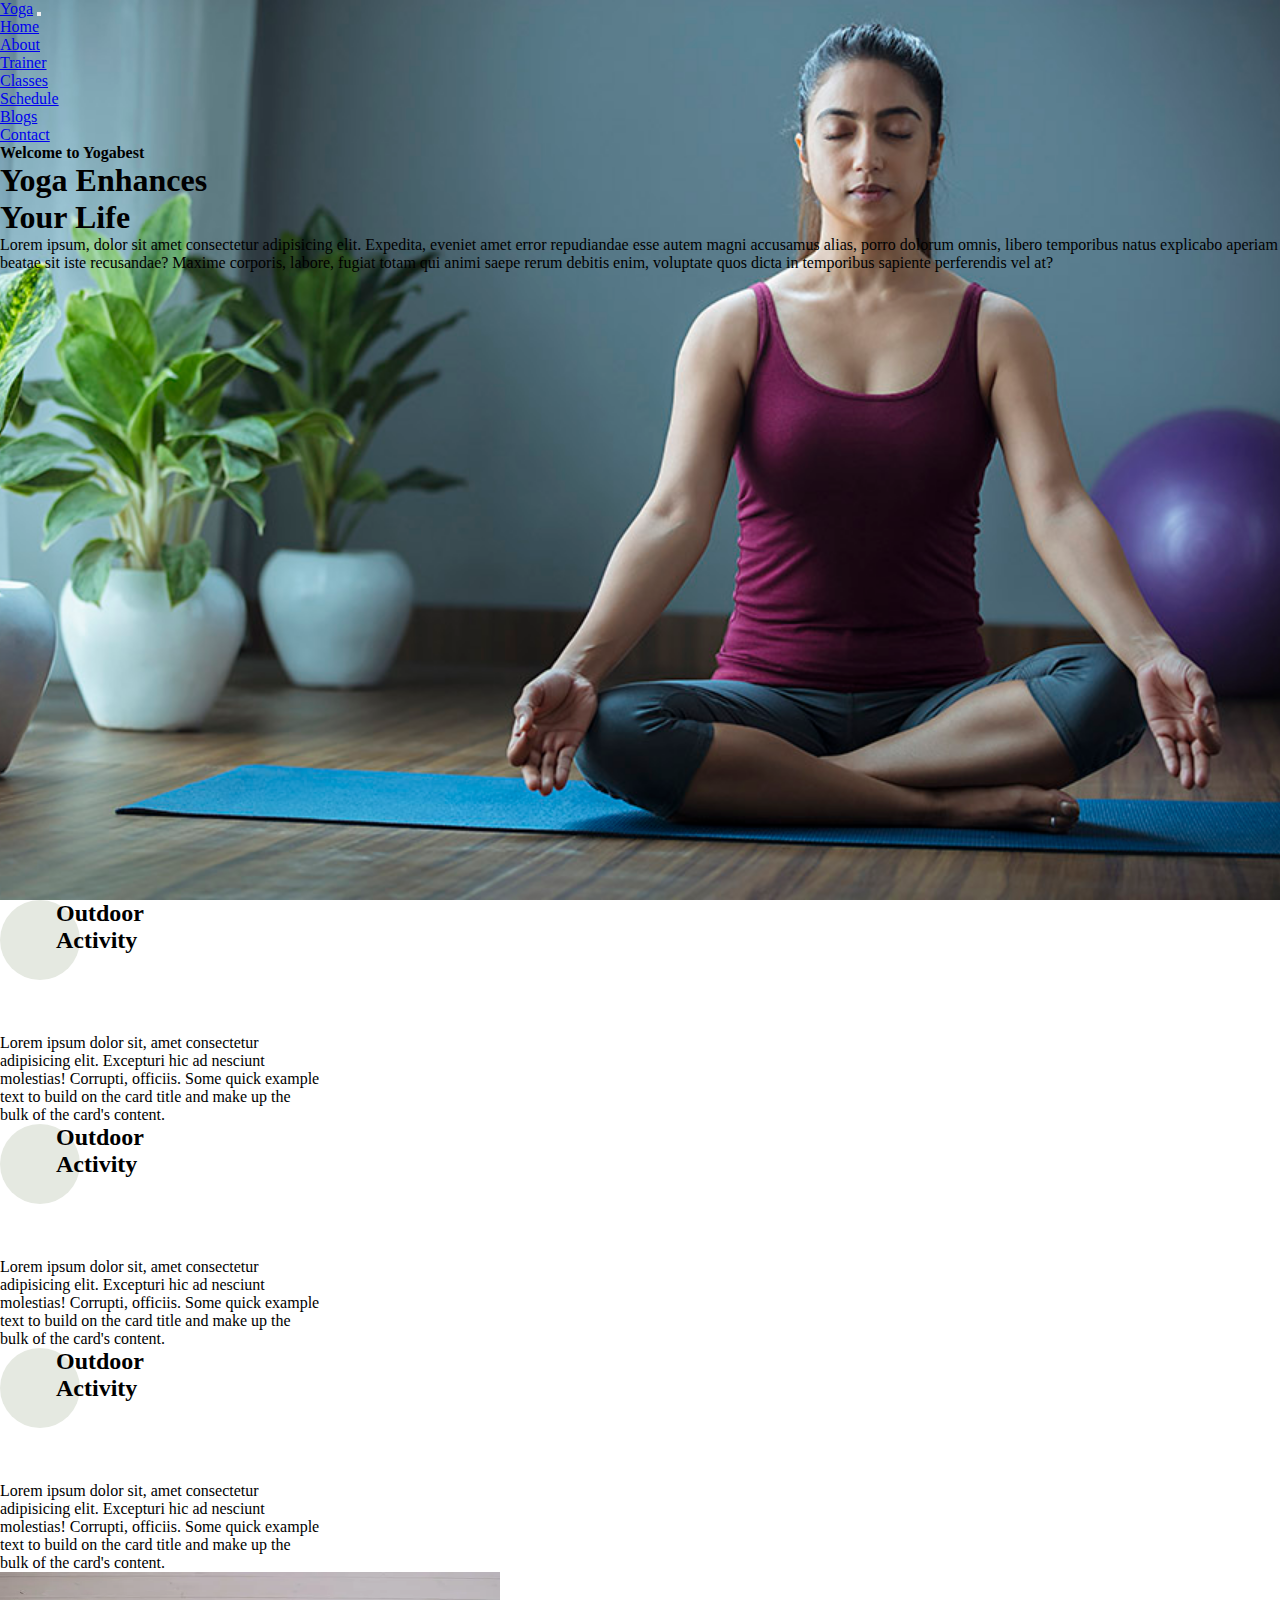
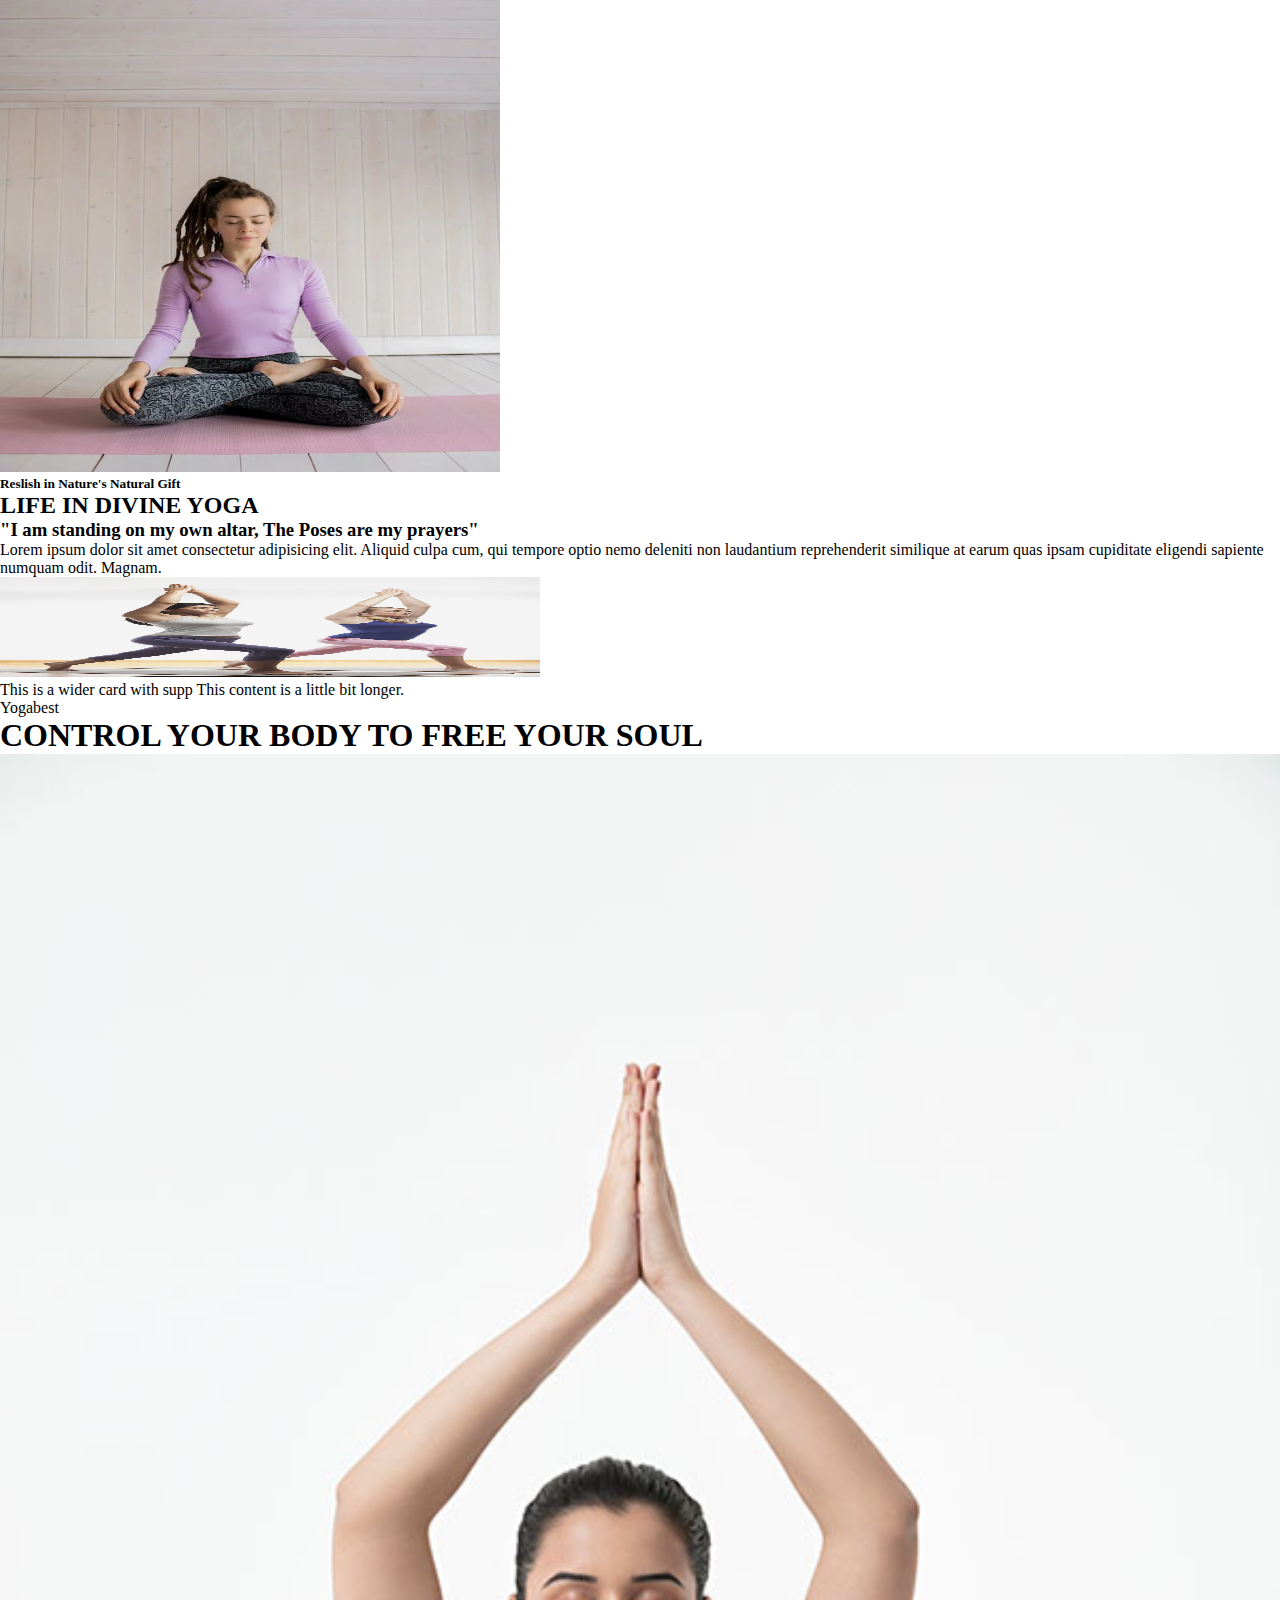
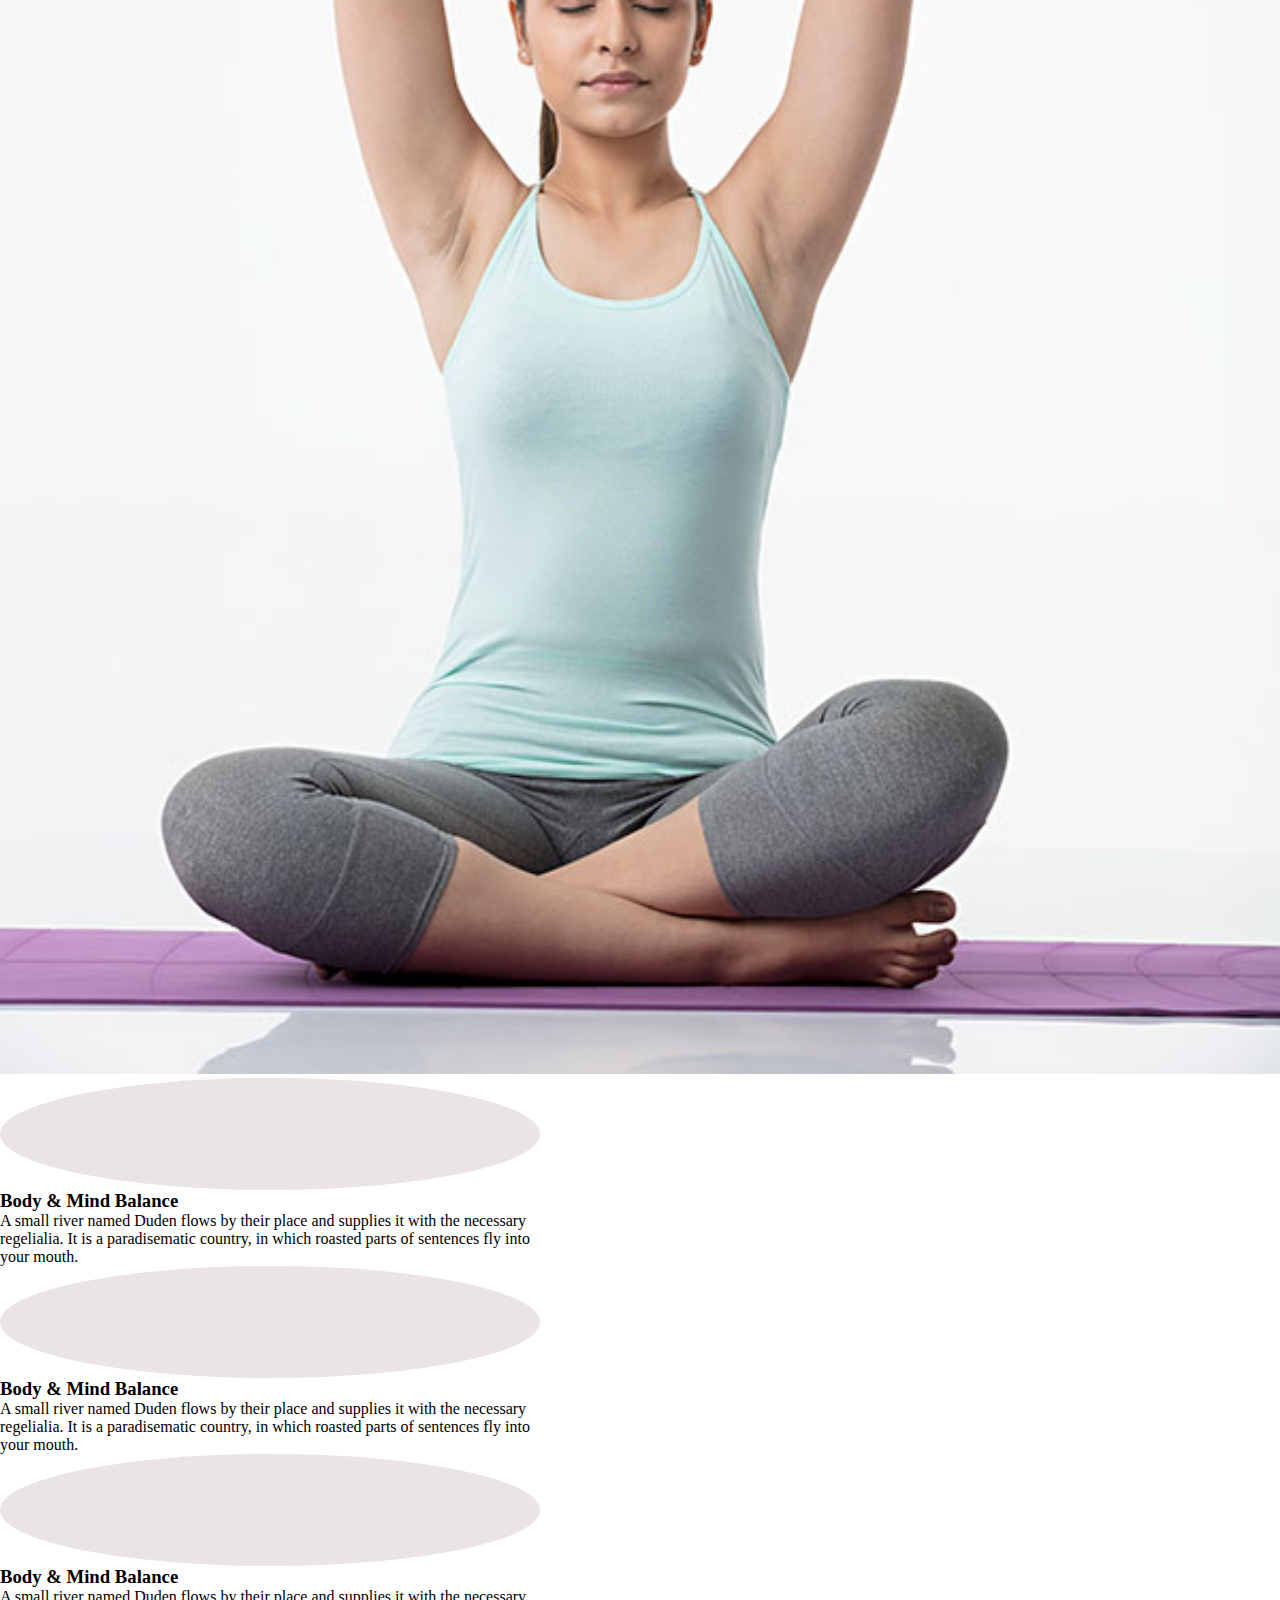
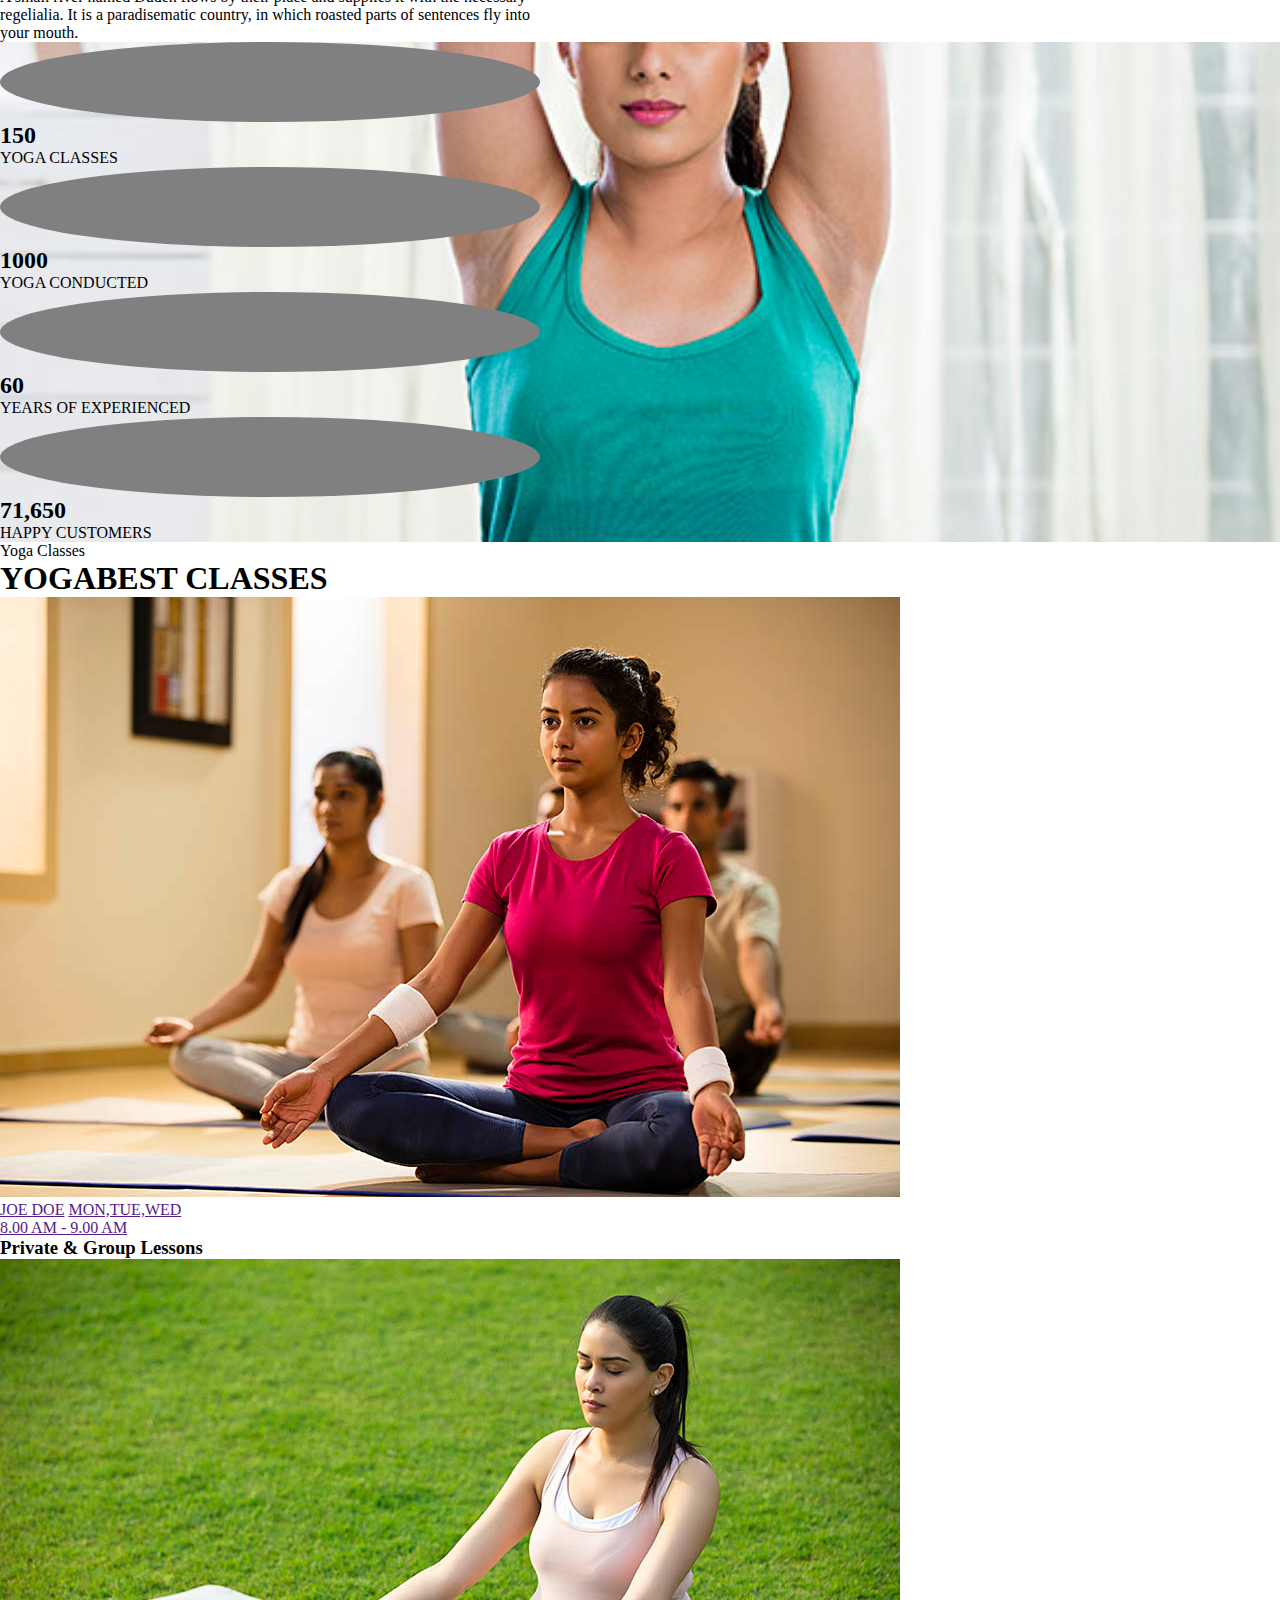
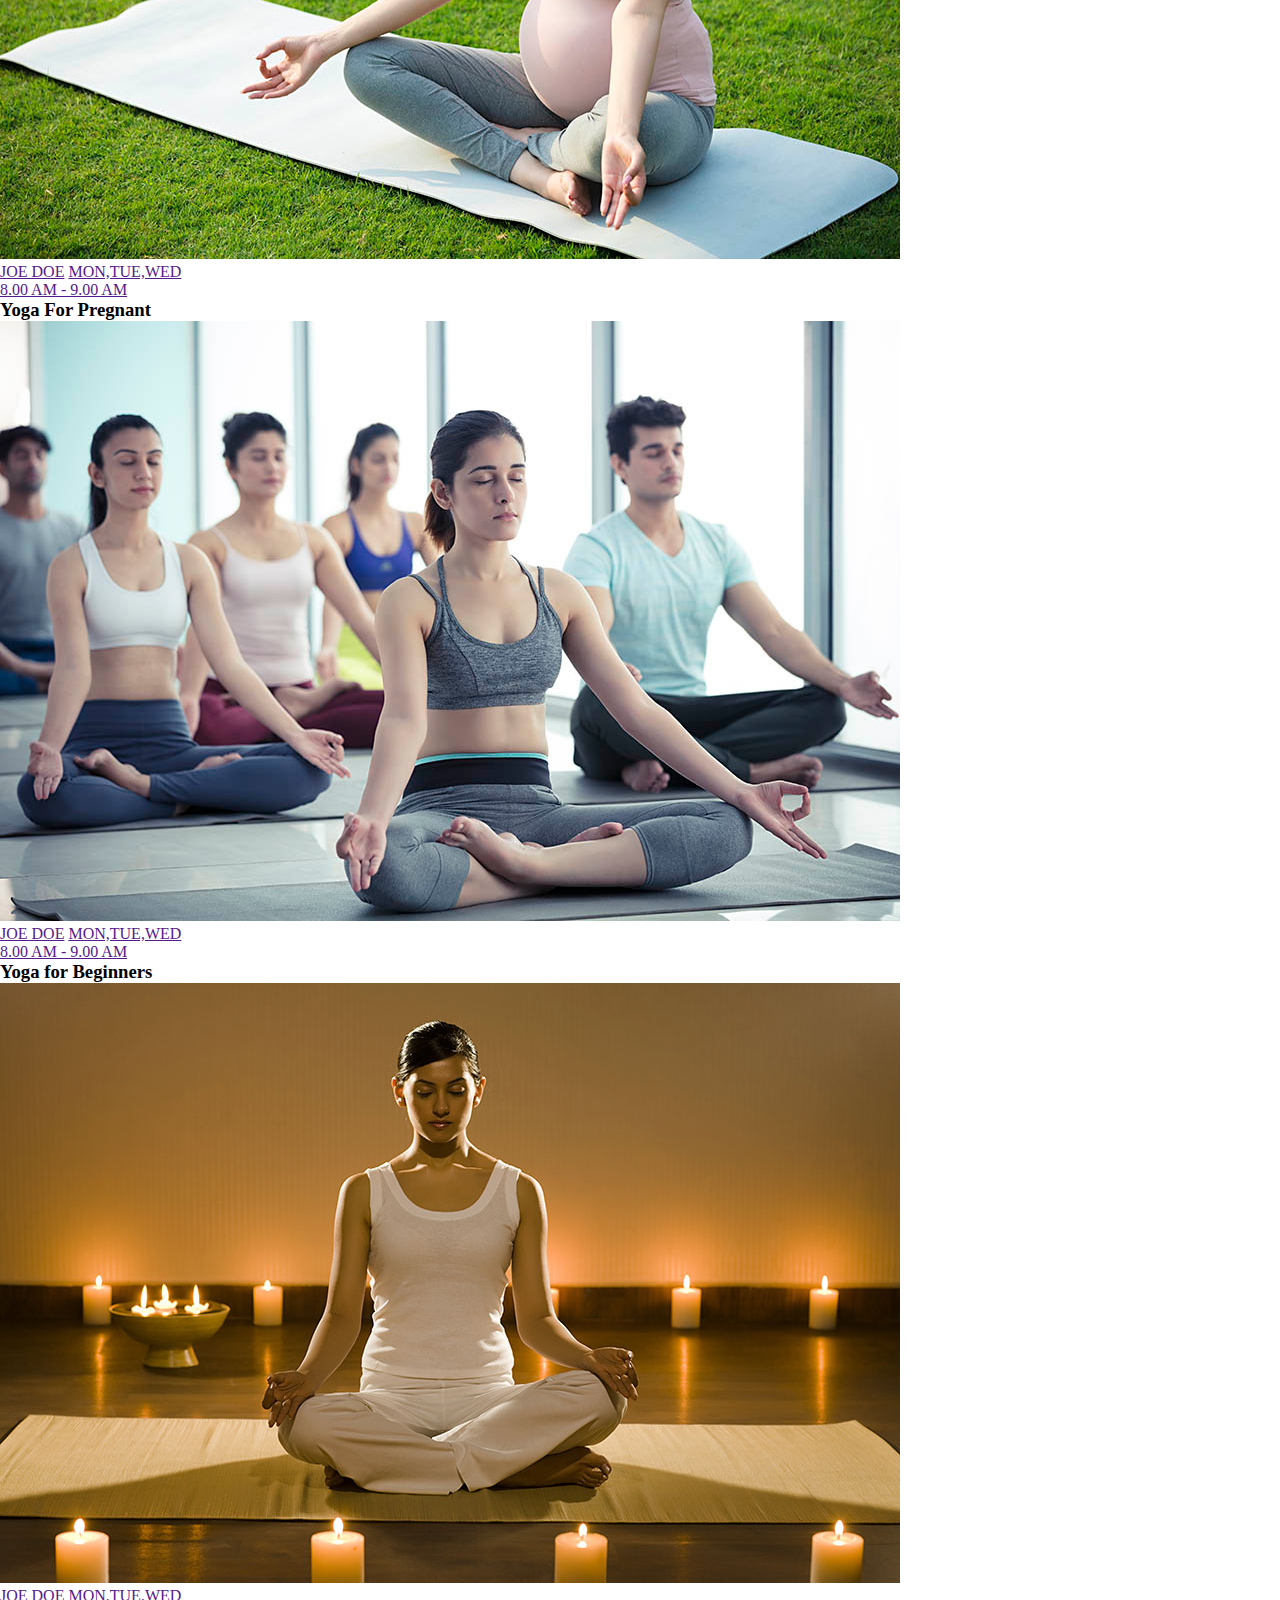
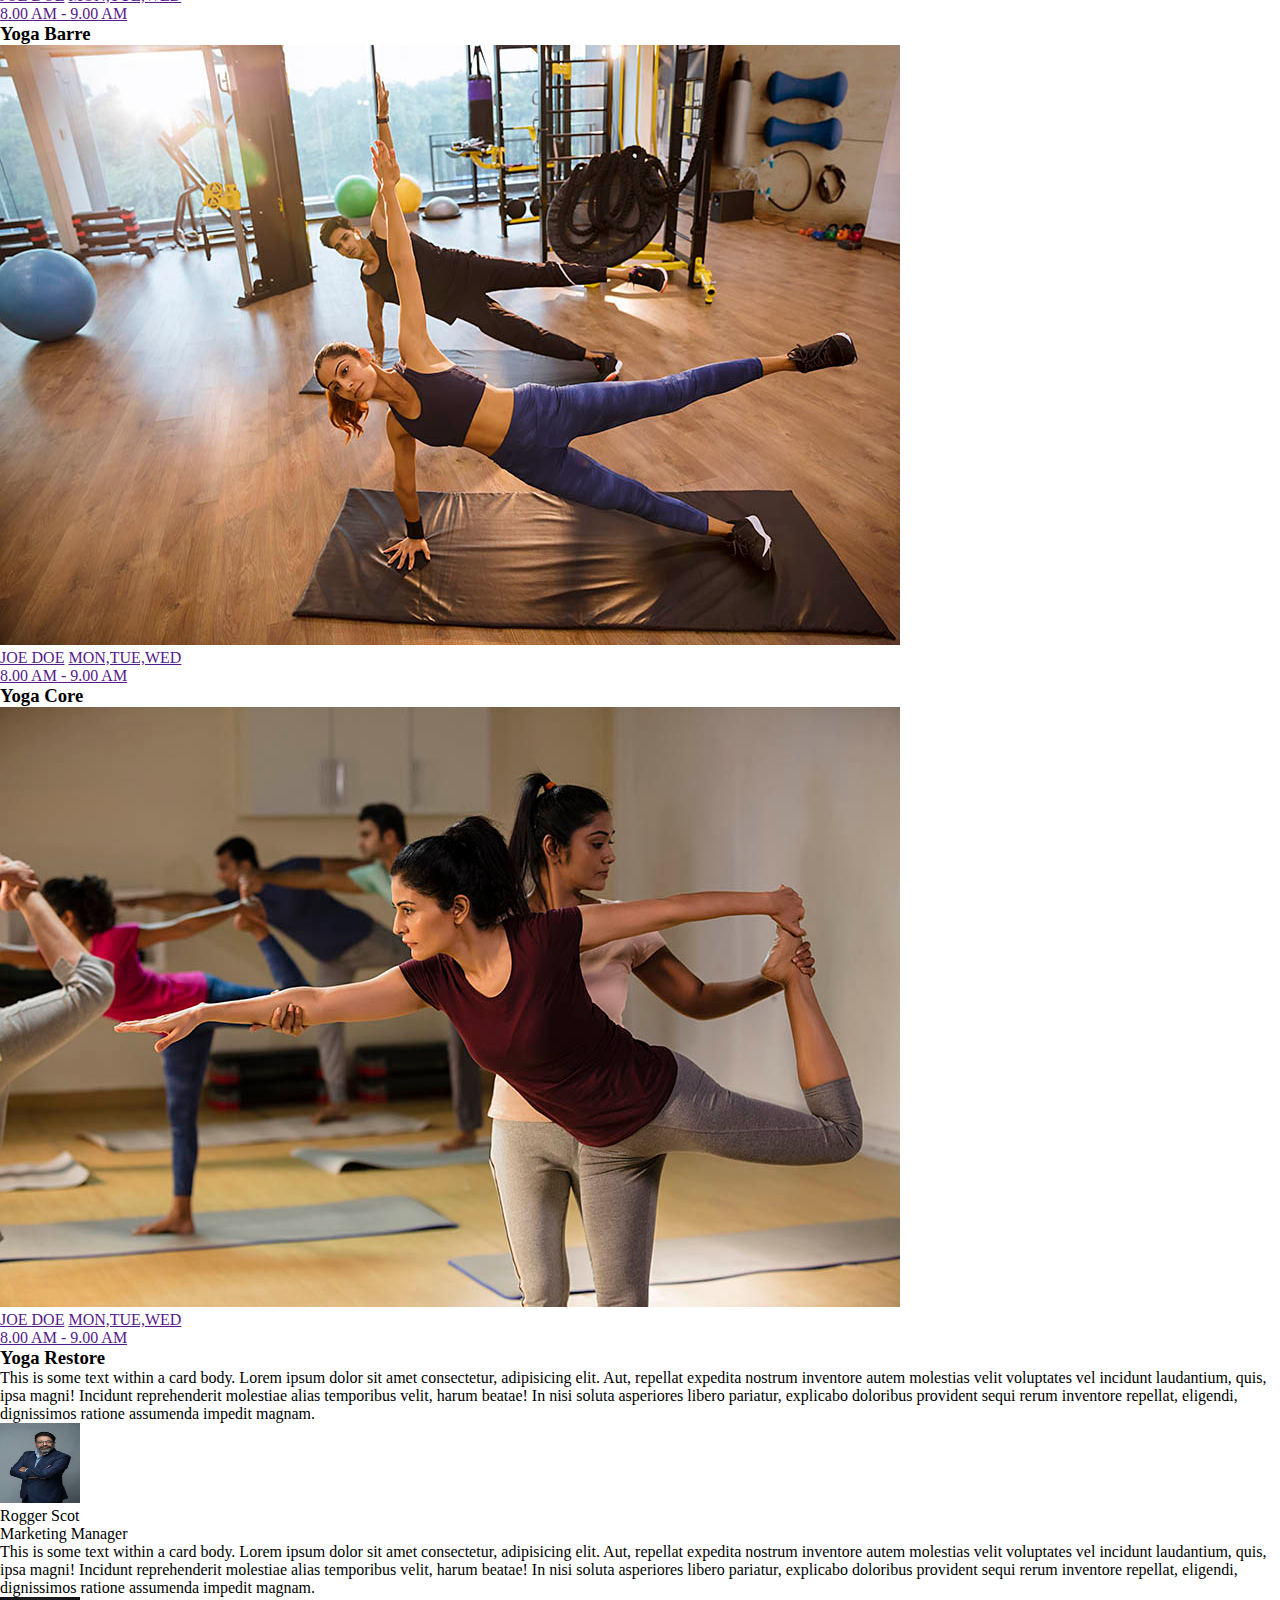
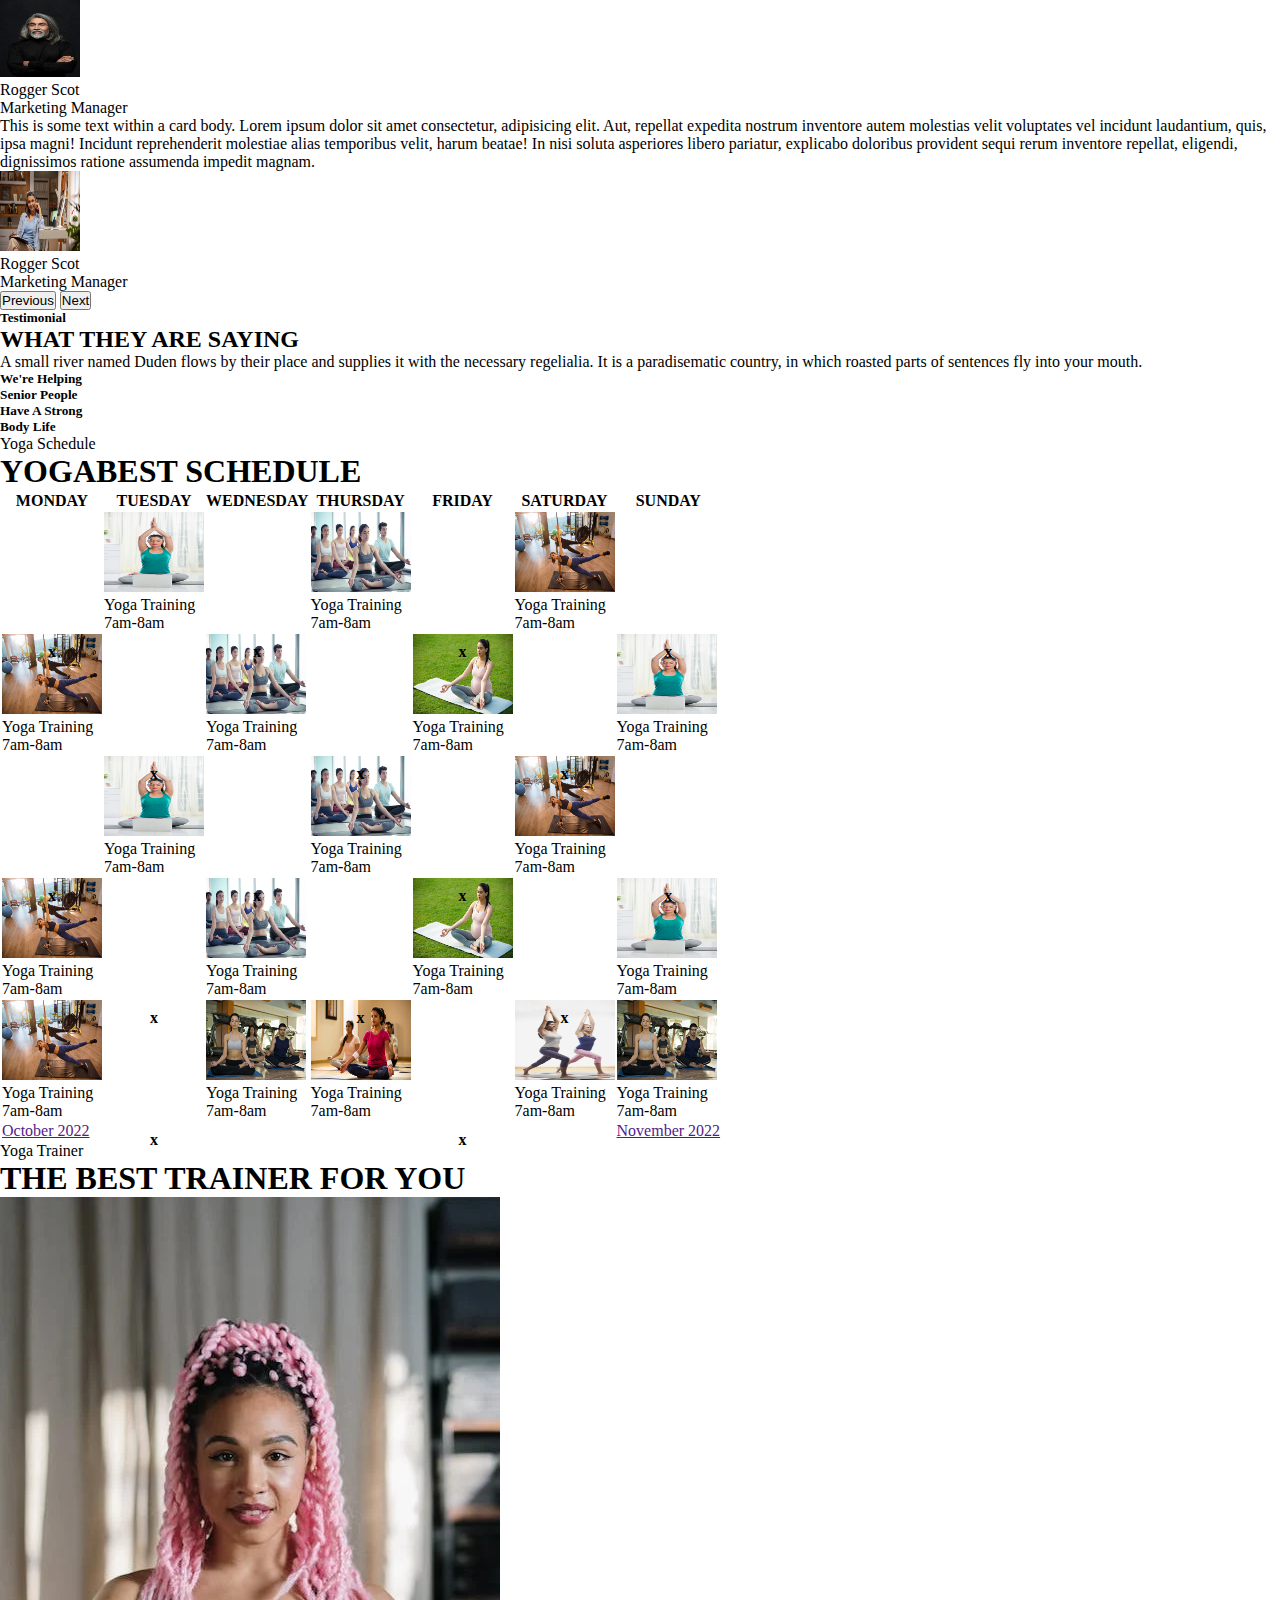
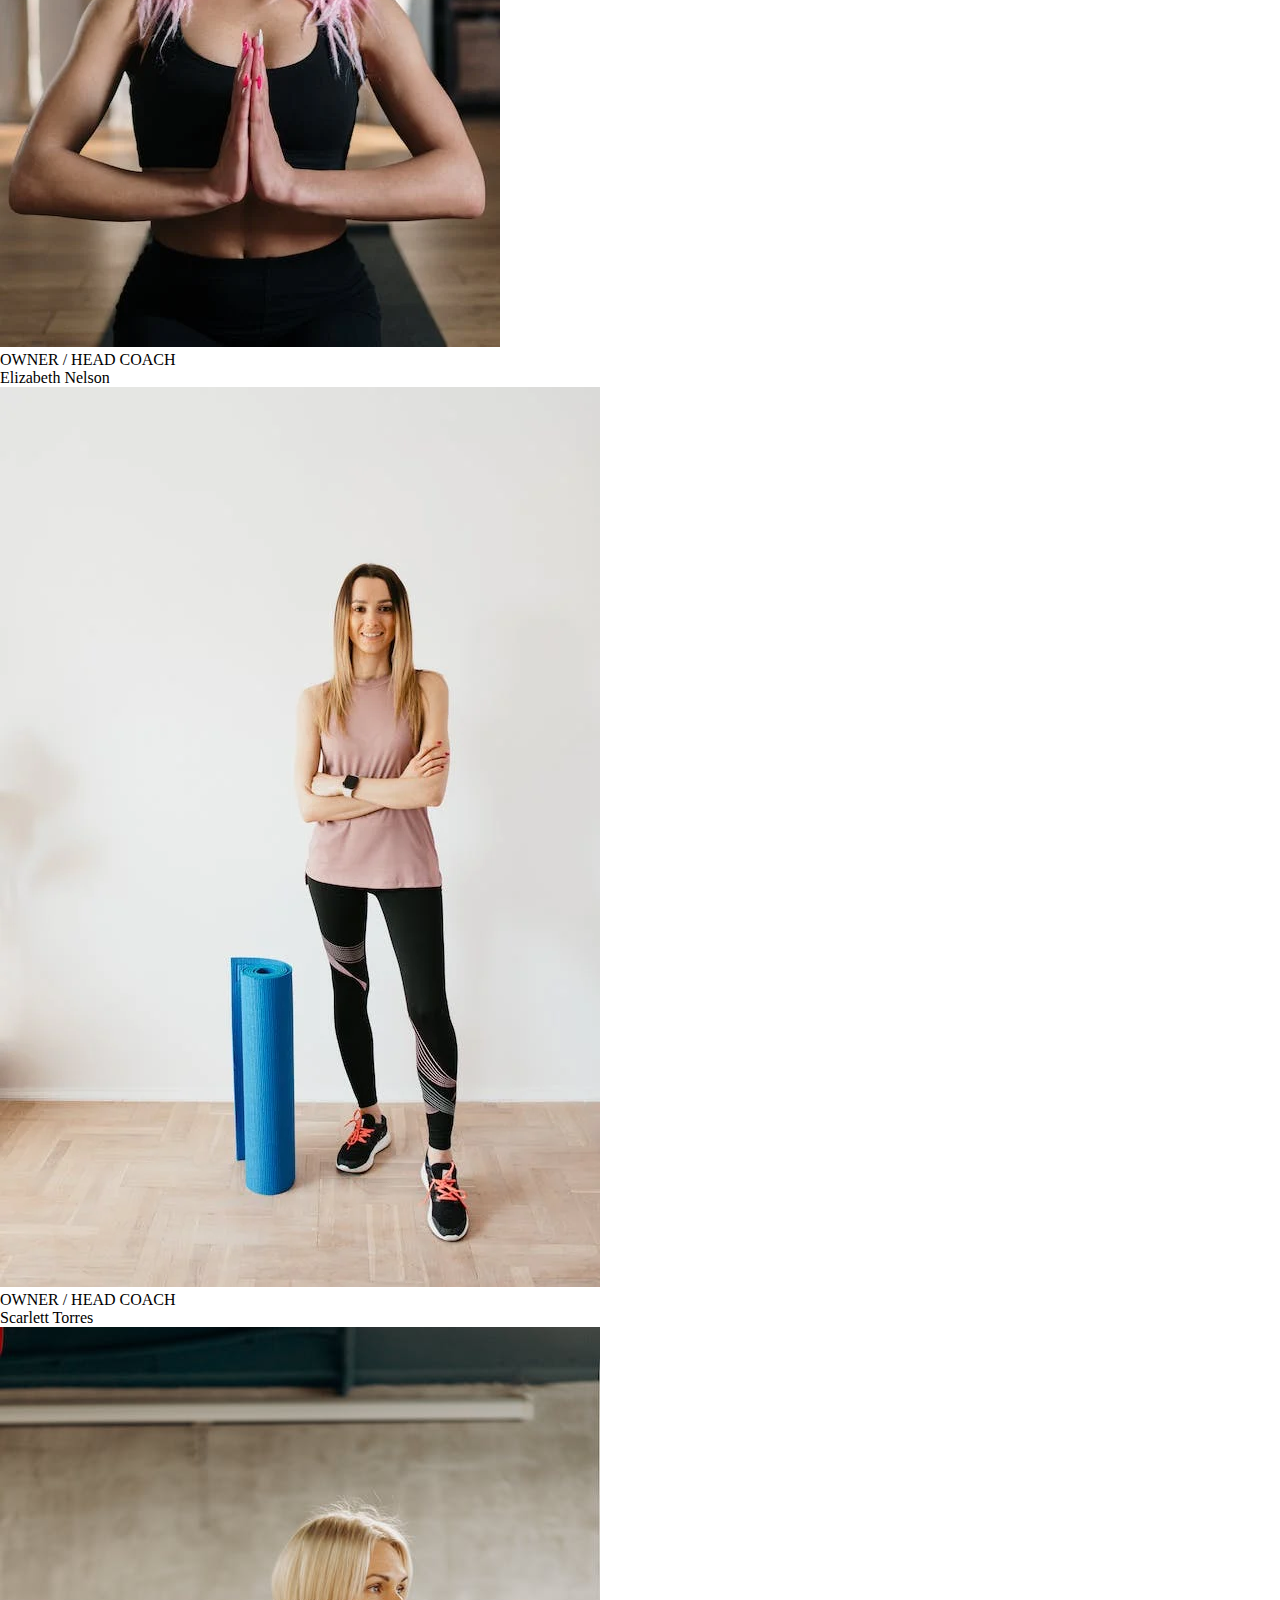
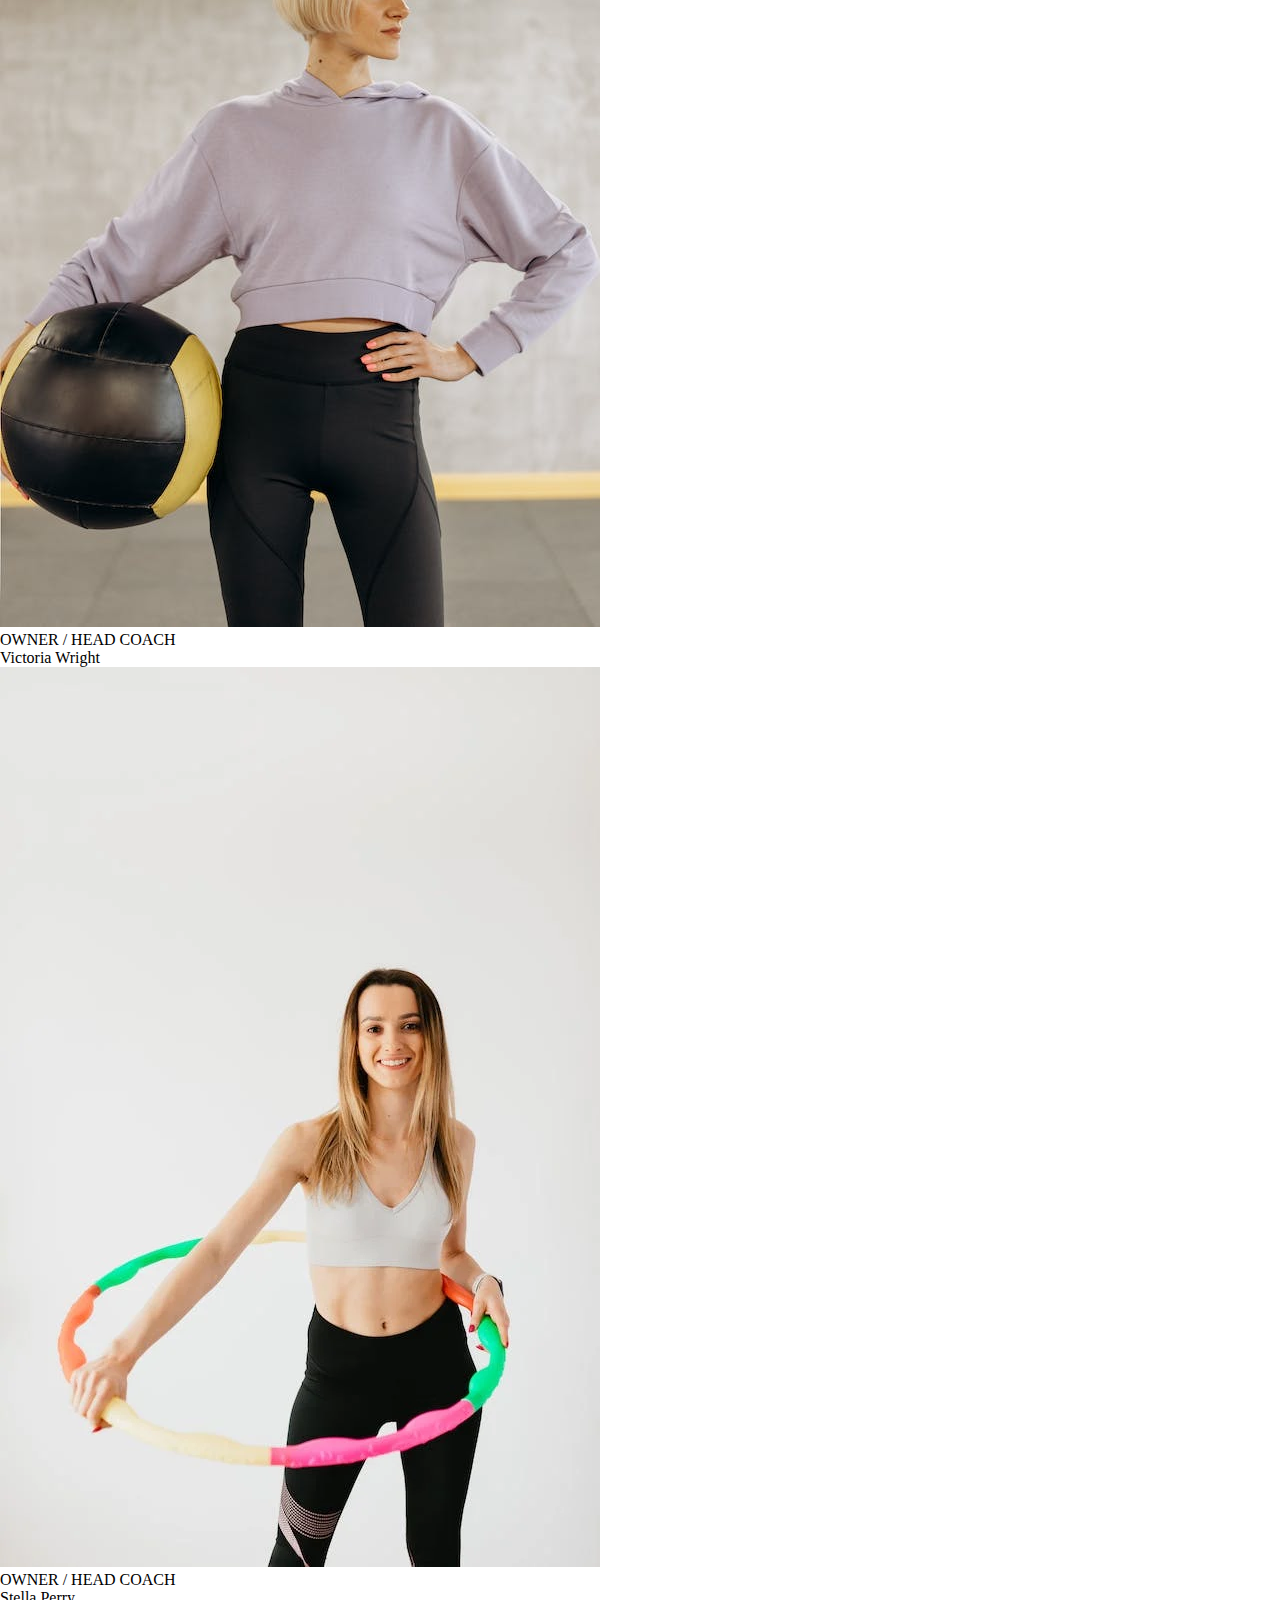
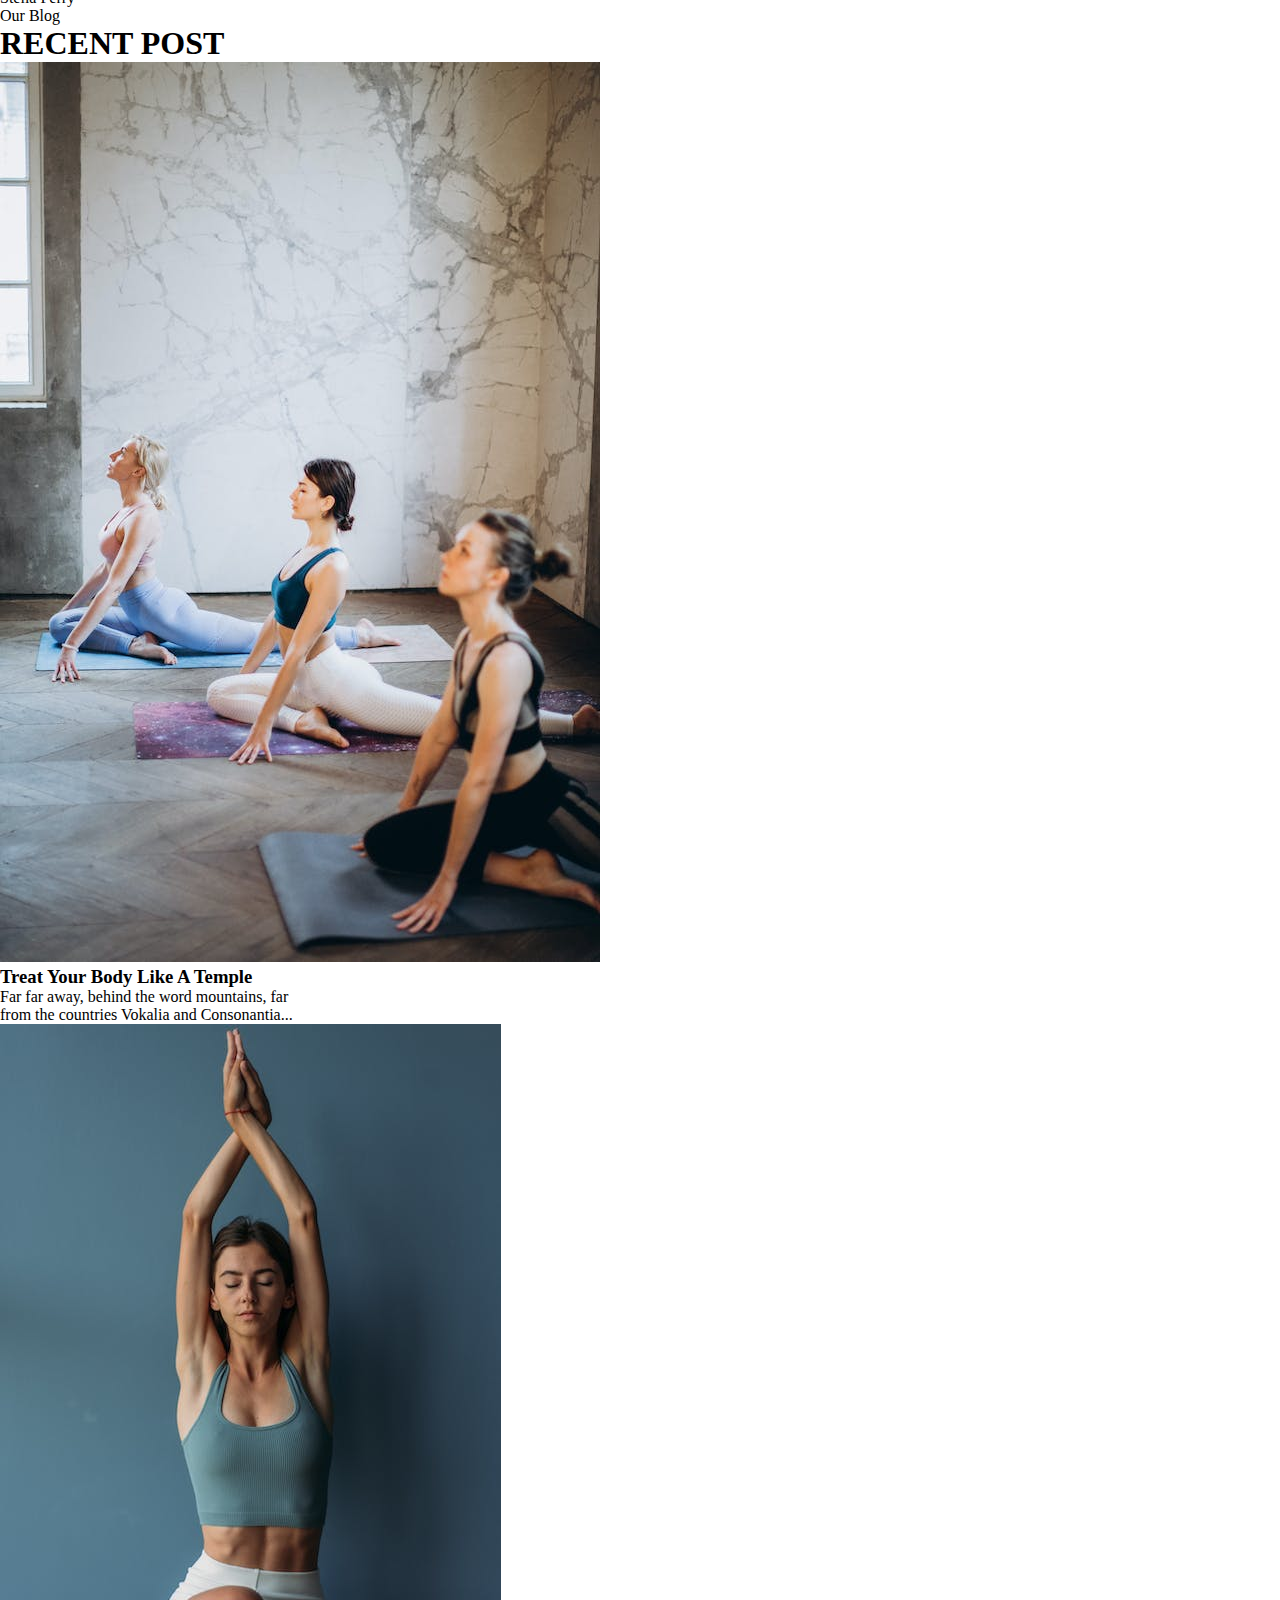
==== index.html @ ca10d939 "new update" ====
<!DOCTYPE html>
<html lang="en">

<head>
  <meta charset="UTF-8" />
  <meta http-equiv="X-UA-Compatible" content="IE=edge" />
  <meta name="viewport" content="width=device-width, initial-scale=1.0" />
  <title>Yoga</title>
  <!-- css file link  -->
  <link rel="stylesheet" href="index.css" />
  <!-- bootstrap link -->
  <link href="https://cdn.jsdelivr.net/npm/bootstrap@5.0.2/dist/css/bootstrap.min.css" rel="stylesheet"
    integrity="sha384-EVSTQN3/azprG1Anm3QDgpJLIm9Nao0Yz1ztcQTwFspd3yD65VohhpuuCOmLASjC" crossorigin="anonymous" />
  <!-- -----------------------font awesome----------------- -->
  <link rel="stylesheet" href="https://cdnjs.cloudflare.com/ajax/libs/font-awesome/6.4.0/css/all.min.css"
    integrity="sha512-iecdLmaskl7CVkqkXNQ/ZH/XLlvWZOJyj7Yy7tcenmpD1ypASozpmT/E0iPtmFIB46ZmdtAc9eNBvH0H/ZpiBw=="
    crossorigin="anonymous" referrerpolicy="no-referrer" />
</head>

<body >
  <div class="yoga">
    <div class="container-fluid one">
      <div class="">
        <nav class="navbar navbar-expand-lg navbar-light">
          <div class="container-fluid">
            <a class="navbar-brand fs-4 text-light" href="#">Yoga</a>
            <button class="navbar-toggler" type="button" data-bs-toggle="collapse" data-bs-target="#navbarTogglerDemo02"
              aria-controls="navbarTogglerDemo02" aria-expanded="false" aria-label="Toggle navigation">
              <span class="navbar-toggler-icon"></span>
            </button>
            <div class="collapse navbar-collapse" id="navbarTogglerDemo02">
              <ul class="navbar-nav ms-auto fs-5 mb-2 mb-lg-0">
                <li class="nav-item">
                  <a class="nav-link active mx-2 text-light" aria-current="page" href="#home">Home</a>
                </li>
                <li class="nav-item">
                  <a class="nav-link mx-2 text-light" href="about.html">About</a>
                </li>
                <li class="nav-item">
                  <a class="nav-link mx-2 text-light" href="trainer.html">Trainer</a>
                </li>
                <li class="nav-item">
                  <a class="nav-link mx-2 text-light" href="classes.html">Classes</a>
                </li>
                <li class="nav-item">
                  <a class="nav-link mx-2 text-light" href="schedule.html">Schedule</a>
                </li>
                <li class="nav-item">
                  <a class="nav-link mx-2 text-light" href="#">Blogs</a>
                </li>
                <li class="nav-item">
                  <a class="nav-link mx-2 text-light" href="#">Contact</a>
                </li>
              </ul>
            </div>
          </div>
        </nav>
        <!-- -------------------------nav close  -->
        <section id="home">
          <div class="container-fluid">
            <div class="container">
              <div class="row">
                <div class="col-lg-5 col-md-6 justify-content-center">
                  <h4 class="mt-5 text-light">Welcome to Yogabest</h4>
                  <h1 class="mt-5 text-light">Yoga Enhances</h1>
                  <h1 class="text-light">Your Life</h1>
                  <p class="mt-3 text-light">
                    Lorem ipsum, dolor sit amet consectetur adipisicing elit.
                    Expedita, eveniet amet error repudiandae esse autem magni
                    accusamus alias, porro dolorum omnis, libero temporibus
                    natus explicabo aperiam beatae sit iste recusandae? Maxime
                    corporis, labore, fugiat totam qui animi saepe rerum
                    debitis enim, voluptate quos dicta in temporibus sapiente
                    perferendis vel at?
                  </p>
                </div>
                <div class="col-md-6 d-flex justify-content-center">
                  <a href=""><i class="fa-solid fa-circle-play"></i></a>
                </div>
              </div>
            </div>
          </div>
        </section>
        <!-- ---------------section home end----------------------------------- -->
      </div>
    </div>

    <!-- ---------------------one close----------------------------------- -->
    <section>
      <div class="two bg-light">
        <div class="container-fluid">
          <div class="container justify-content-center">
            <div class="row">
              <div class="col-md-4 mt-5 mb-5 d-flex justify-content-center">
                <div class="card mt-5" style="width: 20rem">
                  <div class="card-body">
                    <h6 class="circle mt-3">
                      <i class="fa-solid fa-sun"></i>
                    </h6>
                    <h5 class="card-title">Outdoor</h5>
                    <h5 class="card-title">Activity</h5>

                    <p class="card-text mb-4">
                      Lorem ipsum dolor sit, amet consectetur adipisicing
                      elit. Excepturi hic ad nesciunt molestias! Corrupti,
                      officiis. Some quick example text to build on the card
                      title and make up the bulk of the card's content.
                    </p>
                  </div>
                </div>
              </div>
              <div class="col-md-4 mt-5 mb-5 d-flex justify-content-center">
                <div class="card mt-5" style="width: 20rem">
                  <div class="card-body">
                    <h6 class="circle mt-3">
                      <i class="fa-solid fa-sun"></i>
                    </h6>
                    <h5 class="card-title">Outdoor</h5>
                    <h5 class="card-title">Activity</h5>

                    <p class="card-text mb-4">
                      Lorem ipsum dolor sit, amet consectetur adipisicing
                      elit. Excepturi hic ad nesciunt molestias! Corrupti,
                      officiis. Some quick example text to build on the card
                      title and make up the bulk of the card's content.
                    </p>
                  </div>
                </div>
              </div>
              <div class="col-md-4 mt-5 mb-5 d-flex justify-content-center">
                <div class="card mt-5" style="width: 20rem">
                  <div class="card-body">
                    <h6 class="circle mt-3">
                      <i class="fa-solid fa-sun"></i>
                    </h6>
                    <h5 class="card-title">Outdoor</h5>
                    <h5 class="card-title">Activity</h5>

                    <p class="card-text mb-4">
                      Lorem ipsum dolor sit, amet consectetur adipisicing
                      elit. Excepturi hic ad nesciunt molestias! Corrupti,
                      officiis. Some quick example text to build on the card
                      title and make up the bulk of the card's content.
                    </p>
                  </div>
                </div>
              </div>
            </div>
          </div>
        </div>
      </div>
    </section>
    <!-- --------------------div---two end----------------------------------- -->
    <!-- -------------------------------third section start------- -->
    <section>
      <div class="container-fluid">
        <div class="container">
          <div class="row">
            <div class="col-md-6 d-flex justify-content-center mt-5 mb-5">
              <img src="images/pic-3.webp" style="height: 500px; width: 500px" alt="error" />
            </div>
            <div class="col-md-6 mt-5 mb-5">
              <h5 class="mt-5">Reslish in Nature's Natural Gift</h5>
              <h2 class="mt-3">LIFE IN DIVINE YOGA</h2>
              <h3 class="mt-4">
                <i class="fa-sharp fa-solid fa-child-reaching"></i>"I am
                standing on my own altar, The Poses are my prayers"
              </h3>
              <p class="mt-3">
                Lorem ipsum dolor sit amet consectetur adipisicing elit.
                Aliquid culpa cum, qui tempore optio nemo deleniti non
                laudantium reprehenderit similique at earum quas ipsam
                cupiditate eligendi sapiente numquam odit. Magnam.
              </p>
              <div class="card mb-3 mt-4" style="max-width: 540px; border: none">
                <div class="row g-0">
                  <div class="col-md-4 d-flex justify-content-center">
                    <img src="images/pic-6.jpg" style="height: 100px; width: 100%;" class="img-fluid rounded-start"
                      alt="..." />
                  </div>
                  <div class="col-md-8">
                    <div class="card-body">
                      <!-- <h5 class="card-title">Card title</h5> -->
                      <p class="card-text mt-2">
                        This is a wider card with supp This content is a
                        little bit longer.
                      </p>
                      <!-- <p class="card-text"><small class="text-muted">Last updated 3 mins ago</small></p> -->
                    </div>
                  </div>
                </div>
              </div>
            </div>
          </div>
        </div>
      </div>
    </section>
    <!-- ----------------end------------------------------------- -->

    <section>
      <div class="container-fluid">
        <div class="container">
          <div class="row">
            <p class="mt-5 d-flex justify-content-center">Yogabest</p>
            <h1 class="d-flex justify-content-center">
              CONTROL YOUR BODY TO FREE YOUR SOUL
            </h1>
          </div>
        </div>
      </div>
    </section>

    <!-- ----------------------end-------------------------------  -->

    <section>
      <div class="container-fluid bg-light">
        <div class="container">
          <div class="row mt-5">
            <div class="col-md-6">
              <div class="img-7">
                <img src="images/pic-8.jpg" style="width: 100%" alt="" />
              </div>
            </div>
            <div class="col-md-6">
              <div class="card mb-3 mt-5 bg-light" style="max-width: 540px; border: none">
                <div class="row g-0">
                  <div class="col-md-4 mt-4 d-flex justify-content-center color">
                    <div class="circle">
                      <i class="fa-solid fa-brain d-flex justify-content-center mt-4"></i>
                    </div>
                  </div>
                  <div class="col-md-8">
                    <div class="card-body">
                      <h3>Body & Mind Balance</h3>
                      <p class="card-text">
                        A small river named Duden flows by their place and
                        supplies it with the necessary regelialia. It is a
                        paradisematic country, in which roasted parts of
                        sentences fly into your mouth.
                      </p>
                      <!-- <p class="card-text"><small class="text-muted">Last updated 3 mins ago</small></p>  -->
                    </div>
                  </div>
                </div>
              </div>
              <div class="card mb-3 mt-5 bg-light" style="max-width: 540px; border: none">
                <div class="row g-0">
                  <div class="col-md-4 mt-4 d-flex justify-content-center color">
                    <div class="circle">
                      <i class="fa-solid fa-brain d-flex justify-content-center mt-4"></i>
                    </div>
                  </div>
                  <div class="col-md-8">
                    <div class="card-body">
                      <h3>Body & Mind Balance</h3>
                      <p class="card-text">
                        A small river named Duden flows by their place and
                        supplies it with the necessary regelialia. It is a
                        paradisematic country, in which roasted parts of
                        sentences fly into your mouth.
                      </p>
                      <!-- <p class="card-text"><small class="text-muted">Last updated 3 mins ago</small></p>  -->
                    </div>
                  </div>
                </div>
              </div>
              <div class="card mb-3 mt-5 bg-light" style="max-width: 540px; border: none">
                <div class="row g-0">
                  <div class="col-md-4 mt-4 d-flex justify-content-center color">
                    <div class="circle">
                      <i class="fa-solid fa-brain d-flex justify-content-center mt-4"></i>
                    </div>
                  </div>
                  <div class="col-md-8">
                    <div class="card-body">
                      <h3>Body & Mind Balance</h3>
                      <p class="card-text">
                        A small river named Duden flows by their place and
                        supplies it with the necessary regelialia. It is a
                        paradisematic country, in which roasted parts of
                        sentences fly into your mouth.
                      </p>
                      <!-- <p class="card-text"><small class="text-muted">Last updated 3 mins ago</small></p>  -->
                    </div>
                  </div>
                </div>
              </div>
            </div>
          </div>
        </div>
      </div>
    </section>

    <!-- ----------------------end------------------------------- -->

    <section>
      <div class="conatiner-fluid backimg">
        <div class="container">
          <div class="row mt-5 mb-5">
            <div class="col-md-3 mt-5 mb-5 d-flex justify-content-center">
              <div class="card mb-3" style="max-width: 540px; border: none">
                <div class="row g-0">
                  <div class="col-md-4 green mt-3 d-flex justify-content-center">
                    <i class="fa-solid fa-people-arrows mt-4"></i>
                  </div>
                  <div class="col-md-8 justify-content-center">
                    <div class="card-body">
                      <h2 class="d-flex justify-content-center">150</h2>
                      <p class="card-text d-flex justify-content-center ms-4">
                        YOGA CLASSES
                      </p>
                      <!-- <p class="card-text"><small class="text-muted">Last updated 3 mins ago</small></p> -->
                    </div>
                  </div>
                </div>
              </div>
            </div>
            <div class="col-md-3 mt-5 d-flex justify-content-center">
              <div class="card mb-3" style="max-width: 540px; border: none">
                <div class="row g-0">
                  <div class="col-md-4 green mt-3 d-flex justify-content-center">
                    <i class="fa-solid fa-people-arrows mt-4"></i>
                  </div>
                  <div class="col-md-8">
                    <div class="card-body">
                      <!-- <h5 class="card-title">Card title</h5> -->
                      <h2 class="d-flex justify-content-center">1000</h2>
                      <p class="card-text d-flex justify-content-center ms-4">
                        YOGA CONDUCTED
                      </p>
                      <!-- <p class="card-text"><small class="text-muted">Last updated 3 mins ago</small></p> -->
                    </div>
                  </div>
                </div>
              </div>
            </div>
            <div class="col-md-3 mt-5 d-flex justify-content-center">
              <div class="card mb-3" style="max-width: 540px; border: none">
                <div class="row g-0">
                  <div class="col-md-4 green mt-3 d-flex justify-content-center">
                    <i class="fa-solid fa-people-arrows mt-4"></i>
                  </div>
                  <div class="col-md-8">
                    <div class="card-body">
                      <!-- <h5 class="card-title">Card title</h5> -->
                      <h2 class="d-flex justify-content-center">60</h2>
                      <p class="card-text d-flex justify-content-center ms-4">
                        YEARS OF EXPERIENCED
                      </p>
                      <!-- <p class="card-text"><small class="text-muted">Last updated 3 mins ago</small></p> -->
                    </div>
                  </div>
                </div>
              </div>
            </div>
            <div class="col-md-3 mt-5 d-flex justify-content-center">
              <div class="card mb-3" style="max-width: 540px; border: none">
                <div class="row g-0">
                  <div class="col-md-4 green mt-3 d-flex justify-content-center">
                    <i class="fa-solid fa-people-arrows mt-4"></i>
                  </div>
                  <div class="col-md-8">
                    <div class="card-body">
                      <!-- <h5 class="card-title">Card title</h5> -->
                      <h2 class="d-flex justify-content-center">71,650</h2>
                      <p class="card-text d-flex justify-content-center ms-4">
                        HAPPY CUSTOMERS
                      </p>
                      <!-- <p class="card-text"><small class="text-muted">Last updated 3 mins ago</small></p> -->
                    </div>
                  </div>
                </div>
              </div>
            </div>
          </div>
        </div>
      </div>
    </section>

    <!-- ---------------------end ---------------------------------- -->

    <section>
      <div class="container-fluid">
        <div class="container">
          <div class="row mt-5 mb-5">
            <p class="d-flex justify-content-center">Yoga Classes</p>
            <h1 class="d-flex justify-content-center">YOGABEST CLASSES</h1>
          </div>
        </div>
      </div>
    </section>
    <!-- -----------------------end-----------------------------------  -->

    <section>
      <div class="container-fluid">
        <div class="container">
          <div class="row ">
            <div class="col-md-4 mb-5 ">
              <div class="card" style=" width: 25rem d-flex justify-content-center ">
                <img src="images/gp-1.jpg" class="card-img-top" alt="..." />
                <div class="card-body bg-danger card-img">
                  <p class="card-text d-flex justify-content-center ">
                    <a href="" class="text-light">JOE DOE</a>
                    <a href=""><span class="ms-4 text-light">MON,TUE,WED</span></a>
                  </p>
                  <a href="" class=" text-light d-flex justify-content-center">8.00 AM - 9.00 AM</a>

                </div>
                <div class="card-footer bg-light text-dark ">
                  <h3 class="d-flex justify-content-center "> Private & Group Lessons</h3>
                </div>
              </div>
            </div>
            <div class="col-md-4 mb-5 ">
              <div class="card" style=" width: 25rem d-flex justify-content-center ">
                <img src="images/gp-2.jpg" class="card-img-top" alt="..." />
                <div class="card-body bg-danger card-img">
                  <p class="card-text d-flex justify-content-center ">
                    <a href="" class="text-light">JOE DOE</a>
                    <a href=""><span class="ms-4 text-light">MON,TUE,WED</span></a>
                  </p>
                  <a href="" class=" text-light d-flex justify-content-center">8.00 AM - 9.00 AM</a>

                </div>
                <div class="card-footer bg-light text-dark ">
                  <h3 class="d-flex justify-content-center ">Yoga For Pregnant </h3>
                </div>
              </div>
            </div>
            <div class="col-md-4 mb-5 ">
              <div class="card" style=" width: 25rem d-flex justify-content-center ">
                <img src="images/gp-3.jpg" class="card-img-top" alt="..." />
                <div class="card-body bg-danger card-img">
                  <p class="card-text d-flex justify-content-center ">
                    <a href="" class="text-light">JOE DOE</a>
                    <a href=""><span class="ms-4 text-light">MON,TUE,WED</span></a>
                  </p>
                  <a href="" class=" text-light d-flex justify-content-center">8.00 AM - 9.00 AM</a>

                </div>
                <div class="card-footer bg-light text-dark ">
                  <h3 class="d-flex justify-content-center "> Yoga for Beginners</h3>
                </div>
              </div>
            </div>
          </div>
          <div class="row mb-5 mt-2">
            <div class="col-md-4 mb-5 ">
              <div class="card" style=" width: 25rem d-flex justify-content-center ">
                <img src="images/gp-4.jpg" class="card-img-top" alt="..." />
                <div class="card-body bg-danger card-img">
                  <p class="card-text d-flex justify-content-center ">
                    <a href="" class="text-light">JOE DOE</a>
                    <a href=""><span class="ms-4 text-light">MON,TUE,WED</span></a>
                  </p>
                  <a href="" class=" text-light d-flex justify-content-center">8.00 AM - 9.00 AM</a>

                </div>
                <div class="card-footer bg-light text-dark ">
                  <h3 class="d-flex justify-content-center "> Yoga Barre</h3>
                </div>
              </div>
            </div>
            <div class="col-md-4 mb-5 ">
              <div class="card" style=" width: 25rem d-flex justify-content-center ">
                <img src="images/gp-6.jpg" class="card-img-top" alt="..." />
                <div class="card-body bg-danger card-img">
                  <p class="card-text d-flex justify-content-center ">
                    <a href="" class="text-light">JOE DOE</a>
                    <a href=""><span class="ms-4 text-light">MON,TUE,WED</span></a>
                  </p>
                  <a href="" class=" text-light d-flex justify-content-center">8.00 AM - 9.00 AM</a>

                </div>
                <div class="card-footer bg-light text-dark ">
                  <h3 class="d-flex justify-content-center "> Yoga Core</h3>
                </div>
              </div>
            </div>
            <div class="col-md-4 mb-5 ">
              <div class="card" style=" width: 25rem d-flex justify-content-center ">
                <img src="images/gp-7.jpg" class="card-img-top" alt="..." />
                <div class="card-body bg-danger card-img">
                  <p class="card-text d-flex justify-content-center ">
                    <a href="" class="text-light">JOE DOE</a>
                    <a href=""><span class="ms-4 text-light">MON,TUE,WED</span></a>
                  </p>
                  <a href="" class=" text-light d-flex justify-content-center">8.00 AM - 9.00 AM</a>

                </div>
                <div class="card-footer bg-light text-dark ">
                  <h3 class="d-flex justify-content-center ">Yoga Restore</h3>
                </div>
              </div>
            </div>
          </div>
        </div>
      </div>
    </section>

    <!-- ----------------------------------------------  -->

    <section>


      <div class="container-fluid bg-light ">
        <div class="container">
          <div class="row justify-content-center">
            <div class="col-md-6 mb-5 mt-5">
              <div id="carouselExampleFade" class="carousel slide carousel-fade  bg-info" data-bs-ride="carousel">
                <div class="carousel-inner ">
                  <div class="carousel-item active">
                    <!-- <img src="images/one-1.jpg" class="d-block w-100" alt="..."> -->
                    <div class="card mt-5 bg-info mb-5">
                      <div class="card-body jus">
                        <p class="justify-content-center ms-5 me-5">This is some text within a card body. Lorem ipsum
                          dolor sit amet consectetur, adipisicing
                          elit. Aut, repellat expedita nostrum inventore autem molestias velit voluptates vel incidunt
                          laudantium, quis, ipsa magni! Incidunt reprehenderit molestiae alias temporibus velit, harum
                          beatae! In nisi soluta asperiores libero pariatur, explicabo doloribus provident sequi rerum
                          inventore repellat, eligendi, dignissimos ratione assumenda impedit magnam.
                        </p>

                      </div>
                      <div class="col-md-6 d-flex justify-content-center">
                        <div class="card mb-3" style="max-width: 540px; border: none">
                          <div class="row g-0 bg-info">
                            <div class="col-md-4  mt-2 d-flex justify-content-center">
                              <img src="images/men-1.jpg" class="img-fluid user  rounded-circle ms-2"
                                style="height:5rem; width:5rem;" alt="">
                            </div>
                            <div class="col-md-8 bg-info">
                              <div class="card-body">
                                <!-- <h5 class="card-title">Card title</h5> -->
                                <p class="d-flex justify-content-center ">Rogger Scot</p>
                                <p class="card-text d-flex justify-content-center">
                                  Marketing Manager
                                </p>

                              </div>
                            </div>
                          </div>
                        </div>
                      </div>


                    </div>

                  </div>
                  <div class="carousel-item ">
                    <!-- <img src="images/one-1.jpg" class="d-block w-100" alt="..."> -->
                    <div class="card mt-5 bg-info mb-5">
                      <div class="card-body jus">
                        <p class="justify-content-center ms-5 me-5">This is some text within a card body. Lorem ipsum
                          dolor sit amet consectetur, adipisicing
                          elit. Aut, repellat expedita nostrum inventore autem molestias velit voluptates vel incidunt
                          laudantium, quis, ipsa magni! Incidunt reprehenderit molestiae alias temporibus velit, harum
                          beatae! In nisi soluta asperiores libero pariatur, explicabo doloribus provident sequi rerum
                          inventore repellat, eligendi, dignissimos ratione assumenda impedit magnam.
                        </p>

                      </div>
                      <div class="col-md-6 d-flex justify-content-center">
                        <div class="card mb-3" style="max-width: 540px; border: none">
                          <div class="row g-0 bg-info">
                            <div class="col-md-4  mt-2 d-flex justify-content-center">
                              <img src="images/men-4.jpg" class="img-fluid user  rounded-circle ms-2"
                                style="height:5rem; width:5rem;" alt="">
                            </div>
                            <div class="col-md-8 bg-info">
                              <div class="card-body">
                                <!-- <h5 class="card-title">Card title</h5> -->
                                <p class="d-flex justify-content-center ">Rogger Scot</p>
                                <p class="card-text d-flex justify-content-center">
                                  Marketing Manager
                                </p>
                                <!-- <p class="card-text"><small class="text-muted">Last updated 3 mins ago</small></p> -->
                              </div>
                            </div>
                          </div>
                        </div>
                      </div>


                    </div>

                  </div>
                  <div class="carousel-item ">
                    <!-- <img src="images/one-1.jpg" class="d-block w-100" alt="..."> -->
                    <div class="card mt-5 bg-info mb-5">
                      <div class="card-body jus">
                        <p class="justify-content-center ms-5 me-5">This is some text within a card body. Lorem ipsum
                          dolor sit amet consectetur, adipisicing
                          elit. Aut, repellat expedita nostrum inventore autem molestias velit voluptates vel incidunt
                          laudantium, quis, ipsa magni! Incidunt reprehenderit molestiae alias temporibus velit, harum
                          beatae! In nisi soluta asperiores libero pariatur, explicabo doloribus provident sequi rerum
                          inventore repellat, eligendi, dignissimos ratione assumenda impedit magnam.
                        </p>

                      </div>
                      <div class="col-md-6 d-flex justify-content-center">
                        <div class="card mb-3" style="max-width: 540px; border: none">
                          <div class="row g-0 bg-info">
                            <div class="col-md-4  mt-2 d-flex justify-content-center">
                              <img src="images/women-2.jpg" class="img-fluid user  rounded-circle ms-2"
                                style="height:5rem; width:5rem;" alt="">
                            </div>
                            <div class="col-md-8 bg-info">
                              <div class="card-body">
                                <!-- <h5 class="card-title">Card title</h5> -->
                                <p class="d-flex justify-content-center ">Rogger Scot</p>
                                <p class="card-text d-flex justify-content-center">
                                  Marketing Manager
                                </p>
                                <!-- <p class="card-text"><small class="text-muted">Last updated 3 mins ago</small></p> -->
                              </div>
                            </div>
                          </div>
                        </div>
                      </div>

                    </div>

                  </div>
                </div>
                <button class="carousel-control-prev" type="button" data-bs-target="#carouselExampleFade"
                  data-bs-slide="prev">
                  <span class="carousel-control-prev-icon" aria-hidden="true"></span>
                  <span class="visually-hidden">Previous</span>
                </button>
                <button class="carousel-control-next" type="button" data-bs-target="#carouselExampleFade"
                  data-bs-slide="next">
                  <span class="carousel-control-next-icon" aria-hidden="true"></span>
                  <span class="visually-hidden">Next</span>
                </button>
              </div>
            </div>

            <div class="col-md-6 mb-5 mt-5">
              <div class="card bg-light" style="border: none;">
                <div class="card-body mt-5">
                  <h5>Testimonial</h5>
                  <h2>WHAT THEY ARE SAYING</h2>
                  <p class="mt-4 fs-5">A small river named Duden flows by their place and supplies it with the necessary
                    regelialia. It is a paradisematic country, in which roasted parts of sentences fly into your mouth.
                  </p>
                  <div class="row">
                    <div class="col-md-6">
                      <div class="row g-0 justify-content-center ">
                        <div class="col-md-4  mt-3 d-flex justify-content-center">
                          <i class="fa-solid fa-people-arrows mt-4"></i>
                        </div>
                        <div class="col-md-8 mt-2">
                          <div class="card-body ">
                            <h5 class="d-flex justify-content-center">We're Helping</h5>
                            <h5 class="card-text d-flex justify-content-center">
                              Senior People
                            </h5>
                            <!-- <p class="card-text"><small class="text-muted">Last updated 3 mins ago</small></p> -->
                          </div>
                        </div>
                      </div>
                    </div>
                    <div class="col-md-6">
                      <div class="row g-0 just ">
                        <div class="col-md-4  mt-3 ">
                          <i class="fa-solid fa-people-arrows mt-4 d-flex justify-content-center"></i>
                        </div>
                        <div class="col-md-8 mt-2">
                          <div class="card-body ">
                            <h5 class="d-flex justify-content-center">Have A Strong</h5>
                            <h5 class="card-text d-flex justify-content-center ">
                              Body Life
                            </h5>
                            <!-- <p class="card-text"><small class="text-muted">Last updated 3 mins ago</small></p> -->
                          </div>
                        </div>
                      </div>
                    </div>
                  </div>
                </div>

              </div>
            </div>
          </div>
        </div>
      </div>
    </div>
  </div>
    </section>

    <!-- ----------------------------------------------------------  -->

    <section>
      <div class="container-fluid">
        <div class="container">
          <div class="row mt-5 mb-5">
            <p class="d-flex justify-content-center">Yoga Schedule</p>
            <h1 class="d-flex justify-content-center">YOGABEST SCHEDULE</h1>
          </div>
        </div>
      </div>
    </section>
    <!-- -------------------------------------  -->
    <!-- <p  class="d-flex justify-content-center" >x</h1>

 
    <div class="cir-img-schedule d-flex justify-content-center ">
      <img src="images/men-1.jpg" class="img-fluid user  rounded-circle mt-3  "
      style="height:80px; width:100px;" alt="">
    </div> -->
    <!-- --------------------------------------------------  -->

    <section>
      <div class="container-fluid">
        <div class="container">
          <div class="table-responsive col-lg-12 mt-5 mb-5 ">
            <table class="table table-stripred ">
            <thead>
                <tr >
                  <th scope="col">MONDAY</th>
                  <th scope="col">TUESDAY</th>
                  <th scope="col">WEDNESDAY</th>
                  <th scope="col">THURSDAY</th>
                 
                  <th scope="col">FRIDAY</th>
                  <th scope="col">SATURDAY</th>
                  <th scope="col">SUNDAY</th>
                </tr>
              </thead>
              <tbody>
                <tr>
                  <th scope="row">
                   <p class="d-flex justify-content-center p-x">x</h1>
                  </th>
                  <td class="bg-light">
                    <div class="d-flex justify-content-center">
                      <img src="images/pic-4.jpg" class="img-fluid user  rounded-circle mt-3 "
                      style="height:80px; width:100px;" alt="">
                    </div>
                    <p class="mt-3 d-flex justify-content-center">Yoga Training</p>
                    <p class="d-flex justify-content-center">7am-8am</p>
                  </td>
                  <th scope="row">
                    <p class="d-flex justify-content-center p-x" >x</h1>
                   </th>
                   <td class="bg-light">
                    <div class="d-flex justify-content-center">
                      <img src="images/gp-3.jpg" class="img-fluid user  rounded-circle mt-3 "
                      style="height:80px; width:100px;" alt="">
                    </div>
                    <p class="mt-3 d-flex justify-content-center">Yoga Training</p>
                    <p class="d-flex justify-content-center">7am-8am</p>
                  </td>
                  <th scope="row">
                    <p class="d-flex justify-content-center p-x" >x</h1>
                   </th>
                   <td class="bg-light">
                    <div class="d-flex justify-content-center">
                      <img src="images/gp-6.jpg" class="img-fluid user  rounded-circle mt-3 "
                      style="height:80px; width:100px;" alt="">
                    </div>
                    <p class="mt-3 d-flex justify-content-center">Yoga Training</p>
                    <p class="d-flex justify-content-center">7am-8am</p>
                  </td>
                  <th scope="row">
                    <p  class="d-flex justify-content-center p-x" >x</h1>
                   </th>
                </tr>
                <tr>
                  <td class="bg-light">
                    <div class="d-flex justify-content-center">
                      <img src="images/gp-6.jpg" class="img-fluid user  rounded-circle mt-3 "
                      style="height:80px; width:100px;" alt="">
                    </div>
                    <p class="mt-3 d-flex justify-content-center">Yoga Training</p>
                    <p class="d-flex justify-content-center">7am-8am</p>
                  </td>
                  <th scope="row">
                    <p  class="d-flex justify-content-center p-x" >x</h1>
                   </th>
                   <td class="bg-light">
                    <div class="d-flex justify-content-center">
                      <img src="images/gp-3.jpg" class="img-fluid user  rounded-circle mt-3 "
                      style="height:80px; width:100px;" alt="">
                    </div>
                    <p class="mt-3 d-flex justify-content-center">Yoga Training</p>
                    <p class="d-flex justify-content-center">7am-8am</p>
                  </td>
                  <th scope="row">
                    <p  class="d-flex justify-content-center p-x" >x</h1>
                   </th>
                   <td class="bg-light">
                    <div class="d-flex justify-content-center">
                      <img src="images/gp-2.jpg" class="img-fluid user  rounded-circle mt-3 "
                      style="height:80px; width:100px;" alt="">
                    </div>
                    <p class="mt-3 d-flex justify-content-center">Yoga Training</p>
                    <p class="d-flex justify-content-center">7am-8am</p>
                  </td>
                  <th scope="row">
                    <p  class="d-flex justify-content-center p-x" >x</h1>
                   </th>
                   <td>
                    <img src="images/pic-4.jpg" class="img-fluid user  rounded-circle mt-3  "
                    style="height:80px; width:100px;" alt="">
                    <p class="mt-3">Yoga Training</p>
                    <p>7am-8am</p>
                  </td>
                </tr>
                <tr>
                  <th scope="row">
                   <p class="d-flex justify-content-center p-x">x</h1>
                  </th>
                  <td class="bg-light">
                    <div class="d-flex justify-content-center">
                      <img src="images/pic-4.jpg" class="img-fluid user  rounded-circle mt-3 "
                      style="height:80px; width:100px;" alt="">
                    </div>
                    <p class="mt-3 d-flex justify-content-center">Yoga Training</p>
                    <p class="d-flex justify-content-center">7am-8am</p>
                  </td>
                  <th scope="row">
                    <p class="d-flex justify-content-center p-x" >x</h1>
                   </th>
                   <td class="bg-light">
                    <div class="d-flex justify-content-center">
                      <img src="images/gp-3.jpg" class="img-fluid user  rounded-circle mt-3 "
                      style="height:80px; width:100px;" alt="">
                    </div>
                    <p class="mt-3 d-flex justify-content-center">Yoga Training</p>
                    <p class="d-flex justify-content-center">7am-8am</p>
                  </td>
                  <th scope="row">
                    <p class="d-flex justify-content-center p-x" >x</h1>
                   </th>
                   <td class="bg-light">
                    <div class="d-flex justify-content-center">
                      <img src="images/gp-6.jpg" class="img-fluid user  rounded-circle mt-3 "
                      style="height:80px; width:100px;" alt="">
                    </div>
                    <p class="mt-3 d-flex justify-content-center">Yoga Training</p>
                    <p class="d-flex justify-content-center">7am-8am</p>
                  </td>
                  <th scope="row">
                    <p  class="d-flex justify-content-center p-x" >x</h1>
                   </th>
                </tr>
                <tr>
                  <td class="bg-light">
                    <div class="d-flex justify-content-center">
                      <img src="images/gp-6.jpg" class="img-fluid user  rounded-circle mt-3 "
                      style="height:80px; width:100px;" alt="">
                    </div>
                    <p class="mt-3 d-flex justify-content-center">Yoga Training</p>
                    <p class="d-flex justify-content-center">7am-8am</p>
                  </td>
                  <th scope="row">
                    <p  class="d-flex justify-content-center p-x" >x</h1>
                   </th>
                   <td class="bg-light">
                    <div class="d-flex justify-content-center">
                      <img src="images/gp-3.jpg" class="img-fluid user  rounded-circle mt-3 "
                      style="height:80px; width:100px;" alt="">
                    </div>
                    <p class="mt-3 d-flex justify-content-center">Yoga Training</p>
                    <p class="d-flex justify-content-center">7am-8am</p>
                  </td>
                  <th scope="row">
                    <p  class="d-flex justify-content-center p-x" >x</h1>
                   </th>
                   <td class="bg-light">
                    <div class="d-flex justify-content-center">
                      <img src="images/gp-2.jpg" class="img-fluid user  rounded-circle mt-3 "
                      style="height:80px; width:100px;" alt="">
                    </div>
                    <p class="mt-3 d-flex justify-content-center">Yoga Training</p>
                    <p class="d-flex justify-content-center">7am-8am</p>
                  </td>
                  <th scope="row">
                    <p  class="d-flex justify-content-center p-x" >x</h1>
                   </th>
                   <td>
                    <img src="images/pic-4.jpg" class="img-fluid user  rounded-circle mt-3  "
                    style="height:80px; width:100px;" alt="">
                    <p class="mt-3">Yoga Training</p>
                    <p>7am-8am</p>
                  </td>
                </tr>
                <tr>
                  <td class="bg-light">
                    <div class="d-flex justify-content-center">
                      <img src="images/gp-6.jpg" class="img-fluid user  rounded-circle mt-3 "
                      style="height:80px; width:100px;" alt="">
                    </div>
                    <p class="mt-3 d-flex justify-content-center">Yoga Training</p>
                    <p class="d-flex justify-content-center">7am-8am</p>
                  </td>
                  <th scope="row">
                    <p  class="d-flex justify-content-center p-x" >x</h1>
                   </th>
                   <td class="bg-light">
                    <div class="d-flex justify-content-center">
                      <img src="images/gp-5.jpg" class="img-fluid user  rounded-circle mt-3 "
                      style="height:80px; width:100px;" alt="">
                    </div>
                    <p class="mt-3 d-flex justify-content-center">Yoga Training</p>
                    <p class="d-flex justify-content-center">7am-8am</p>
                  </td>
                  <td class="bg-light">
                    <div class="d-flex justify-content-center">
                      <img src="images/gp-1.jpg" class="img-fluid user  rounded-circle mt-3 "
                      style="height:80px; width:100px;" alt="">
                    </div>
                    <p class="mt-3 d-flex justify-content-center">Yoga Training</p>
                    <p class="d-flex justify-content-center">7am-8am</p>
                  </td>
                   <th scope="row">
                    <p  class="d-flex justify-content-center p-x" >x</h1>
                   </th>
                  <td class="bg-light">
                    <div class="d-flex justify-content-center">
                      <img src="images/pic-6.jpg" class="img-fluid user  rounded-circle mt-3 "
                      style="height:80px; width:100px;" alt="">
                    </div>
                    <p class="mt-3 d-flex justify-content-center">Yoga Training</p>
                    <p class="d-flex justify-content-center">7am-8am</p>
                  </td>
                   
                  <td class="bg-light">
                    <div class="d-flex justify-content-center">
                      <img src="images/gp-5.jpg" class="img-fluid user  rounded-circle mt-3 "
                      style="height:80px; width:100px;" alt="">
                    </div>
                    <p class="mt-3 d-flex justify-content-center">Yoga Training</p>
                    <p class="d-flex justify-content-center">7am-8am</p>
                  </td>
                </tr>
                <tr>
                  <td>
                    <a href="">October 2022</a>
                  </td>
                  <td></td>
                  <td></td>
                  <td></td>
                  <td></td>
                  <td></td>
                  <td>
                    <a href="">November 2022</a>
                  </td>
                  
                </tr>
    
              </tbody>
            </table>
          </div>
        </div>
      </div>
    
     
    </section>
    <!--===================end======================================  -->


    <section>
      <div class="container-fluid">
        <div class="container">
          <div class="row mt-5 mb-5">
            <p class="d-flex justify-content-center fs-5">Yoga Trainer</p>
            <h1 class="d-flex justify-content-center">THE BEST TRAINER FOR YOU</h1>
          </div>
        </div>
      </div>
    </section>

 <!-- =========================end========================================= -->

 <section>
  <div class="container-fluid bg-light">
<div class="container">
  <div class="row ">
    <div class="col-md-3 d-flex justify-content-center mt-2 mb-5">
      <div class="card " style="width: 16rem;">
        <img src="images/trainer-4.webp" class="card-img-top" alt="...">
        <div class="card-body">
          
          <p class="card-text d-flex justify-content-center">OWNER / HEAD COACH</p>
          <p class="fs-4 d-flex justify-content-center">Elizabeth Nelson</p>
          <div class="icons d-flex justify-content-center">
            <a href=""><i class="fa-brands fa-facebook fs-4 ms-2"></i></a>
            <a href=""><i class="fa-brands fa-instagram fs-4 ms-2"></i></a>
            <a href=""><i class="fa-brands fa-twitter fs-4 ms-2"></i></a>
          </div>
         
        </div>
      </div>
    </div>

    <div class="col-md-3 d-flex justify-content-center mt-2 mb-5">
      <div class="card" style="width: 16rem;">
        <img src="images/trainer-2.webp" class="card-img-top" alt="...">
        <div class="card-body">
          
          <p class="card-text d-flex justify-content-center">OWNER / HEAD COACH</p>
          <p class="fs-4 d-flex justify-content-center">Scarlett Torres</p>
          <div class="icons d-flex justify-content-center">
            <a href=""><i class="fa-brands fa-facebook fs-4 ms-2"></i></a>
            <a href=""><i class="fa-brands fa-instagram fs-4 ms-2"></i></a>
            <a href=""><i class="fa-brands fa-twitter fs-4 ms-2"></i></a>
          </div>
        </div>
      </div>
    </div>
    <div class="col-md-3 d-flex justify-content-center mt-2 mb-5">
      <div class="card" style="width: 16rem;">
        <img src="images/trainer-3.jpeg" class="card-img-top" alt="...">
        <div class="card-body">
          
          <p class="card-text d-flex justify-content-center">OWNER / HEAD COACH</p>
          <p class="fs-4 d-flex justify-content-center">Victoria Wright</p>
          <div class="icons d-flex justify-content-center">
            <a href=""><i class="fa-brands fa-facebook fs-4 ms-2"></i></a>
            <a href=""><i class="fa-brands fa-instagram fs-4 ms-2"></i></a>
            <a href=""><i class="fa-brands fa-twitter fs-4 ms-2"></i></a>
          </div>
        </div>
      </div>
    </div>
    <div class="col-md-3 d-flex justify-content-center mt-2 mb-5">
      <div class="card" style="width: 16rem;">
        <img src="images/trainer-1.webp" class="card-img-top" alt="...">
        <div class="card-body">
          
          <p class="card-text d-flex justify-content-center">OWNER / HEAD COACH</p>
          <p class="fs-4 d-flex justify-content-center">Stella Perry</p>
          <div class="icons d-flex justify-content-center">
            <a href=""><i class="fa-brands fa-facebook fs-4 ms-2"></i></a>
            <a href=""><i class="fa-brands fa-instagram fs-4 ms-2"></i></a>
            <a href=""><i class="fa-brands fa-twitter fs-4 ms-2"></i></a>
          </div>
        </div>
      </div>
    </div>
  </div>
</div>
  </div>
 </section>

 <!-- ==================end================================== -->

 <section>
  <div class="container-fluid">
    <div class="container">
      <div class="row mt-5 mb-5">
        <p class="d-flex justify-content-center fs-5">Our Blog</p>
        <h1 class="d-flex justify-content-center">RECENT POST
        </h1>
      </div>
    </div>
  </div>
</section>

<!-- -----------------------------end------------------------------- -->

<section>
  <div class="container-fluid bg-light">
    <div class="container">
      <div class="row mb-5 ">
        <div class="col-md-4 d-flex justify-content-center mt-5 mb-5">
          <div class="card" style="width: 20rem;">
            <img src="images/tem-1.jpeg" class="card-img-top" alt="...">
            <div class="card-body">
              <h3 class="fs-3">Treat Your Body Like A Temple</h3>
              <p class="card-text">Far far away, behind the word mountains, far from the countries Vokalia and Consonantia...</p>
              
            </div>
          </div>
        </div>
        <div class="col-md-4  d-flex justify-content-center mt-5 mb-5">
          <div class="card" style="width: 20rem;">
            <img src="images/tem-3.jpeg" class="card-img-top" alt="...">
            <div class="card-body">
             
              <h3 class="fs-3">Treat Your Body Like A Temple</h3>
              <p class="card-text">Far far away, behind the word mountains, far from the countries Vokalia and Consonantia...</p>
              
            </div>
          </div>
        </div>
        <div class="col-md-4  d-flex justify-content-center mt-5 mb-5">
          <div class="card" style="width: 20rem;">
            <img src="images/tem-2.jpeg" class="card-img-top" alt="...">
            <div class="card-body">
              <h3 class="">Treat Your Body Like A Temple</h3>
              <p class="card-text">Far far away, behind the word mountains, far from the countries Vokalia and Consonantia...</p>
              
            </div>
          </div>
        </div>

      </div>
    </div>
  </div>
</section>

<!-- --==============end=====================================  -->


<section>
  <div class="container-fluid bg-dark">
    <div class="container">
      <div class="row ">
        <div class="col-md-3 ">
        <a href=""><h2 class="mt-5 d-flex justify-content-center">Yogabest</h2></a>
        <p class="text-light mt-4 fs-5">Far far away, behind the word mountains, far from the countries.</p>
        <div class="icons mb-5">
          <a href=""><i class="fa-brands fa-facebook fs-3 ms-2"></i></a>
          <a href=""><i class="fa-brands fa-instagram fs-3 ms-2"></i></a>
          <a href=""><i class="fa-brands fa-twitter fs-3 ms-2"></i></a>
        </div>
      </div>
      <div class="col-md-4 ">
        <a href=""><h2 class="mt-5 d-flex justify-content-center">Recent Blog</h2></a>
        <div class="card mb-3" style="max-width: 540px; border: none;">
          <div class="row g-0  bg-dark">
            <div class="col-md-4 d-flex justify-content-center">
              <img src="images/gp-6.jpg"  class="img-fluid rounded-start" alt="...">
            </div>
            <div class="col-md-8">
              <div class="card-body">
                <h5 class=" d-flex justify-content-center text-light">Yoga practices to boost happiness.</h5>
                <div class="footer-small d-flex " style="color: green;">
                  <a href=""><i class="fa-solid fa-calendar-days "></i></a>
                  <a href=""class="ms-2 fs-6">Oct 06  2022</a>
                
                <a href=""><i class="fa-solid fa-user ms-2"></i></a>
                
                <a href="">Admin</a>
                </div>
               
               
              </div>
              
            </div>
            <div class="row g-0 mt-4 bg-dark" >
              <div class="col-md-4 d-flex justify-content-center">
                <img src="images/gp-2.jpg"  class="img-fluid rounded-start" alt="...">
              </div>
              <div class="col-md-8">
                <div class="card-body">
                  <h5 class=" d-flex justify-content-center text-light">Yoga practices to boost happiness.</h5>
                  <a href=""><i class="fa-solid fa-calendar-days "></i></a>
                  <a href=""class="ms-2 fs-6">Oct 06  2022</a>
                
                <a href=""><i class="fa-solid fa-user ms-2"></i></a>
                
                <a href="">Admin</a>
                </div>
                
              </div>
          </div>
        </div>
        </div>
      </div>
      <div class="col-md-2 ">
        <a href=""><h2 class="mt-5 d-flex justify-content-center">Explore</h2></a>
      
        <div class="icons mb-5">
         <ul class="fs-5" style="list-style: none;">
          <li class="mt-3"><a href="" class="text-light "  style="text-decoration: none;"><i class="fa-solid fa-angle-right"></i> <span class="ms-1">About</span></a></li>
          <li class="mt-3"><a href="" class="text-light " style="text-decoration: none;"><i class="fa-solid fa-angle-right"></i>  <span class="ms-1">Contact</span></a></li>
          <li class="mt-3"><a href="" class="text-light " style="text-decoration: none;"><i class="fa-solid fa-angle-right"></i>  <span class="ms-1">Classes</span></a></li>
          <li class="mt-3"><a href="" class="text-light " style="text-decoration: none;"><i class="fa-solid fa-angle-right"></i>  <span class="ms-1">Schedule</span></a></li>
          <li class="mt-3"><a href="" class="text-light " style="text-decoration: none;"><i class="fa-solid fa-angle-right"></i>  <span class="ms-1">Blog</span></a></li>
         </ul>
        </div>
      </div>
      <div class="col-md-3 ">
        <a href=""><h2 class="mt-5 fs-3 d-flex justify-content-center" >Have a Questions? </h2></a>
        <p class="text-light mt-4 fs-5">Far far away, behind the word mountains, far from the countries.</p>
      
        <p class="text-light"><i class="fa-solid fa-phone"></i> <a href="" class="ms-2 text-light fs-5" style="text-decoration: none;">8485896373</a></p>
       <p class="text-light"><i class="fa-solid fa-paper-plane"></i><a href="" class="ms-2 text-light fs-6" style="text-decoration: none;">siddharthpotpose9@gmail.com</a></p>

      </div>
      
      <p class="text-light mt-5 mb-4">Copyright ©2023 All rights reserved | This template is made with <i class="fa-solid fa-heart"></i> by Sid <i class="fa-solid fa-heart"></i></p>
  
      </div>
    </div>
  </div>
</section>

<!-- ============================================== -->

<!--  -->




  <!-- ----------------------------------- bootstrap js-->
  <script src="https://cdn.jsdelivr.net/npm/bootstrap@5.0.2/dist/js/bootstrap.bundle.min.js"
    integrity="sha384-MrcW6ZMFYlzcLA8Nl+NtUVF0sA7MsXsP1UyJoMp4YLEuNSfAP+JcXn/tWtIaxVXM"
    crossorigin="anonymous"></script>
  </div>
</body>

</html>
---- index.css ----
*{
    margin: 0px;
    padding: 0px;
    box-sizing: border-box;
   
}


.one{
    background-image: url('images/one-1.jpg');
    height: 100vh;
    width: 100vw;
    background-repeat: no-repeat;
    background-size: cover;
    background-position: center;
}
.fa-circle-play{
    font-size: 5rem;
    position: relative;
    top: 15rem;
    left: 1.5rem;
}
h6{
    height: 5rem;
    width: 5rem;
    background-color: rgb(229, 233, 225);
    border-radius: 50%;
}
.card-title {
    position: relative;
    top: -5rem;
    left: 3.5rem;
    font-size:1.5rem;
}
.fa-sun{
    position: relative;
    top:1.5rem;
    left: 0;
    font-size:2rem;
}
 
.fa-brain{
    font-size:4rem;
    color: rgb(49, 221, 49);
}
.color{
    background-color: rgb(126, 199, 126) ;
      height:7rem;
    background-color:rgb(235, 228, 228);
    border-radius: 50%;
    
}
.color:hover{
    background-color: rgb(126, 199, 126);
   
}
/* .circle:hover{
    background-color: rgb(126, 199, 126);
} */
.fa-brain:hover{
    color: white;
    
}
.green{
    height: 5rem;
    background-color: grey;
    border-radius: 50%;
   
}
.fa-people-arrows {
    font-size:2.3rem;
}
.backimg{
    background-image: url(images/pic-4.jpg);
    background-position: center;
    background-repeat: no-repeat;
    background-size: cover;
  
}
/* .carousel{
    background-color:green;
    border: none;
} */
/* .jus{
    background-color: transparent;
    background-color: transparent;
} */
.p-x{
    position: relative;
    top: 5rem;
}
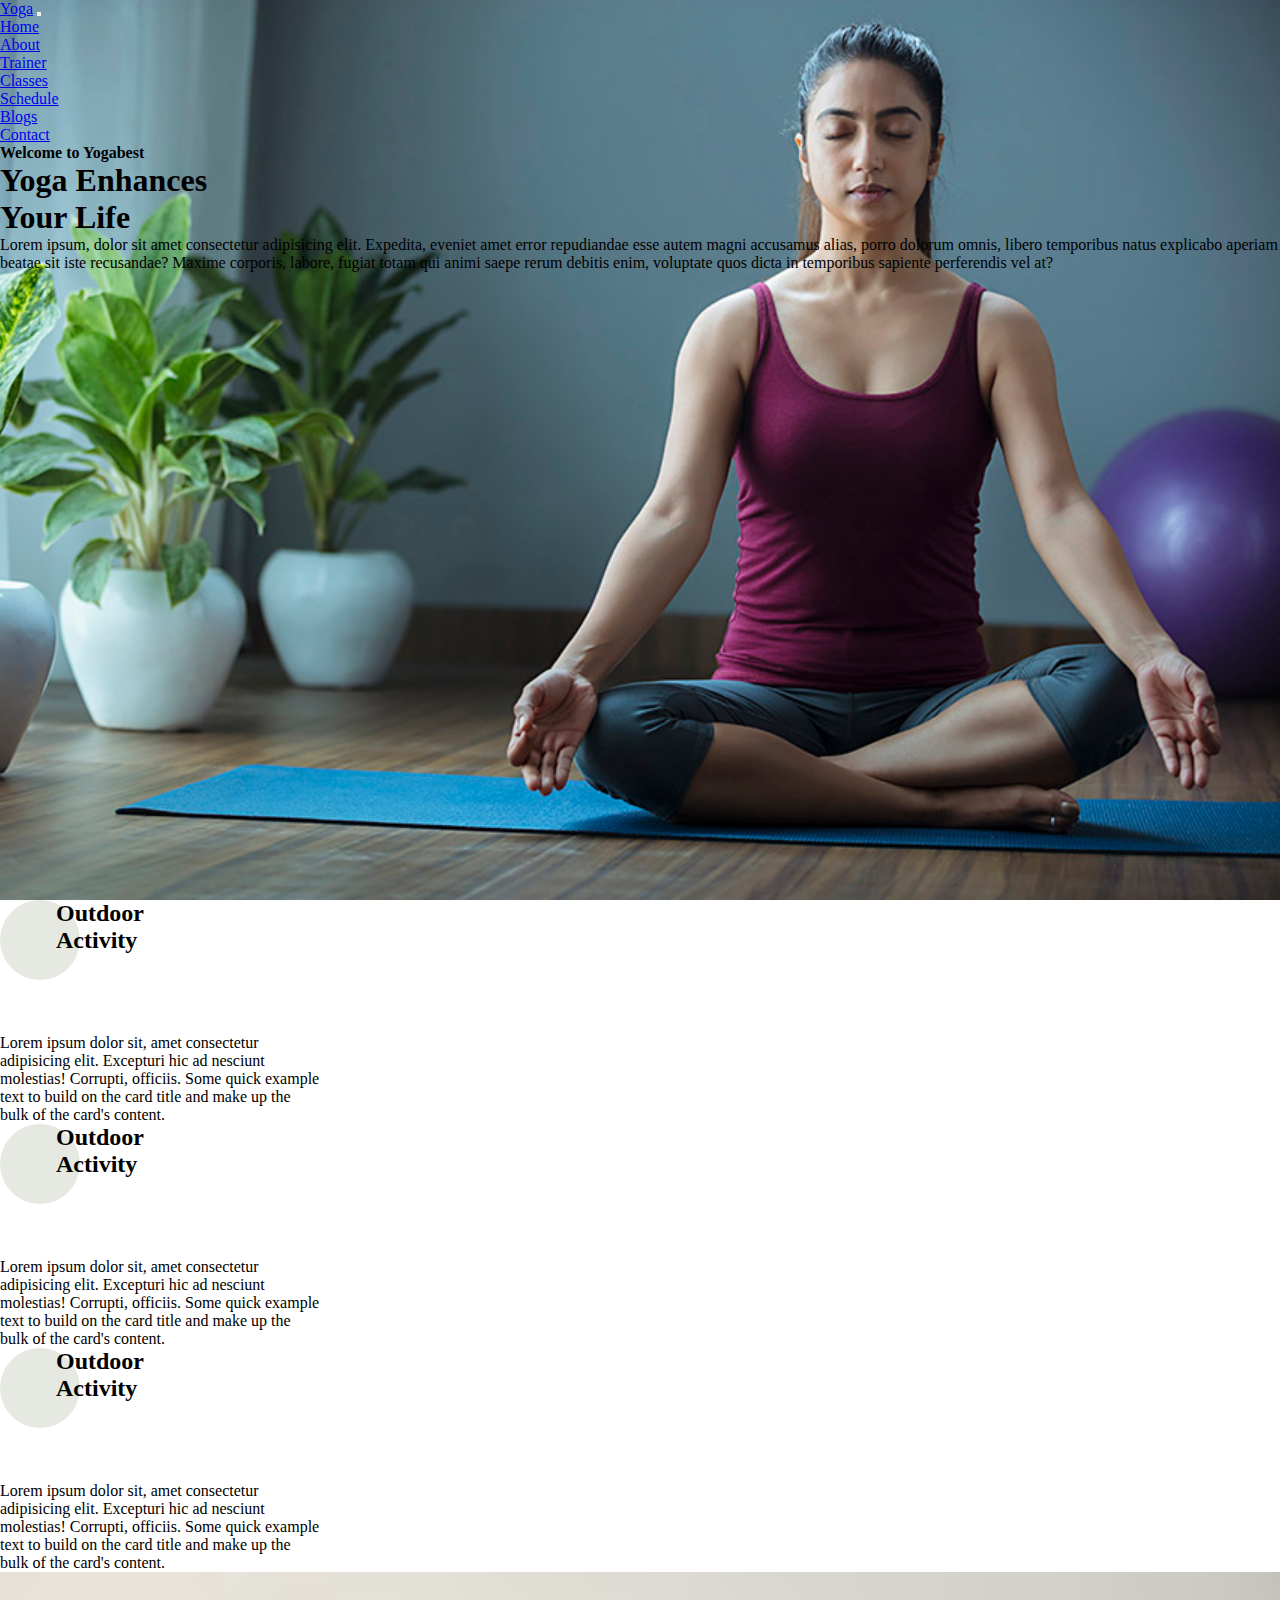
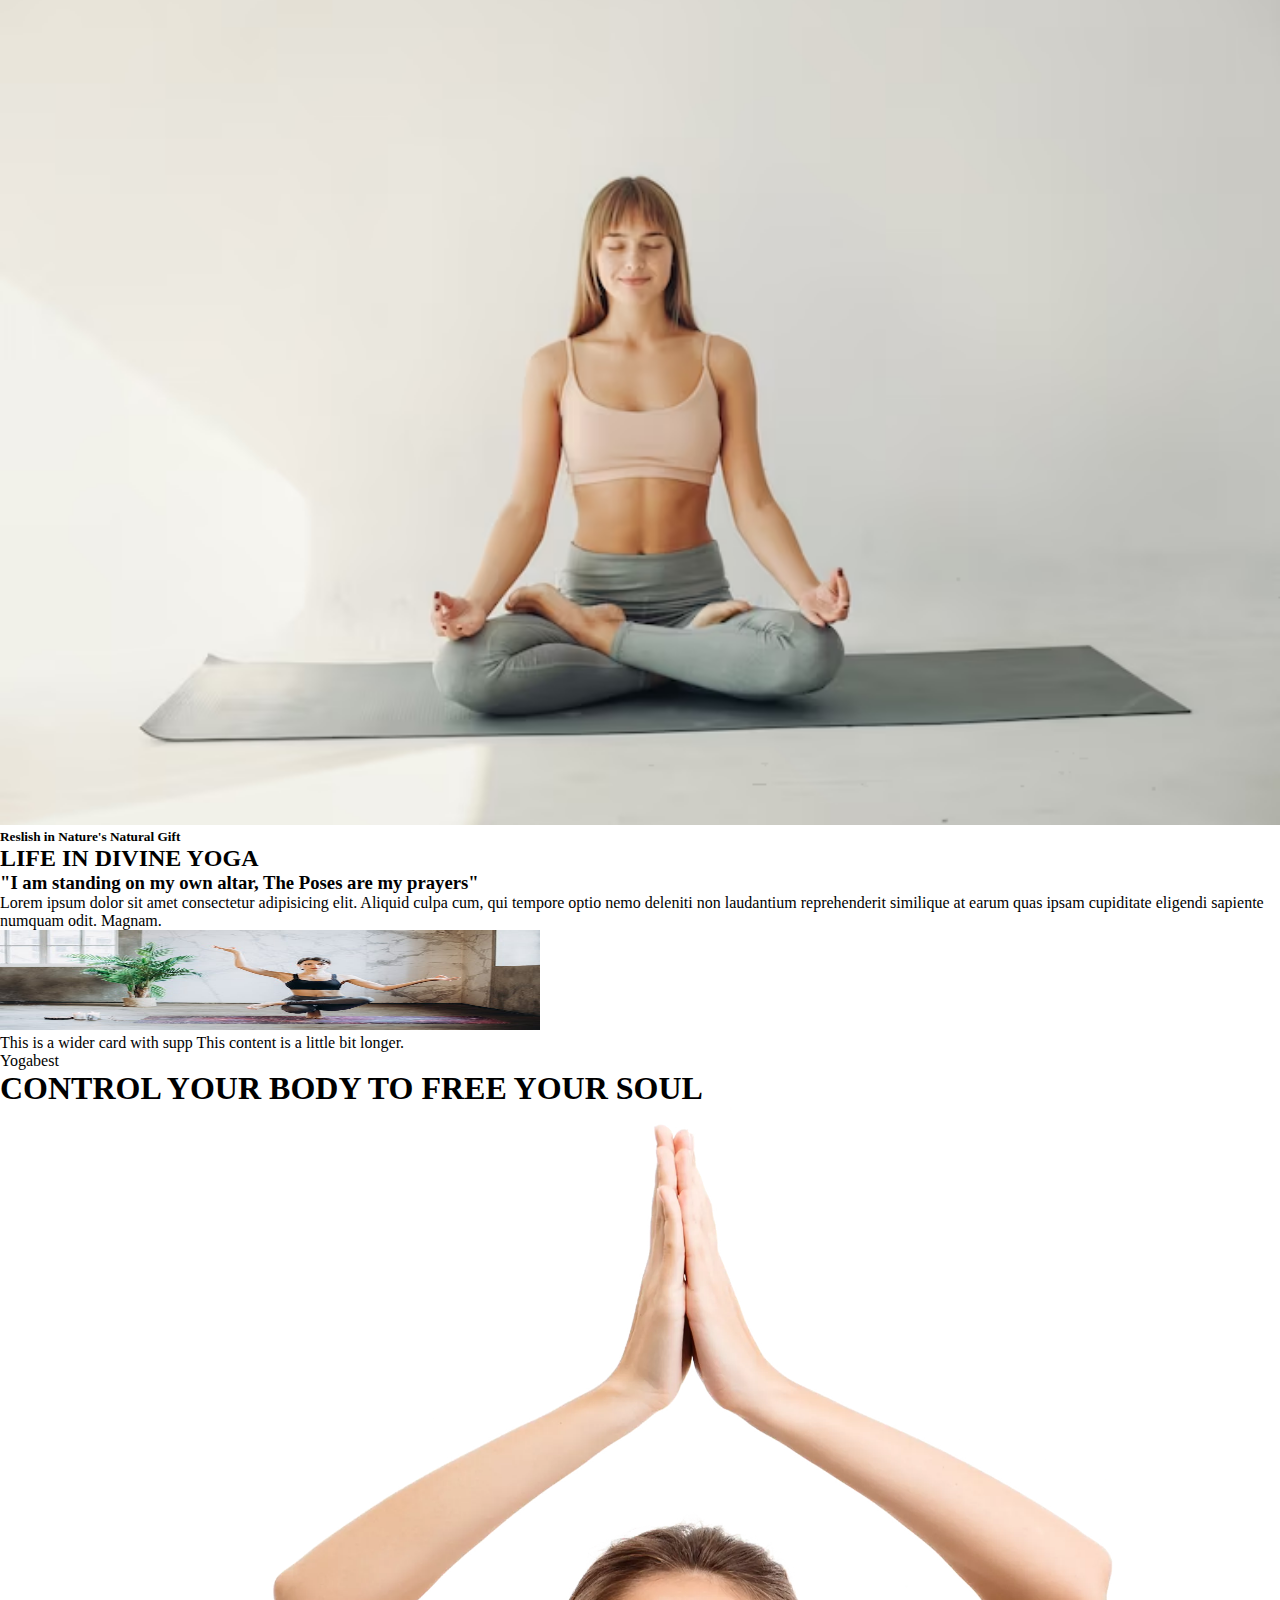
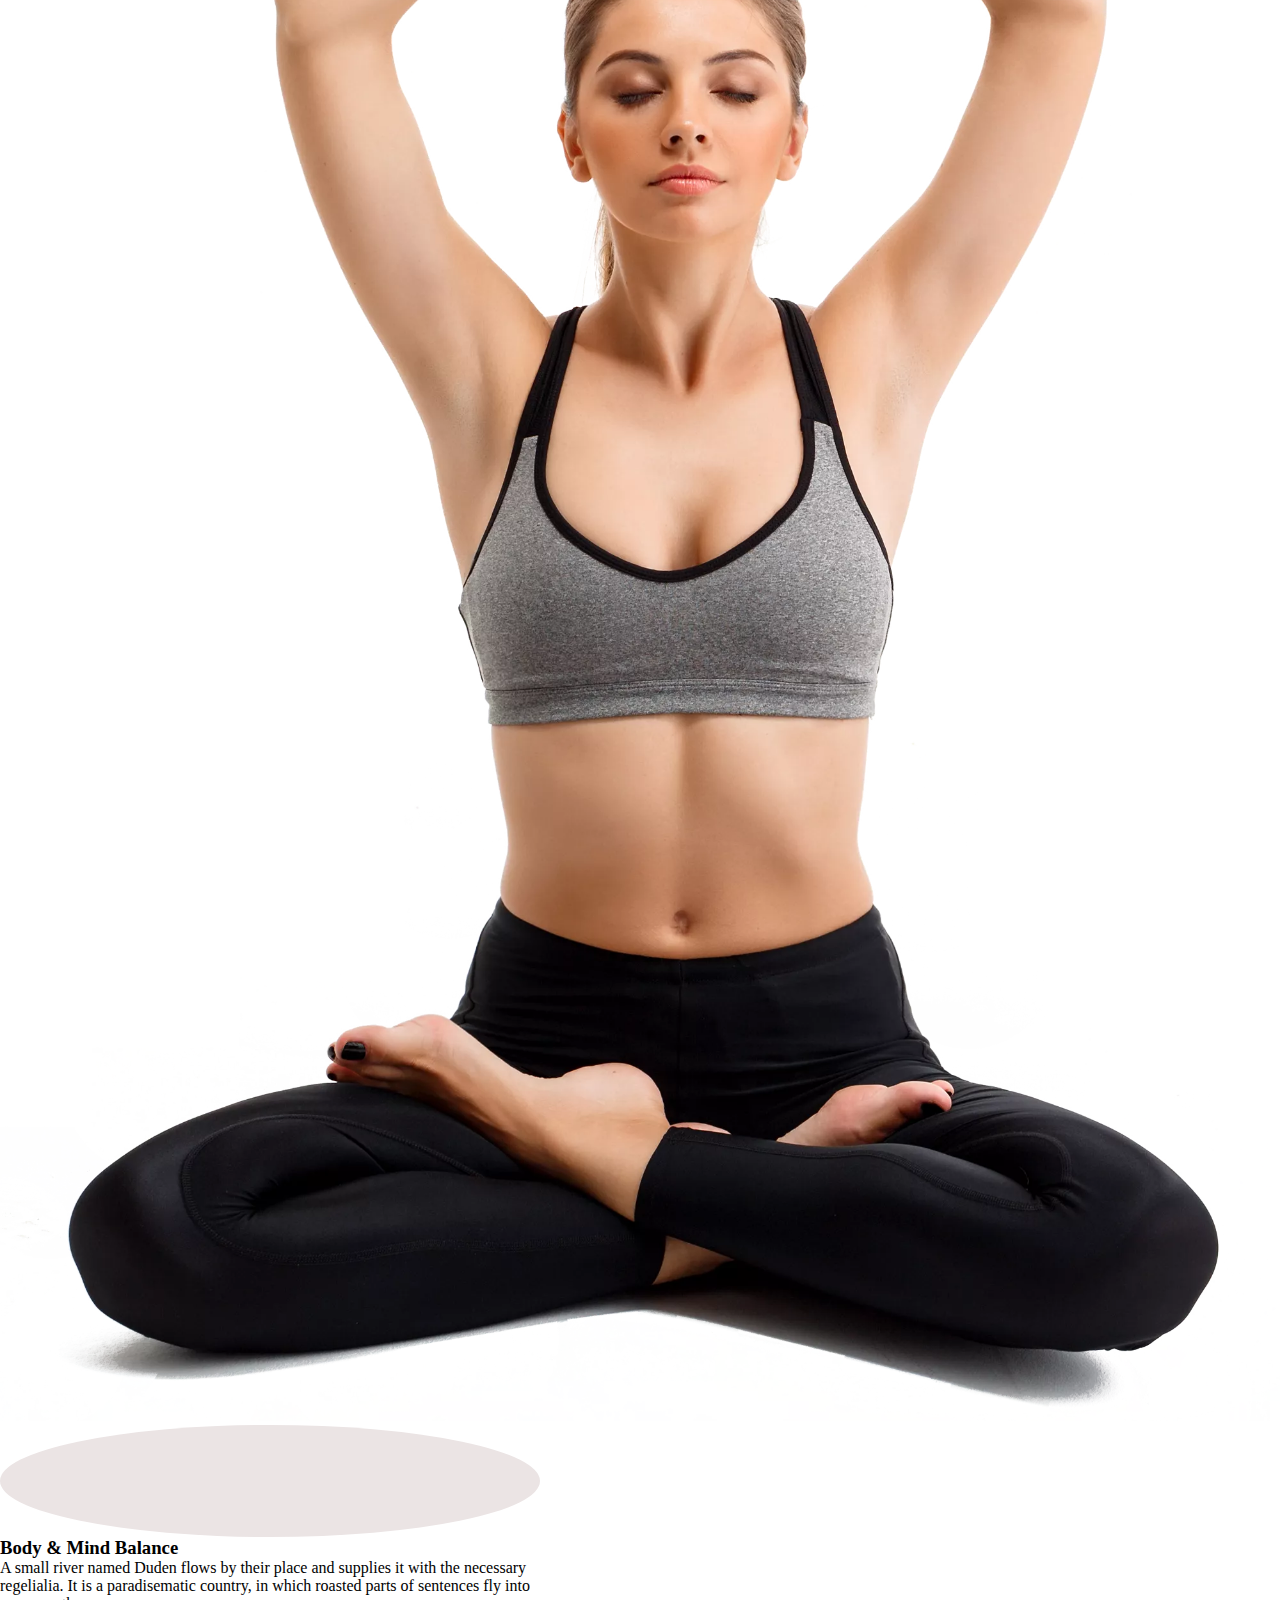
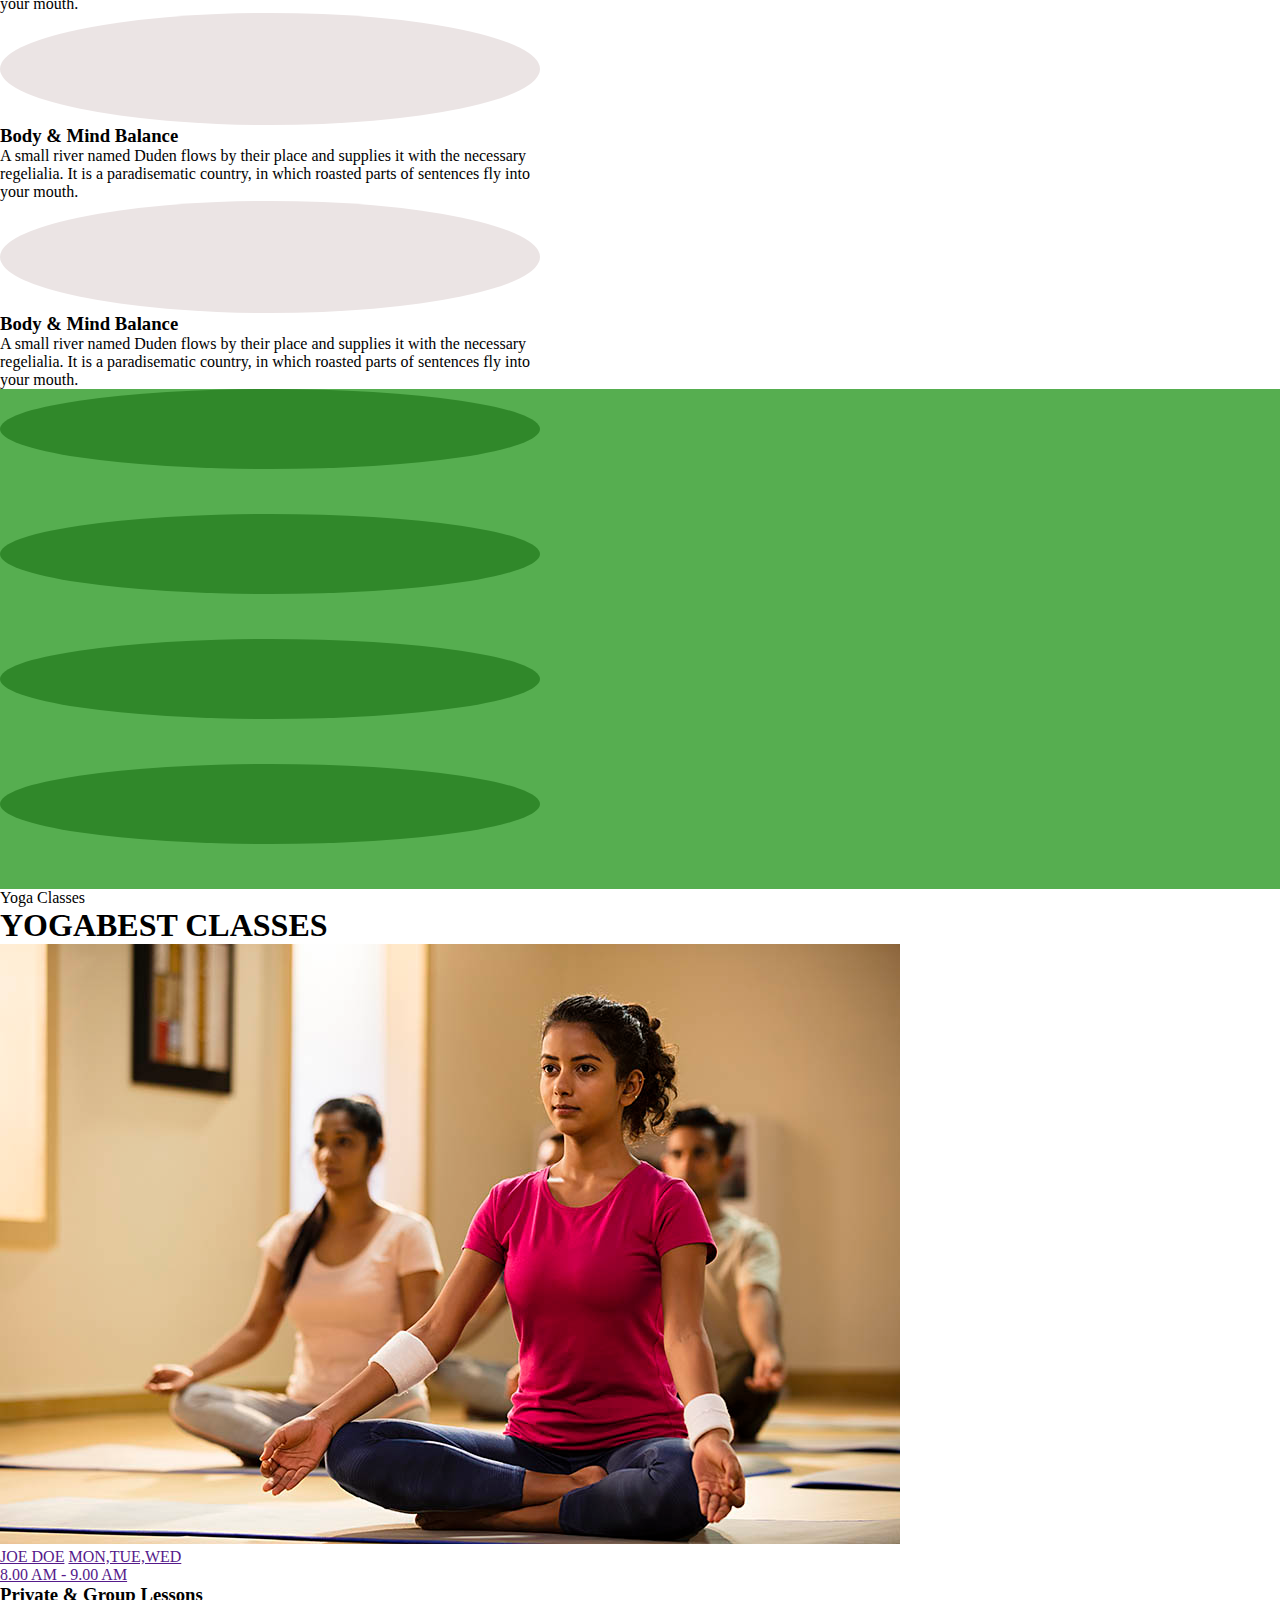
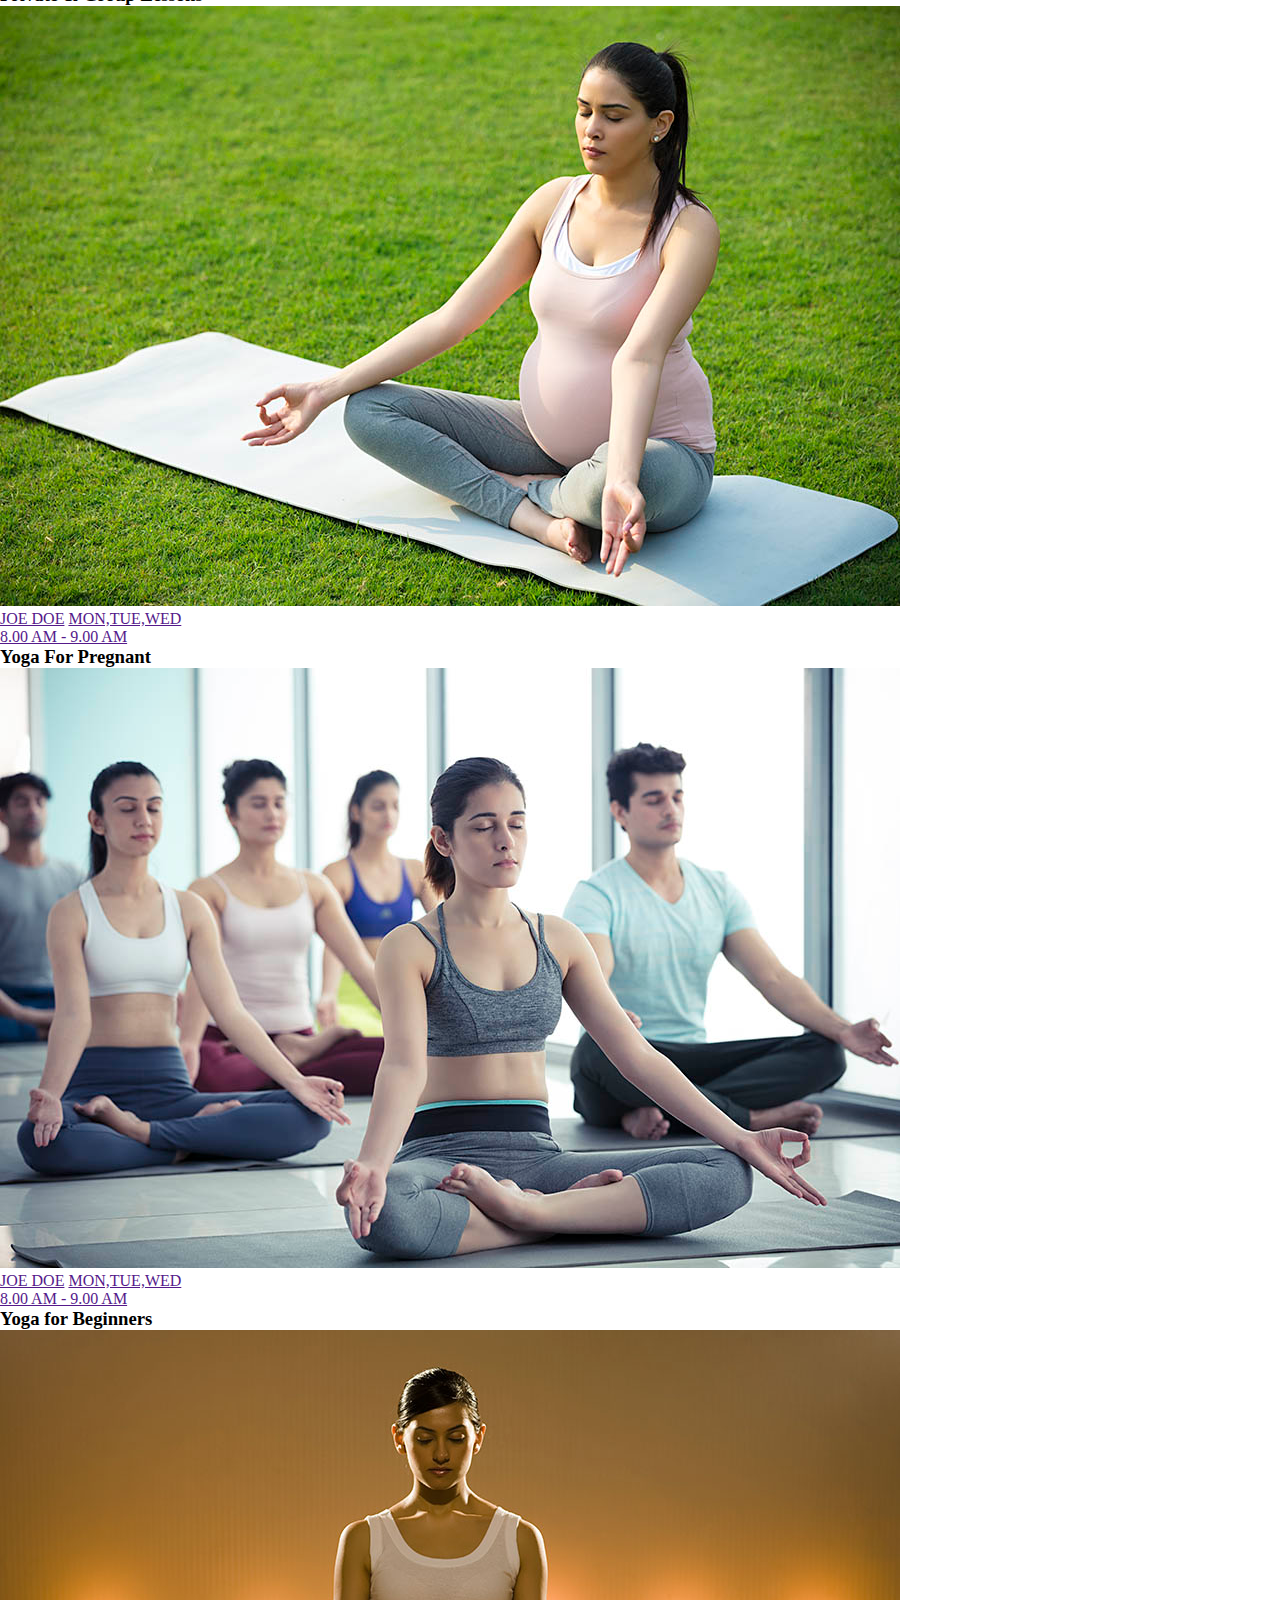
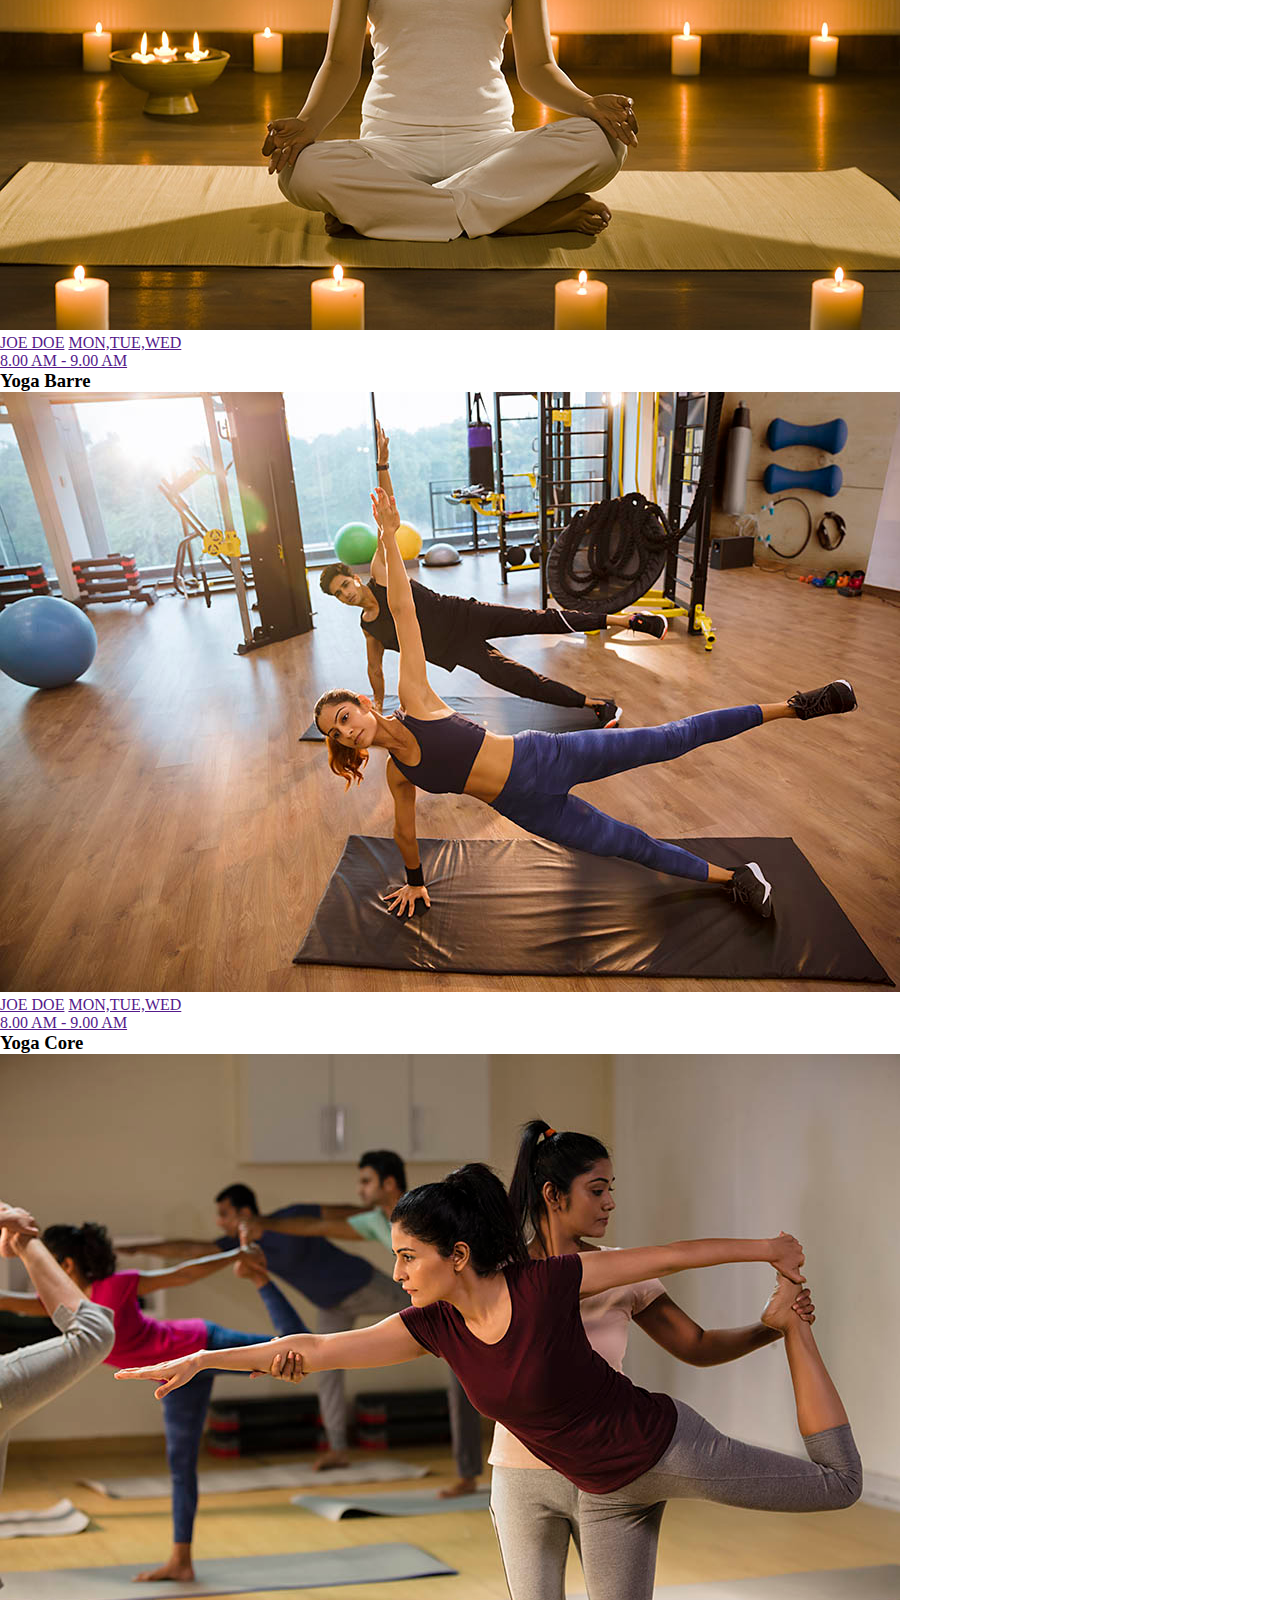
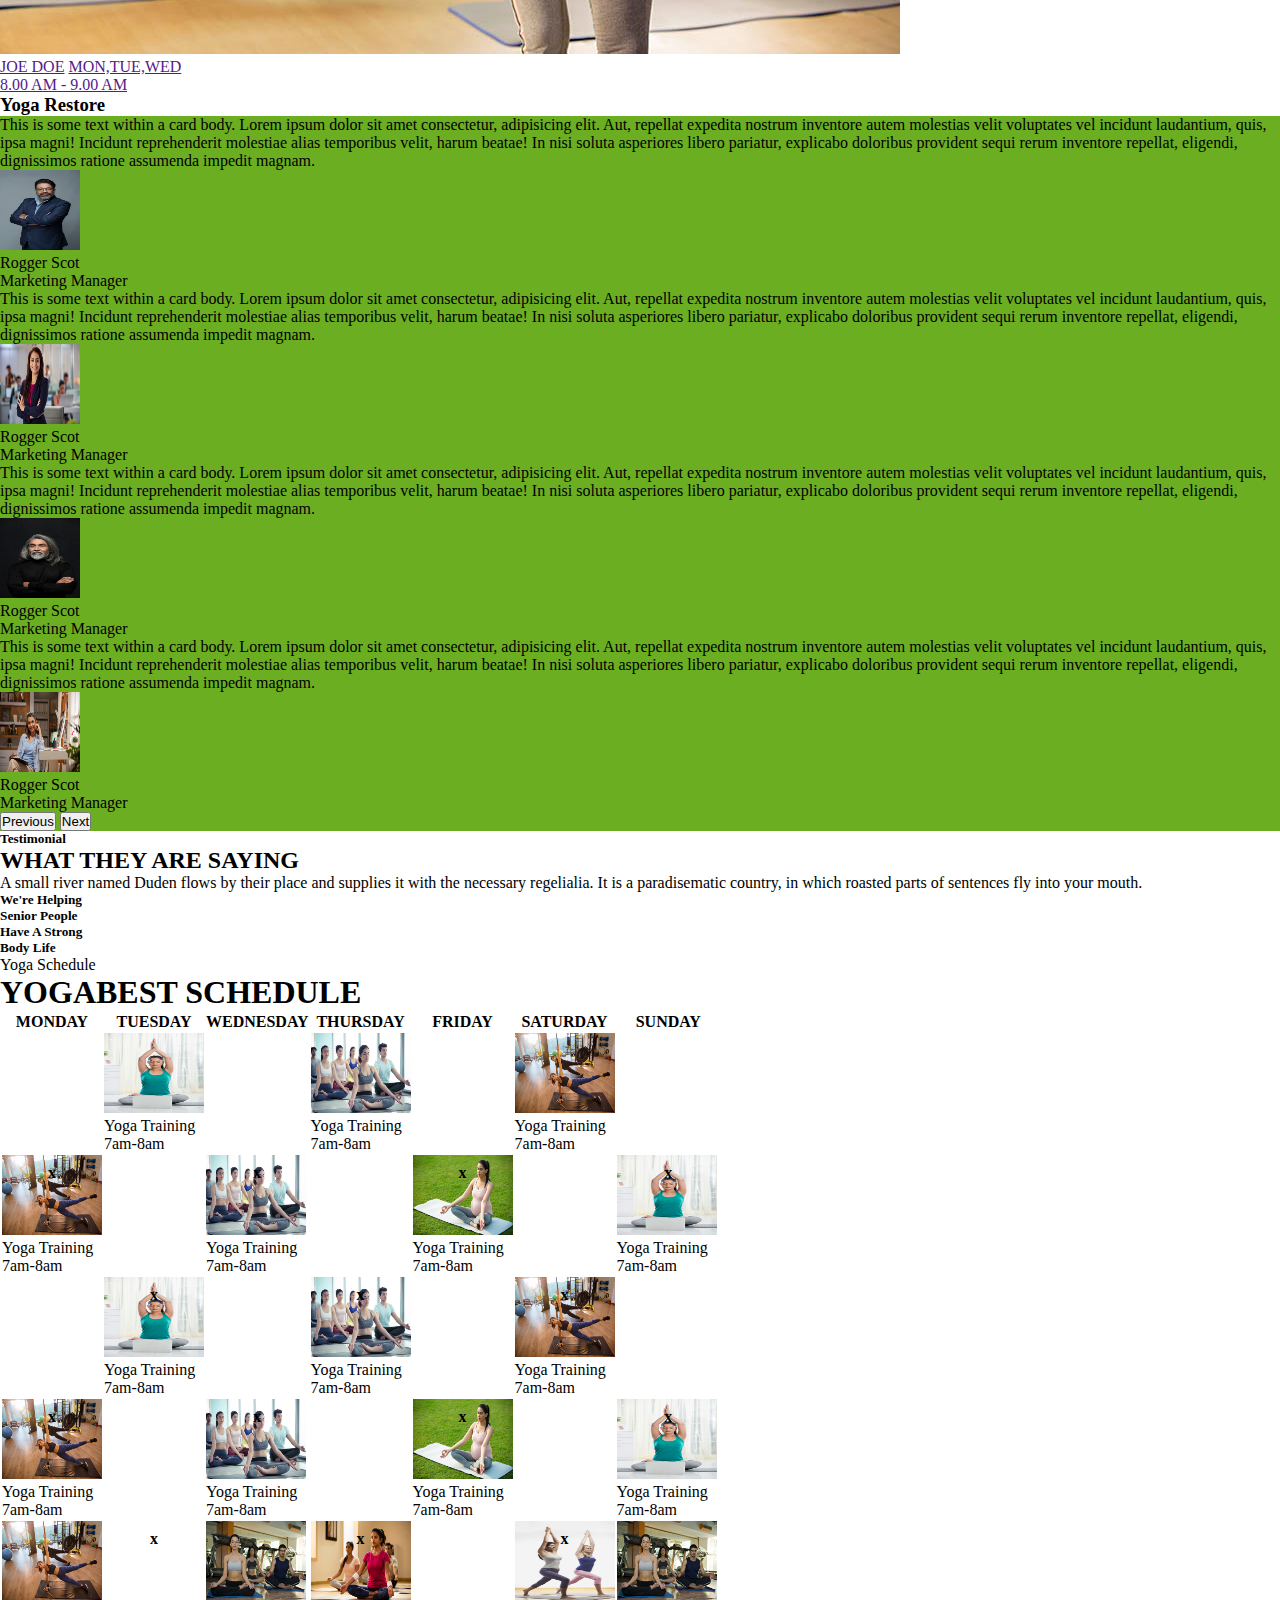
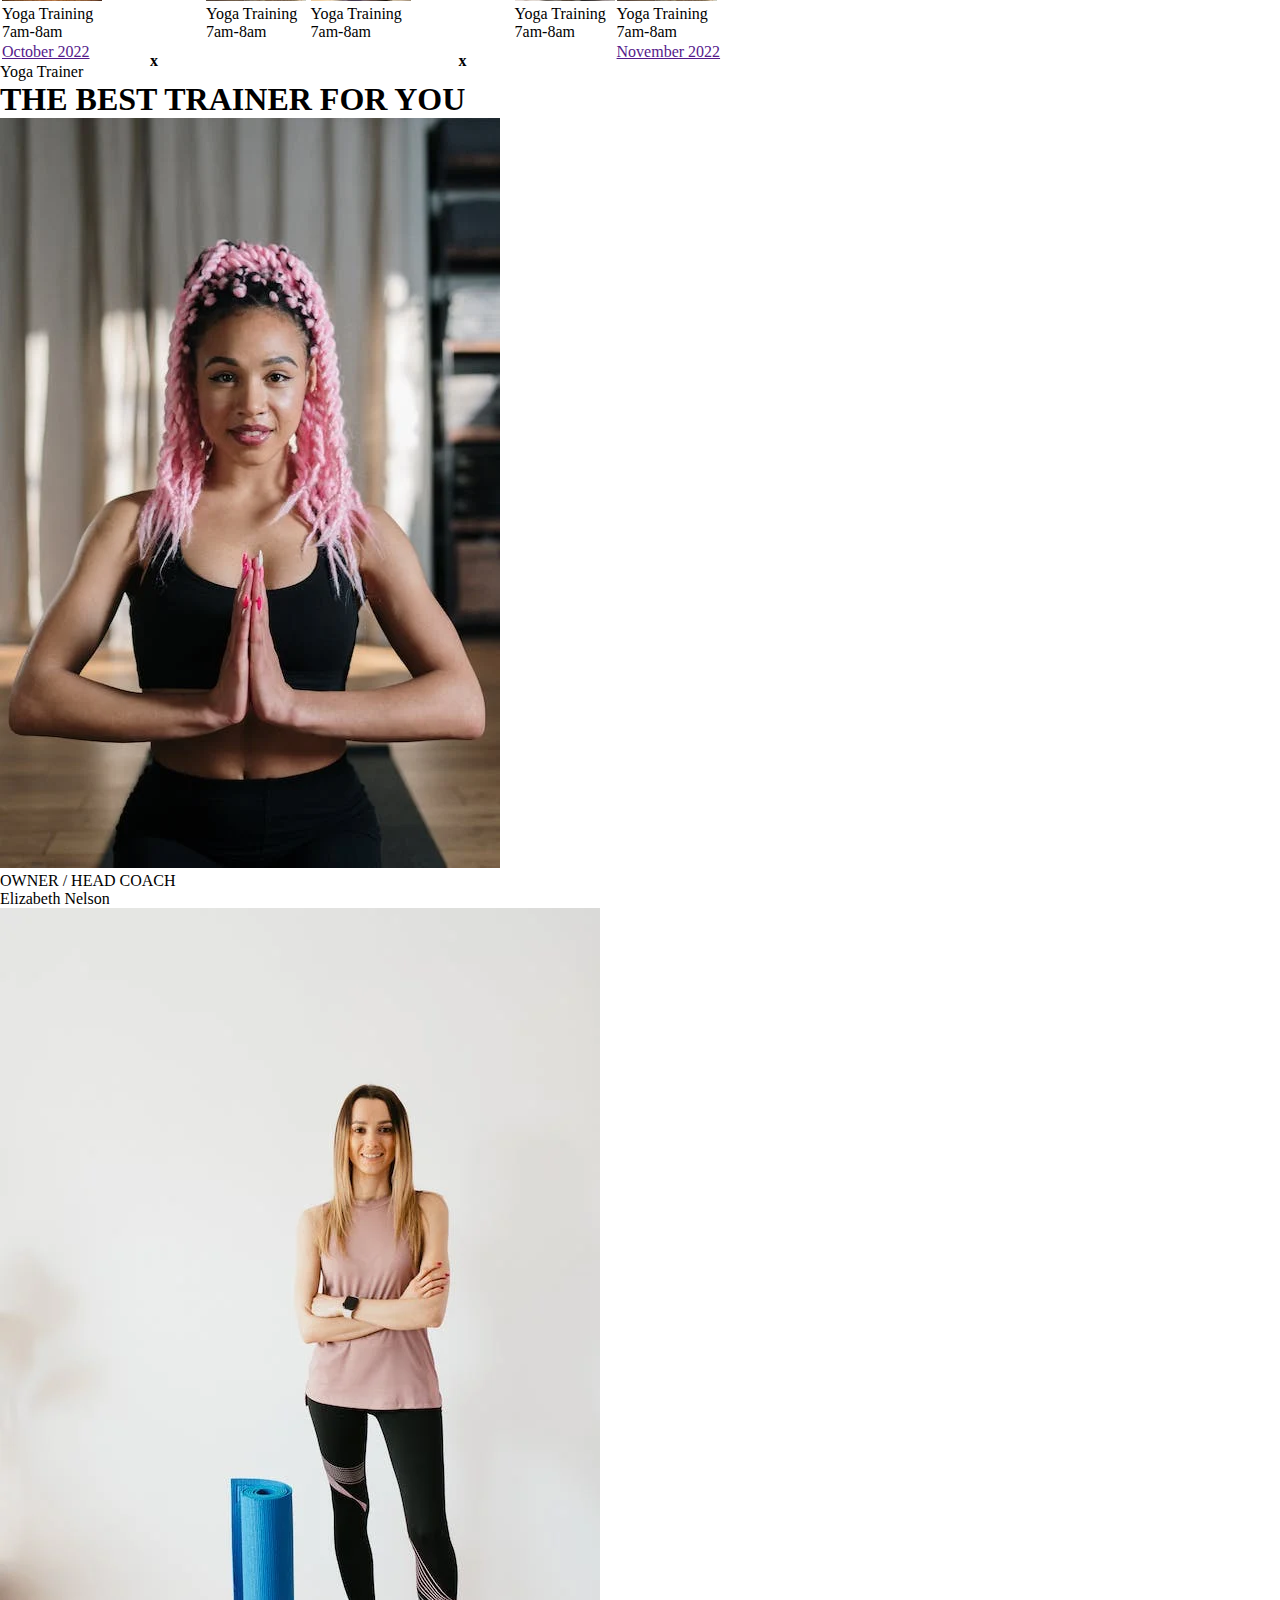
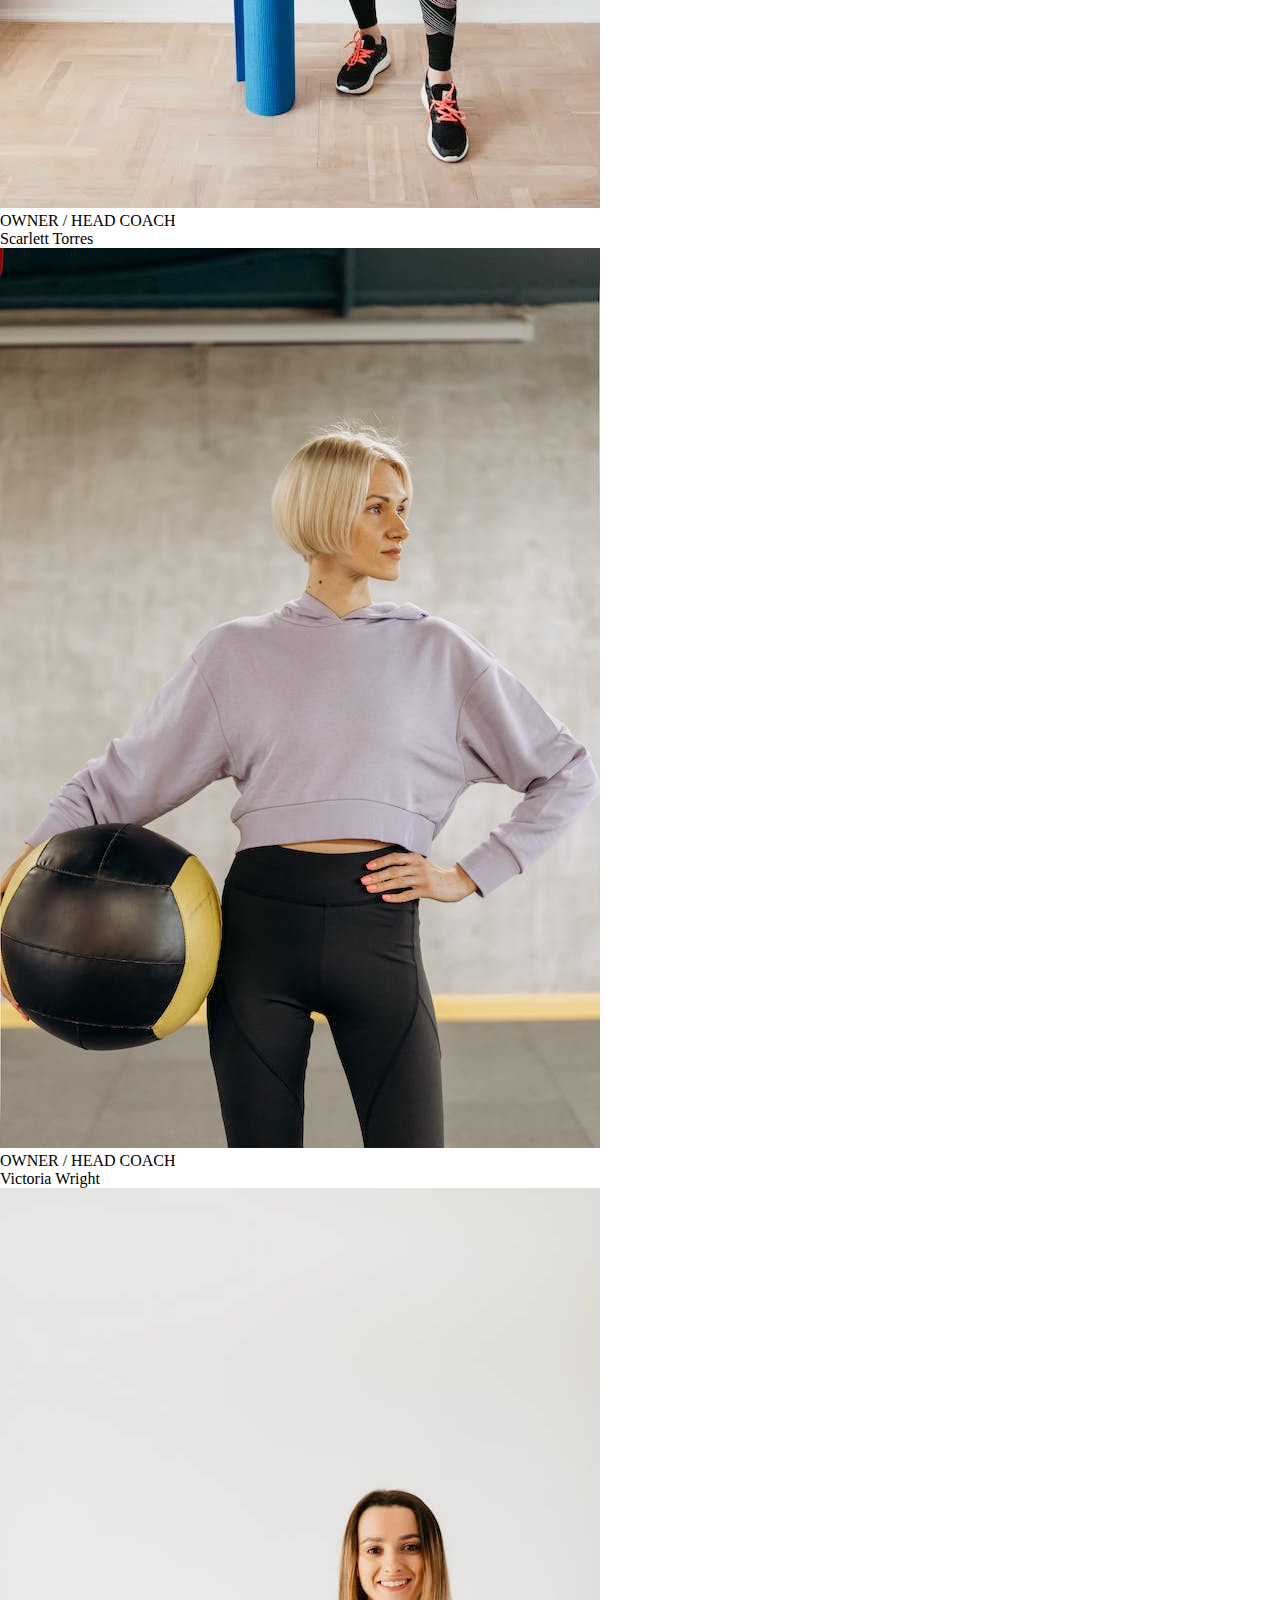
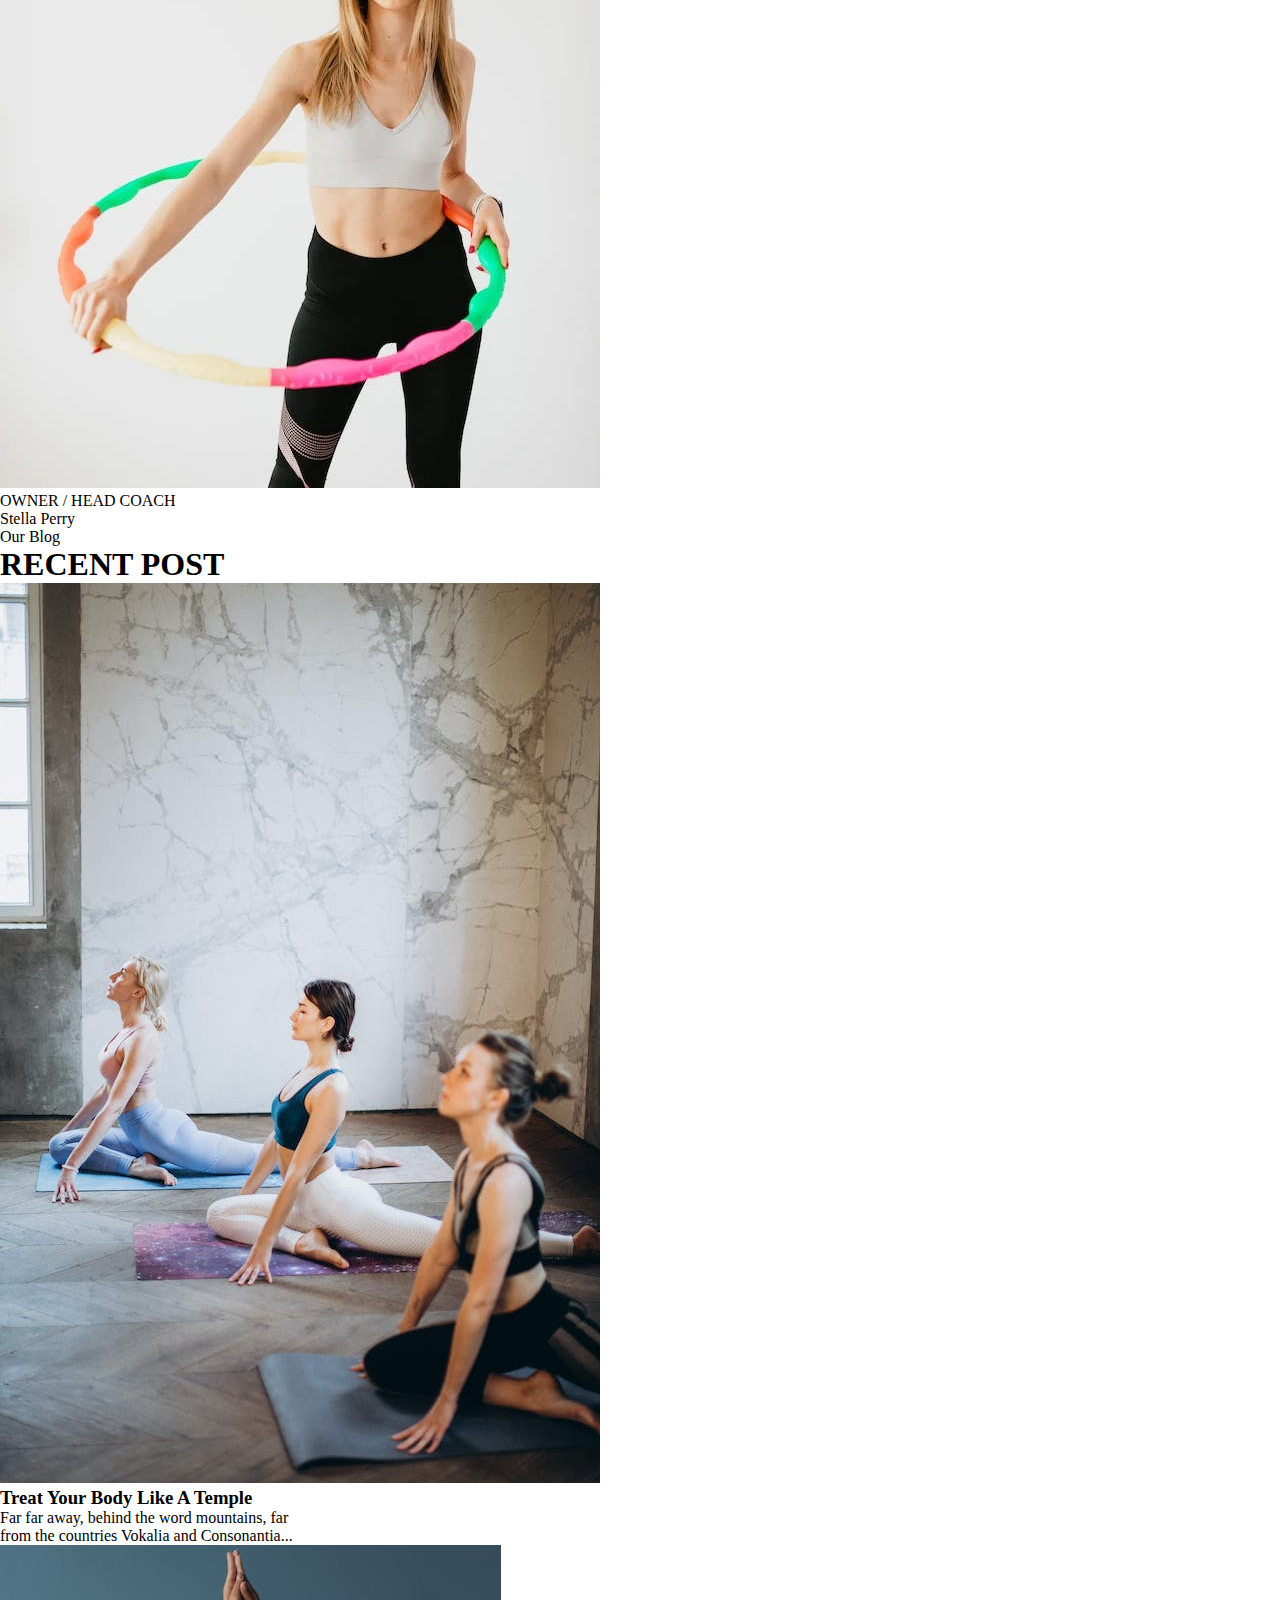
==== commit bdd9f54a: "new update" ====
--- a/index.html
+++ b/index.html
@@ -15,6 +15,8 @@
   <link rel="stylesheet" href="https://cdnjs.cloudflare.com/ajax/libs/font-awesome/6.4.0/css/all.min.css"
     integrity="sha512-iecdLmaskl7CVkqkXNQ/ZH/XLlvWZOJyj7Yy7tcenmpD1ypASozpmT/E0iPtmFIB46ZmdtAc9eNBvH0H/ZpiBw=="
     crossorigin="anonymous" referrerpolicy="no-referrer" />
+    <!-- ============================  -->
+    <!-- <script src="bootstrap-5.0.0-dist/js/scrollreveal.min.js"></script> -->
 </head>
 
 <body >
@@ -49,7 +51,7 @@
                   <a class="nav-link mx-2 text-light" href="#">Blogs</a>
                 </li>
                 <li class="nav-item">
-                  <a class="nav-link mx-2 text-light" href="#">Contact</a>
+                  <a class="nav-link mx-2 text-light" href="contact.html">Contact</a>
                 </li>
               </ul>
             </div>
@@ -60,7 +62,7 @@
           <div class="container-fluid">
             <div class="container">
               <div class="row">
-                <div class="col-lg-5 col-md-6 justify-content-center">
+                <div class=" col-md-6 justify-content-center">
                   <h4 class="mt-5 text-light">Welcome to Yogabest</h4>
                   <h1 class="mt-5 text-light">Yoga Enhances</h1>
                   <h1 class="text-light">Your Life</h1>
@@ -157,7 +159,7 @@
         <div class="container">
           <div class="row">
             <div class="col-md-6 d-flex justify-content-center mt-5 mb-5">
-              <img src="images/pic-3.webp" style="height: 500px; width: 500px" alt="error" />
+              <img src="images/orignal-2.avif" style=" width: 100%" alt="error" />
             </div>
             <div class="col-md-6 mt-5 mb-5">
               <h5 class="mt-5">Reslish in Nature's Natural Gift</h5>
@@ -175,7 +177,7 @@
               <div class="card mb-3 mt-4" style="max-width: 540px; border: none">
                 <div class="row g-0">
                   <div class="col-md-4 d-flex justify-content-center">
-                    <img src="images/pic-6.jpg" style="height: 100px; width: 100%;" class="img-fluid rounded-start"
+                    <img src="images/pic-9.jpeg" style="height: 100px; width: 100%;" class="img-fluid rounded-start"
                       alt="..." />
                   </div>
                   <div class="col-md-8">
@@ -218,7 +220,7 @@
           <div class="row mt-5">
             <div class="col-md-6">
               <div class="img-7">
-                <img src="images/pic-8.jpg" style="width: 100%" alt="" />
+                <img src="images/orignal-1.webp" style="width: 100%" alt="" />
               </div>
             </div>
             <div class="col-md-6">
@@ -295,10 +297,11 @@
 
     <section>
       <div class="conatiner-fluid backimg">
-        <div class="container">
+        <div class="overlay"></div>
+        <div class="container ">
           <div class="row mt-5 mb-5">
             <div class="col-md-3 mt-5 mb-5 d-flex justify-content-center">
-              <div class="card mb-3" style="max-width: 540px; border: none">
+              <div class="card mb-3" style="max-width: 540px; border: none; background-color: transparent;">
                 <div class="row g-0">
                   <div class="col-md-4 green mt-3 d-flex justify-content-center">
                     <i class="fa-solid fa-people-arrows mt-4"></i>
@@ -316,7 +319,7 @@
               </div>
             </div>
             <div class="col-md-3 mt-5 d-flex justify-content-center">
-              <div class="card mb-3" style="max-width: 540px; border: none">
+              <div class="card mb-3" style="max-width: 540px; border: none; background-color: transparent;">
                 <div class="row g-0">
                   <div class="col-md-4 green mt-3 d-flex justify-content-center">
                     <i class="fa-solid fa-people-arrows mt-4"></i>
@@ -335,7 +338,7 @@
               </div>
             </div>
             <div class="col-md-3 mt-5 d-flex justify-content-center">
-              <div class="card mb-3" style="max-width: 540px; border: none">
+              <div class="card mb-3" style="max-width: 540px; border: none; background-color: transparent;">
                 <div class="row g-0">
                   <div class="col-md-4 green mt-3 d-flex justify-content-center">
                     <i class="fa-solid fa-people-arrows mt-4"></i>
@@ -354,7 +357,7 @@
               </div>
             </div>
             <div class="col-md-3 mt-5 d-flex justify-content-center">
-              <div class="card mb-3" style="max-width: 540px; border: none">
+              <div class="card mb-3" style="max-width: 540px; border: none; background-color: transparent;">
                 <div class="row g-0">
                   <div class="col-md-4 green mt-3 d-flex justify-content-center">
                     <i class="fa-solid fa-people-arrows mt-4"></i>
@@ -501,192 +504,227 @@
     <!-- ----------------------------------------------  -->
 
     <section>
-
-
-      <div class="container-fluid bg-light ">
-        <div class="container">
-          <div class="row justify-content-center">
-            <div class="col-md-6 mb-5 mt-5">
-              <div id="carouselExampleFade" class="carousel slide carousel-fade  bg-info" data-bs-ride="carousel">
-                <div class="carousel-inner ">
-                  <div class="carousel-item active">
-                    <!-- <img src="images/one-1.jpg" class="d-block w-100" alt="..."> -->
-                    <div class="card mt-5 bg-info mb-5">
-                      <div class="card-body jus">
-                        <p class="justify-content-center ms-5 me-5">This is some text within a card body. Lorem ipsum
-                          dolor sit amet consectetur, adipisicing
-                          elit. Aut, repellat expedita nostrum inventore autem molestias velit voluptates vel incidunt
-                          laudantium, quis, ipsa magni! Incidunt reprehenderit molestiae alias temporibus velit, harum
-                          beatae! In nisi soluta asperiores libero pariatur, explicabo doloribus provident sequi rerum
-                          inventore repellat, eligendi, dignissimos ratione assumenda impedit magnam.
-                        </p>
-
-                      </div>
-                      <div class="col-md-6 d-flex justify-content-center">
-                        <div class="card mb-3" style="max-width: 540px; border: none">
-                          <div class="row g-0 bg-info">
-                            <div class="col-md-4  mt-2 d-flex justify-content-center">
-                              <img src="images/men-1.jpg" class="img-fluid user  rounded-circle ms-2"
-                                style="height:5rem; width:5rem;" alt="">
-                            </div>
-                            <div class="col-md-8 bg-info">
-                              <div class="card-body">
-                                <!-- <h5 class="card-title">Card title</h5> -->
-                                <p class="d-flex justify-content-center ">Rogger Scot</p>
-                                <p class="card-text d-flex justify-content-center">
-                                  Marketing Manager
-                                </p>
-
+      <div class="container-fluid bg-light" >
+          <div class="container">
+            <div class="row justify-content-center">
+              <div class="col-md-6 mb-5 bgcolor" >
+                <div id="carouselExampleFade" style="background: transparent;" class="carousel slide carousel-fade  contain-bg" data-bs-ride="carousel">
+                  <div class="carousel-inner ">
+                    <div class="carousel-item active">
+                      <!-- <img src="images/one-1.jpg" class="d-block w-100" alt="..."> -->
+                      <div class="card  mt-5 mb-5" style="background: transparent;" >
+                        <div class="card-body mt-5 jus">
+                          <p class="justify-content-center ms-5 me-5">This is some text within a card body. Lorem ipsum
+                            dolor sit amet consectetur, adipisicing
+                            elit. Aut, repellat expedita nostrum inventore autem molestias velit voluptates vel incidunt
+                            laudantium, quis, ipsa magni! Incidunt reprehenderit molestiae alias temporibus velit, harum
+                            beatae! In nisi soluta asperiores libero pariatur, explicabo doloribus provident sequi rerum
+                            inventore repellat, eligendi, dignissimos ratione assumenda impedit magnam.
+                          </p>
+  
+                        </div>
+                        <div class="col-md-6 d-flex justify-content-center">
+                          <div class="card mb-3" style="max-width: 540px; border: none; background: transparent;">
+                            <div class="row g-0 ">
+                              <div class="col-md-4  mt-2 d-flex justify-content-center">
+                                <img src="images/men-1.jpg" class="img-fluid user  rounded-circle ms-2"
+                                  style="height:5rem; width:5rem;" alt="">
+                              </div>
+                              <div class="col-md-8">
+                                <div class="card-body">
+                                  <!-- <h5 class="card-title">Card title</h5> -->
+                                  <p class="d-flex justify-content-center ">Rogger Scot</p>
+                                  <p class="card-text d-flex justify-content-center">
+                                    Marketing Manager
+                                  </p>
+  
+                                </div>
                               </div>
                             </div>
                           </div>
                         </div>
+  
+  
                       </div>
-
-
-                    </div>
-
-                  </div>
-                  <div class="carousel-item ">
-                    <!-- <img src="images/one-1.jpg" class="d-block w-100" alt="..."> -->
-                    <div class="card mt-5 bg-info mb-5">
-                      <div class="card-body jus">
-                        <p class="justify-content-center ms-5 me-5">This is some text within a card body. Lorem ipsum
-                          dolor sit amet consectetur, adipisicing
-                          elit. Aut, repellat expedita nostrum inventore autem molestias velit voluptates vel incidunt
-                          laudantium, quis, ipsa magni! Incidunt reprehenderit molestiae alias temporibus velit, harum
-                          beatae! In nisi soluta asperiores libero pariatur, explicabo doloribus provident sequi rerum
-                          inventore repellat, eligendi, dignissimos ratione assumenda impedit magnam.
-                        </p>
-
-                      </div>
-                      <div class="col-md-6 d-flex justify-content-center">
-                        <div class="card mb-3" style="max-width: 540px; border: none">
-                          <div class="row g-0 bg-info">
-                            <div class="col-md-4  mt-2 d-flex justify-content-center">
-                              <img src="images/men-4.jpg" class="img-fluid user  rounded-circle ms-2"
-                                style="height:5rem; width:5rem;" alt="">
-                            </div>
-                            <div class="col-md-8 bg-info">
-                              <div class="card-body">
-                                <!-- <h5 class="card-title">Card title</h5> -->
-                                <p class="d-flex justify-content-center ">Rogger Scot</p>
-                                <p class="card-text d-flex justify-content-center">
-                                  Marketing Manager
-                                </p>
-                                <!-- <p class="card-text"><small class="text-muted">Last updated 3 mins ago</small></p> -->
+  
+                    </div>
+                    <div class="carousel-item ">
+                      <!-- <img src="images/one-1.jpg" class="d-block w-100" alt="..."> -->
+                      <div class="card mt-5 mb-5"  style="background: transparent;">
+                        <div class="card-body mt-5 jus">
+                          <p class="justify-content-center ms-5 me-5">This is some text within a card body. Lorem ipsum
+                            dolor sit amet consectetur, adipisicing
+                            elit. Aut, repellat expedita nostrum inventore autem molestias velit voluptates vel incidunt
+                            laudantium, quis, ipsa magni! Incidunt reprehenderit molestiae alias temporibus velit, harum
+                            beatae! In nisi soluta asperiores libero pariatur, explicabo doloribus provident sequi rerum
+                            inventore repellat, eligendi, dignissimos ratione assumenda impedit magnam.
+                          </p>
+  
+                        </div>
+                        <div class="col-md-6 d-flex justify-content-center">
+                          <div class="card mb-3" style="max-width: 540px; border: none;background: transparent;">
+                            <div class="row g-0" >
+                              <div class="col-md-4  mt-2 d-flex justify-content-center">
+                                <img src="images/smallpic-1.jpg" class="img-fluid user  rounded-circle ms-2"
+                                  style="height:5rem; width:5rem;" alt="">
+                              </div>
+                              <div class="col-md-8">
+                                <div class="card-body">
+                                  <!-- <h5 class="card-title">Card title</h5> -->
+                                  <p class="d-flex justify-content-center ">Rogger Scot</p>
+                                  <p class="card-text d-flex justify-content-center">
+                                    Marketing Manager
+                                  </p>
+                                  <!-- <p class="card-text"><small class="text-muted">Last updated 3 mins ago</small></p> -->
+                                </div>
                               </div>
                             </div>
                           </div>
                         </div>
+  
                       </div>
-
-
-                    </div>
-
-                  </div>
-                  <div class="carousel-item ">
-                    <!-- <img src="images/one-1.jpg" class="d-block w-100" alt="..."> -->
-                    <div class="card mt-5 bg-info mb-5">
-                      <div class="card-body jus">
-                        <p class="justify-content-center ms-5 me-5">This is some text within a card body. Lorem ipsum
-                          dolor sit amet consectetur, adipisicing
-                          elit. Aut, repellat expedita nostrum inventore autem molestias velit voluptates vel incidunt
-                          laudantium, quis, ipsa magni! Incidunt reprehenderit molestiae alias temporibus velit, harum
-                          beatae! In nisi soluta asperiores libero pariatur, explicabo doloribus provident sequi rerum
-                          inventore repellat, eligendi, dignissimos ratione assumenda impedit magnam.
-                        </p>
-
-                      </div>
-                      <div class="col-md-6 d-flex justify-content-center">
-                        <div class="card mb-3" style="max-width: 540px; border: none">
-                          <div class="row g-0 bg-info">
-                            <div class="col-md-4  mt-2 d-flex justify-content-center">
-                              <img src="images/women-2.jpg" class="img-fluid user  rounded-circle ms-2"
-                                style="height:5rem; width:5rem;" alt="">
-                            </div>
-                            <div class="col-md-8 bg-info">
-                              <div class="card-body">
-                                <!-- <h5 class="card-title">Card title</h5> -->
-                                <p class="d-flex justify-content-center ">Rogger Scot</p>
-                                <p class="card-text d-flex justify-content-center">
-                                  Marketing Manager
-                                </p>
-                                <!-- <p class="card-text"><small class="text-muted">Last updated 3 mins ago</small></p> -->
+  
+                    </div>
+                    <div class="carousel-item ">
+                      <!-- <img src="images/one-1.jpg" class="d-block w-100" alt="..."> -->
+                      <div class="card mt-5 mb-5" style="background: transparent;">
+                        <div class="card-body mt-5 jus">
+                          <p class="justify-content-center ms-5 me-5">This is some text within a card body. Lorem ipsum
+                            dolor sit amet consectetur, adipisicing
+                            elit. Aut, repellat expedita nostrum inventore autem molestias velit voluptates vel incidunt
+                            laudantium, quis, ipsa magni! Incidunt reprehenderit molestiae alias temporibus velit, harum
+                            beatae! In nisi soluta asperiores libero pariatur, explicabo doloribus provident sequi rerum
+                            inventore repellat, eligendi, dignissimos ratione assumenda impedit magnam.
+                          </p>
+  
+                        </div>
+                        <div class="col-md-6 d-flex justify-content-center">
+                          <div class="card mb-3" style="max-width: 540px; border: none;background: transparent;">
+                            <div class="row g-0">
+                              <div class="col-md-4  mt-2 d-flex justify-content-center">
+                                <img src="images/men-4.jpg" class="img-fluid user  rounded-circle ms-2"
+                                  style="height:5rem; width:5rem;" alt="">
+                              </div>
+                              <div class="col-md-8">
+                                <div class="card-body">
+                                  <!-- <h5 class="card-title">Card title</h5> -->
+                                  <p class="d-flex justify-content-center ">Rogger Scot</p>
+                                  <p class="card-text d-flex justify-content-center">
+                                    Marketing Manager
+                                  </p>
+                                  <!-- <p class="card-text"><small class="text-muted">Last updated 3 mins ago</small></p> -->
+                                </div>
                               </div>
                             </div>
                           </div>
                         </div>
+  
+  
                       </div>
-
-                    </div>
-
-                  </div>
-                </div>
-                <button class="carousel-control-prev" type="button" data-bs-target="#carouselExampleFade"
-                  data-bs-slide="prev">
-                  <span class="carousel-control-prev-icon" aria-hidden="true"></span>
-                  <span class="visually-hidden">Previous</span>
-                </button>
-                <button class="carousel-control-next" type="button" data-bs-target="#carouselExampleFade"
-                  data-bs-slide="next">
-                  <span class="carousel-control-next-icon" aria-hidden="true"></span>
-                  <span class="visually-hidden">Next</span>
-                </button>
-              </div>
-            </div>
-
-            <div class="col-md-6 mb-5 mt-5">
-              <div class="card bg-light" style="border: none;">
-                <div class="card-body mt-5">
-                  <h5>Testimonial</h5>
-                  <h2>WHAT THEY ARE SAYING</h2>
-                  <p class="mt-4 fs-5">A small river named Duden flows by their place and supplies it with the necessary
-                    regelialia. It is a paradisematic country, in which roasted parts of sentences fly into your mouth.
-                  </p>
-                  <div class="row">
-                    <div class="col-md-6">
-                      <div class="row g-0 justify-content-center ">
-                        <div class="col-md-4  mt-3 d-flex justify-content-center">
-                          <i class="fa-solid fa-people-arrows mt-4"></i>
+  
+                    </div>
+                    <div class="carousel-item ">
+                      <!-- <img src="images/one-1.jpg" class="d-block w-100" alt="..."> -->
+                      <div class="card mt-5 mb-5"  style="background: transparent;">
+                        <div class="card-body mt-5 jus">
+                          <p class="justify-content-center ms-5 me-5">This is some text within a card body. Lorem ipsum
+                            dolor sit amet consectetur, adipisicing
+                            elit. Aut, repellat expedita nostrum inventore autem molestias velit voluptates vel incidunt
+                            laudantium, quis, ipsa magni! Incidunt reprehenderit molestiae alias temporibus velit, harum
+                            beatae! In nisi soluta asperiores libero pariatur, explicabo doloribus provident sequi rerum
+                            inventore repellat, eligendi, dignissimos ratione assumenda impedit magnam.
+                          </p>
+  
                         </div>
-                        <div class="col-md-8 mt-2">
-                          <div class="card-body ">
-                            <h5 class="d-flex justify-content-center">We're Helping</h5>
-                            <h5 class="card-text d-flex justify-content-center">
-                              Senior People
-                            </h5>
-                            <!-- <p class="card-text"><small class="text-muted">Last updated 3 mins ago</small></p> -->
+                        <div class="col-md-6 d-flex justify-content-center">
+                          <div class="card mb-3" style="max-width: 540px; border: none;background: transparent;">
+                            <div class="row g-0" >
+                              <div class="col-md-4  mt-2 d-flex justify-content-center">
+                                <img src="images/women-2.jpg" class="img-fluid user  rounded-circle ms-2"
+                                  style="height:5rem; width:5rem;" alt="">
+                              </div>
+                              <div class="col-md-8">
+                                <div class="card-body">
+                                  <!-- <h5 class="card-title">Card title</h5> -->
+                                  <p class="d-flex justify-content-center ">Rogger Scot</p>
+                                  <p class="card-text d-flex justify-content-center">
+                                    Marketing Manager
+                                  </p>
+                                  <!-- <p class="card-text"><small class="text-muted">Last updated 3 mins ago</small></p> -->
+                                </div>
+                              </div>
+                            </div>
+                          </div>
+                        </div>
+  
+                      </div>
+  
+                    </div>
+
+                    
+                  </div>
+                  <button class="carousel-control-prev" type="button" data-bs-target="#carouselExampleFade"
+                    data-bs-slide="prev">
+                    <span class="carousel-control-prev-icon" aria-hidden="true"></span>
+                    <span class="visually-hidden">Previous</span>
+                  </button>
+                  <button class="carousel-control-next" type="button" data-bs-target="#carouselExampleFade"
+                    data-bs-slide="next">
+                    <span class="carousel-control-next-icon" aria-hidden="true"></span>
+                    <span class="visually-hidden">Next</span>
+                  </button>
+                </div>
+              </div>
+  
+              <div class="col-md-6 mb-5 mt-5">
+                <div class="card bg-light" style="border: none;">
+                  <div class="card-body mt-5">
+                    <h5>Testimonial</h5>
+                    <h2>WHAT THEY ARE SAYING</h2>
+                    <p class="mt-4 fs-5">A small river named Duden flows by their place and supplies it with the necessary
+                      regelialia. It is a paradisematic country, in which roasted parts of sentences fly into your mouth.
+                    </p>
+                    <div class="row">
+                      <div class="col-md-6">
+                        <div class="row g-0 justify-content-center ">
+                          <div class="col-md-4  mt-3 d-flex justify-content-center">
+                            <i class="fa-solid fa-people-arrows mt-4"></i>
+                          </div>
+                          <div class="col-md-8 mt-2">
+                            <div class="card-body  " >
+                              <h5 class="d-flex justify-content-center">We're Helping</h5>
+                              <h5 class="card-text d-flex justify-content-center">
+                                Senior People
+                              </h5>
+                              <!-- <p class="card-text"><small class="text-muted">Last updated 3 mins ago</small></p> -->
+                            </div>
                           </div>
                         </div>
                       </div>
-                    </div>
-                    <div class="col-md-6">
-                      <div class="row g-0 just ">
-                        <div class="col-md-4  mt-3 ">
-                          <i class="fa-solid fa-people-arrows mt-4 d-flex justify-content-center"></i>
-                        </div>
-                        <div class="col-md-8 mt-2">
-                          <div class="card-body ">
-                            <h5 class="d-flex justify-content-center">Have A Strong</h5>
-                            <h5 class="card-text d-flex justify-content-center ">
-                              Body Life
-                            </h5>
-                            <!-- <p class="card-text"><small class="text-muted">Last updated 3 mins ago</small></p> -->
+                      <div class="col-md-6">
+                        <div class="row g-0 just " >
+                          <div class="col-md-4  mt-3 ">
+                            <i class="fa-solid fa-people-arrows mt-4 d-flex justify-content-center"></i>
+                          </div>
+                          <div class="col-md-8 mt-2">
+                            <div class="card-body ">
+                              <h5 class="d-flex justify-content-center">Have A Strong</h5>
+                              <h5 class="card-text d-flex justify-content-center ">
+                                Body Life
+                              </h5>
+                              <!-- <p class="card-text"><small class="text-muted">Last updated 3 mins ago</small></p> -->
+                            </div>
                           </div>
                         </div>
                       </div>
                     </div>
                   </div>
-                </div>
-
-              </div>
-            </div>
-          </div>
-        </div>
-      </div>
-    </div>
-  </div>
+  
+                </div>
+              </div>
+            </div>
+          </div>
+        </div>
     </section>
 
     <!-- ----------------------------------------------------------  -->
@@ -1202,7 +1240,17 @@
   <script src="https://cdn.jsdelivr.net/npm/bootstrap@5.0.2/dist/js/bootstrap.bundle.min.js"
     integrity="sha384-MrcW6ZMFYlzcLA8Nl+NtUVF0sA7MsXsP1UyJoMp4YLEuNSfAP+JcXn/tWtIaxVXM"
     crossorigin="anonymous"></script>
+
+    
   </div>
+  <script>
+      
+      window.sr=  ScrollReveal();
+      sr.reveal('.container',{duration:1000})
+      sr.reveal('.container-fluid',{duration:1000})
+      sr.reveal('.container',{duration:1000})
+
+  </script>
 </body>
 
 </html>--- a/index.css
+++ b/index.css
@@ -17,8 +17,9 @@
 .fa-circle-play{
     font-size: 5rem;
     position: relative;
-    top: 15rem;
-    left: 1.5rem;
+    top: 7rem;
+    left: 1rem;
+    
 }
 h6{
     height: 5rem;
@@ -70,12 +71,25 @@
 .fa-people-arrows {
     font-size:2.3rem;
 }
+
 .backimg{
-    background-image: url(images/pic-4.jpg);
+    background-image: url(images/freegp-1.avif);
     background-position: center;
     background-repeat: no-repeat;
     background-size: cover;
+    background-attachment: fixed;
+    position: relative;
+    color: white;
+ 
   
+}
+.overlay{
+    position: absolute;
+    top: 0;
+    left: 0;
+    width: 100%;
+    height: 100%;
+    background: rgba(14, 140, 5, 0.7);
 }
 /* .carousel{
     background-color:green;
@@ -89,6 +103,14 @@
     position: relative;
     top: 5rem;
 }
+/* .small-card{
+    background: transparent;
+    color: white;
+} */
+.bgcolor{
+    background-color:#6cae22 ;
+}
 
 
 
+
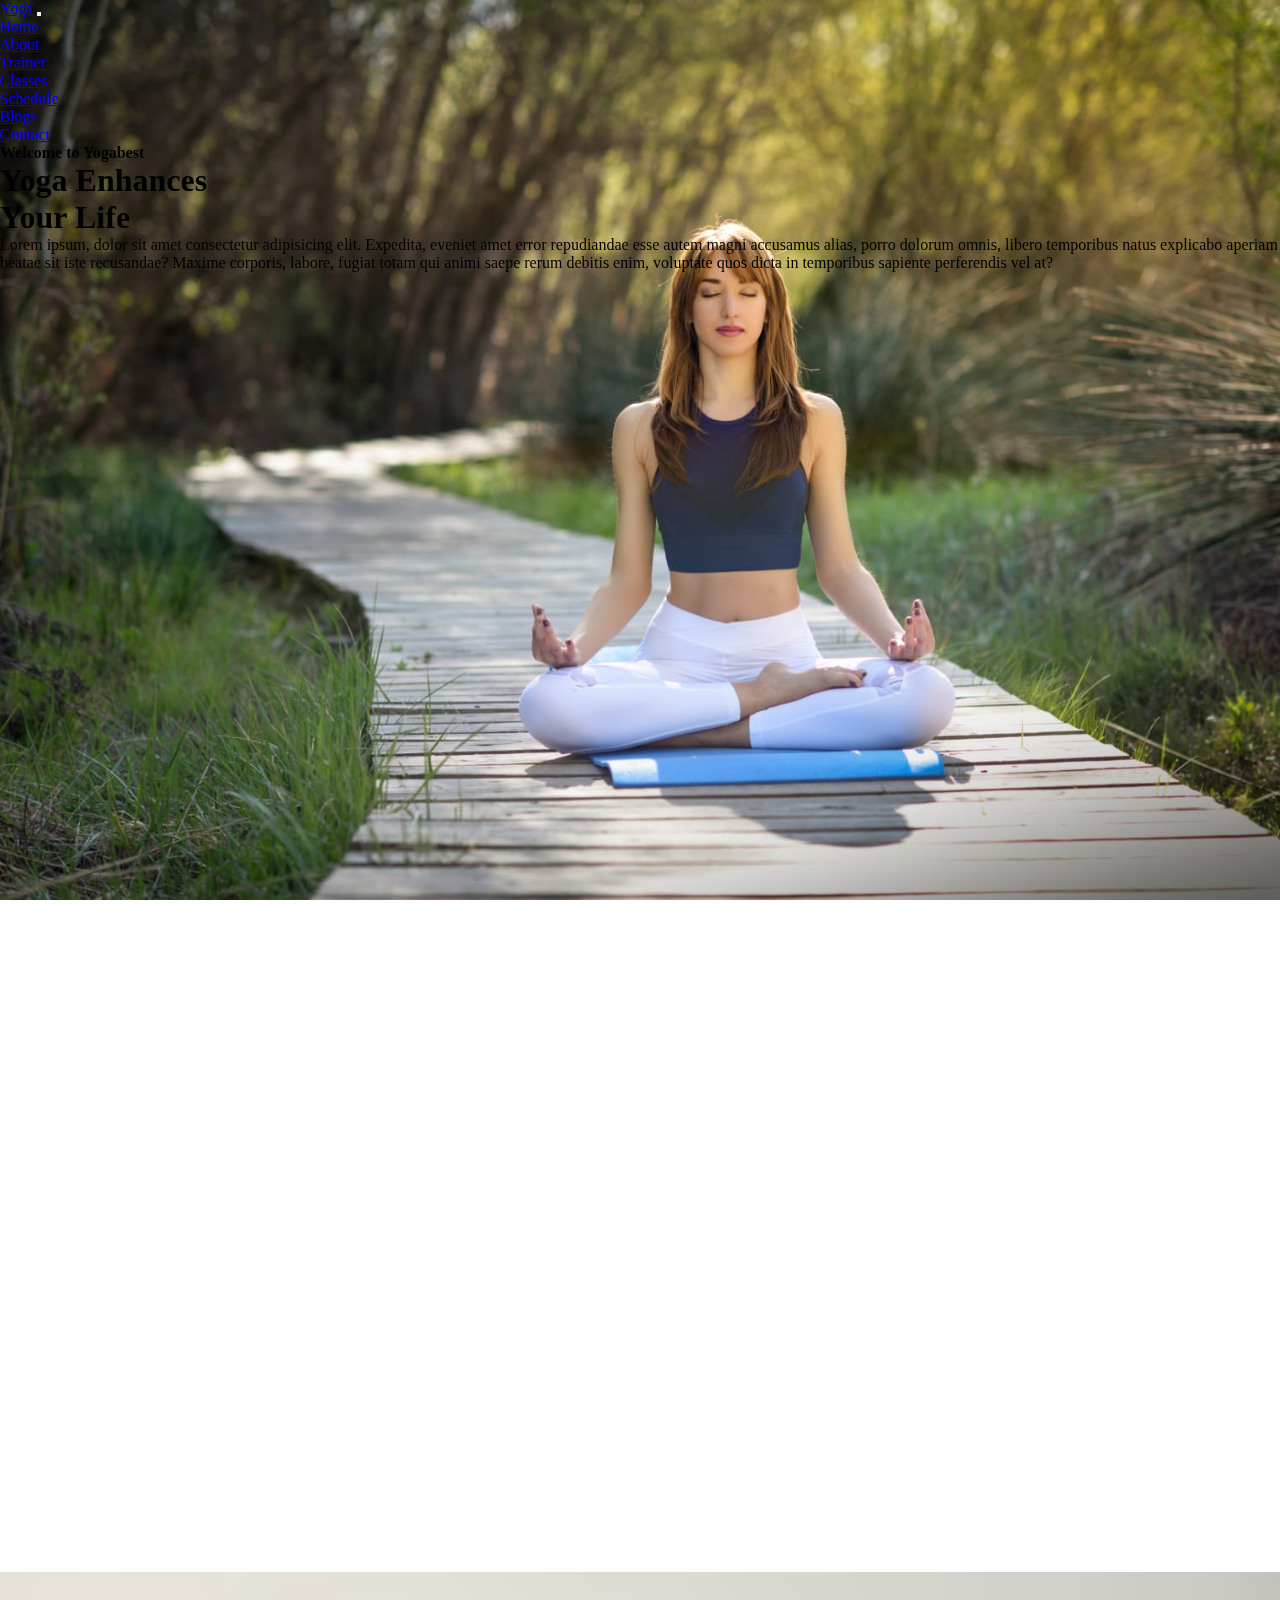
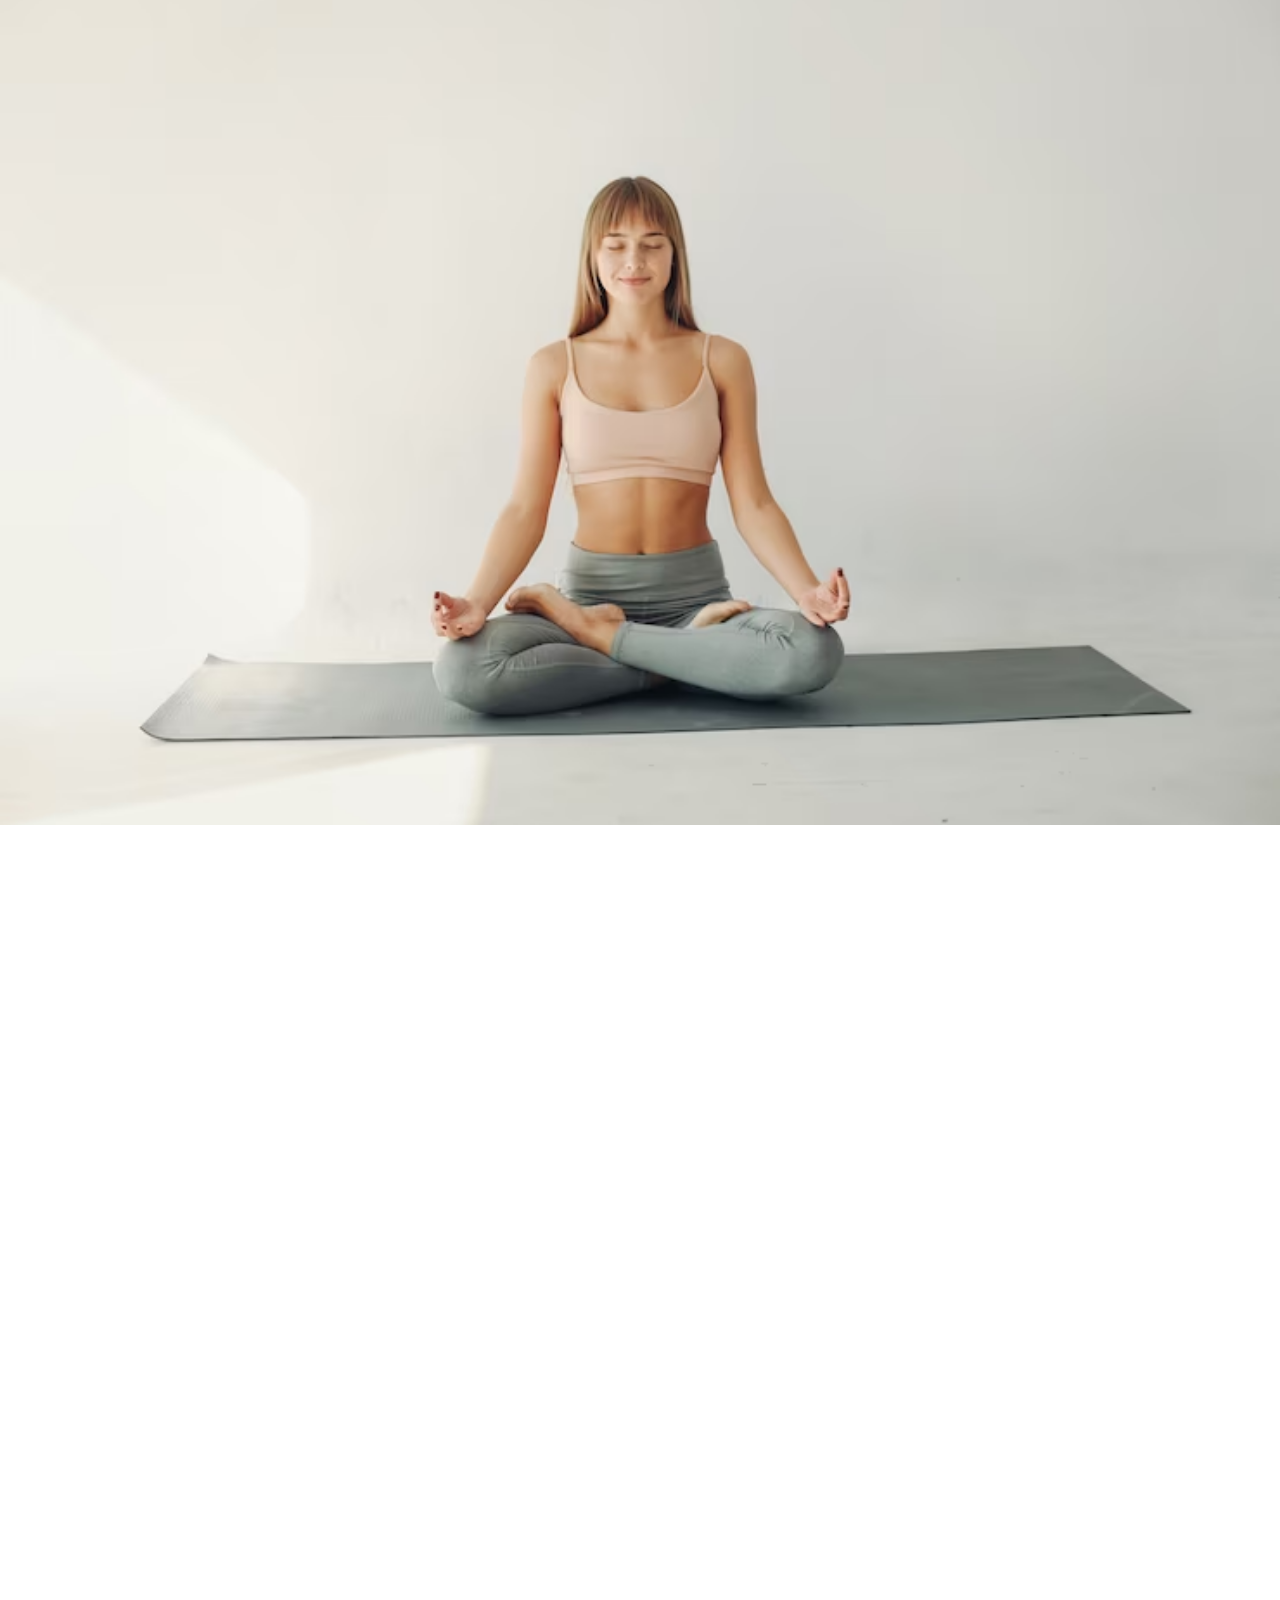
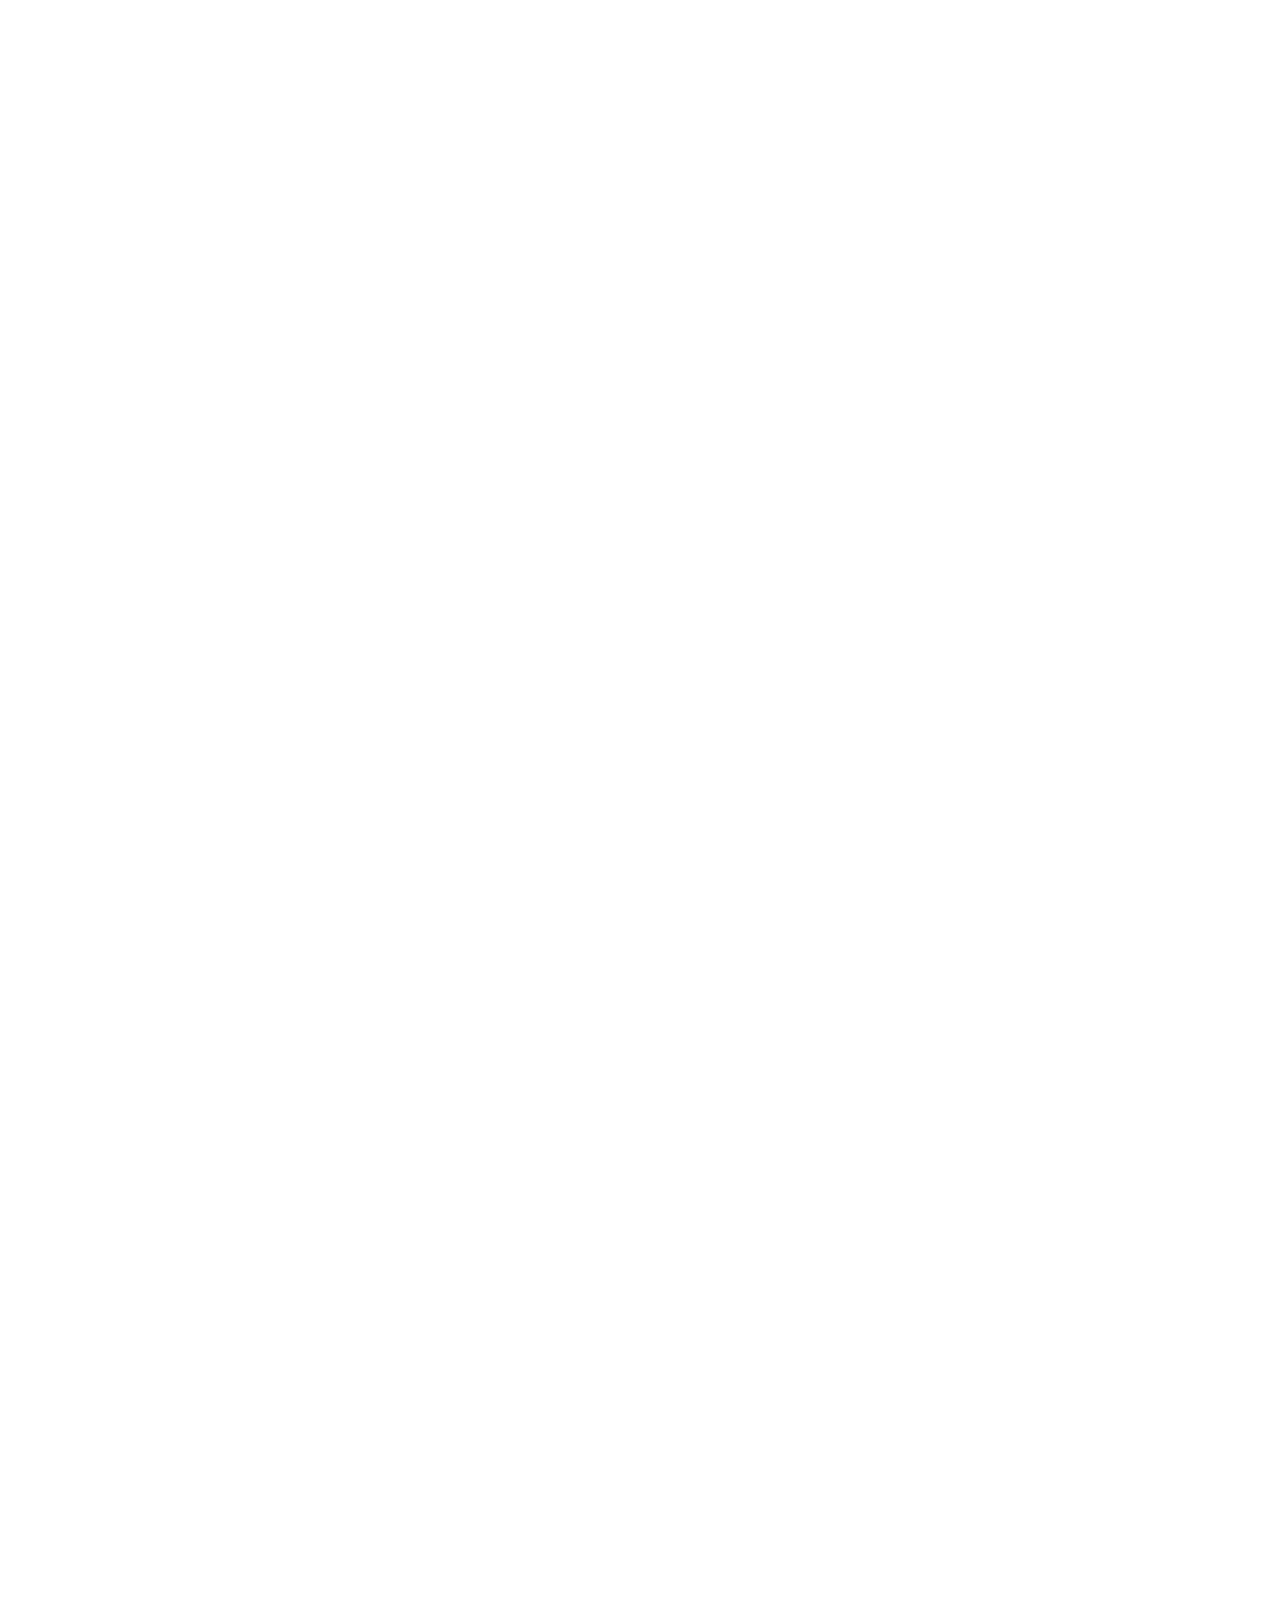
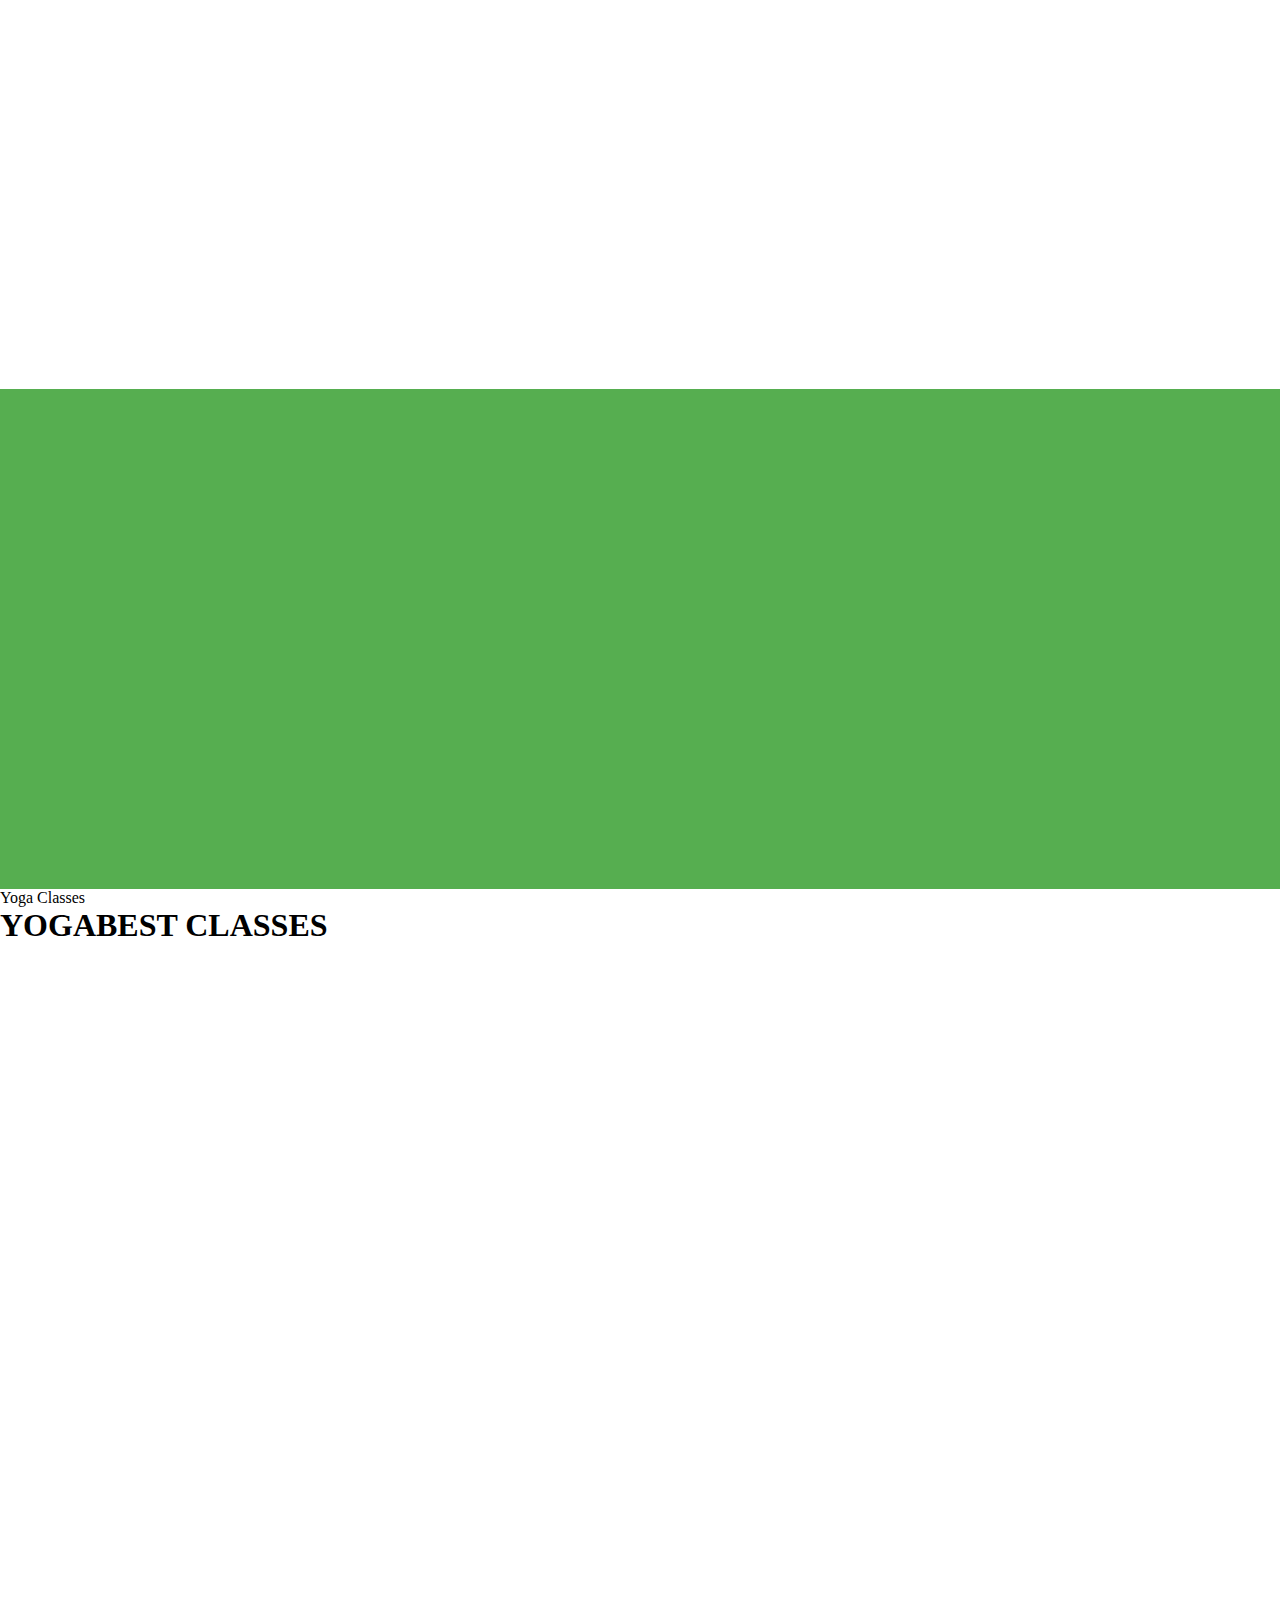
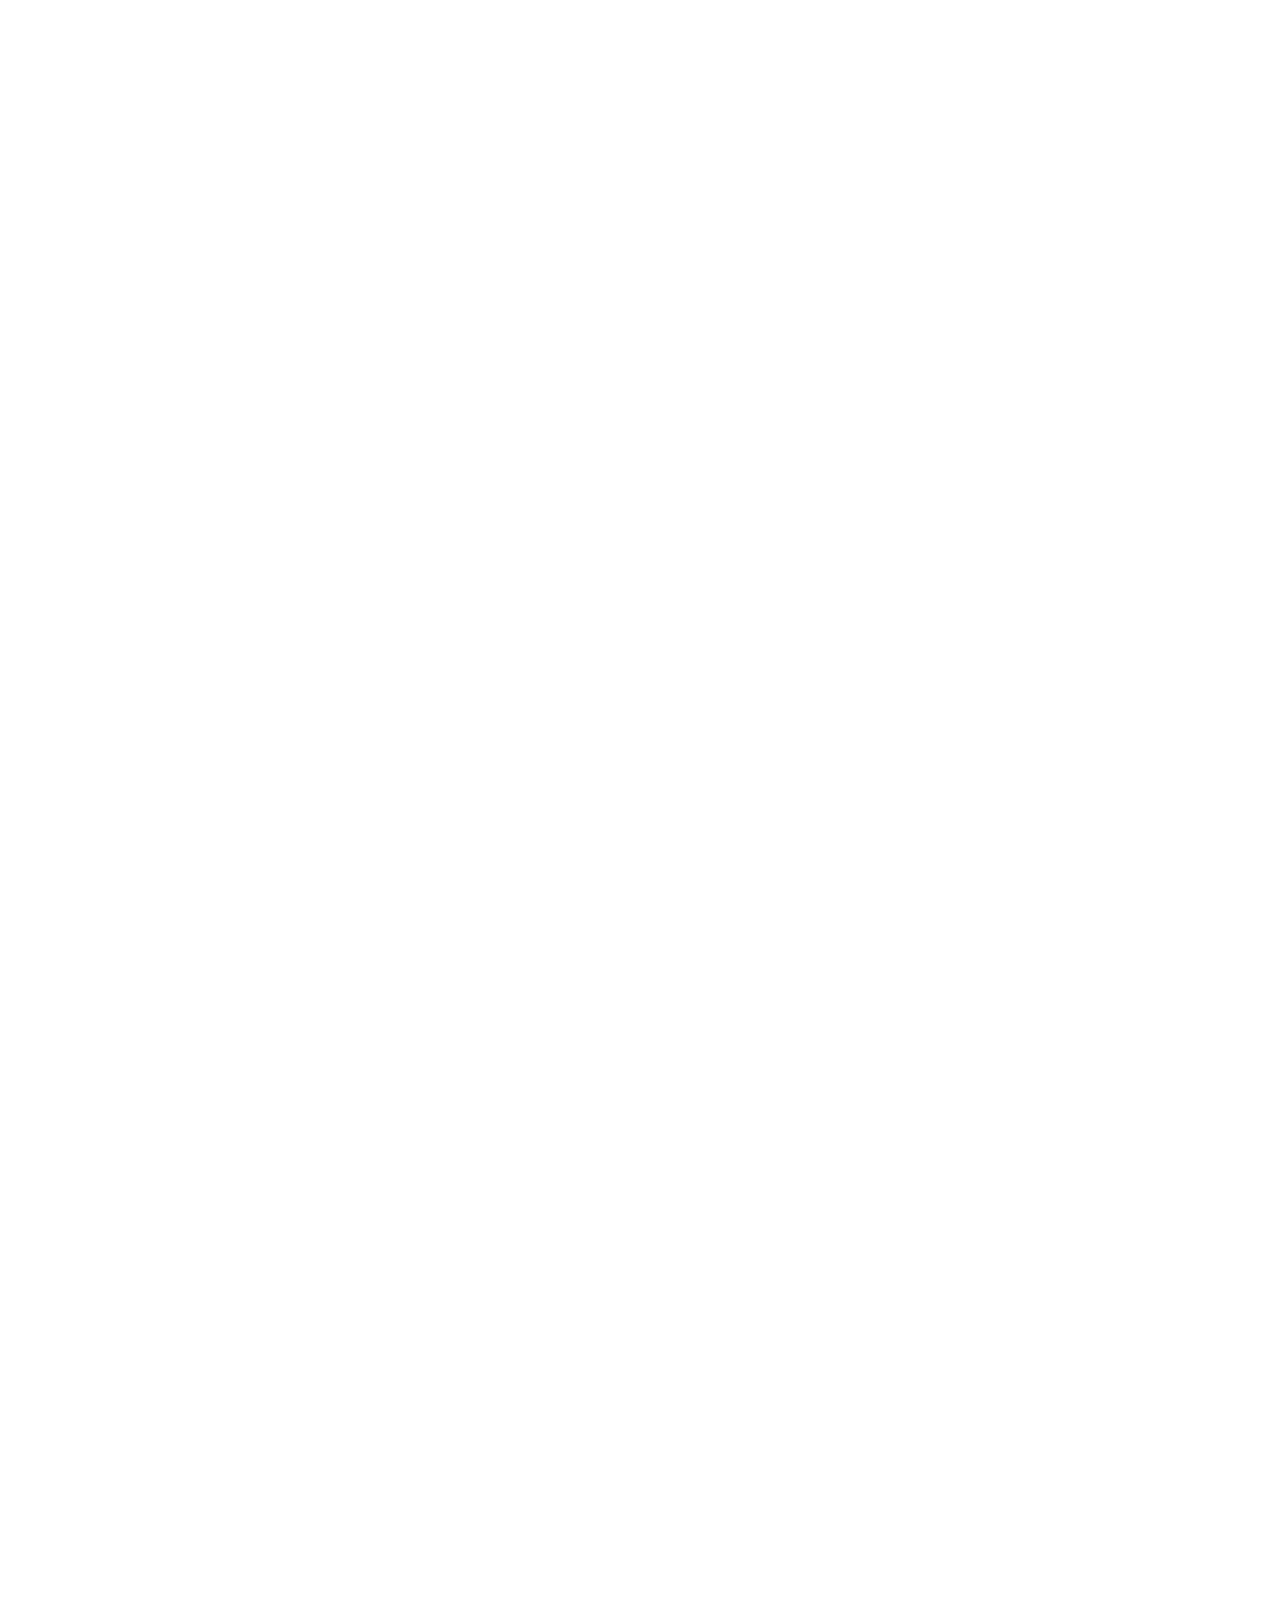
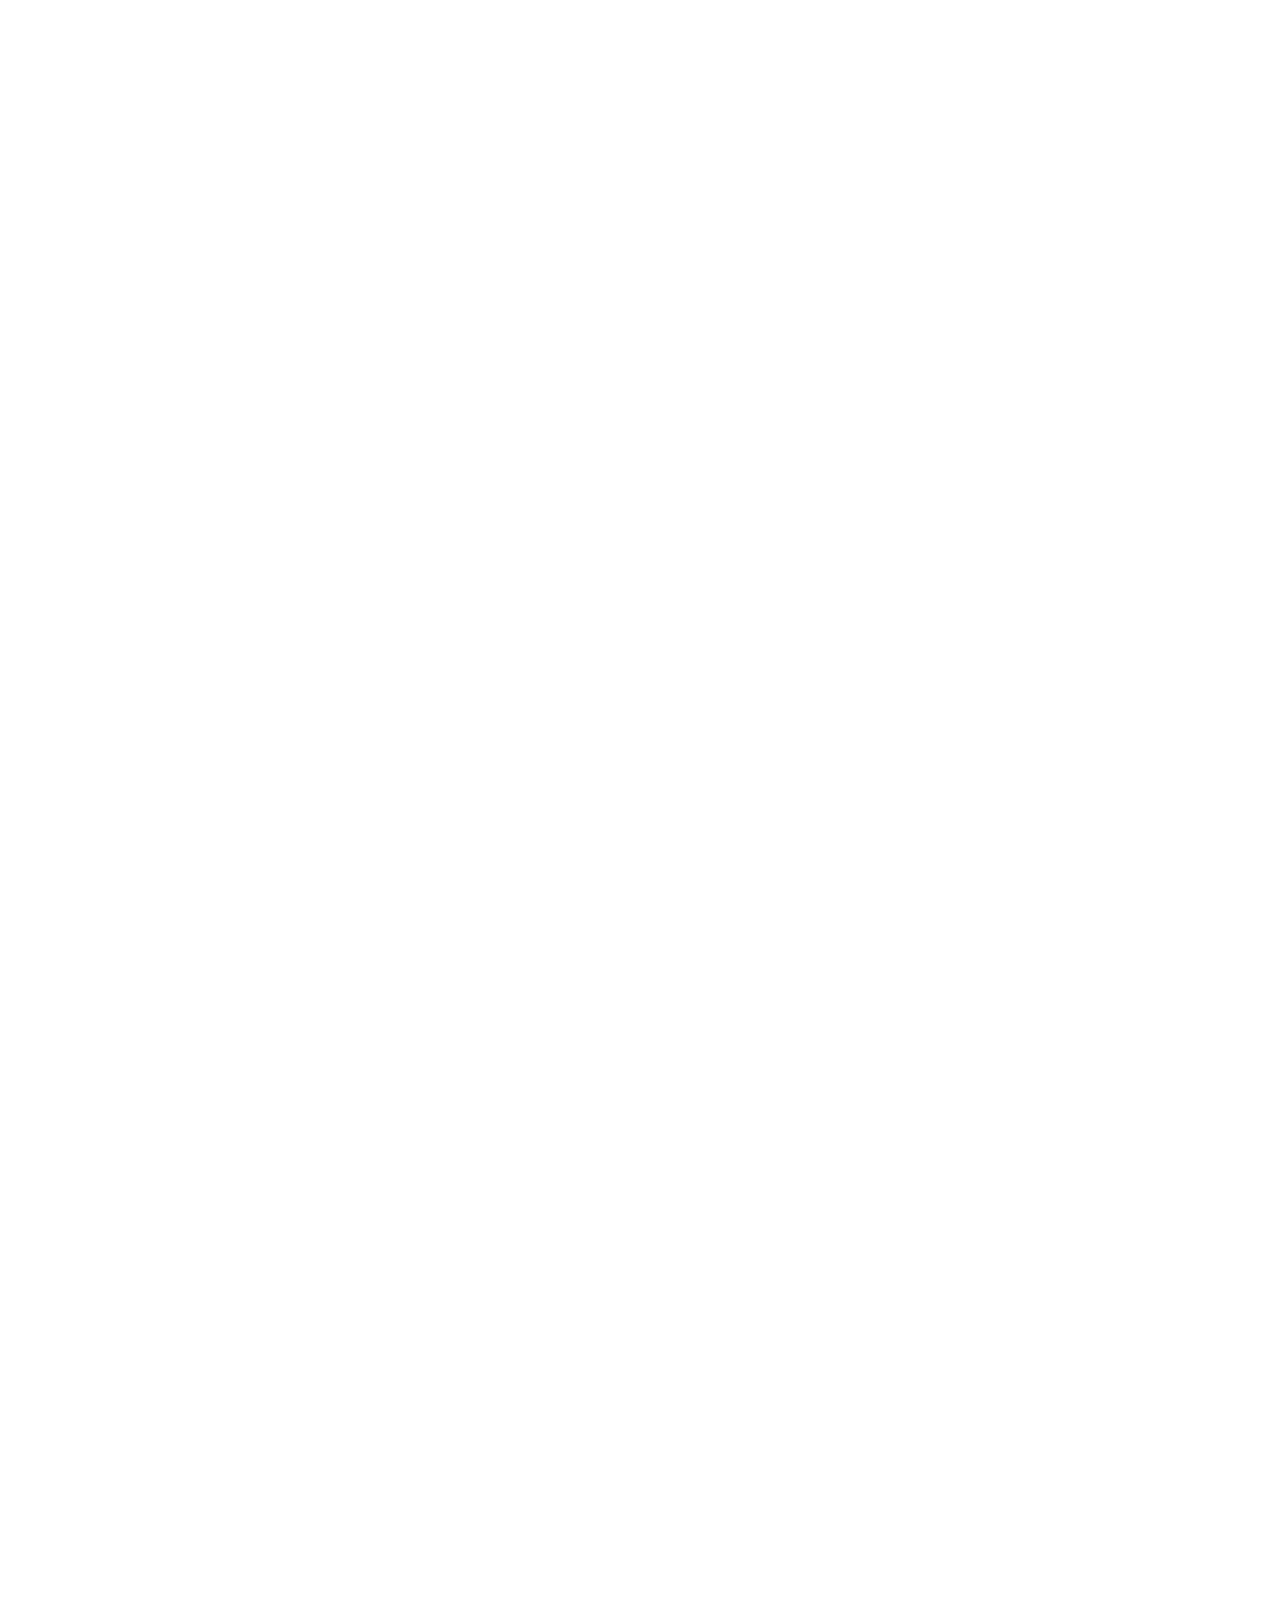
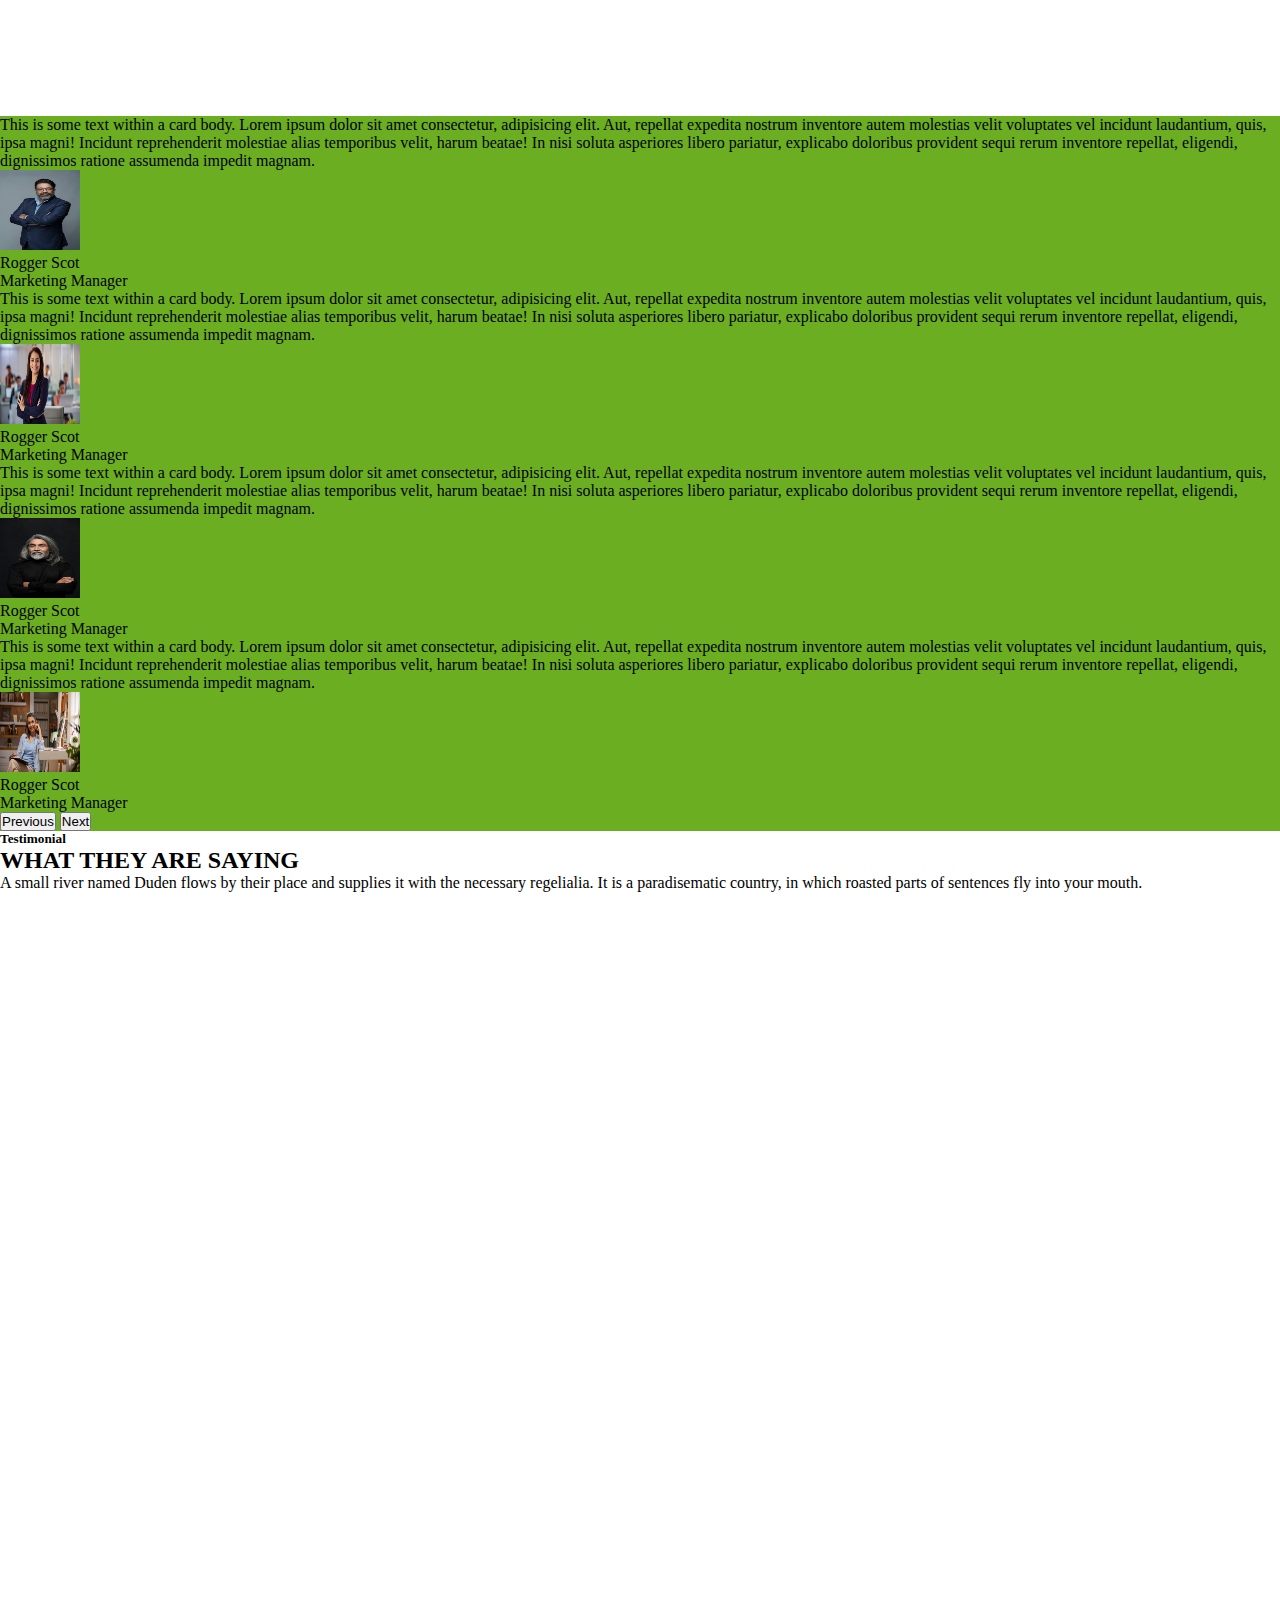
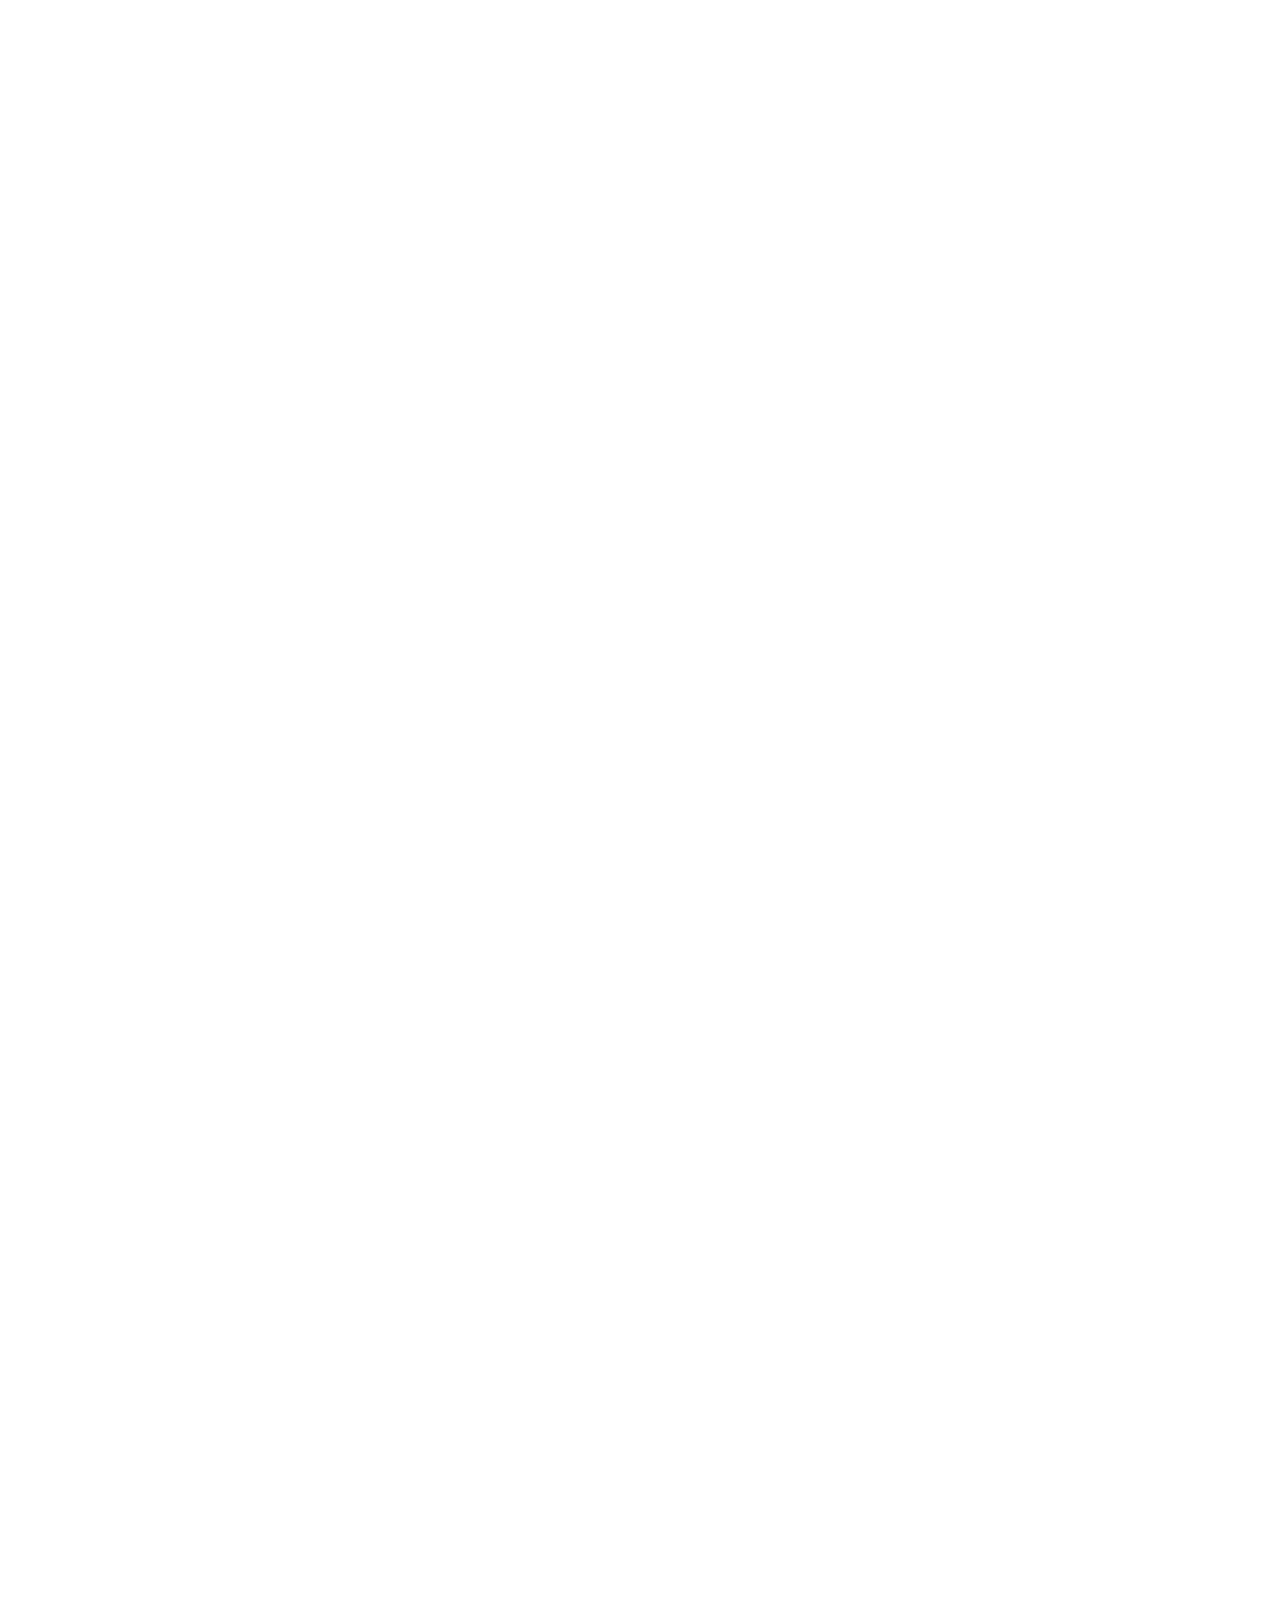
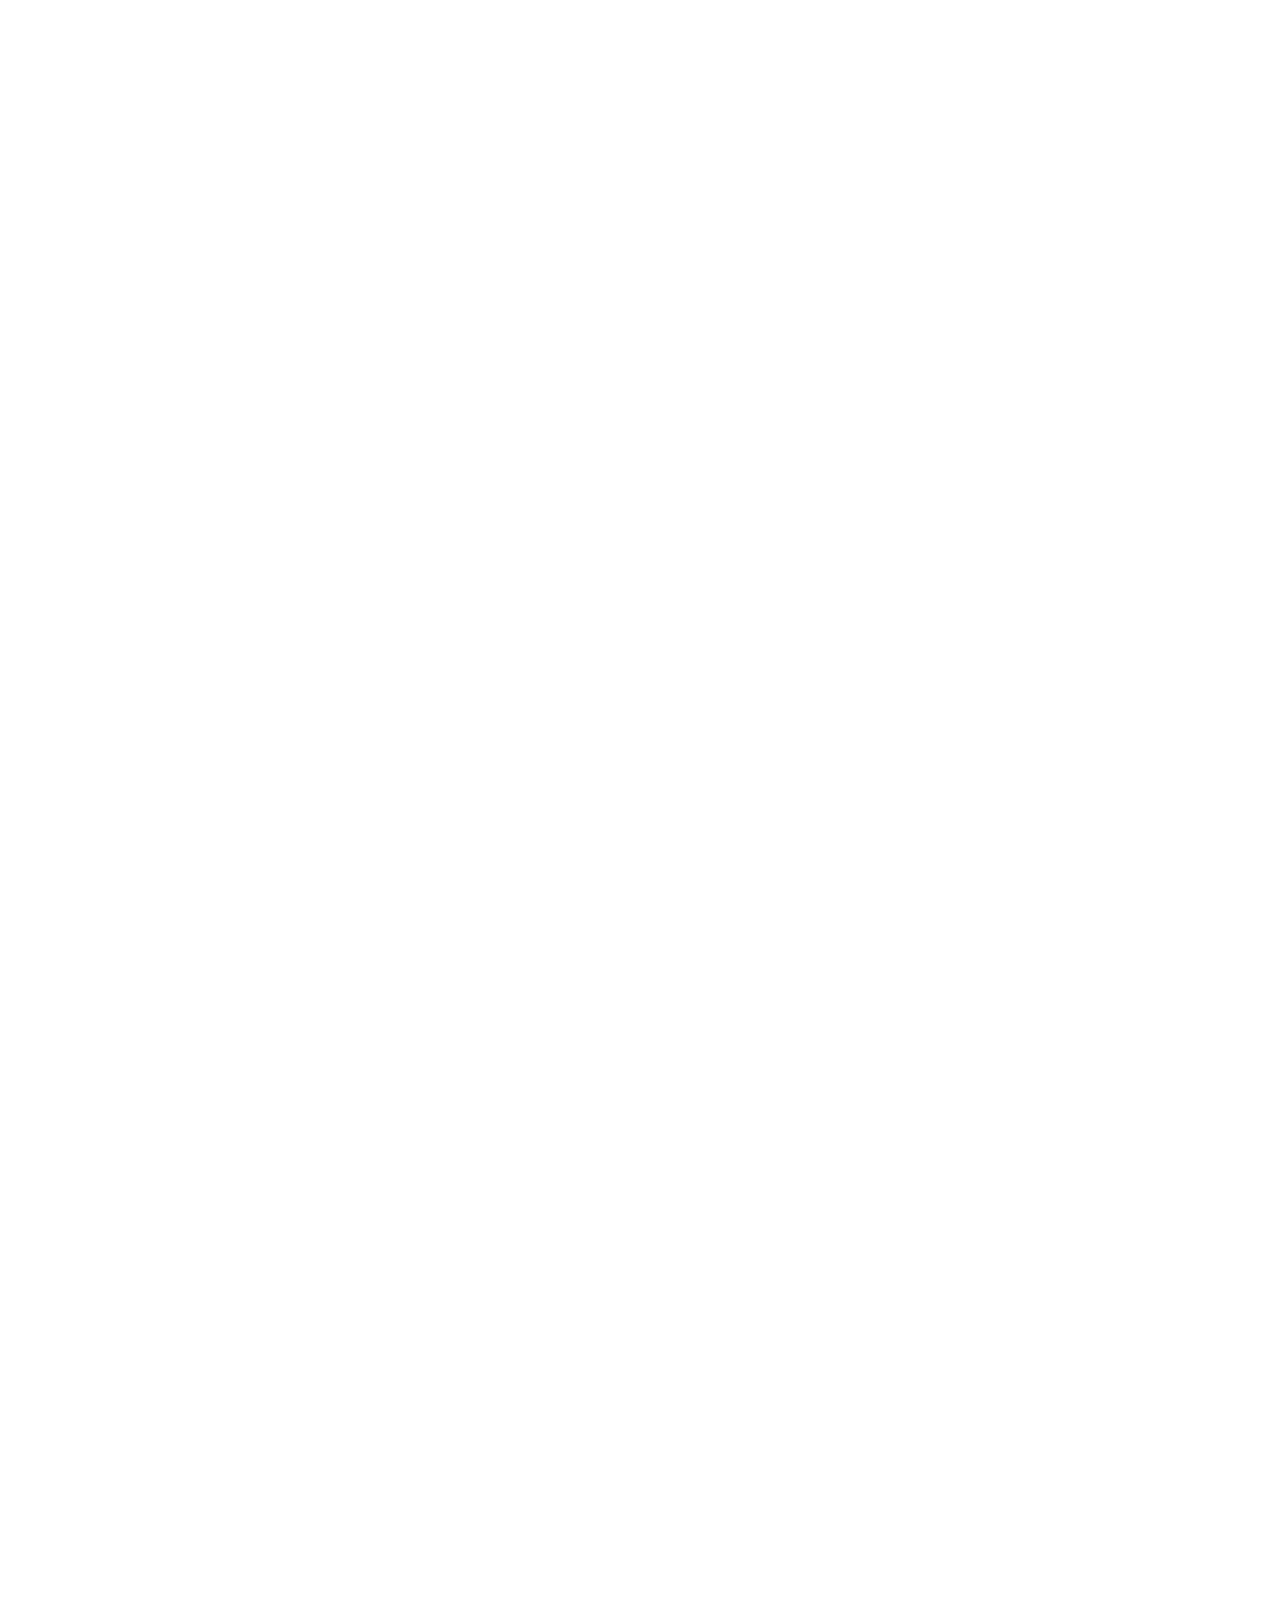
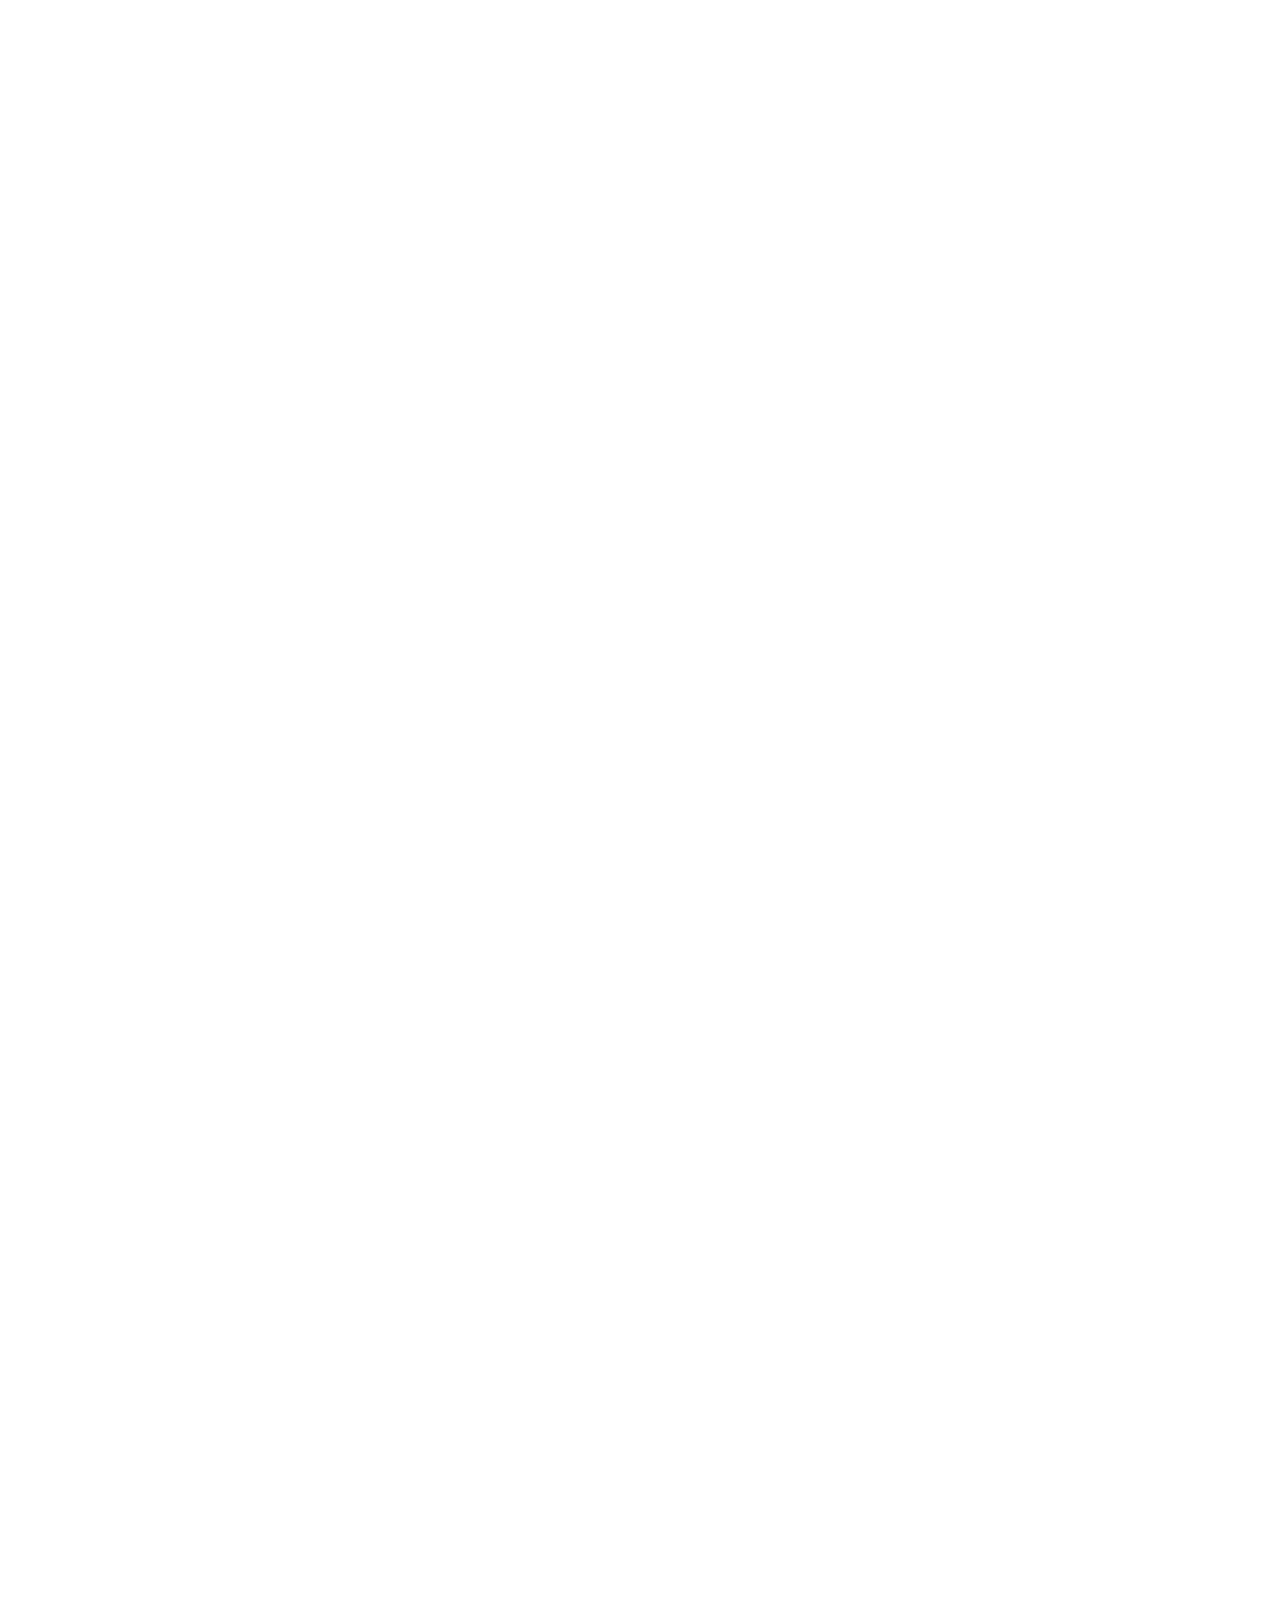
==== commit 45687707: "new" ====
--- a/index.html
+++ b/index.html
@@ -17,6 +17,8 @@
     crossorigin="anonymous" referrerpolicy="no-referrer" />
     <!-- ============================  -->
     <!-- <script src="bootstrap-5.0.0-dist/js/scrollreveal.min.js"></script> -->
+    <!-- animation  -->
+    <link rel="stylesheet" href="https://unpkg.com/aos@next/dist/aos.css" />
 </head>
 
 <body >
@@ -48,7 +50,7 @@
                   <a class="nav-link mx-2 text-light" href="schedule.html">Schedule</a>
                 </li>
                 <li class="nav-item">
-                  <a class="nav-link mx-2 text-light" href="#">Blogs</a>
+                  <a class="nav-link mx-2 text-light" href="blog.html">Blogs</a>
                 </li>
                 <li class="nav-item">
                   <a class="nav-link mx-2 text-light" href="contact.html">Contact</a>
@@ -60,7 +62,7 @@
         <!-- -------------------------nav close  -->
         <section id="home">
           <div class="container-fluid">
-            <div class="container">
+            <div class="container"data-aos="fade-up">
               <div class="row">
                 <div class=" col-md-6 justify-content-center">
                   <h4 class="mt-5 text-light">Welcome to Yogabest</h4>
@@ -90,7 +92,7 @@
     <!-- ---------------------one close----------------------------------- -->
     <section>
       <div class="two bg-light">
-        <div class="container-fluid">
+        <div class="container-fluid" data-aos="fade-up">
           <div class="container justify-content-center">
             <div class="row">
               <div class="col-md-4 mt-5 mb-5 d-flex justify-content-center">
@@ -161,7 +163,7 @@
             <div class="col-md-6 d-flex justify-content-center mt-5 mb-5">
               <img src="images/orignal-2.avif" style=" width: 100%" alt="error" />
             </div>
-            <div class="col-md-6 mt-5 mb-5">
+            <div class="col-md-6 mt-5 mb-5" data-aos="fade-up">
               <h5 class="mt-5">Reslish in Nature's Natural Gift</h5>
               <h2 class="mt-3">LIFE IN DIVINE YOGA</h2>
               <h3 class="mt-4">
@@ -201,7 +203,7 @@
 
     <section>
       <div class="container-fluid">
-        <div class="container">
+        <div class="container" data-aos="fade-up">
           <div class="row">
             <p class="mt-5 d-flex justify-content-center">Yogabest</p>
             <h1 class="d-flex justify-content-center">
@@ -216,7 +218,7 @@
 
     <section>
       <div class="container-fluid bg-light">
-        <div class="container">
+        <div class="container" data-aos="fade-up">
           <div class="row mt-5">
             <div class="col-md-6">
               <div class="img-7">
@@ -298,7 +300,7 @@
     <section>
       <div class="conatiner-fluid backimg">
         <div class="overlay"></div>
-        <div class="container ">
+        <div class="container " data-aos="fade-up">
           <div class="row mt-5 mb-5">
             <div class="col-md-3 mt-5 mb-5 d-flex justify-content-center">
               <div class="card mb-3" style="max-width: 540px; border: none; background-color: transparent;">
@@ -396,7 +398,7 @@
 
     <section>
       <div class="container-fluid">
-        <div class="container">
+        <div class="container" data-aos="fade-up">
           <div class="row ">
             <div class="col-md-4 mb-5 ">
               <div class="card" style=" width: 25rem d-flex justify-content-center ">
@@ -685,7 +687,7 @@
                       regelialia. It is a paradisematic country, in which roasted parts of sentences fly into your mouth.
                     </p>
                     <div class="row">
-                      <div class="col-md-6">
+                      <div class="col-md-6" data-aos="fade-up">
                         <div class="row g-0 justify-content-center ">
                           <div class="col-md-4  mt-3 d-flex justify-content-center">
                             <i class="fa-solid fa-people-arrows mt-4"></i>
@@ -701,8 +703,8 @@
                           </div>
                         </div>
                       </div>
-                      <div class="col-md-6">
-                        <div class="row g-0 just " >
+                      <div class="col-md-6" >
+                        <div class="row g-0 just "data-aos="fade-up" >
                           <div class="col-md-4  mt-3 ">
                             <i class="fa-solid fa-people-arrows mt-4 d-flex justify-content-center"></i>
                           </div>
@@ -731,7 +733,7 @@
 
     <section>
       <div class="container-fluid">
-        <div class="container">
+        <div class="container" data-aos="fade-up">
           <div class="row mt-5 mb-5">
             <p class="d-flex justify-content-center">Yoga Schedule</p>
             <h1 class="d-flex justify-content-center">YOGABEST SCHEDULE</h1>
@@ -751,7 +753,7 @@
 
     <section>
       <div class="container-fluid">
-        <div class="container">
+        <div class="container" data-aos="fade-up">
           <div class="table-responsive col-lg-12 mt-5 mb-5 ">
             <table class="table table-stripred ">
             <thead>
@@ -1002,7 +1004,7 @@
 
     <section>
       <div class="container-fluid">
-        <div class="container">
+        <div class="container" data-aos="fade-up">
           <div class="row mt-5 mb-5">
             <p class="d-flex justify-content-center fs-5">Yoga Trainer</p>
             <h1 class="d-flex justify-content-center">THE BEST TRAINER FOR YOU</h1>
@@ -1015,12 +1017,12 @@
 
  <section>
   <div class="container-fluid bg-light">
-<div class="container">
+<div class="container" data-aos="fade-up">
   <div class="row ">
     <div class="col-md-3 d-flex justify-content-center mt-2 mb-5">
       <div class="card " style="width: 16rem;">
         <img src="images/trainer-4.webp" class="card-img-top" alt="...">
-        <div class="card-body">
+        <div class="card-body" data-aos="fade-up">
           
           <p class="card-text d-flex justify-content-center">OWNER / HEAD COACH</p>
           <p class="fs-4 d-flex justify-content-center">Elizabeth Nelson</p>
@@ -1037,7 +1039,7 @@
     <div class="col-md-3 d-flex justify-content-center mt-2 mb-5">
       <div class="card" style="width: 16rem;">
         <img src="images/trainer-2.webp" class="card-img-top" alt="...">
-        <div class="card-body">
+        <div class="card-body" data-aos="fade-up">
           
           <p class="card-text d-flex justify-content-center">OWNER / HEAD COACH</p>
           <p class="fs-4 d-flex justify-content-center">Scarlett Torres</p>
@@ -1052,7 +1054,7 @@
     <div class="col-md-3 d-flex justify-content-center mt-2 mb-5">
       <div class="card" style="width: 16rem;">
         <img src="images/trainer-3.jpeg" class="card-img-top" alt="...">
-        <div class="card-body">
+        <div class="card-body" data-aos="fade-up">
           
           <p class="card-text d-flex justify-content-center">OWNER / HEAD COACH</p>
           <p class="fs-4 d-flex justify-content-center">Victoria Wright</p>
@@ -1067,7 +1069,7 @@
     <div class="col-md-3 d-flex justify-content-center mt-2 mb-5">
       <div class="card" style="width: 16rem;">
         <img src="images/trainer-1.webp" class="card-img-top" alt="...">
-        <div class="card-body">
+        <div class="card-body" data-aos="fade-up">
           
           <p class="card-text d-flex justify-content-center">OWNER / HEAD COACH</p>
           <p class="fs-4 d-flex justify-content-center">Stella Perry</p>
@@ -1088,7 +1090,7 @@
 
  <section>
   <div class="container-fluid">
-    <div class="container">
+    <div class="container" data-aos="fade-up">
       <div class="row mt-5 mb-5">
         <p class="d-flex justify-content-center fs-5">Our Blog</p>
         <h1 class="d-flex justify-content-center">RECENT POST
@@ -1102,7 +1104,7 @@
 
 <section>
   <div class="container-fluid bg-light">
-    <div class="container">
+    <div class="container" data-aos="fade-up">
       <div class="row mb-5 ">
         <div class="col-md-4 d-flex justify-content-center mt-5 mb-5">
           <div class="card" style="width: 20rem;">
@@ -1146,7 +1148,7 @@
 
 <section>
   <div class="container-fluid bg-dark">
-    <div class="container">
+    <div class="container" data-aos="fade-up">
       <div class="row ">
         <div class="col-md-3 ">
         <a href=""><h2 class="mt-5 d-flex justify-content-center">Yogabest</h2></a>
@@ -1243,13 +1245,12 @@
 
     
   </div>
+  <script src="https://unpkg.com/aos@next/dist/aos.js"></script>
   <script>
-      
-      window.sr=  ScrollReveal();
-      sr.reveal('.container',{duration:1000})
-      sr.reveal('.container-fluid',{duration:1000})
-      sr.reveal('.container',{duration:1000})
-
+    AOS.init({
+      duration: 1000,
+    
+    });
   </script>
 </body>
 
--- a/index.css
+++ b/index.css
@@ -7,7 +7,7 @@
 
 
 .one{
-    background-image: url('images/one-1.jpg');
+    background-image: url('images/WhatsApp\ Image\ 2023-04-05\ at\ 6.10.15\ PM\ \(1\).jpeg');
     height: 100vh;
     width: 100vw;
     background-repeat: no-repeat;
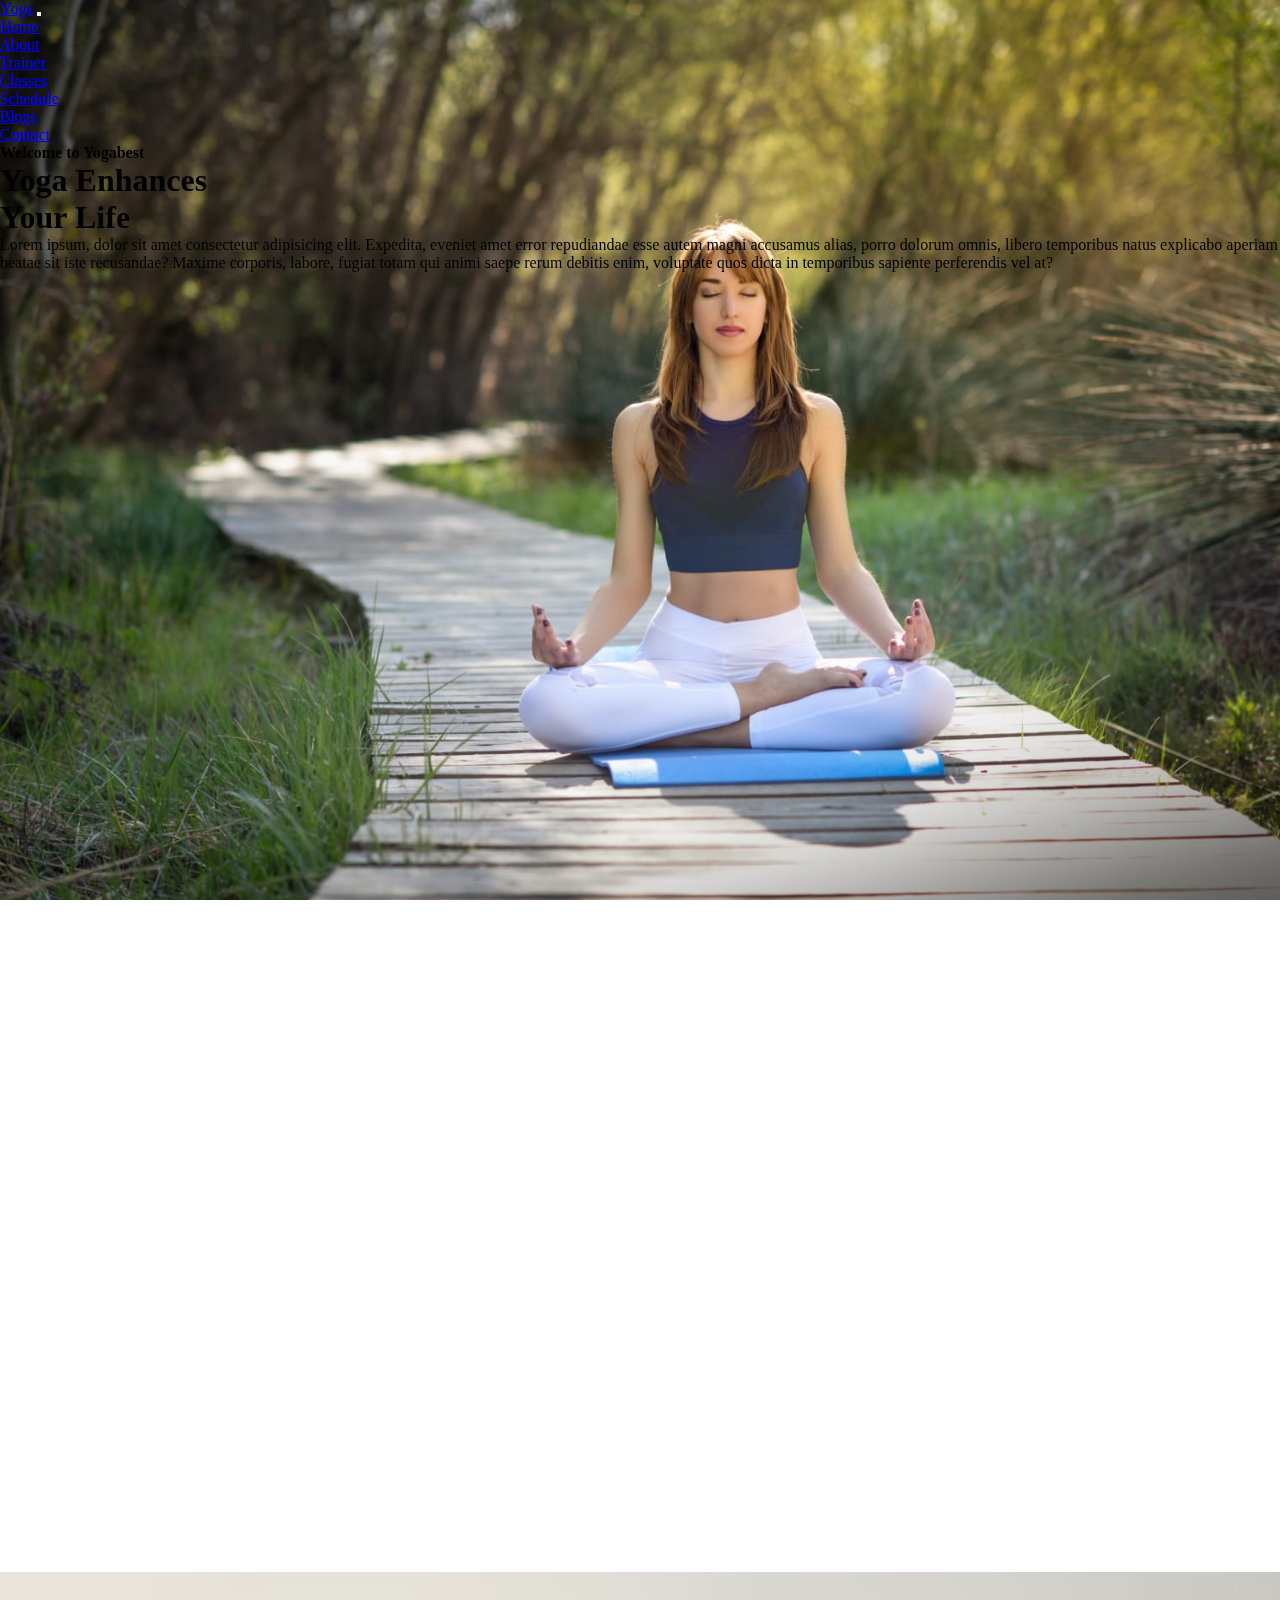
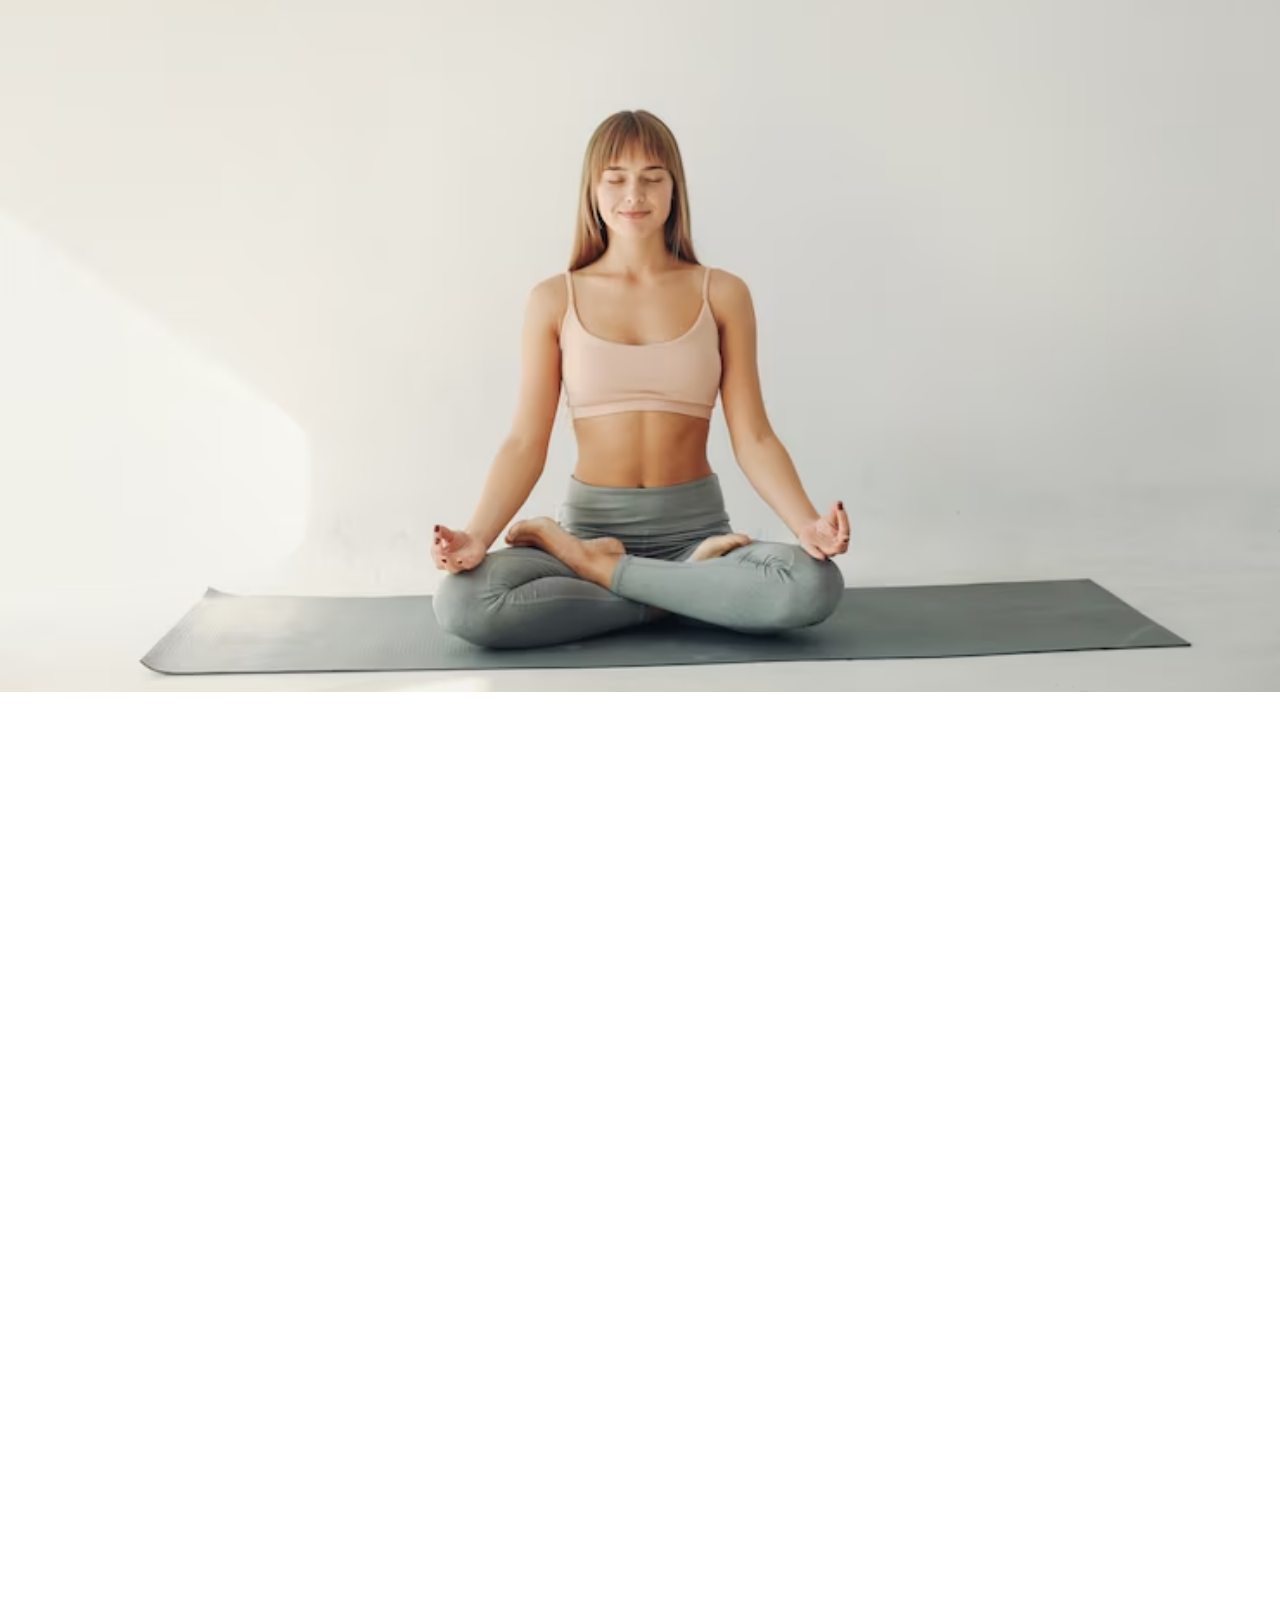
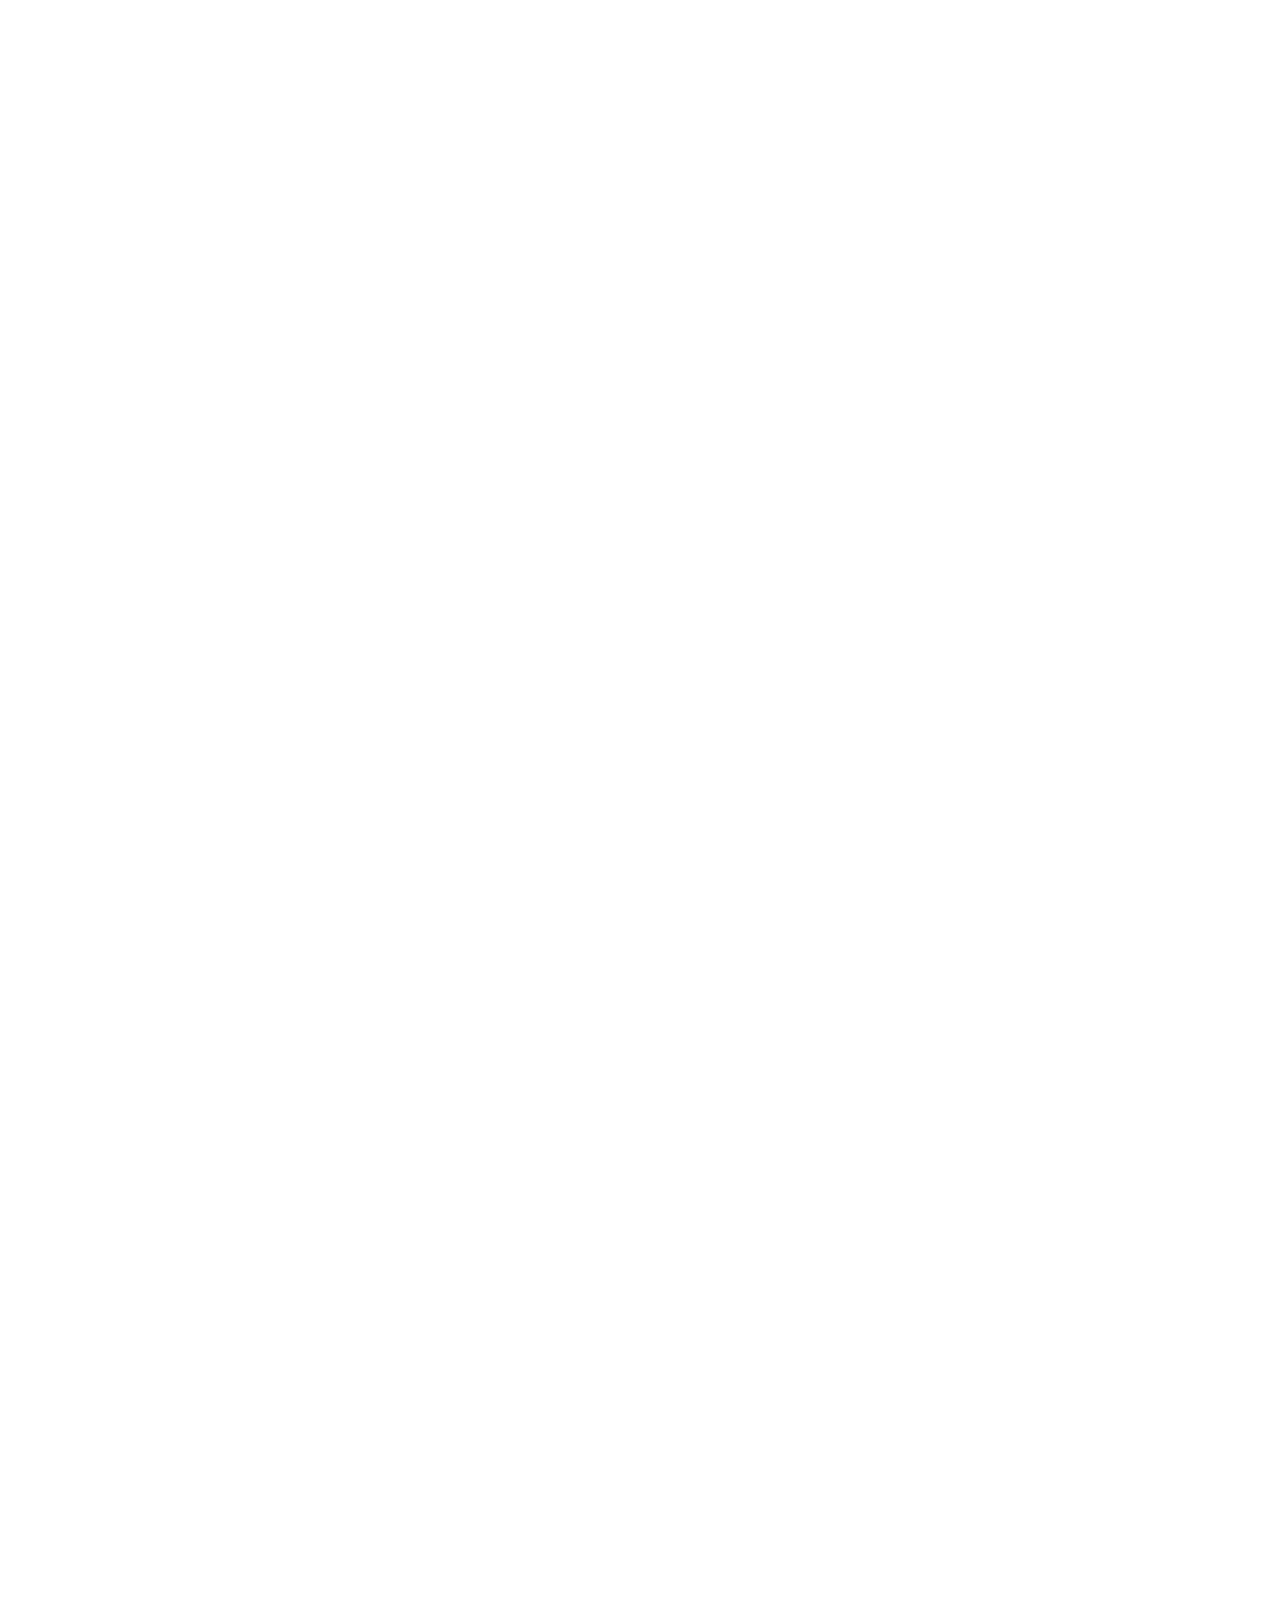
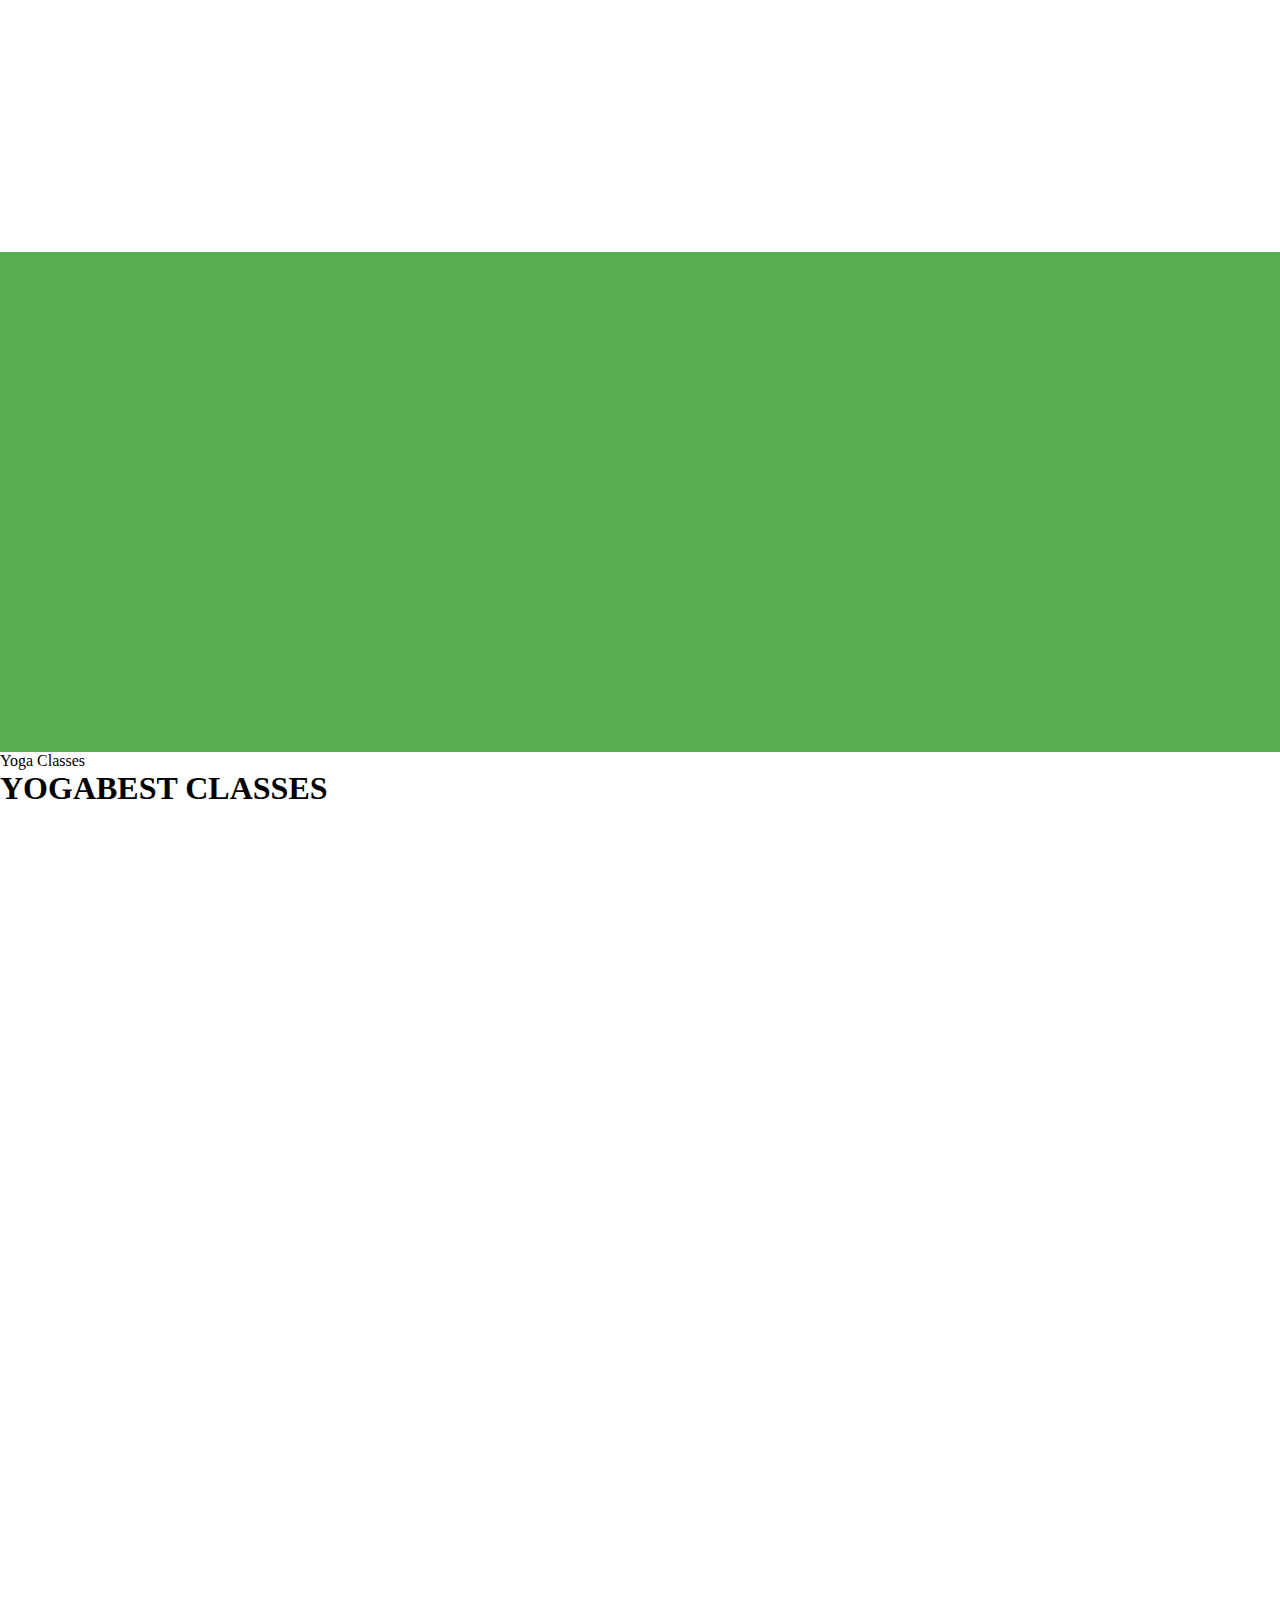
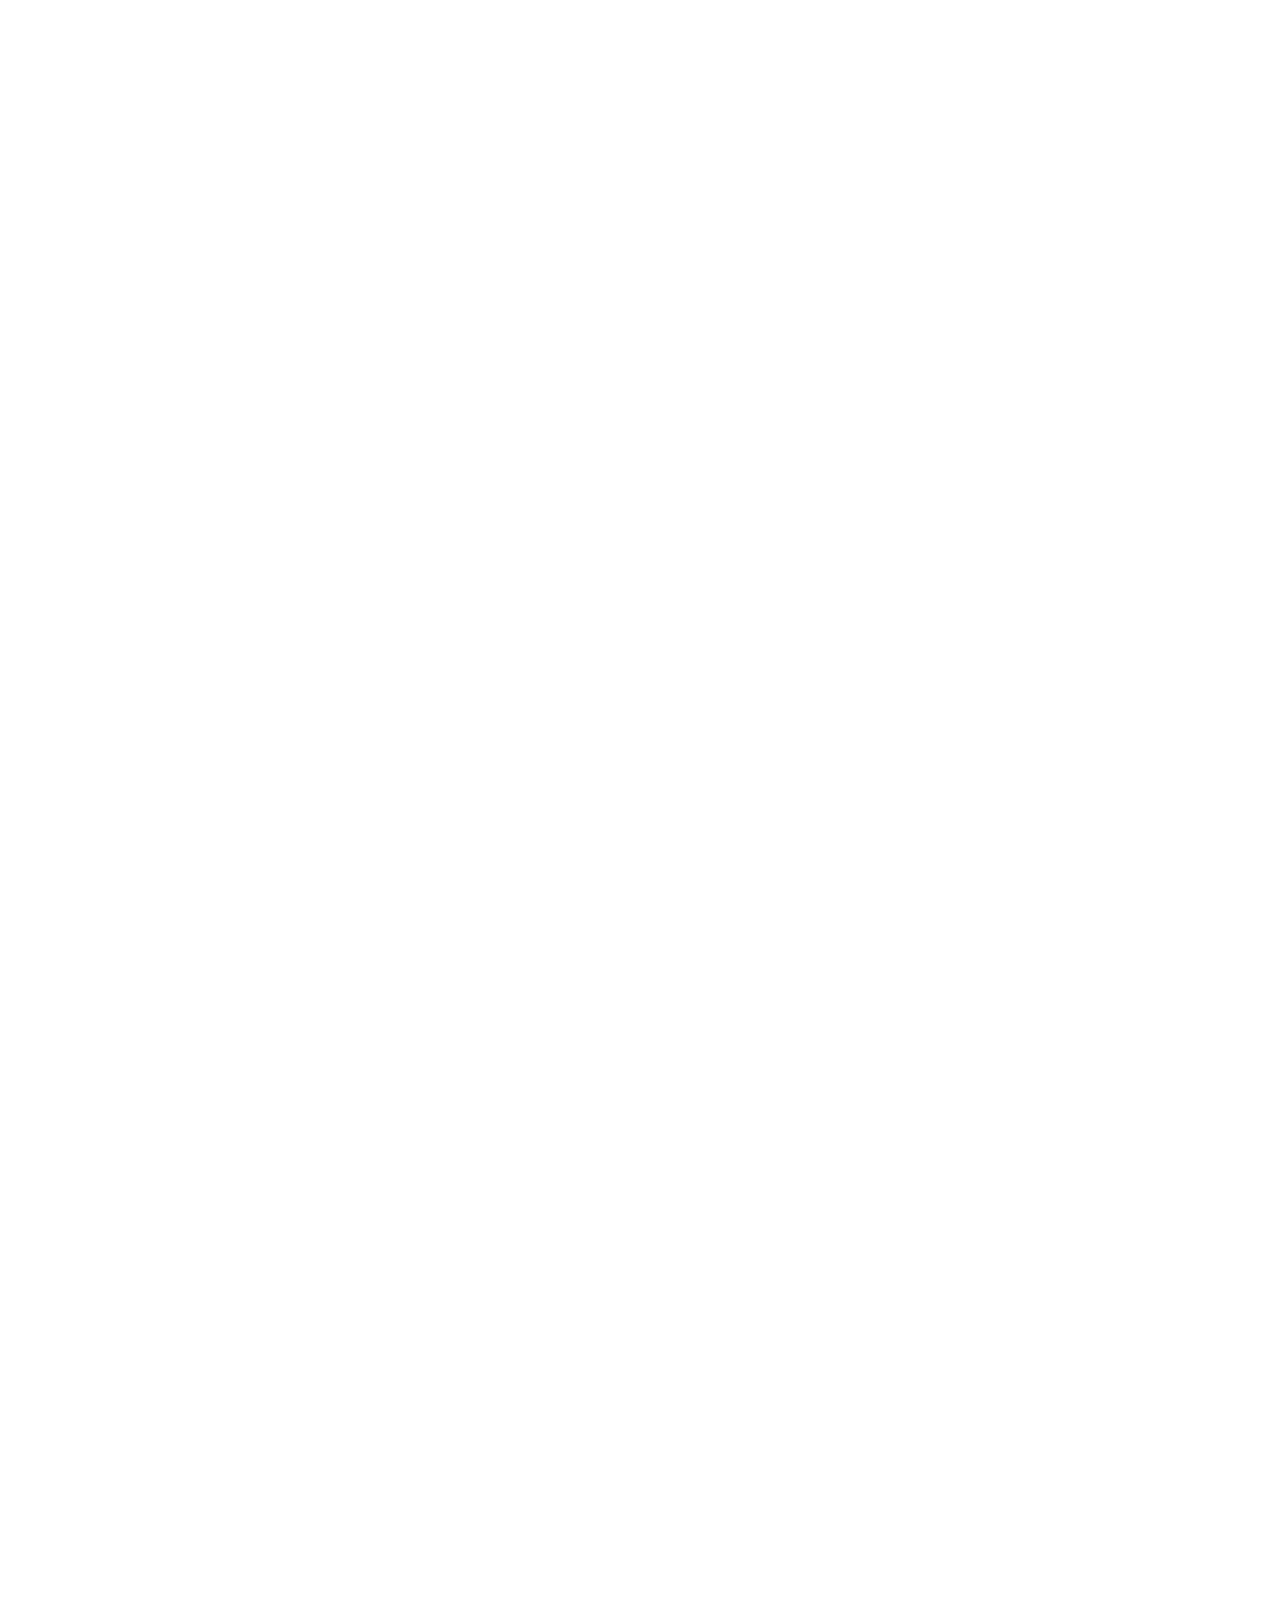
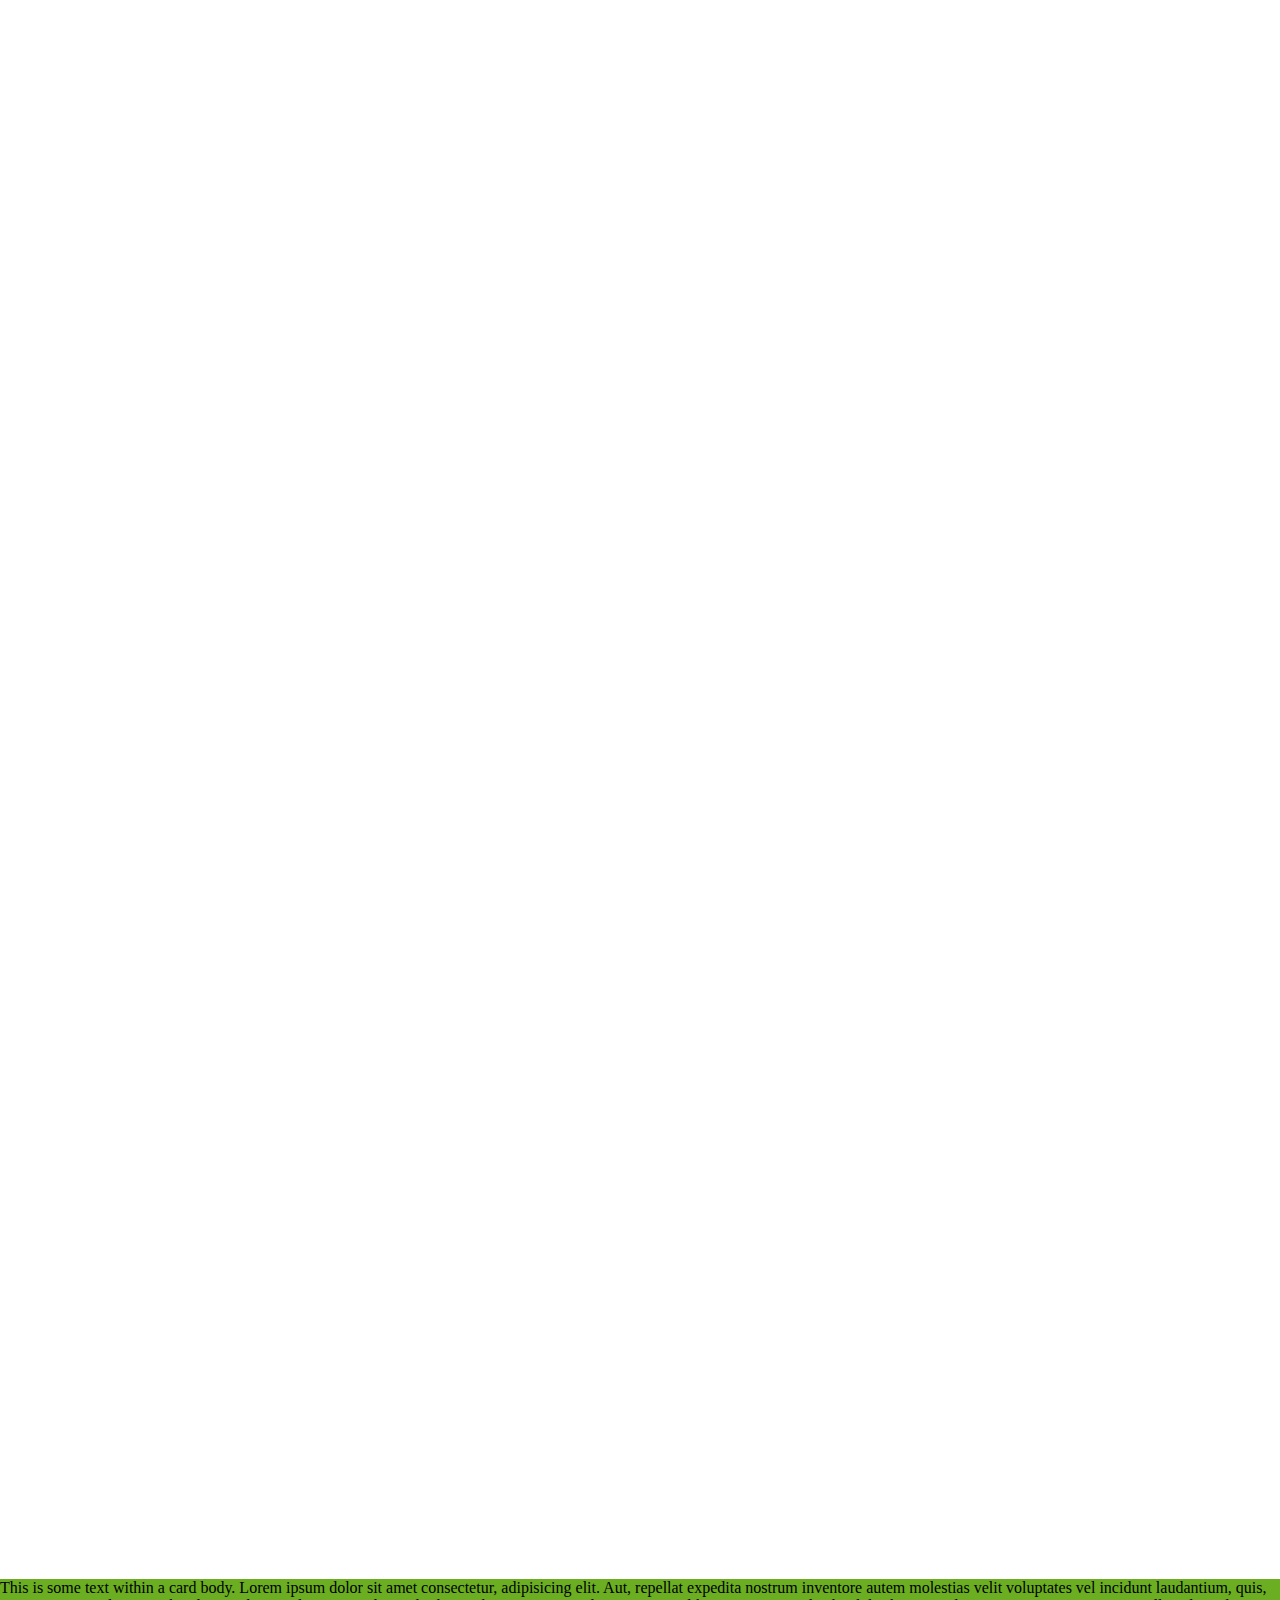
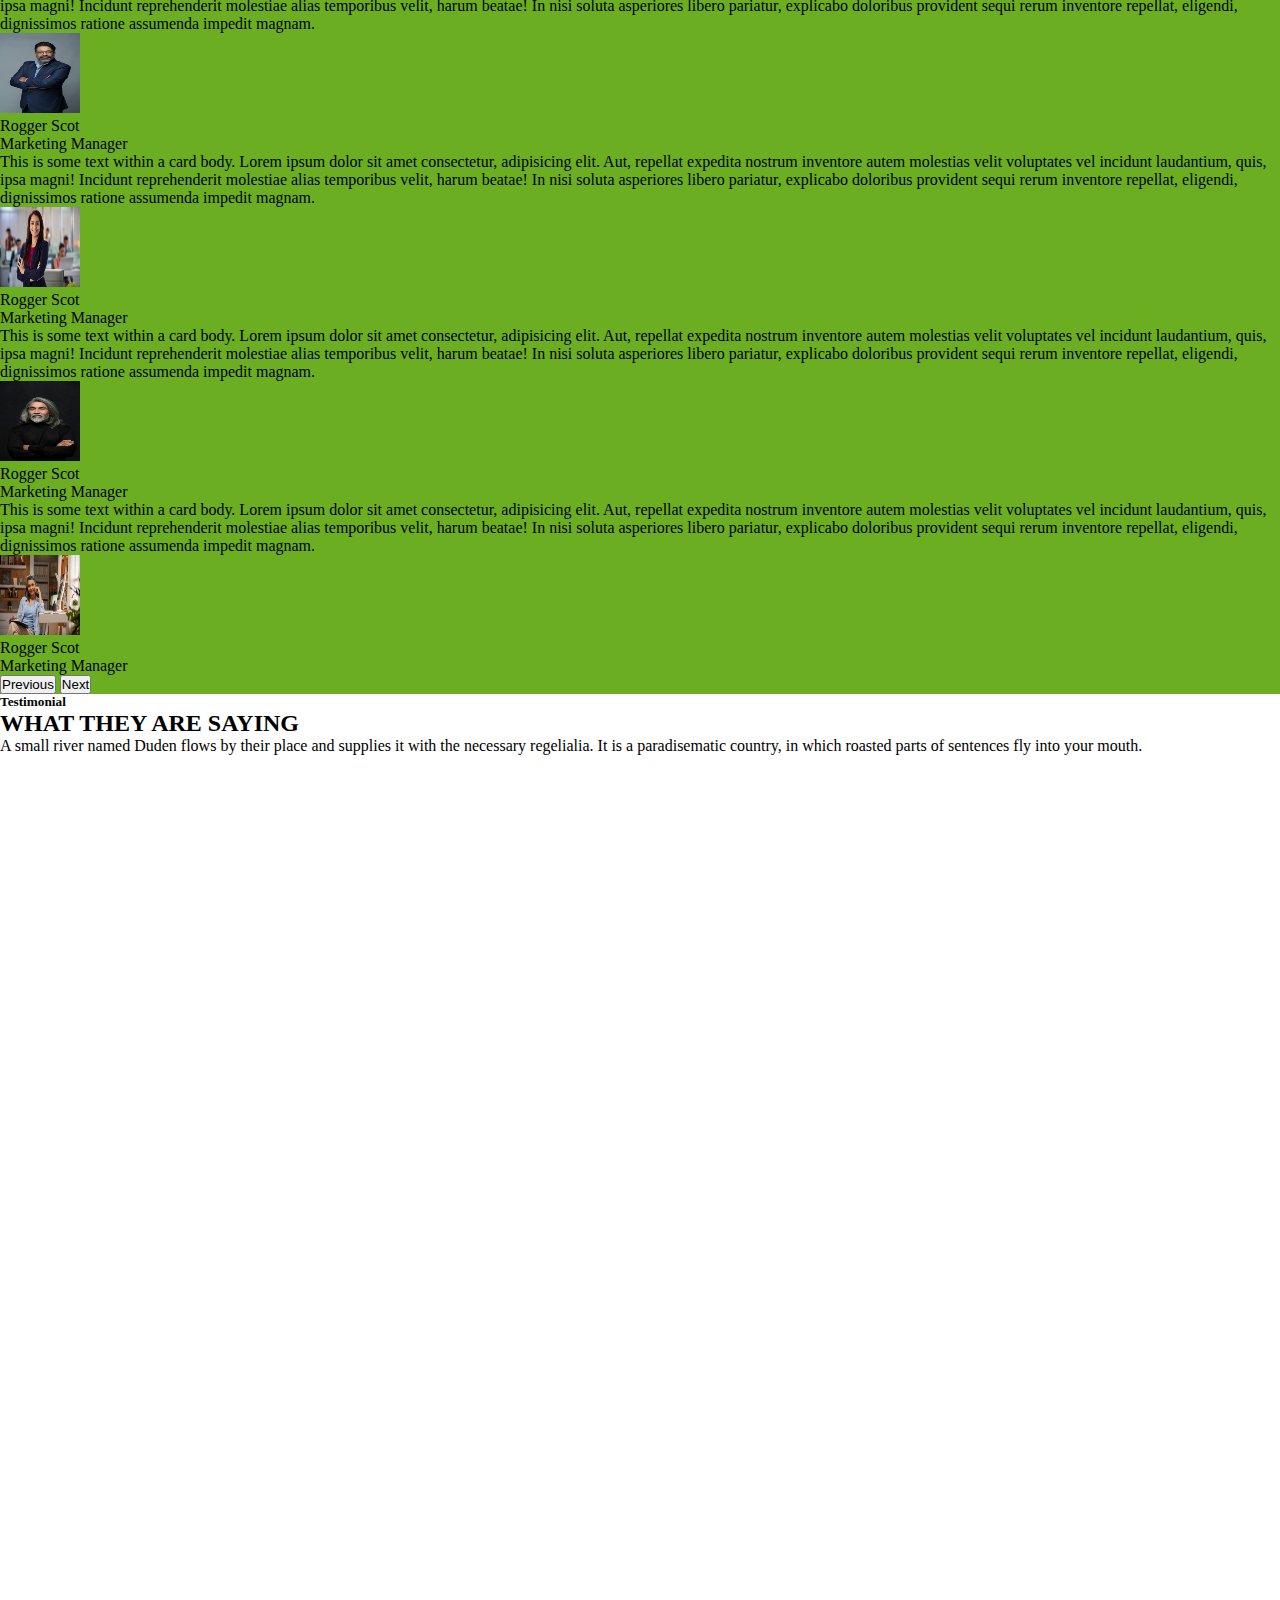
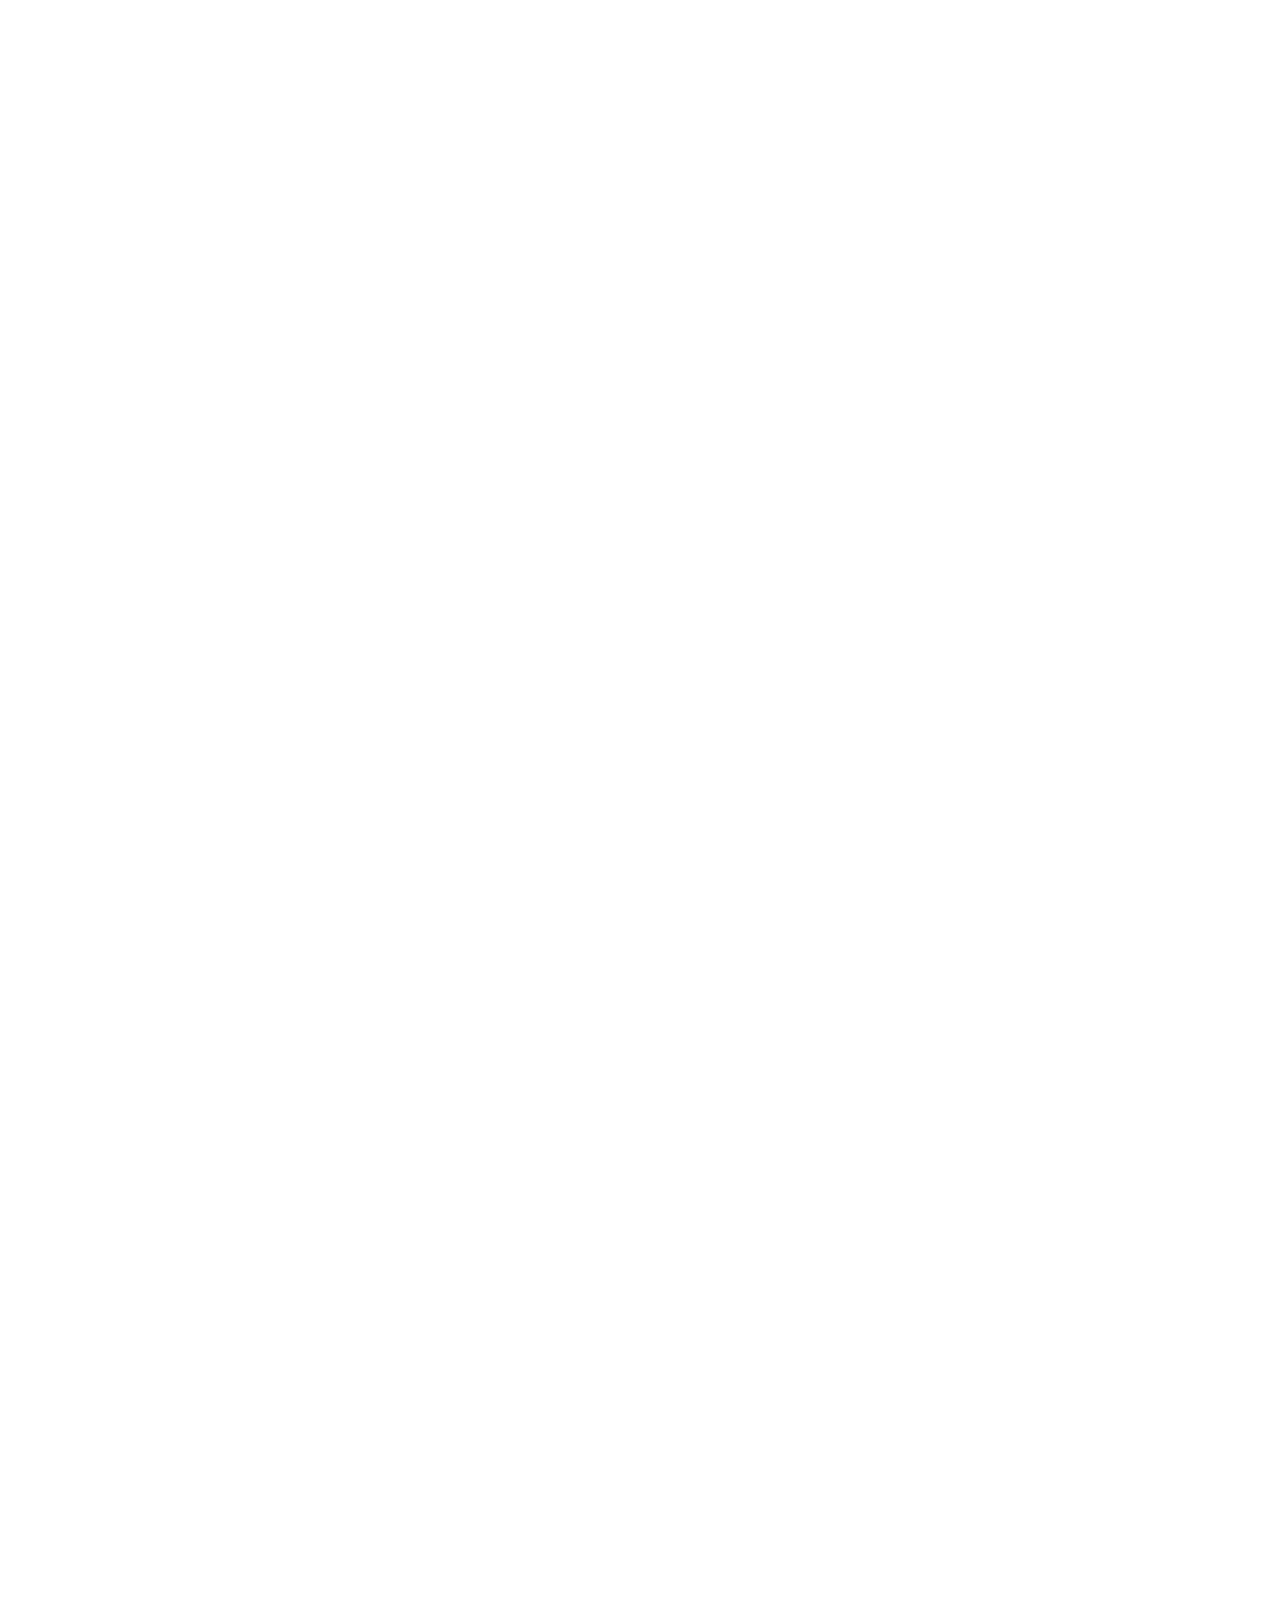
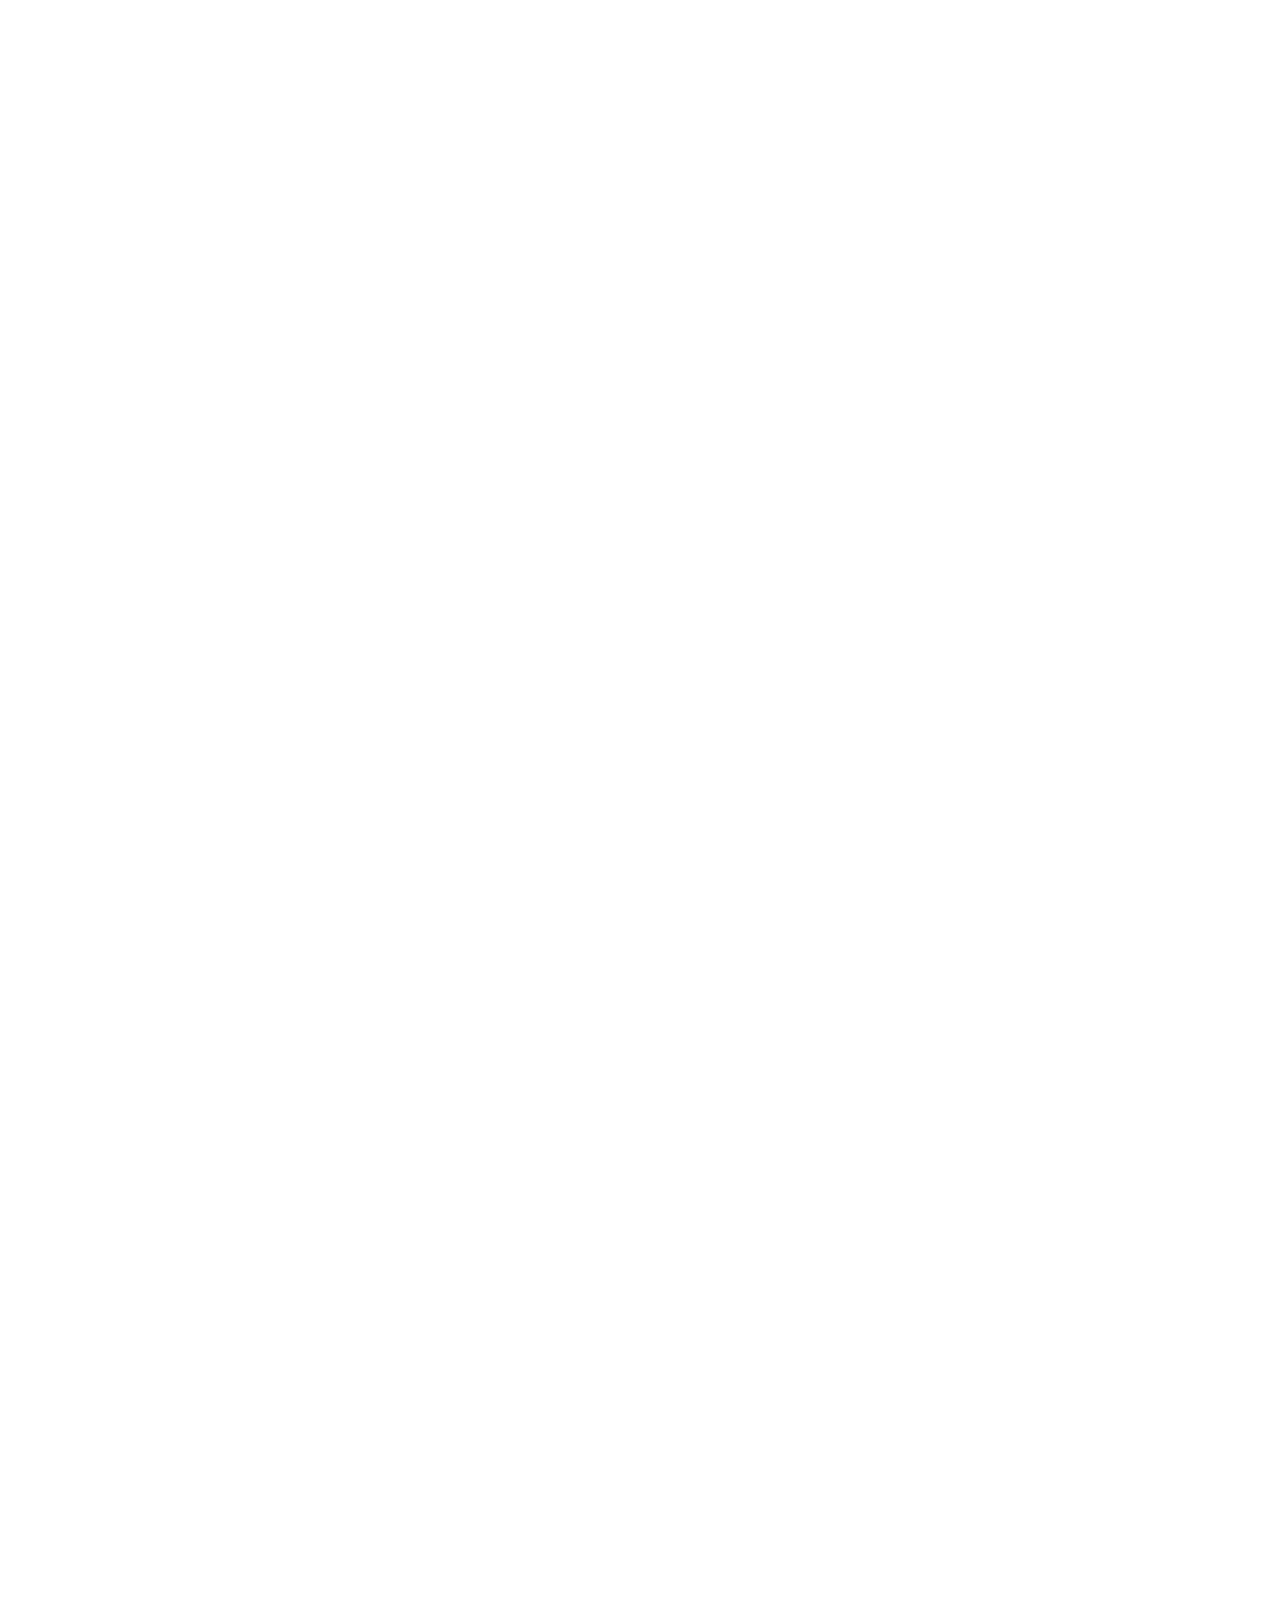
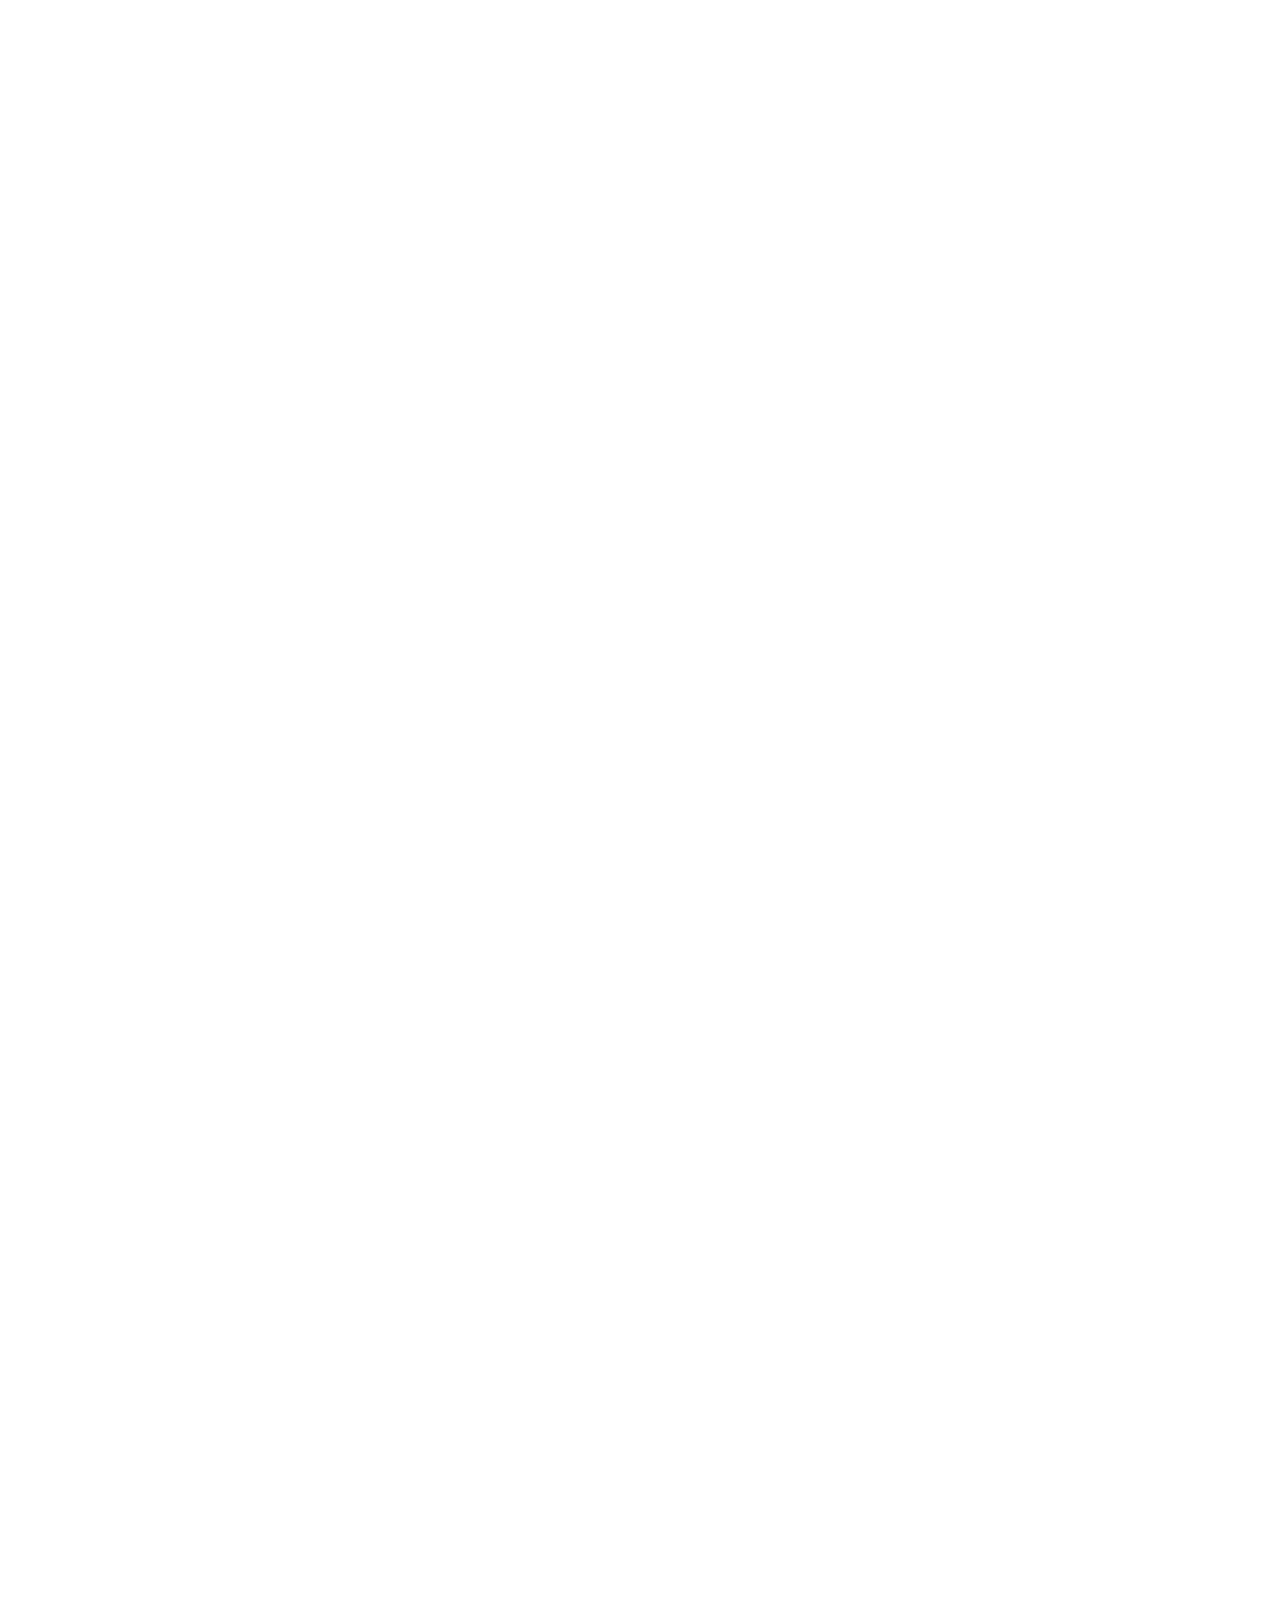
==== commit 1446701a: "new update" ====
--- a/index.html
+++ b/index.html
@@ -160,9 +160,9 @@
       <div class="container-fluid">
         <div class="container">
           <div class="row">
-            <div class="col-md-6 d-flex justify-content-center mt-5 mb-5">
-              <img src="images/orignal-2.avif" style=" width: 100%" alt="error" />
-            </div>
+            <div class="col-md-6 d-flex justify-content-center img-1 mt-5 mb-5">
+              <!-- <img src="images/orignal-2.avif" width="100%" alt="error" /> -->
+          </div>
             <div class="col-md-6 mt-5 mb-5" data-aos="fade-up">
               <h5 class="mt-5">Reslish in Nature's Natural Gift</h5>
               <h2 class="mt-3">LIFE IN DIVINE YOGA</h2>
--- a/index.css
+++ b/index.css
@@ -14,6 +14,15 @@
     background-size: cover;
     background-position: center;
 }
+.img-1{
+    background-image: url(images/orignal-2.avif);
+    background-size: cover;
+    background-repeat: no-repeat;
+    background-position: center;
+    /* width: 100vw; */
+    height: 80vh;
+}
+
 .fa-circle-play{
     font-size: 5rem;
     position: relative;
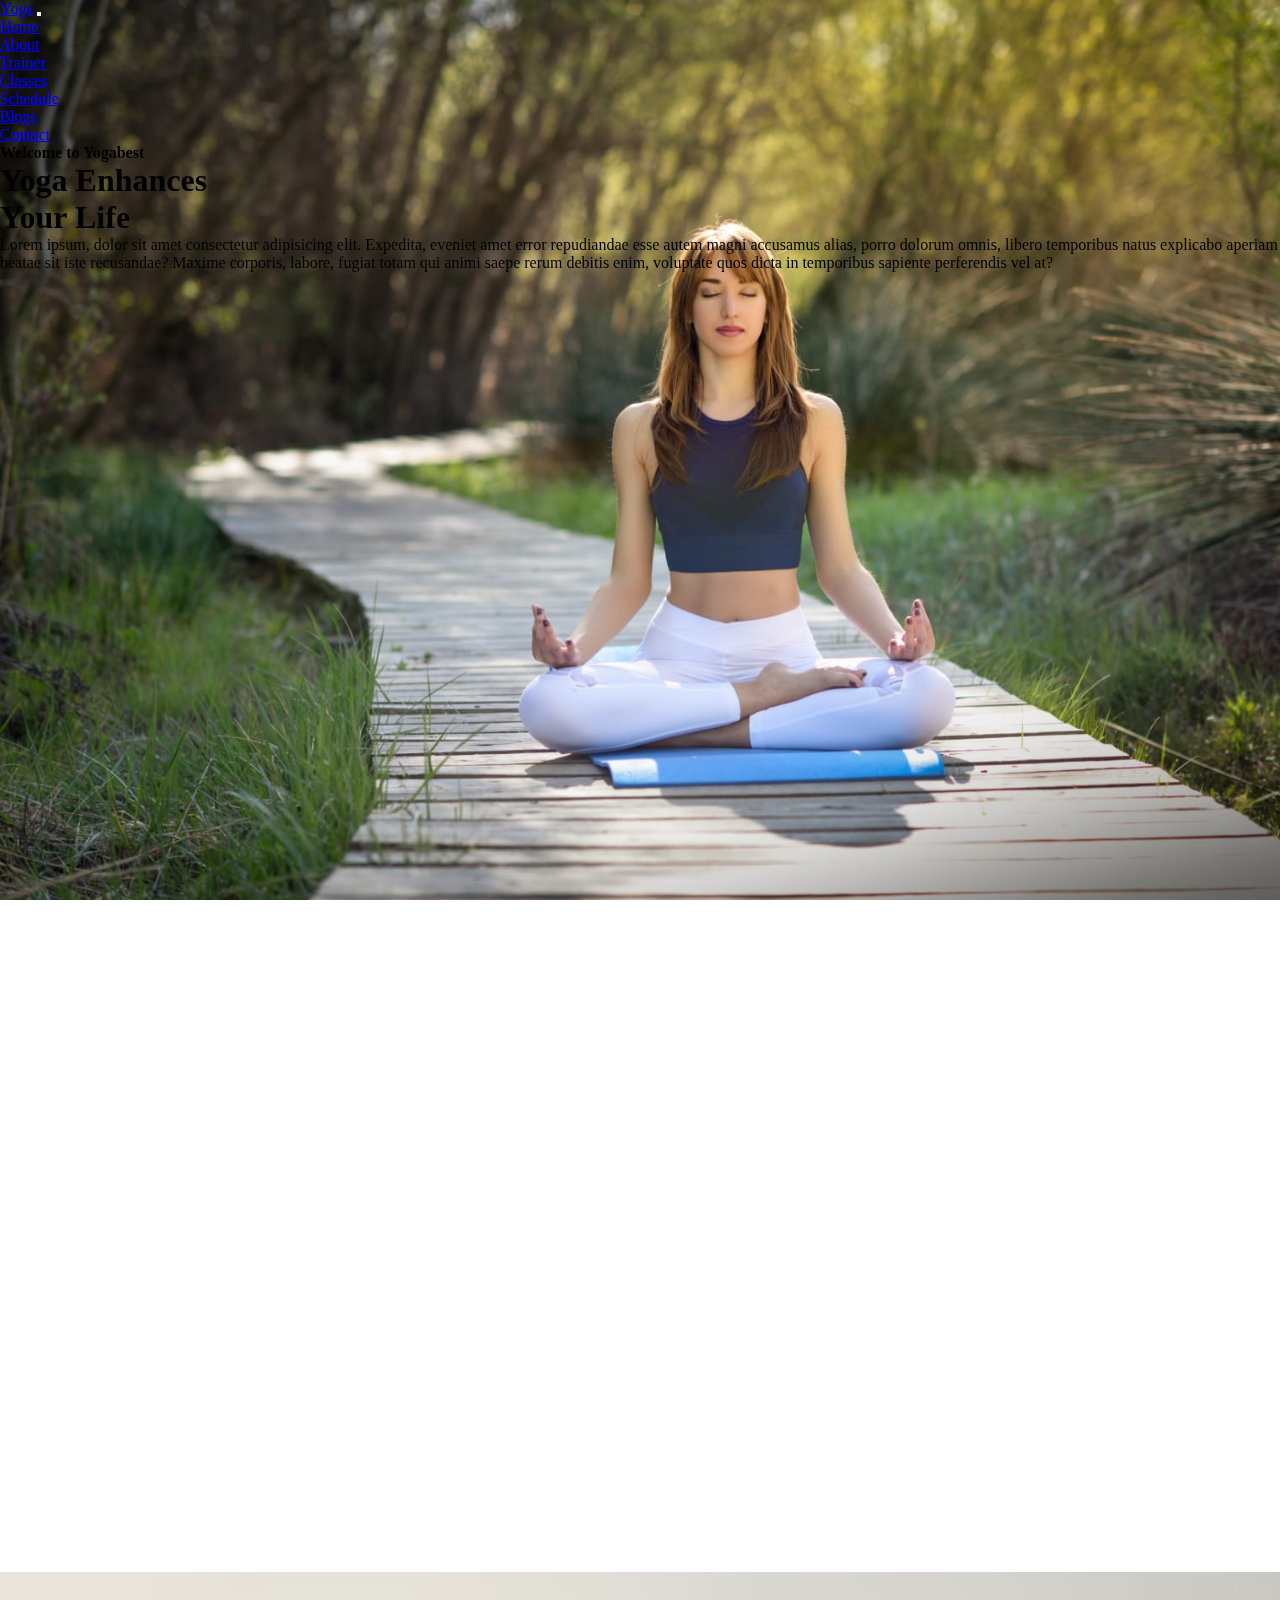
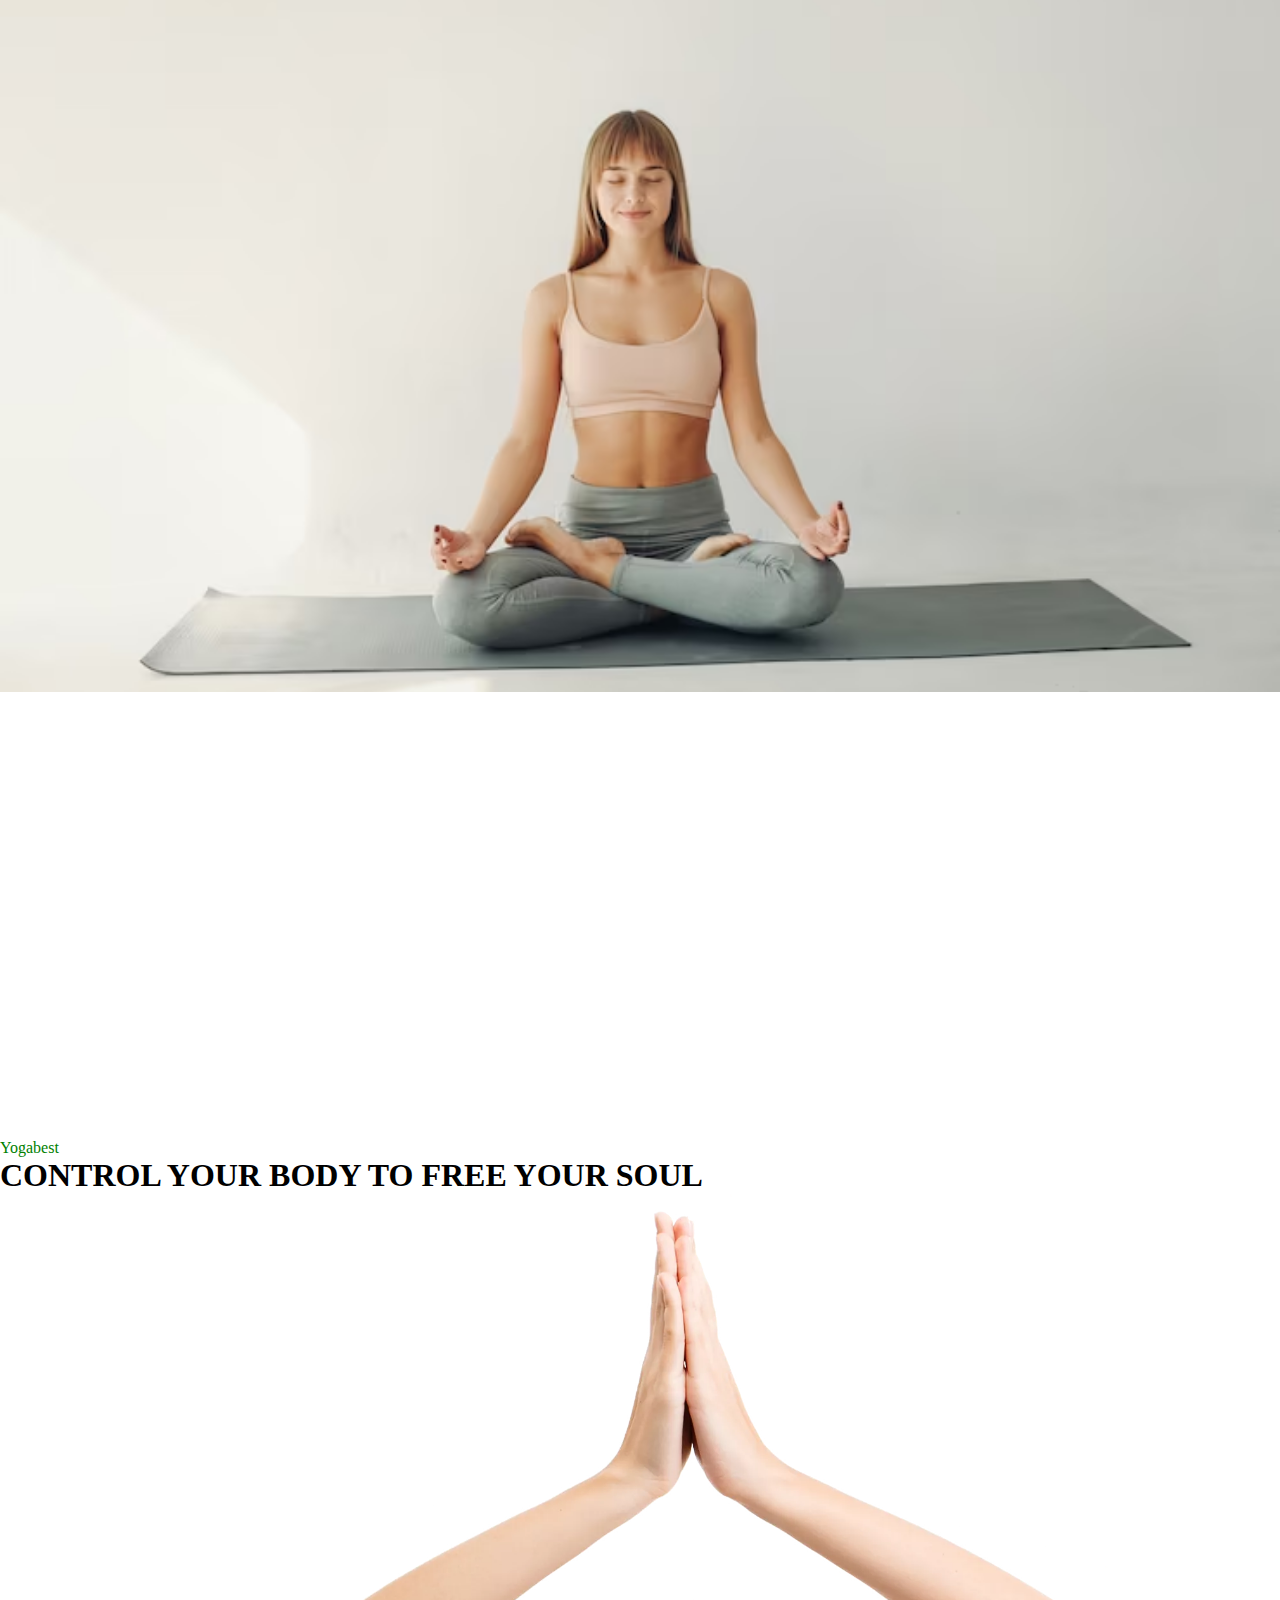
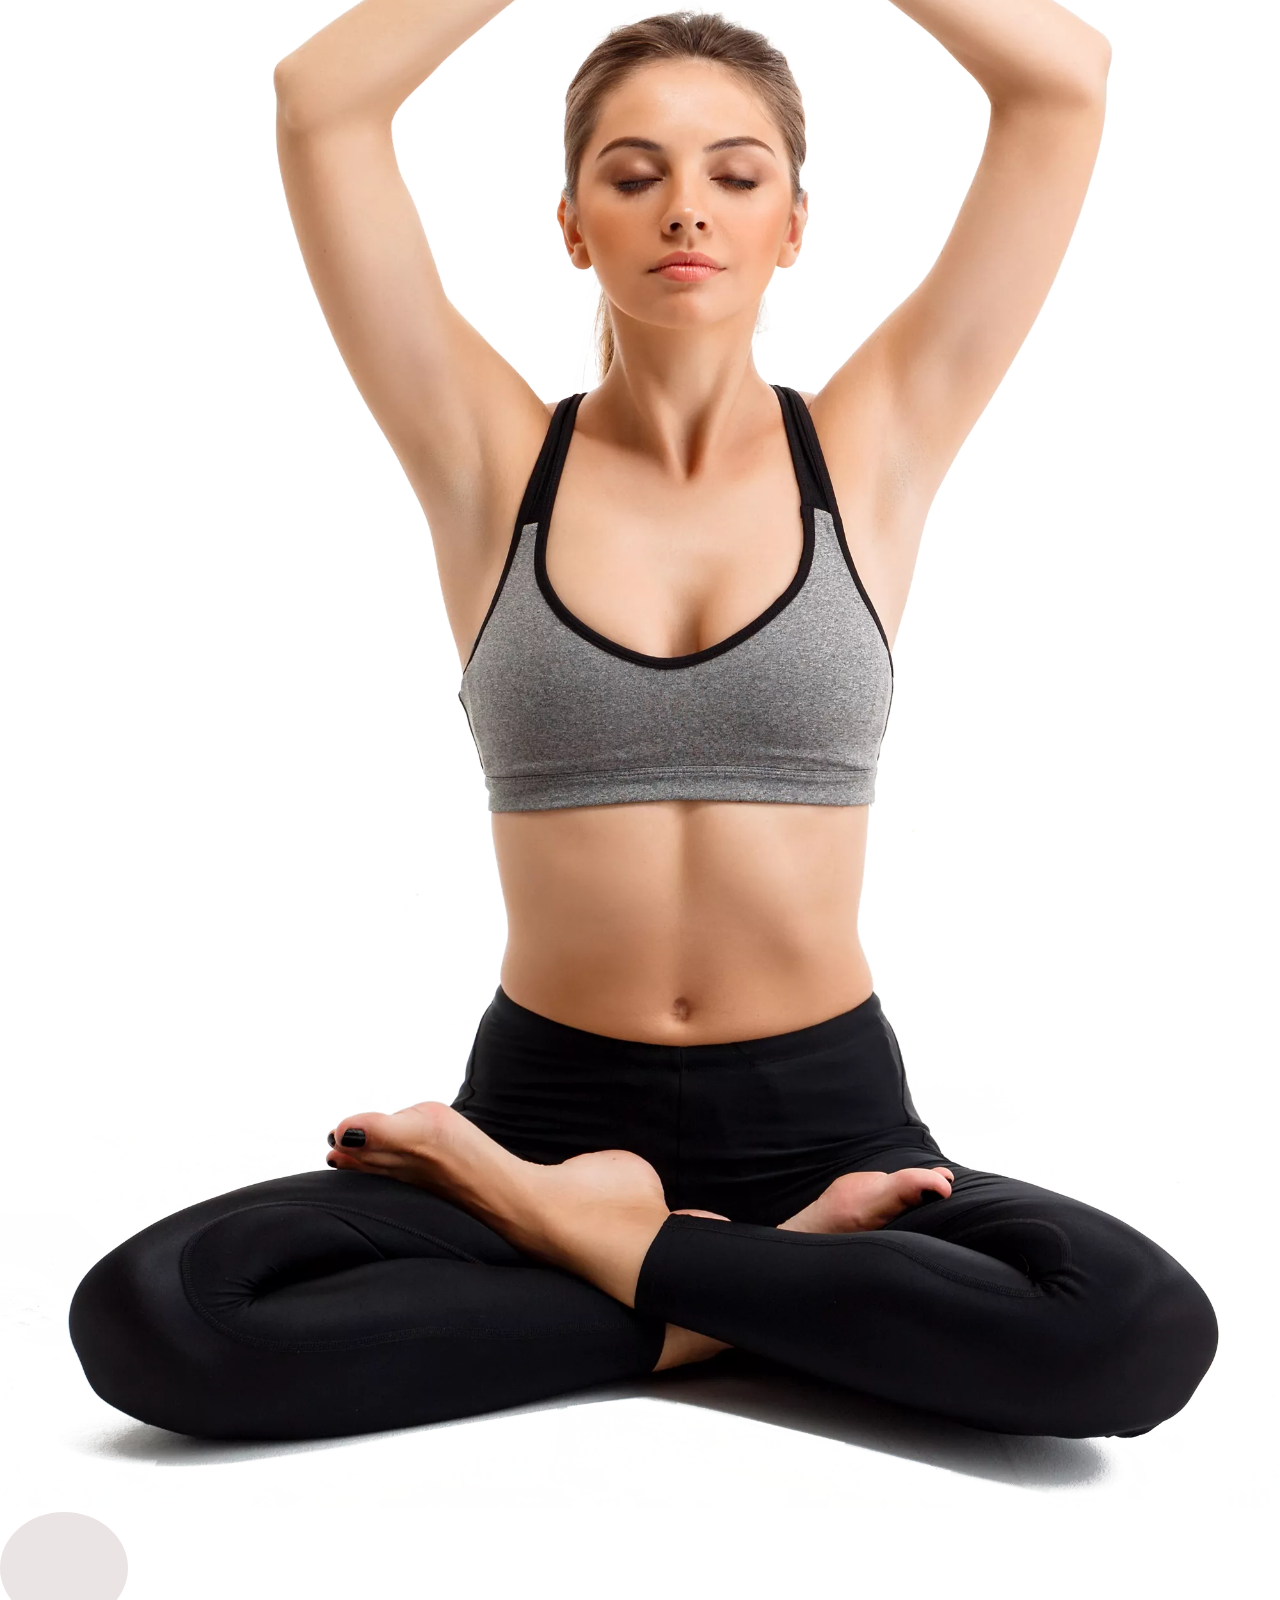
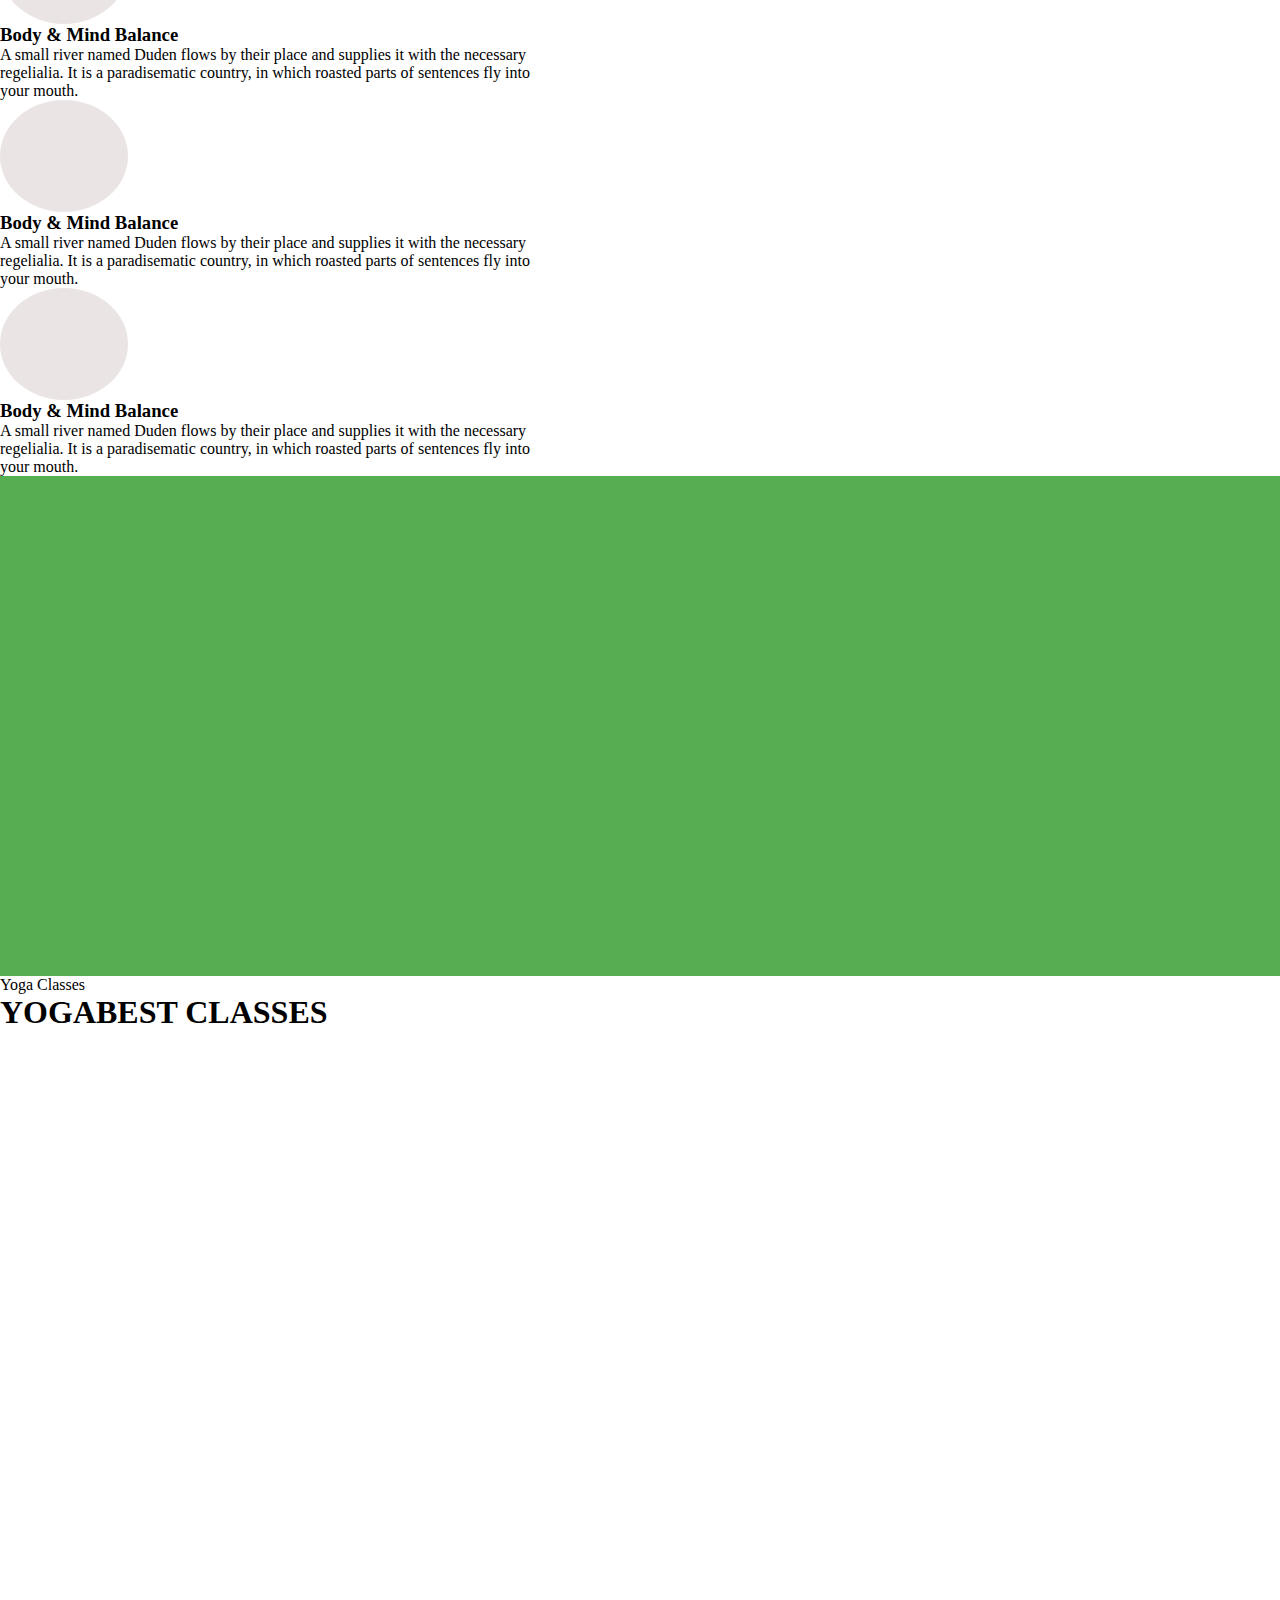
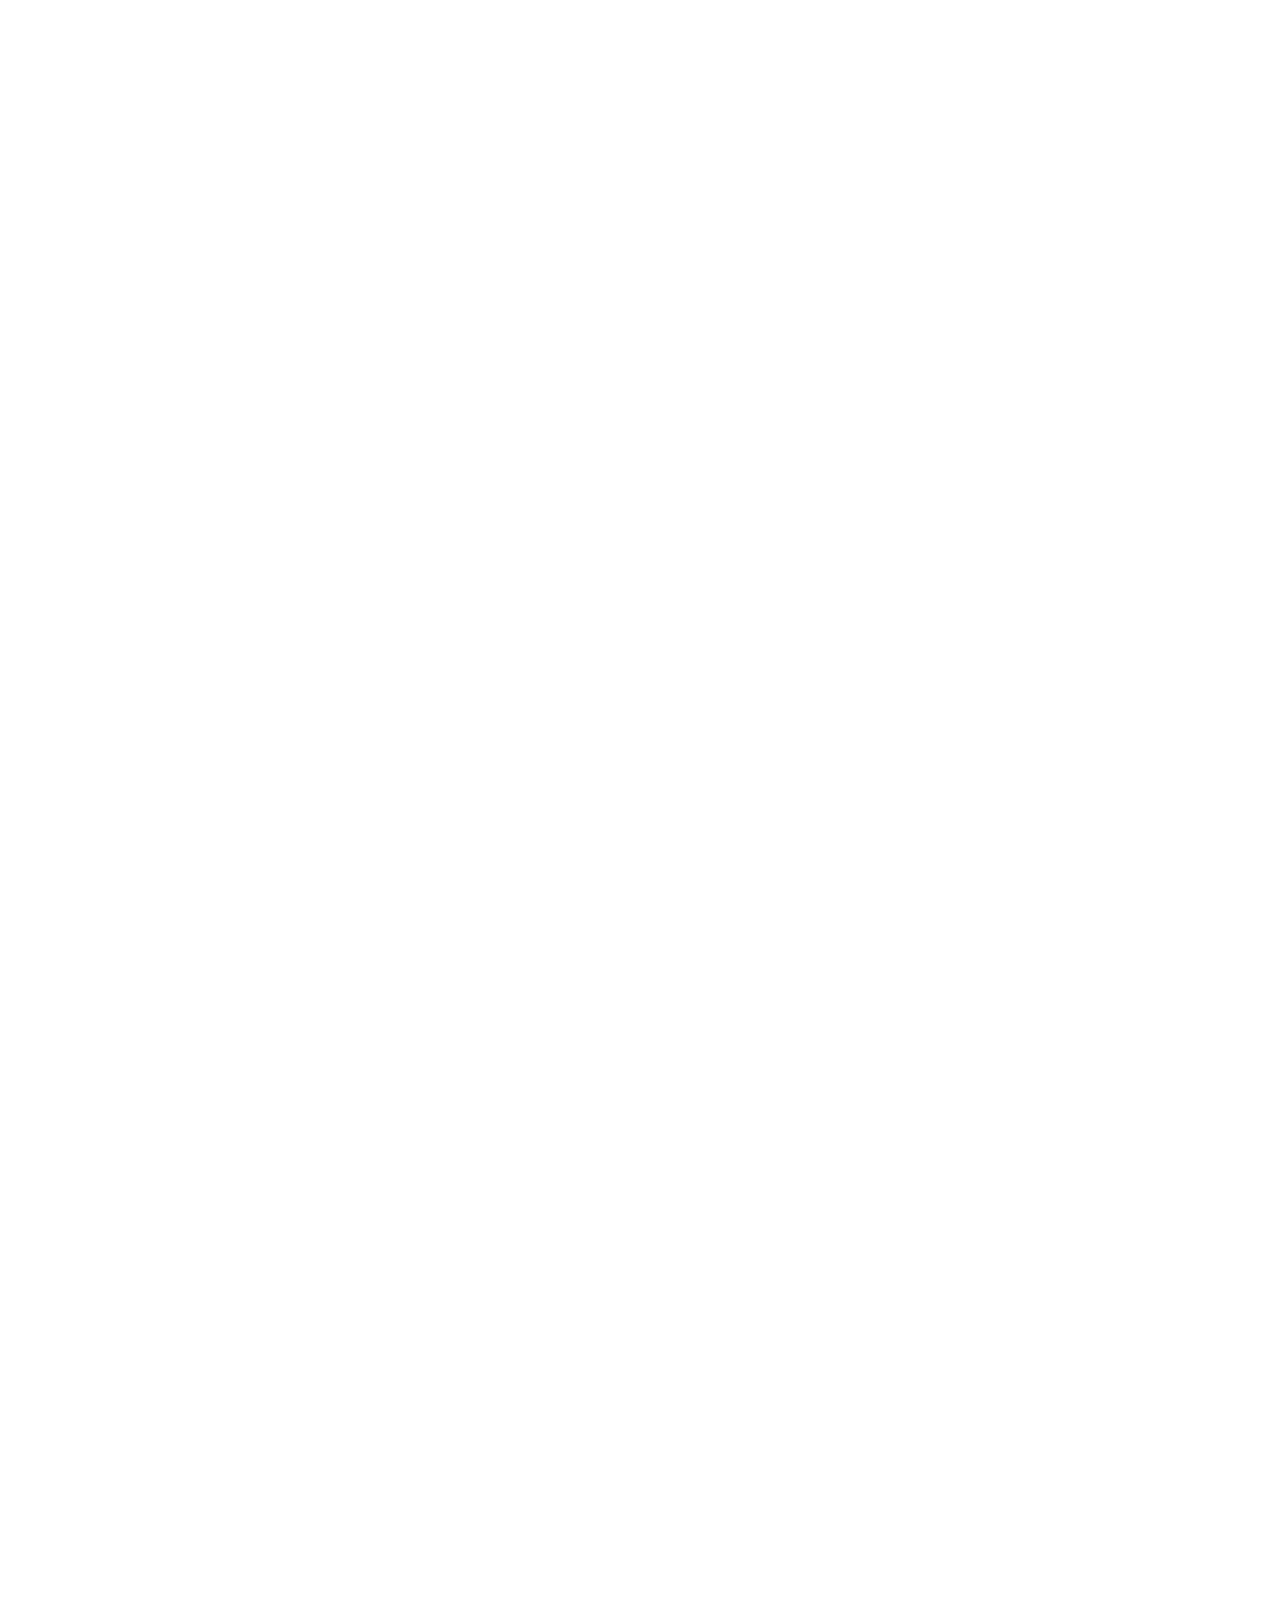
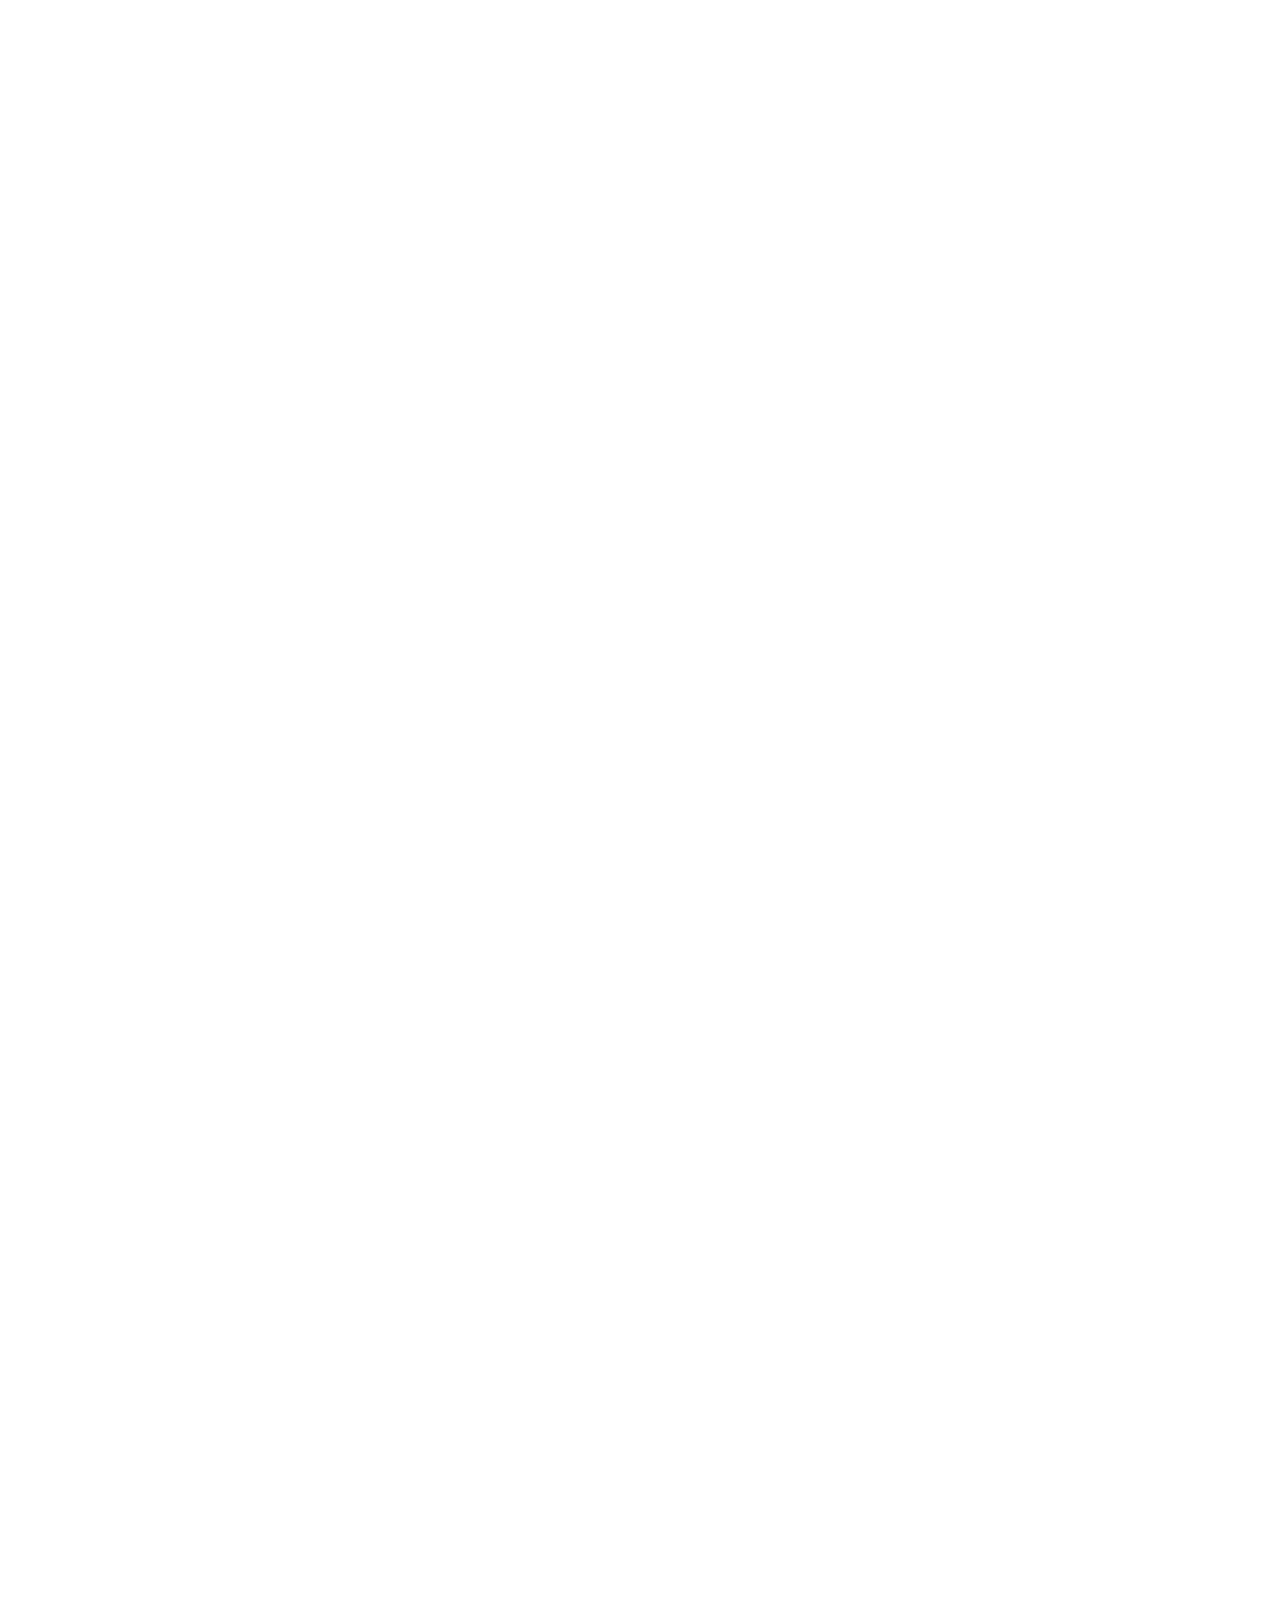
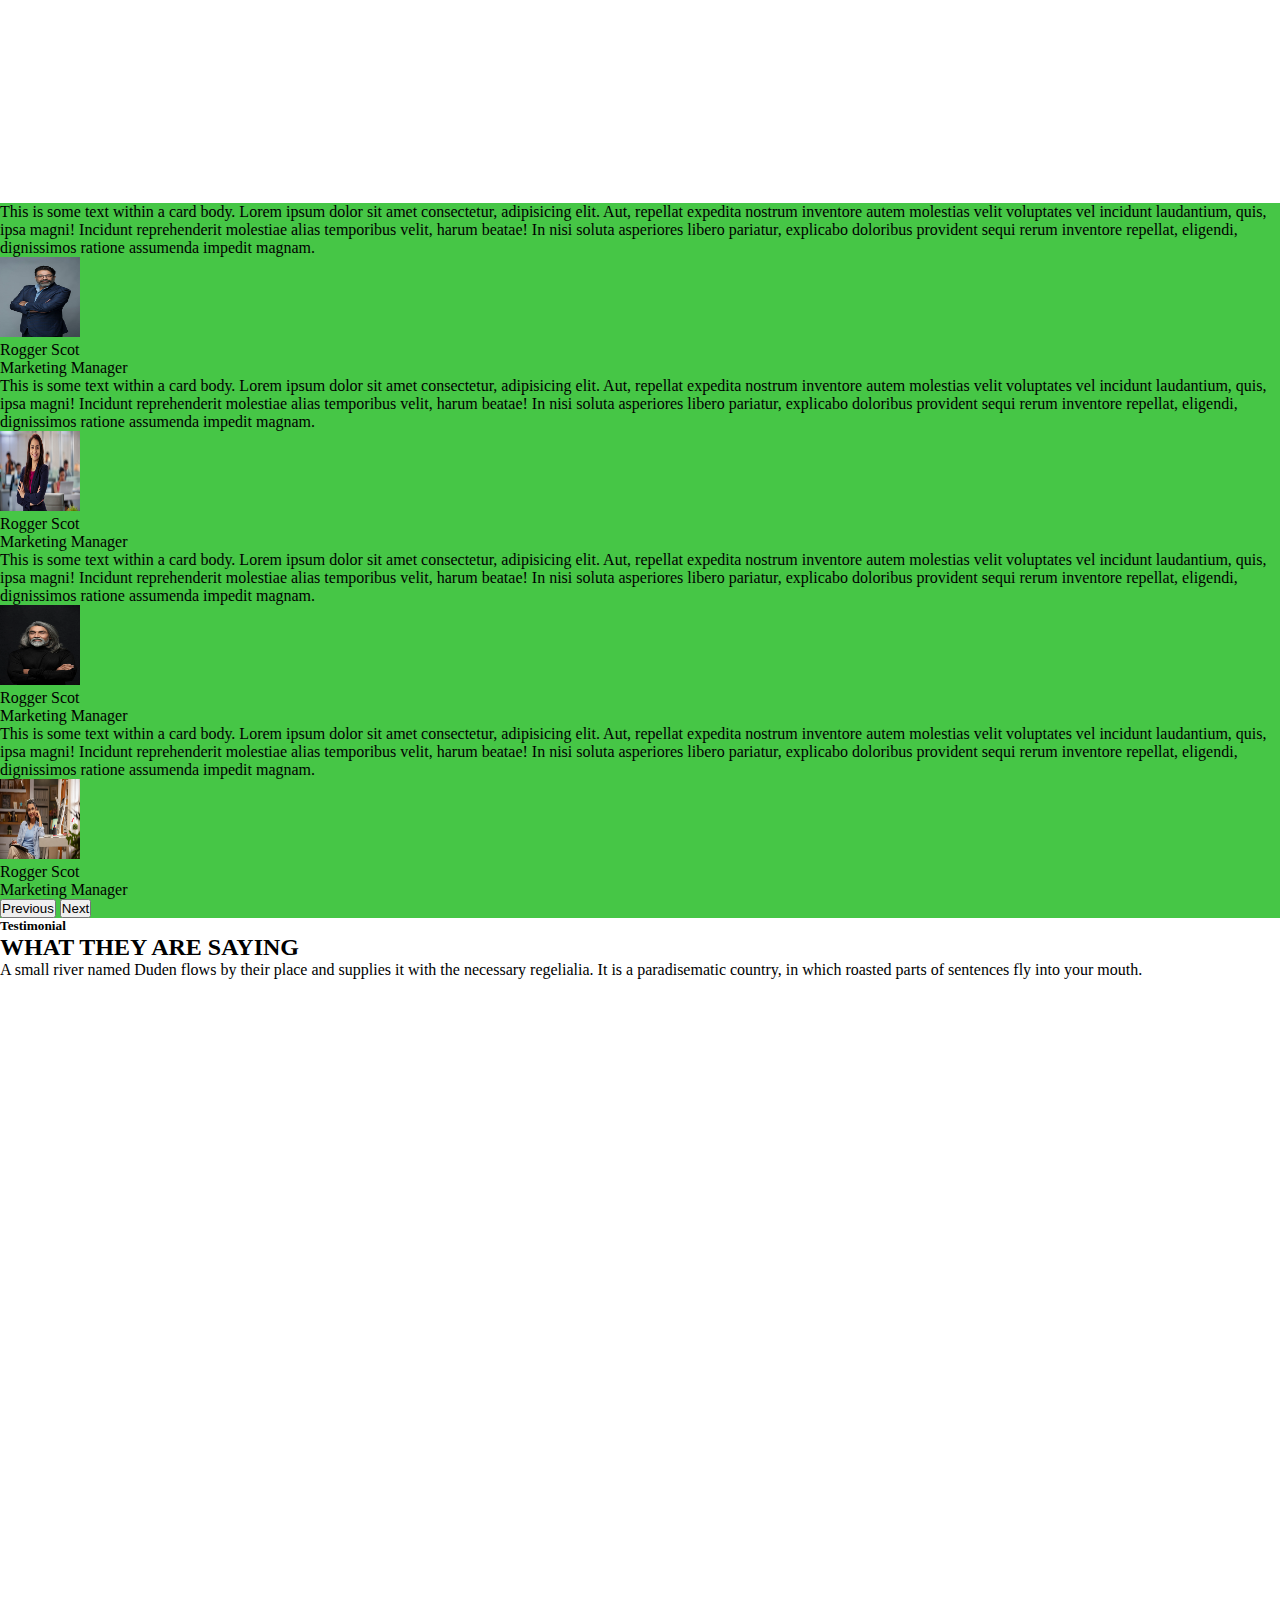
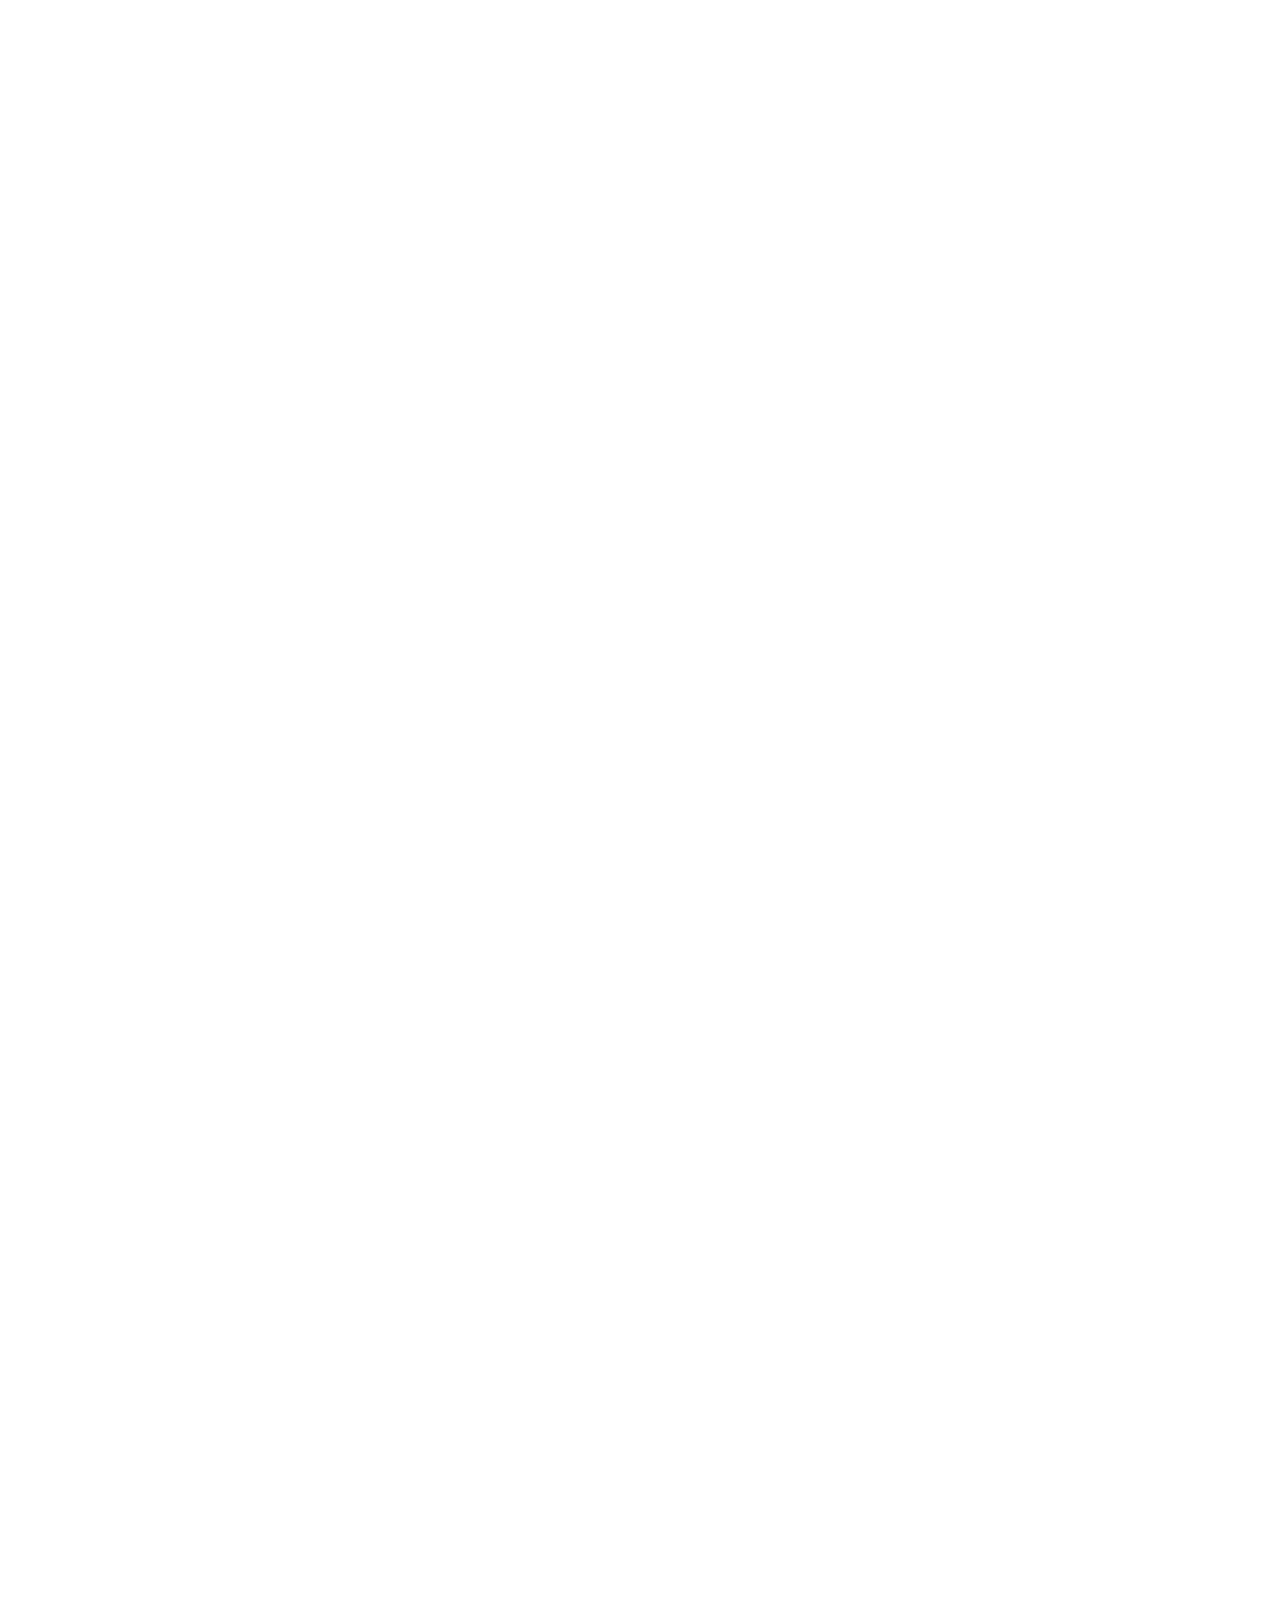
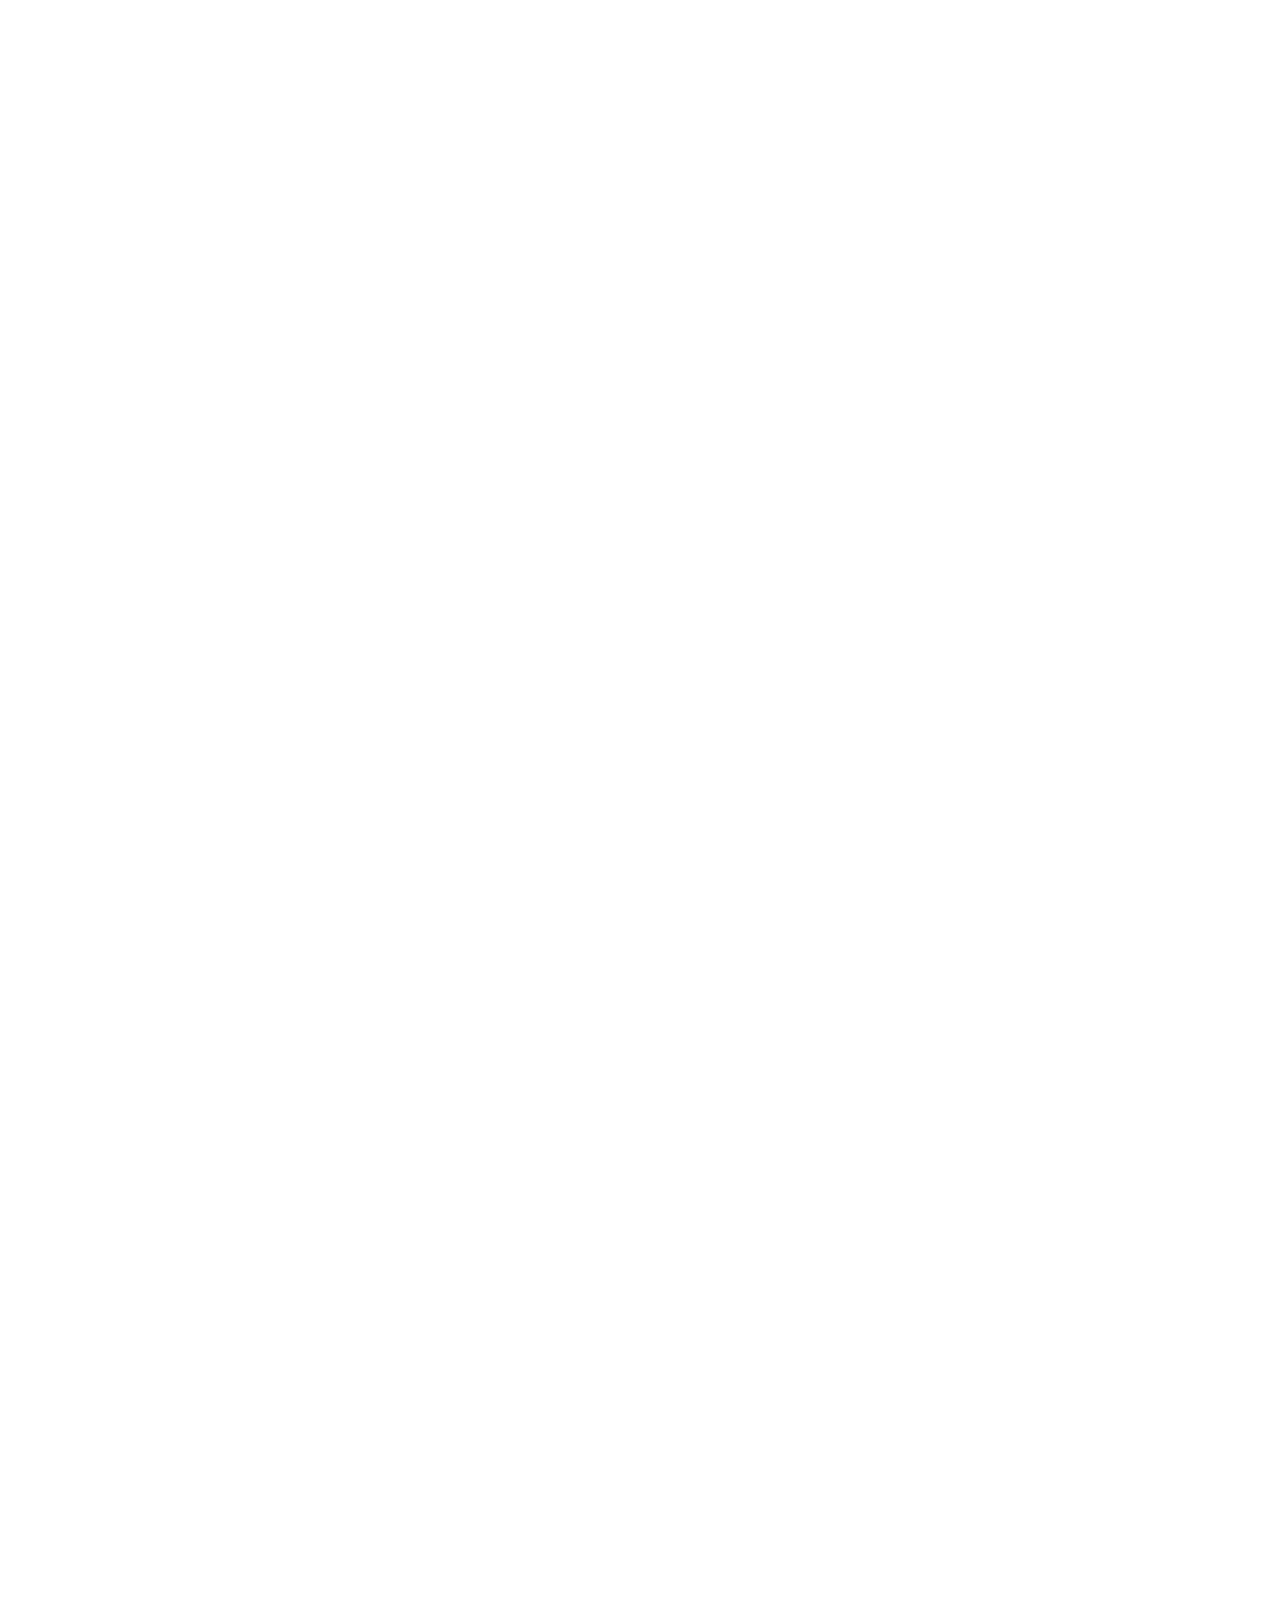
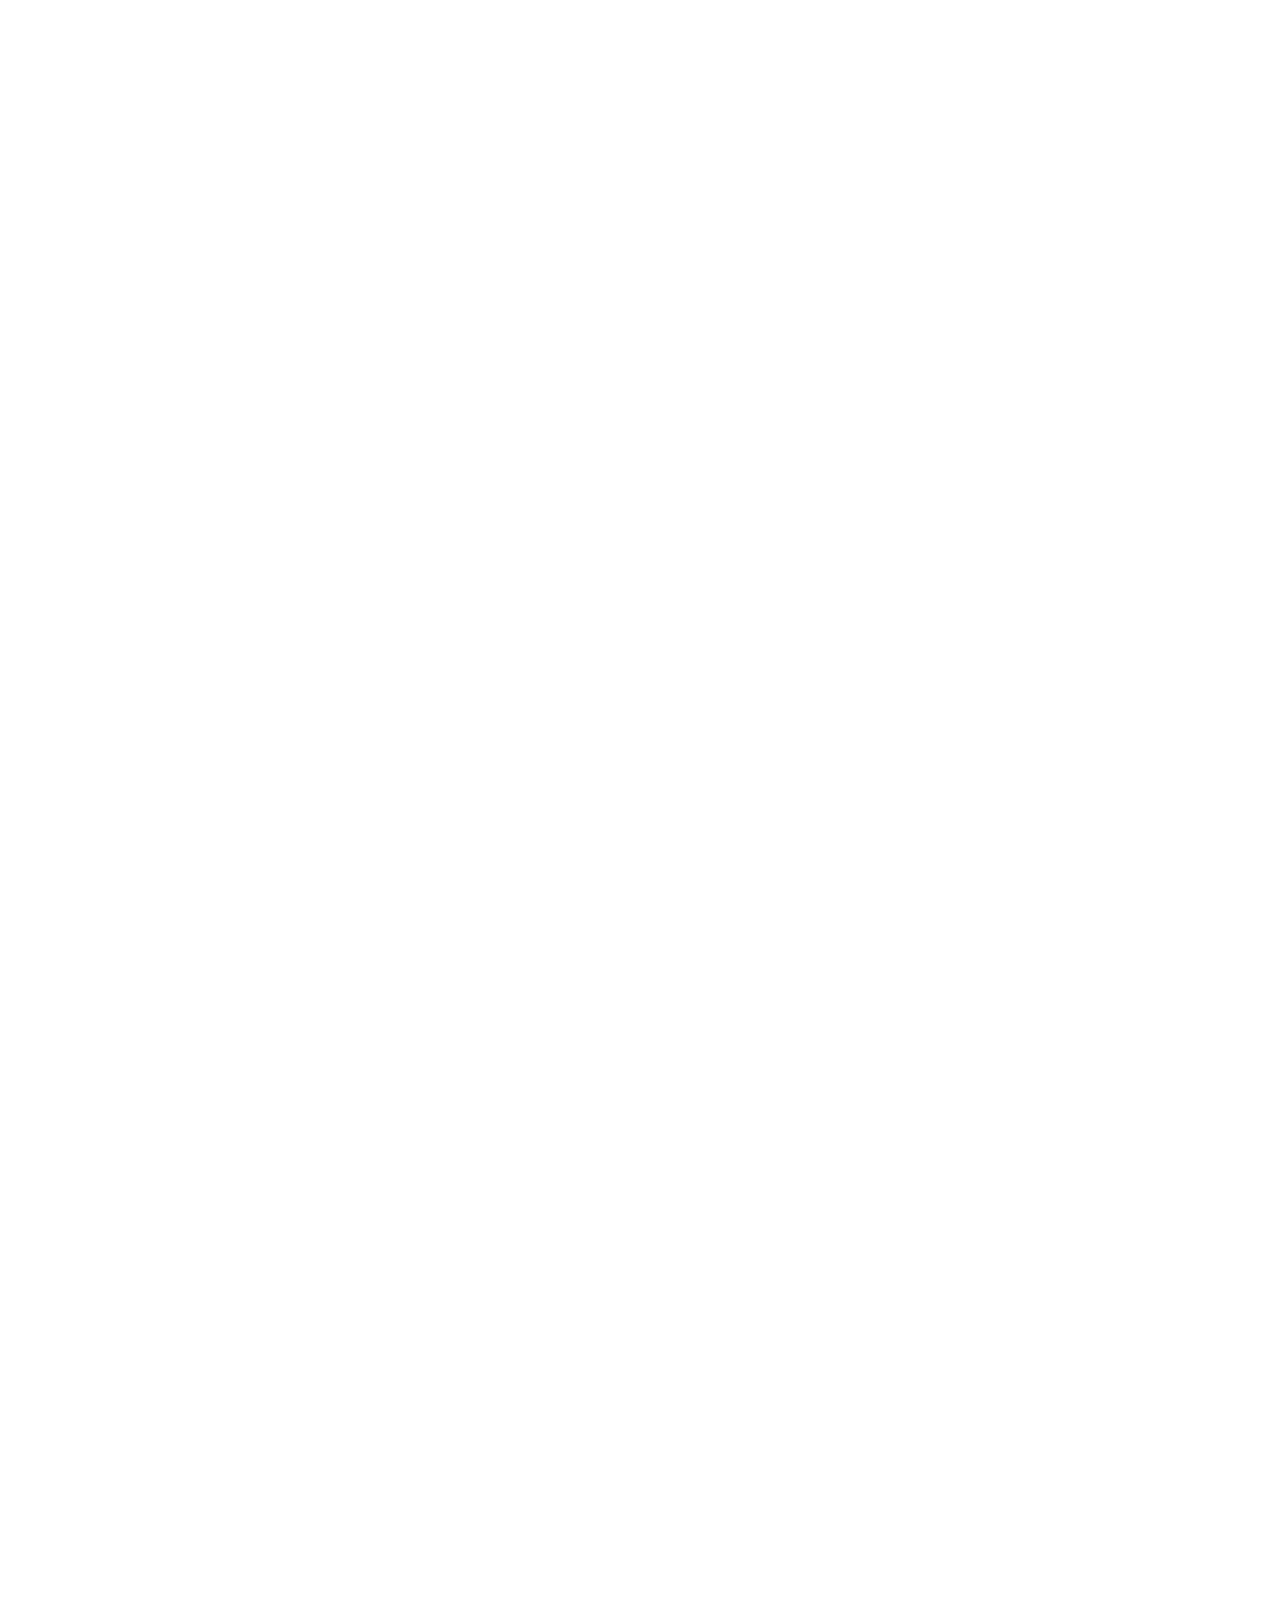
==== commit 3da9d4be: "new update" ====
--- a/index.html
+++ b/index.html
@@ -15,13 +15,13 @@
   <link rel="stylesheet" href="https://cdnjs.cloudflare.com/ajax/libs/font-awesome/6.4.0/css/all.min.css"
     integrity="sha512-iecdLmaskl7CVkqkXNQ/ZH/XLlvWZOJyj7Yy7tcenmpD1ypASozpmT/E0iPtmFIB46ZmdtAc9eNBvH0H/ZpiBw=="
     crossorigin="anonymous" referrerpolicy="no-referrer" />
-    <!-- ============================  -->
-    <!-- <script src="bootstrap-5.0.0-dist/js/scrollreveal.min.js"></script> -->
-    <!-- animation  -->
-    <link rel="stylesheet" href="https://unpkg.com/aos@next/dist/aos.css" />
+  <!-- ============================  -->
+  <!-- <script src="bootstrap-5.0.0-dist/js/scrollreveal.min.js"></script> -->
+  <!-- animation  -->
+  <link rel="stylesheet" href="https://unpkg.com/aos@next/dist/aos.css" />
 </head>
 
-<body >
+<body>
   <div class="yoga">
     <div class="container-fluid one">
       <div class="">
@@ -62,7 +62,7 @@
         <!-- -------------------------nav close  -->
         <section id="home">
           <div class="container-fluid">
-            <div class="container"data-aos="fade-up">
+            <div class="container" data-aos="fade-up">
               <div class="row">
                 <div class=" col-md-6 justify-content-center">
                   <h4 class="mt-5 text-light">Welcome to Yogabest</h4>
@@ -162,36 +162,39 @@
           <div class="row">
             <div class="col-md-6 d-flex justify-content-center img-1 mt-5 mb-5">
               <!-- <img src="images/orignal-2.avif" width="100%" alt="error" /> -->
-          </div>
+            </div>
             <div class="col-md-6 mt-5 mb-5" data-aos="fade-up">
-              <h5 class="mt-5">Reslish in Nature's Natural Gift</h5>
-              <h2 class="mt-3">LIFE IN DIVINE YOGA</h2>
-              <h3 class="mt-4">
-                <i class="fa-sharp fa-solid fa-child-reaching"></i>"I am
-                standing on my own altar, The Poses are my prayers"
-              </h3>
-              <p class="mt-3">
-                Lorem ipsum dolor sit amet consectetur adipisicing elit.
-                Aliquid culpa cum, qui tempore optio nemo deleniti non
-                laudantium reprehenderit similique at earum quas ipsam
-                cupiditate eligendi sapiente numquam odit. Magnam.
-              </p>
-              <div class="card mb-3 mt-4" style="max-width: 540px; border: none">
-                <div class="row g-0">
-                  <div class="col-md-4 d-flex justify-content-center">
-                    <img src="images/pic-9.jpeg" style="height: 100px; width: 100%;" class="img-fluid rounded-start"
-                      alt="..." />
-                  </div>
-                  <div class="col-md-8">
-                    <div class="card-body">
-                      <!-- <h5 class="card-title">Card title</h5> -->
-                      <p class="card-text mt-2">
-                        This is a wider card with supp This content is a
-                        little bit longer.
-                      </p>
-                      <!-- <p class="card-text"><small class="text-muted">Last updated 3 mins ago</small></p> -->
-                    </div>
-                  </div>
+              <div class="ms-4">
+                <h5 class="mt-5">Reslish in Nature's Natural Gift</h5>
+                <h2 class="mt-3">LIFE IN DIVINE YOGA</h2>
+                <h3 class="mt-4">
+                  <i class="fa-sharp fa-solid fa-child-reaching"></i>"I am
+                  standing on my own altar, The Poses are my prayers"
+                </h3>
+                <p class="mt-3">
+                  Lorem ipsum dolor sit amet consectetur adipisicing elit.
+                  Aliquid culpa cum, qui tempore optio nemo deleniti non
+                  laudantium reprehenderit similique at earum quas ipsam
+                  cupiditate eligendi sapiente numquam odit. Magnam.
+                </p>
+                <div class="card mb-3 mt-4" style="max-width: 540px; border: none">
+                  <div class="row g-0 justify-content-center">
+                    <div class="col-md-4">
+                      <img src="images/pic-9.jpeg" style="width: 90%;" class="img-fluid rounded-start" alt="..." />
+                    </div>
+                    <div class="col-md-8">
+                      <div class="card-body">
+                        <!-- <h5 class="card-title">Card title</h5> -->
+                        <p class="card-text mt-2">
+                          This is a wider card with supp This content is a
+                          little bit longer.
+                        </p>
+                        <!-- <p class="card-text"><small class="text-muted">Last updated 3 mins ago</small></p> -->
+                      </div>
+                    </div>
+
+                  </div>
+
                 </div>
               </div>
             </div>
@@ -200,12 +203,12 @@
       </div>
     </section>
     <!-- ----------------end------------------------------------- -->
-
+  
     <section>
       <div class="container-fluid">
-        <div class="container" data-aos="fade-up">
+        <div class="container">
           <div class="row">
-            <p class="mt-5 d-flex justify-content-center">Yogabest</p>
+            <p class="mt-5 d-flex justify-content-center" style="color: green;">Yogabest</p>
             <h1 class="d-flex justify-content-center">
               CONTROL YOUR BODY TO FREE YOUR SOUL
             </h1>
@@ -213,13 +216,13 @@
         </div>
       </div>
     </section>
-
-    <!-- ----------------------end-------------------------------  -->
+     
+ <!-- =========================================  -->
 
     <section>
       <div class="container-fluid bg-light">
-        <div class="container" data-aos="fade-up">
-          <div class="row mt-5">
+        <div class="container">
+          <div class="row mt-5 mb-5">
             <div class="col-md-6">
               <div class="img-7">
                 <img src="images/orignal-1.webp" style="width: 100%" alt="" />
@@ -227,9 +230,9 @@
             </div>
             <div class="col-md-6">
               <div class="card mb-3 mt-5 bg-light" style="max-width: 540px; border: none">
-                <div class="row g-0">
-                  <div class="col-md-4 mt-4 d-flex justify-content-center color">
-                    <div class="circle">
+                <div class="row g-0 ">
+                  <div class="col-md-4 mt-4 d-flex justify-content-center ">
+                    <div class="circle color">
                       <i class="fa-solid fa-brain d-flex justify-content-center mt-4"></i>
                     </div>
                   </div>
@@ -249,8 +252,29 @@
               </div>
               <div class="card mb-3 mt-5 bg-light" style="max-width: 540px; border: none">
                 <div class="row g-0">
-                  <div class="col-md-4 mt-4 d-flex justify-content-center color">
-                    <div class="circle">
+                  <div class="col-md-4 mt-4 d-flex justify-content-center ">
+                    <div class="circle color">
+                      <i class="fa-solid fa-brain d-flex justify-content-center mt-4"></i>
+                    </div>
+                  </div>
+                  <div class="col-md-8">
+                    <div class="card-body ">
+                      <h3 class="" >Body & Mind Balance</h3>
+                      <p class="card-text">
+                        A small river named Duden flows by their place and
+                        supplies it with the necessary regelialia. It is a
+                        paradisematic country, in which roasted parts of
+                        sentences fly into your mouth.
+                      </p>
+                      <!-- <p class="card-text"><small class="text-muted">Last updated 3 mins ago</small></p>  -->
+                    </div>
+                  </div>
+                </div>
+              </div>
+              <div class="card mb-3 mt-5 bg-light" style="max-width: 540px; border: none">
+                <div class="row g-0">
+                  <div class="col-md-4 mt-4 d-flex justify-content-center ">
+                    <div class="circle color">
                       <i class="fa-solid fa-brain d-flex justify-content-center mt-4"></i>
                     </div>
                   </div>
@@ -268,32 +292,15 @@
                   </div>
                 </div>
               </div>
-              <div class="card mb-3 mt-5 bg-light" style="max-width: 540px; border: none">
-                <div class="row g-0">
-                  <div class="col-md-4 mt-4 d-flex justify-content-center color">
-                    <div class="circle">
-                      <i class="fa-solid fa-brain d-flex justify-content-center mt-4"></i>
-                    </div>
-                  </div>
-                  <div class="col-md-8">
-                    <div class="card-body">
-                      <h3>Body & Mind Balance</h3>
-                      <p class="card-text">
-                        A small river named Duden flows by their place and
-                        supplies it with the necessary regelialia. It is a
-                        paradisematic country, in which roasted parts of
-                        sentences fly into your mouth.
-                      </p>
-                      <!-- <p class="card-text"><small class="text-muted">Last updated 3 mins ago</small></p>  -->
-                    </div>
-                  </div>
-                </div>
-              </div>
-            </div>
-          </div>
-        </div>
-      </div>
-    </section>
+            </div>
+          </div>
+        </div>
+      </div>
+    </section>
+
+    <!-- ----------------------end------------------------------- -->
+   
+    <!-- =================end============================================ -->
 
     <!-- ----------------------end------------------------------- -->
 
@@ -304,8 +311,8 @@
           <div class="row mt-5 mb-5">
             <div class="col-md-3 mt-5 mb-5 d-flex justify-content-center">
               <div class="card mb-3" style="max-width: 540px; border: none; background-color: transparent;">
-                <div class="row g-0">
-                  <div class="col-md-4 green mt-3 d-flex justify-content-center">
+                <div class="row g-0 justify-content-center">
+                  <div class="col-md-4 green mt-3 text-center">
                     <i class="fa-solid fa-people-arrows mt-4"></i>
                   </div>
                   <div class="col-md-8 justify-content-center">
@@ -506,227 +513,228 @@
     <!-- ----------------------------------------------  -->
 
     <section>
-      <div class="container-fluid bg-light" >
-          <div class="container">
-            <div class="row justify-content-center">
-              <div class="col-md-6 mb-5 bgcolor" >
-                <div id="carouselExampleFade" style="background: transparent;" class="carousel slide carousel-fade  contain-bg" data-bs-ride="carousel">
-                  <div class="carousel-inner ">
-                    <div class="carousel-item active">
-                      <!-- <img src="images/one-1.jpg" class="d-block w-100" alt="..."> -->
-                      <div class="card  mt-5 mb-5" style="background: transparent;" >
-                        <div class="card-body mt-5 jus">
-                          <p class="justify-content-center ms-5 me-5">This is some text within a card body. Lorem ipsum
-                            dolor sit amet consectetur, adipisicing
-                            elit. Aut, repellat expedita nostrum inventore autem molestias velit voluptates vel incidunt
-                            laudantium, quis, ipsa magni! Incidunt reprehenderit molestiae alias temporibus velit, harum
-                            beatae! In nisi soluta asperiores libero pariatur, explicabo doloribus provident sequi rerum
-                            inventore repellat, eligendi, dignissimos ratione assumenda impedit magnam.
-                          </p>
-  
-                        </div>
-                        <div class="col-md-6 d-flex justify-content-center">
-                          <div class="card mb-3" style="max-width: 540px; border: none; background: transparent;">
-                            <div class="row g-0 ">
-                              <div class="col-md-4  mt-2 d-flex justify-content-center">
-                                <img src="images/men-1.jpg" class="img-fluid user  rounded-circle ms-2"
-                                  style="height:5rem; width:5rem;" alt="">
-                              </div>
-                              <div class="col-md-8">
-                                <div class="card-body">
-                                  <!-- <h5 class="card-title">Card title</h5> -->
-                                  <p class="d-flex justify-content-center ">Rogger Scot</p>
-                                  <p class="card-text d-flex justify-content-center">
-                                    Marketing Manager
-                                  </p>
-  
-                                </div>
+      <div class="container-fluid bg-light ">
+        <div class="container">
+          <div class="row justify-content-center">
+            <div class="col-md-6 mb-5 bgcolor">
+              <div id="carouselExampleFade" style="background: transparent;"
+                class="carousel slide carousel-fade  contain-bg" data-bs-ride="carousel">
+                <div class="carousel-inner ">
+                  <div class="carousel-item active">
+                    <!-- <img src="images/one-1.jpg" class="d-block w-100" alt="..."> -->
+                    <div class="card  mt-5 mb-5" style="background: transparent;">
+                      <div class="card-body mt-5 jus">
+                        <p class="justify-content-center ms-5 me-5">This is some text within a card body. Lorem ipsum
+                          dolor sit amet consectetur, adipisicing
+                          elit. Aut, repellat expedita nostrum inventore autem molestias velit voluptates vel incidunt
+                          laudantium, quis, ipsa magni! Incidunt reprehenderit molestiae alias temporibus velit, harum
+                          beatae! In nisi soluta asperiores libero pariatur, explicabo doloribus provident sequi rerum
+                          inventore repellat, eligendi, dignissimos ratione assumenda impedit magnam.
+                        </p>
+
+                      </div>
+                      <div class="col-md-6 d-flex justify-content-center">
+                        <div class="card mb-3" style="max-width: 540px; border: none; background: transparent;">
+                          <div class="row g-0 ">
+                            <div class="col-md-4  mt-2 d-flex justify-content-center">
+                              <img src="images/men-1.jpg" class="img-fluid user  rounded-circle ms-2"
+                                style="height:5rem; width:5rem;" alt="">
+                            </div>
+                            <div class="col-md-8">
+                              <div class="card-body">
+                                <!-- <h5 class="card-title">Card title</h5> -->
+                                <p class="d-flex justify-content-center ">Rogger Scot</p>
+                                <p class="card-text d-flex justify-content-center">
+                                  Marketing Manager
+                                </p>
+
                               </div>
                             </div>
                           </div>
                         </div>
-  
-  
                       </div>
-  
-                    </div>
-                    <div class="carousel-item ">
-                      <!-- <img src="images/one-1.jpg" class="d-block w-100" alt="..."> -->
-                      <div class="card mt-5 mb-5"  style="background: transparent;">
-                        <div class="card-body mt-5 jus">
-                          <p class="justify-content-center ms-5 me-5">This is some text within a card body. Lorem ipsum
-                            dolor sit amet consectetur, adipisicing
-                            elit. Aut, repellat expedita nostrum inventore autem molestias velit voluptates vel incidunt
-                            laudantium, quis, ipsa magni! Incidunt reprehenderit molestiae alias temporibus velit, harum
-                            beatae! In nisi soluta asperiores libero pariatur, explicabo doloribus provident sequi rerum
-                            inventore repellat, eligendi, dignissimos ratione assumenda impedit magnam.
-                          </p>
-  
-                        </div>
-                        <div class="col-md-6 d-flex justify-content-center">
-                          <div class="card mb-3" style="max-width: 540px; border: none;background: transparent;">
-                            <div class="row g-0" >
-                              <div class="col-md-4  mt-2 d-flex justify-content-center">
-                                <img src="images/smallpic-1.jpg" class="img-fluid user  rounded-circle ms-2"
-                                  style="height:5rem; width:5rem;" alt="">
-                              </div>
-                              <div class="col-md-8">
-                                <div class="card-body">
-                                  <!-- <h5 class="card-title">Card title</h5> -->
-                                  <p class="d-flex justify-content-center ">Rogger Scot</p>
-                                  <p class="card-text d-flex justify-content-center">
-                                    Marketing Manager
-                                  </p>
-                                  <!-- <p class="card-text"><small class="text-muted">Last updated 3 mins ago</small></p> -->
-                                </div>
+
+
+                    </div>
+
+                  </div>
+                  <div class="carousel-item ">
+                    <!-- <img src="images/one-1.jpg" class="d-block w-100" alt="..."> -->
+                    <div class="card mt-5 mb-5" style="background: transparent;">
+                      <div class="card-body mt-5 jus">
+                        <p class="justify-content-center ms-5 me-5">This is some text within a card body. Lorem ipsum
+                          dolor sit amet consectetur, adipisicing
+                          elit. Aut, repellat expedita nostrum inventore autem molestias velit voluptates vel incidunt
+                          laudantium, quis, ipsa magni! Incidunt reprehenderit molestiae alias temporibus velit, harum
+                          beatae! In nisi soluta asperiores libero pariatur, explicabo doloribus provident sequi rerum
+                          inventore repellat, eligendi, dignissimos ratione assumenda impedit magnam.
+                        </p>
+
+                      </div>
+                      <div class="col-md-6 d-flex justify-content-center">
+                        <div class="card mb-3" style="max-width: 540px; border: none;background: transparent;">
+                          <div class="row g-0">
+                            <div class="col-md-4  mt-2 d-flex justify-content-center">
+                              <img src="images/smallpic-1.jpg" class="img-fluid user  rounded-circle ms-2"
+                                style="height:5rem; width:5rem;" alt="">
+                            </div>
+                            <div class="col-md-8">
+                              <div class="card-body">
+                                <!-- <h5 class="card-title">Card title</h5> -->
+                                <p class="d-flex justify-content-center ">Rogger Scot</p>
+                                <p class="card-text d-flex justify-content-center">
+                                  Marketing Manager
+                                </p>
+                                <!-- <p class="card-text"><small class="text-muted">Last updated 3 mins ago</small></p> -->
                               </div>
                             </div>
                           </div>
                         </div>
-  
                       </div>
-  
-                    </div>
-                    <div class="carousel-item ">
-                      <!-- <img src="images/one-1.jpg" class="d-block w-100" alt="..."> -->
-                      <div class="card mt-5 mb-5" style="background: transparent;">
-                        <div class="card-body mt-5 jus">
-                          <p class="justify-content-center ms-5 me-5">This is some text within a card body. Lorem ipsum
-                            dolor sit amet consectetur, adipisicing
-                            elit. Aut, repellat expedita nostrum inventore autem molestias velit voluptates vel incidunt
-                            laudantium, quis, ipsa magni! Incidunt reprehenderit molestiae alias temporibus velit, harum
-                            beatae! In nisi soluta asperiores libero pariatur, explicabo doloribus provident sequi rerum
-                            inventore repellat, eligendi, dignissimos ratione assumenda impedit magnam.
-                          </p>
-  
-                        </div>
-                        <div class="col-md-6 d-flex justify-content-center">
-                          <div class="card mb-3" style="max-width: 540px; border: none;background: transparent;">
-                            <div class="row g-0">
-                              <div class="col-md-4  mt-2 d-flex justify-content-center">
-                                <img src="images/men-4.jpg" class="img-fluid user  rounded-circle ms-2"
-                                  style="height:5rem; width:5rem;" alt="">
-                              </div>
-                              <div class="col-md-8">
-                                <div class="card-body">
-                                  <!-- <h5 class="card-title">Card title</h5> -->
-                                  <p class="d-flex justify-content-center ">Rogger Scot</p>
-                                  <p class="card-text d-flex justify-content-center">
-                                    Marketing Manager
-                                  </p>
-                                  <!-- <p class="card-text"><small class="text-muted">Last updated 3 mins ago</small></p> -->
-                                </div>
+
+                    </div>
+
+                  </div>
+                  <div class="carousel-item ">
+                    <!-- <img src="images/one-1.jpg" class="d-block w-100" alt="..."> -->
+                    <div class="card mt-5 mb-5" style="background: transparent;">
+                      <div class="card-body mt-5 jus">
+                        <p class="justify-content-center ms-5 me-5">This is some text within a card body. Lorem ipsum
+                          dolor sit amet consectetur, adipisicing
+                          elit. Aut, repellat expedita nostrum inventore autem molestias velit voluptates vel incidunt
+                          laudantium, quis, ipsa magni! Incidunt reprehenderit molestiae alias temporibus velit, harum
+                          beatae! In nisi soluta asperiores libero pariatur, explicabo doloribus provident sequi rerum
+                          inventore repellat, eligendi, dignissimos ratione assumenda impedit magnam.
+                        </p>
+
+                      </div>
+                      <div class="col-md-6 d-flex justify-content-center">
+                        <div class="card mb-3" style="max-width: 540px; border: none;background: transparent;">
+                          <div class="row g-0">
+                            <div class="col-md-4  mt-2 d-flex justify-content-center">
+                              <img src="images/men-4.jpg" class="img-fluid user  rounded-circle ms-2"
+                                style="height:5rem; width:5rem;" alt="">
+                            </div>
+                            <div class="col-md-8">
+                              <div class="card-body">
+                                <!-- <h5 class="card-title">Card title</h5> -->
+                                <p class="d-flex justify-content-center ">Rogger Scot</p>
+                                <p class="card-text d-flex justify-content-center">
+                                  Marketing Manager
+                                </p>
+                                <!-- <p class="card-text"><small class="text-muted">Last updated 3 mins ago</small></p> -->
                               </div>
                             </div>
                           </div>
                         </div>
-  
-  
                       </div>
-  
-                    </div>
-                    <div class="carousel-item ">
-                      <!-- <img src="images/one-1.jpg" class="d-block w-100" alt="..."> -->
-                      <div class="card mt-5 mb-5"  style="background: transparent;">
-                        <div class="card-body mt-5 jus">
-                          <p class="justify-content-center ms-5 me-5">This is some text within a card body. Lorem ipsum
-                            dolor sit amet consectetur, adipisicing
-                            elit. Aut, repellat expedita nostrum inventore autem molestias velit voluptates vel incidunt
-                            laudantium, quis, ipsa magni! Incidunt reprehenderit molestiae alias temporibus velit, harum
-                            beatae! In nisi soluta asperiores libero pariatur, explicabo doloribus provident sequi rerum
-                            inventore repellat, eligendi, dignissimos ratione assumenda impedit magnam.
-                          </p>
-  
-                        </div>
-                        <div class="col-md-6 d-flex justify-content-center">
-                          <div class="card mb-3" style="max-width: 540px; border: none;background: transparent;">
-                            <div class="row g-0" >
-                              <div class="col-md-4  mt-2 d-flex justify-content-center">
-                                <img src="images/women-2.jpg" class="img-fluid user  rounded-circle ms-2"
-                                  style="height:5rem; width:5rem;" alt="">
-                              </div>
-                              <div class="col-md-8">
-                                <div class="card-body">
-                                  <!-- <h5 class="card-title">Card title</h5> -->
-                                  <p class="d-flex justify-content-center ">Rogger Scot</p>
-                                  <p class="card-text d-flex justify-content-center">
-                                    Marketing Manager
-                                  </p>
-                                  <!-- <p class="card-text"><small class="text-muted">Last updated 3 mins ago</small></p> -->
-                                </div>
+
+
+                    </div>
+
+                  </div>
+                  <div class="carousel-item ">
+                    <!-- <img src="images/one-1.jpg" class="d-block w-100" alt="..."> -->
+                    <div class="card mt-5 mb-5" style="background: transparent;">
+                      <div class="card-body mt-5 jus">
+                        <p class="justify-content-center ms-5 me-5">This is some text within a card body. Lorem ipsum
+                          dolor sit amet consectetur, adipisicing
+                          elit. Aut, repellat expedita nostrum inventore autem molestias velit voluptates vel incidunt
+                          laudantium, quis, ipsa magni! Incidunt reprehenderit molestiae alias temporibus velit, harum
+                          beatae! In nisi soluta asperiores libero pariatur, explicabo doloribus provident sequi rerum
+                          inventore repellat, eligendi, dignissimos ratione assumenda impedit magnam.
+                        </p>
+
+                      </div>
+                      <div class="col-md-6 d-flex justify-content-center">
+                        <div class="card mb-3" style="max-width: 540px; border: none;background: transparent;">
+                          <div class="row g-0">
+                            <div class="col-md-4  mt-2 d-flex justify-content-center">
+                              <img src="images/women-2.jpg" class="img-fluid user  rounded-circle ms-2"
+                                style="height:5rem; width:5rem;" alt="">
+                            </div>
+                            <div class="col-md-8">
+                              <div class="card-body">
+                                <!-- <h5 class="card-title">Card title</h5> -->
+                                <p class="d-flex justify-content-center ">Rogger Scot</p>
+                                <p class="card-text d-flex justify-content-center">
+                                  Marketing Manager
+                                </p>
+                                <!-- <p class="card-text"><small class="text-muted">Last updated 3 mins ago</small></p> -->
                               </div>
                             </div>
                           </div>
                         </div>
-  
                       </div>
-  
-                    </div>
-
-                    
-                  </div>
-                  <button class="carousel-control-prev" type="button" data-bs-target="#carouselExampleFade"
-                    data-bs-slide="prev">
-                    <span class="carousel-control-prev-icon" aria-hidden="true"></span>
-                    <span class="visually-hidden">Previous</span>
-                  </button>
-                  <button class="carousel-control-next" type="button" data-bs-target="#carouselExampleFade"
-                    data-bs-slide="next">
-                    <span class="carousel-control-next-icon" aria-hidden="true"></span>
-                    <span class="visually-hidden">Next</span>
-                  </button>
-                </div>
-              </div>
-  
-              <div class="col-md-6 mb-5 mt-5">
-                <div class="card bg-light" style="border: none;">
-                  <div class="card-body mt-5">
-                    <h5>Testimonial</h5>
-                    <h2>WHAT THEY ARE SAYING</h2>
-                    <p class="mt-4 fs-5">A small river named Duden flows by their place and supplies it with the necessary
-                      regelialia. It is a paradisematic country, in which roasted parts of sentences fly into your mouth.
-                    </p>
-                    <div class="row">
-                      <div class="col-md-6" data-aos="fade-up">
-                        <div class="row g-0 justify-content-center ">
-                          <div class="col-md-4  mt-3 d-flex justify-content-center">
-                            <i class="fa-solid fa-people-arrows mt-4"></i>
-                          </div>
-                          <div class="col-md-8 mt-2">
-                            <div class="card-body  " >
-                              <h5 class="d-flex justify-content-center">We're Helping</h5>
-                              <h5 class="card-text d-flex justify-content-center">
-                                Senior People
-                              </h5>
-                              <!-- <p class="card-text"><small class="text-muted">Last updated 3 mins ago</small></p> -->
-                            </div>
+
+                    </div>
+
+                  </div>
+
+
+                </div>
+                <button class="carousel-control-prev" type="button" data-bs-target="#carouselExampleFade"
+                  data-bs-slide="prev">
+                  <span class="carousel-control-prev-icon" aria-hidden="true"></span>
+                  <span class="visually-hidden">Previous</span>
+                </button>
+                <button class="carousel-control-next" type="button" data-bs-target="#carouselExampleFade"
+                  data-bs-slide="next">
+                  <span class="carousel-control-next-icon" aria-hidden="true"></span>
+                  <span class="visually-hidden">Next</span>
+                </button>
+              </div>
+            </div>
+
+            <div class="col-md-6 mb-5 mt-5">
+              <div class="card bg-light" style="border: none;">
+                <div class="card-body mt-5">
+                  <h5>Testimonial</h5>
+                  <h2>WHAT THEY ARE SAYING</h2>
+                  <p class="mt-4 fs-5">A small river named Duden flows by their place and supplies it with the necessary
+                    regelialia. It is a paradisematic country, in which roasted parts of sentences fly into your mouth.
+                  </p>
+                  <div class="row">
+                    <div class="col-md-6" data-aos="fade-up">
+                      <div class="row g-0 justify-content-center ">
+                        <div class="col-md-4  mt-3 d-flex justify-content-center">
+                          <i class="fa-solid fa-people-arrows mt-4"></i>
+                        </div>
+                        <div class="col-md-8 mt-2">
+                          <div class="card-body  ">
+                            <h5 class="d-flex justify-content-center">We're Helping</h5>
+                            <h5 class="card-text d-flex justify-content-center">
+                              Senior People
+                            </h5>
+                            <!-- <p class="card-text"><small class="text-muted">Last updated 3 mins ago</small></p> -->
                           </div>
                         </div>
                       </div>
-                      <div class="col-md-6" >
-                        <div class="row g-0 just "data-aos="fade-up" >
-                          <div class="col-md-4  mt-3 ">
-                            <i class="fa-solid fa-people-arrows mt-4 d-flex justify-content-center"></i>
-                          </div>
-                          <div class="col-md-8 mt-2">
-                            <div class="card-body ">
-                              <h5 class="d-flex justify-content-center">Have A Strong</h5>
-                              <h5 class="card-text d-flex justify-content-center ">
-                                Body Life
-                              </h5>
-                              <!-- <p class="card-text"><small class="text-muted">Last updated 3 mins ago</small></p> -->
-                            </div>
+                    </div>
+                    <div class="col-md-6">
+                      <div class="row g-0 just " data-aos="fade-up">
+                        <div class="col-md-4  mt-3 ">
+                          <i class="fa-solid fa-people-arrows mt-4 d-flex justify-content-center"></i>
+                        </div>
+                        <div class="col-md-8 mt-2">
+                          <div class="card-body ">
+                            <h5 class="d-flex justify-content-center">Have A Strong</h5>
+                            <h5 class="card-text d-flex justify-content-center ">
+                              Body Life
+                            </h5>
+                            <!-- <p class="card-text"><small class="text-muted">Last updated 3 mins ago</small></p> -->
                           </div>
                         </div>
                       </div>
                     </div>
                   </div>
-  
-                </div>
-              </div>
-            </div>
-          </div>
-        </div>
+                </div>
+
+              </div>
+            </div>
+          </div>
+        </div>
+      </div>
     </section>
 
     <!-- ----------------------------------------------------------  -->
@@ -756,13 +764,13 @@
         <div class="container" data-aos="fade-up">
           <div class="table-responsive col-lg-12 mt-5 mb-5 ">
             <table class="table table-stripred ">
-            <thead>
-                <tr >
+              <thead>
+                <tr>
                   <th scope="col">MONDAY</th>
                   <th scope="col">TUESDAY</th>
                   <th scope="col">WEDNESDAY</th>
                   <th scope="col">THURSDAY</th>
-                 
+
                   <th scope="col">FRIDAY</th>
                   <th scope="col">SATURDAY</th>
                   <th scope="col">SUNDAY</th>
@@ -771,158 +779,158 @@
               <tbody>
                 <tr>
                   <th scope="row">
-                   <p class="d-flex justify-content-center p-x">x</h1>
+                    <p class="d-flex justify-content-center p-x">x</h1>
                   </th>
                   <td class="bg-light">
                     <div class="d-flex justify-content-center">
                       <img src="images/pic-4.jpg" class="img-fluid user  rounded-circle mt-3 "
-                      style="height:80px; width:100px;" alt="">
-                    </div>
-                    <p class="mt-3 d-flex justify-content-center">Yoga Training</p>
-                    <p class="d-flex justify-content-center">7am-8am</p>
-                  </td>
-                  <th scope="row">
-                    <p class="d-flex justify-content-center p-x" >x</h1>
-                   </th>
-                   <td class="bg-light">
+                        style="height:80px; width:100px;" alt="">
+                    </div>
+                    <p class="mt-3 d-flex justify-content-center">Yoga Training</p>
+                    <p class="d-flex justify-content-center">7am-8am</p>
+                  </td>
+                  <th scope="row">
+                    <p class="d-flex justify-content-center p-x">x</h1>
+                  </th>
+                  <td class="bg-light">
                     <div class="d-flex justify-content-center">
                       <img src="images/gp-3.jpg" class="img-fluid user  rounded-circle mt-3 "
-                      style="height:80px; width:100px;" alt="">
-                    </div>
-                    <p class="mt-3 d-flex justify-content-center">Yoga Training</p>
-                    <p class="d-flex justify-content-center">7am-8am</p>
-                  </td>
-                  <th scope="row">
-                    <p class="d-flex justify-content-center p-x" >x</h1>
-                   </th>
-                   <td class="bg-light">
+                        style="height:80px; width:100px;" alt="">
+                    </div>
+                    <p class="mt-3 d-flex justify-content-center">Yoga Training</p>
+                    <p class="d-flex justify-content-center">7am-8am</p>
+                  </td>
+                  <th scope="row">
+                    <p class="d-flex justify-content-center p-x">x</h1>
+                  </th>
+                  <td class="bg-light">
                     <div class="d-flex justify-content-center">
                       <img src="images/gp-6.jpg" class="img-fluid user  rounded-circle mt-3 "
-                      style="height:80px; width:100px;" alt="">
-                    </div>
-                    <p class="mt-3 d-flex justify-content-center">Yoga Training</p>
-                    <p class="d-flex justify-content-center">7am-8am</p>
-                  </td>
-                  <th scope="row">
-                    <p  class="d-flex justify-content-center p-x" >x</h1>
-                   </th>
+                        style="height:80px; width:100px;" alt="">
+                    </div>
+                    <p class="mt-3 d-flex justify-content-center">Yoga Training</p>
+                    <p class="d-flex justify-content-center">7am-8am</p>
+                  </td>
+                  <th scope="row">
+                    <p class="d-flex justify-content-center p-x">x</h1>
+                  </th>
                 </tr>
                 <tr>
                   <td class="bg-light">
                     <div class="d-flex justify-content-center">
                       <img src="images/gp-6.jpg" class="img-fluid user  rounded-circle mt-3 "
+                        style="height:80px; width:100px;" alt="">
+                    </div>
+                    <p class="mt-3 d-flex justify-content-center">Yoga Training</p>
+                    <p class="d-flex justify-content-center">7am-8am</p>
+                  </td>
+                  <th scope="row">
+                    <p class="d-flex justify-content-center p-x">x</h1>
+                  </th>
+                  <td class="bg-light">
+                    <div class="d-flex justify-content-center">
+                      <img src="images/gp-3.jpg" class="img-fluid user  rounded-circle mt-3 "
+                        style="height:80px; width:100px;" alt="">
+                    </div>
+                    <p class="mt-3 d-flex justify-content-center">Yoga Training</p>
+                    <p class="d-flex justify-content-center">7am-8am</p>
+                  </td>
+                  <th scope="row">
+                    <p class="d-flex justify-content-center p-x">x</h1>
+                  </th>
+                  <td class="bg-light">
+                    <div class="d-flex justify-content-center">
+                      <img src="images/gp-2.jpg" class="img-fluid user  rounded-circle mt-3 "
+                        style="height:80px; width:100px;" alt="">
+                    </div>
+                    <p class="mt-3 d-flex justify-content-center">Yoga Training</p>
+                    <p class="d-flex justify-content-center">7am-8am</p>
+                  </td>
+                  <th scope="row">
+                    <p class="d-flex justify-content-center p-x">x</h1>
+                  </th>
+                  <td>
+                    <img src="images/pic-4.jpg" class="img-fluid user  rounded-circle mt-3  "
                       style="height:80px; width:100px;" alt="">
-                    </div>
-                    <p class="mt-3 d-flex justify-content-center">Yoga Training</p>
-                    <p class="d-flex justify-content-center">7am-8am</p>
-                  </td>
-                  <th scope="row">
-                    <p  class="d-flex justify-content-center p-x" >x</h1>
-                   </th>
-                   <td class="bg-light">
-                    <div class="d-flex justify-content-center">
-                      <img src="images/gp-3.jpg" class="img-fluid user  rounded-circle mt-3 "
-                      style="height:80px; width:100px;" alt="">
-                    </div>
-                    <p class="mt-3 d-flex justify-content-center">Yoga Training</p>
-                    <p class="d-flex justify-content-center">7am-8am</p>
-                  </td>
-                  <th scope="row">
-                    <p  class="d-flex justify-content-center p-x" >x</h1>
-                   </th>
-                   <td class="bg-light">
-                    <div class="d-flex justify-content-center">
-                      <img src="images/gp-2.jpg" class="img-fluid user  rounded-circle mt-3 "
-                      style="height:80px; width:100px;" alt="">
-                    </div>
-                    <p class="mt-3 d-flex justify-content-center">Yoga Training</p>
-                    <p class="d-flex justify-content-center">7am-8am</p>
-                  </td>
-                  <th scope="row">
-                    <p  class="d-flex justify-content-center p-x" >x</h1>
-                   </th>
-                   <td>
-                    <img src="images/pic-4.jpg" class="img-fluid user  rounded-circle mt-3  "
-                    style="height:80px; width:100px;" alt="">
                     <p class="mt-3">Yoga Training</p>
                     <p>7am-8am</p>
                   </td>
                 </tr>
                 <tr>
                   <th scope="row">
-                   <p class="d-flex justify-content-center p-x">x</h1>
+                    <p class="d-flex justify-content-center p-x">x</h1>
                   </th>
                   <td class="bg-light">
                     <div class="d-flex justify-content-center">
                       <img src="images/pic-4.jpg" class="img-fluid user  rounded-circle mt-3 "
-                      style="height:80px; width:100px;" alt="">
-                    </div>
-                    <p class="mt-3 d-flex justify-content-center">Yoga Training</p>
-                    <p class="d-flex justify-content-center">7am-8am</p>
-                  </td>
-                  <th scope="row">
-                    <p class="d-flex justify-content-center p-x" >x</h1>
-                   </th>
-                   <td class="bg-light">
+                        style="height:80px; width:100px;" alt="">
+                    </div>
+                    <p class="mt-3 d-flex justify-content-center">Yoga Training</p>
+                    <p class="d-flex justify-content-center">7am-8am</p>
+                  </td>
+                  <th scope="row">
+                    <p class="d-flex justify-content-center p-x">x</h1>
+                  </th>
+                  <td class="bg-light">
                     <div class="d-flex justify-content-center">
                       <img src="images/gp-3.jpg" class="img-fluid user  rounded-circle mt-3 "
-                      style="height:80px; width:100px;" alt="">
-                    </div>
-                    <p class="mt-3 d-flex justify-content-center">Yoga Training</p>
-                    <p class="d-flex justify-content-center">7am-8am</p>
-                  </td>
-                  <th scope="row">
-                    <p class="d-flex justify-content-center p-x" >x</h1>
-                   </th>
-                   <td class="bg-light">
+                        style="height:80px; width:100px;" alt="">
+                    </div>
+                    <p class="mt-3 d-flex justify-content-center">Yoga Training</p>
+                    <p class="d-flex justify-content-center">7am-8am</p>
+                  </td>
+                  <th scope="row">
+                    <p class="d-flex justify-content-center p-x">x</h1>
+                  </th>
+                  <td class="bg-light">
                     <div class="d-flex justify-content-center">
                       <img src="images/gp-6.jpg" class="img-fluid user  rounded-circle mt-3 "
-                      style="height:80px; width:100px;" alt="">
-                    </div>
-                    <p class="mt-3 d-flex justify-content-center">Yoga Training</p>
-                    <p class="d-flex justify-content-center">7am-8am</p>
-                  </td>
-                  <th scope="row">
-                    <p  class="d-flex justify-content-center p-x" >x</h1>
-                   </th>
+                        style="height:80px; width:100px;" alt="">
+                    </div>
+                    <p class="mt-3 d-flex justify-content-center">Yoga Training</p>
+                    <p class="d-flex justify-content-center">7am-8am</p>
+                  </td>
+                  <th scope="row">
+                    <p class="d-flex justify-content-center p-x">x</h1>
+                  </th>
                 </tr>
                 <tr>
                   <td class="bg-light">
                     <div class="d-flex justify-content-center">
                       <img src="images/gp-6.jpg" class="img-fluid user  rounded-circle mt-3 "
+                        style="height:80px; width:100px;" alt="">
+                    </div>
+                    <p class="mt-3 d-flex justify-content-center">Yoga Training</p>
+                    <p class="d-flex justify-content-center">7am-8am</p>
+                  </td>
+                  <th scope="row">
+                    <p class="d-flex justify-content-center p-x">x</h1>
+                  </th>
+                  <td class="bg-light">
+                    <div class="d-flex justify-content-center">
+                      <img src="images/gp-3.jpg" class="img-fluid user  rounded-circle mt-3 "
+                        style="height:80px; width:100px;" alt="">
+                    </div>
+                    <p class="mt-3 d-flex justify-content-center">Yoga Training</p>
+                    <p class="d-flex justify-content-center">7am-8am</p>
+                  </td>
+                  <th scope="row">
+                    <p class="d-flex justify-content-center p-x">x</h1>
+                  </th>
+                  <td class="bg-light">
+                    <div class="d-flex justify-content-center">
+                      <img src="images/gp-2.jpg" class="img-fluid user  rounded-circle mt-3 "
+                        style="height:80px; width:100px;" alt="">
+                    </div>
+                    <p class="mt-3 d-flex justify-content-center">Yoga Training</p>
+                    <p class="d-flex justify-content-center">7am-8am</p>
+                  </td>
+                  <th scope="row">
+                    <p class="d-flex justify-content-center p-x">x</h1>
+                  </th>
+                  <td>
+                    <img src="images/pic-4.jpg" class="img-fluid user  rounded-circle mt-3  "
                       style="height:80px; width:100px;" alt="">
-                    </div>
-                    <p class="mt-3 d-flex justify-content-center">Yoga Training</p>
-                    <p class="d-flex justify-content-center">7am-8am</p>
-                  </td>
-                  <th scope="row">
-                    <p  class="d-flex justify-content-center p-x" >x</h1>
-                   </th>
-                   <td class="bg-light">
-                    <div class="d-flex justify-content-center">
-                      <img src="images/gp-3.jpg" class="img-fluid user  rounded-circle mt-3 "
-                      style="height:80px; width:100px;" alt="">
-                    </div>
-                    <p class="mt-3 d-flex justify-content-center">Yoga Training</p>
-                    <p class="d-flex justify-content-center">7am-8am</p>
-                  </td>
-                  <th scope="row">
-                    <p  class="d-flex justify-content-center p-x" >x</h1>
-                   </th>
-                   <td class="bg-light">
-                    <div class="d-flex justify-content-center">
-                      <img src="images/gp-2.jpg" class="img-fluid user  rounded-circle mt-3 "
-                      style="height:80px; width:100px;" alt="">
-                    </div>
-                    <p class="mt-3 d-flex justify-content-center">Yoga Training</p>
-                    <p class="d-flex justify-content-center">7am-8am</p>
-                  </td>
-                  <th scope="row">
-                    <p  class="d-flex justify-content-center p-x" >x</h1>
-                   </th>
-                   <td>
-                    <img src="images/pic-4.jpg" class="img-fluid user  rounded-circle mt-3  "
-                    style="height:80px; width:100px;" alt="">
                     <p class="mt-3">Yoga Training</p>
                     <p>7am-8am</p>
                   </td>
@@ -931,18 +939,18 @@
                   <td class="bg-light">
                     <div class="d-flex justify-content-center">
                       <img src="images/gp-6.jpg" class="img-fluid user  rounded-circle mt-3 "
-                      style="height:80px; width:100px;" alt="">
-                    </div>
-                    <p class="mt-3 d-flex justify-content-center">Yoga Training</p>
-                    <p class="d-flex justify-content-center">7am-8am</p>
-                  </td>
-                  <th scope="row">
-                    <p  class="d-flex justify-content-center p-x" >x</h1>
-                   </th>
-                   <td class="bg-light">
+                        style="height:80px; width:100px;" alt="">
+                    </div>
+                    <p class="mt-3 d-flex justify-content-center">Yoga Training</p>
+                    <p class="d-flex justify-content-center">7am-8am</p>
+                  </td>
+                  <th scope="row">
+                    <p class="d-flex justify-content-center p-x">x</h1>
+                  </th>
+                  <td class="bg-light">
                     <div class="d-flex justify-content-center">
                       <img src="images/gp-5.jpg" class="img-fluid user  rounded-circle mt-3 "
-                      style="height:80px; width:100px;" alt="">
+                        style="height:80px; width:100px;" alt="">
                     </div>
                     <p class="mt-3 d-flex justify-content-center">Yoga Training</p>
                     <p class="d-flex justify-content-center">7am-8am</p>
@@ -950,27 +958,27 @@
                   <td class="bg-light">
                     <div class="d-flex justify-content-center">
                       <img src="images/gp-1.jpg" class="img-fluid user  rounded-circle mt-3 "
-                      style="height:80px; width:100px;" alt="">
-                    </div>
-                    <p class="mt-3 d-flex justify-content-center">Yoga Training</p>
-                    <p class="d-flex justify-content-center">7am-8am</p>
-                  </td>
-                   <th scope="row">
-                    <p  class="d-flex justify-content-center p-x" >x</h1>
-                   </th>
+                        style="height:80px; width:100px;" alt="">
+                    </div>
+                    <p class="mt-3 d-flex justify-content-center">Yoga Training</p>
+                    <p class="d-flex justify-content-center">7am-8am</p>
+                  </td>
+                  <th scope="row">
+                    <p class="d-flex justify-content-center p-x">x</h1>
+                  </th>
                   <td class="bg-light">
                     <div class="d-flex justify-content-center">
                       <img src="images/pic-6.jpg" class="img-fluid user  rounded-circle mt-3 "
-                      style="height:80px; width:100px;" alt="">
-                    </div>
-                    <p class="mt-3 d-flex justify-content-center">Yoga Training</p>
-                    <p class="d-flex justify-content-center">7am-8am</p>
-                  </td>
-                   
+                        style="height:80px; width:100px;" alt="">
+                    </div>
+                    <p class="mt-3 d-flex justify-content-center">Yoga Training</p>
+                    <p class="d-flex justify-content-center">7am-8am</p>
+                  </td>
+
                   <td class="bg-light">
                     <div class="d-flex justify-content-center">
                       <img src="images/gp-5.jpg" class="img-fluid user  rounded-circle mt-3 "
-                      style="height:80px; width:100px;" alt="">
+                        style="height:80px; width:100px;" alt="">
                     </div>
                     <p class="mt-3 d-flex justify-content-center">Yoga Training</p>
                     <p class="d-flex justify-content-center">7am-8am</p>
@@ -988,16 +996,16 @@
                   <td>
                     <a href="">November 2022</a>
                   </td>
-                  
+
                 </tr>
-    
+
               </tbody>
             </table>
           </div>
         </div>
       </div>
-    
-     
+
+
     </section>
     <!--===================end======================================  -->
 
@@ -1013,243 +1021,252 @@
       </div>
     </section>
 
- <!-- =========================end========================================= -->
-
- <section>
-  <div class="container-fluid bg-light">
-<div class="container" data-aos="fade-up">
-  <div class="row ">
-    <div class="col-md-3 d-flex justify-content-center mt-2 mb-5">
-      <div class="card " style="width: 16rem;">
-        <img src="images/trainer-4.webp" class="card-img-top" alt="...">
-        <div class="card-body" data-aos="fade-up">
+    <!-- =========================end========================================= -->
+
+    <section>
+      <div class="container-fluid bg-light">
+        <div class="container" data-aos="fade-up">
+          <div class="row ">
+            <div class="col-md-3 d-flex justify-content-center mt-2 mb-5">
+              <div class="card " style="width: 16rem;">
+                <img src="images/trainer-4.webp" class="card-img-top" alt="...">
+                <div class="card-body" data-aos="fade-up">
+
+                  <p class="card-text d-flex justify-content-center">OWNER / HEAD COACH</p>
+                  <p class="fs-4 d-flex justify-content-center">Elizabeth Nelson</p>
+                  <div class="icons d-flex justify-content-center">
+                    <a href=""><i class="fa-brands fa-facebook fs-4 ms-2"></i></a>
+                    <a href=""><i class="fa-brands fa-instagram fs-4 ms-2"></i></a>
+                    <a href=""><i class="fa-brands fa-twitter fs-4 ms-2"></i></a>
+                  </div>
+
+                </div>
+              </div>
+            </div>
+
+            <div class="col-md-3 d-flex justify-content-center mt-2 mb-5">
+              <div class="card" style="width: 16rem;">
+                <img src="images/trainer-2.webp" class="card-img-top" alt="...">
+                <div class="card-body" data-aos="fade-up">
+
+                  <p class="card-text d-flex justify-content-center">OWNER / HEAD COACH</p>
+                  <p class="fs-4 d-flex justify-content-center">Scarlett Torres</p>
+                  <div class="icons d-flex justify-content-center">
+                    <a href=""><i class="fa-brands fa-facebook fs-4 ms-2"></i></a>
+                    <a href=""><i class="fa-brands fa-instagram fs-4 ms-2"></i></a>
+                    <a href=""><i class="fa-brands fa-twitter fs-4 ms-2"></i></a>
+                  </div>
+                </div>
+              </div>
+            </div>
+            <div class="col-md-3 d-flex justify-content-center mt-2 mb-5">
+              <div class="card" style="width: 16rem;">
+                <img src="images/trainer-3.jpeg" class="card-img-top" alt="...">
+                <div class="card-body" data-aos="fade-up">
+
+                  <p class="card-text d-flex justify-content-center">OWNER / HEAD COACH</p>
+                  <p class="fs-4 d-flex justify-content-center">Victoria Wright</p>
+                  <div class="icons d-flex justify-content-center">
+                    <a href=""><i class="fa-brands fa-facebook fs-4 ms-2"></i></a>
+                    <a href=""><i class="fa-brands fa-instagram fs-4 ms-2"></i></a>
+                    <a href=""><i class="fa-brands fa-twitter fs-4 ms-2"></i></a>
+                  </div>
+                </div>
+              </div>
+            </div>
+            <div class="col-md-3 d-flex justify-content-center mt-2 mb-5">
+              <div class="card" style="width: 16rem;">
+                <img src="images/trainer-1.webp" class="card-img-top" alt="...">
+                <div class="card-body" data-aos="fade-up">
+
+                  <p class="card-text d-flex justify-content-center">OWNER / HEAD COACH</p>
+                  <p class="fs-4 d-flex justify-content-center">Stella Perry</p>
+                  <div class="icons d-flex justify-content-center">
+                    <a href=""><i class="fa-brands fa-facebook fs-4 ms-2"></i></a>
+                    <a href=""><i class="fa-brands fa-instagram fs-4 ms-2"></i></a>
+                    <a href=""><i class="fa-brands fa-twitter fs-4 ms-2"></i></a>
+                  </div>
+                </div>
+              </div>
+            </div>
+          </div>
+        </div>
+      </div>
+    </section>
+
+    <!-- ==================end================================== -->
+
+    <section>
+      <div class="container-fluid">
+        <div class="container" data-aos="fade-up">
+          <div class="row mt-5 mb-5">
+            <p class="d-flex justify-content-center fs-5">Our Blog</p>
+            <h1 class="d-flex justify-content-center">RECENT POST
+            </h1>
+          </div>
+        </div>
+      </div>
+    </section>
+
+    <!-- -----------------------------end------------------------------- -->
+
+    <section>
+      <div class="container-fluid bg-light">
+        <div class="container" data-aos="fade-up">
+          <div class="row mb-5 ">
+            <div class="col-md-4 d-flex justify-content-center mt-5 mb-5">
+              <div class="card" style="width: 20rem;">
+                <img src="images/tem-1.jpeg" class="card-img-top" alt="...">
+                <div class="card-body">
+                  <h3 class="fs-3">Treat Your Body Like A Temple</h3>
+                  <p class="card-text">Far far away, behind the word mountains, far from the countries Vokalia and
+                    Consonantia...</p>
+
+                </div>
+              </div>
+            </div>
+            <div class="col-md-4  d-flex justify-content-center mt-5 mb-5">
+              <div class="card" style="width: 20rem;">
+                <img src="images/tem-3.jpeg" class="card-img-top" alt="...">
+                <div class="card-body">
+
+                  <h3 class="fs-3">Treat Your Body Like A Temple</h3>
+                  <p class="card-text">Far far away, behind the word mountains, far from the countries Vokalia and
+                    Consonantia...</p>
+
+                </div>
+              </div>
+            </div>
+            <div class="col-md-4  d-flex justify-content-center mt-5 mb-5">
+              <div class="card" style="width: 20rem;">
+                <img src="images/tem-2.jpeg" class="card-img-top" alt="...">
+                <div class="card-body">
+                  <h3 class="">Treat Your Body Like A Temple</h3>
+                  <p class="card-text">Far far away, behind the word mountains, far from the countries Vokalia and
+                    Consonantia...</p>
+
+                </div>
+              </div>
+            </div>
+
+          </div>
+        </div>
+      </div>
+    </section>
+
+    <!-- --==============end=====================================  -->
+
+
+    <section>
+      <div class="container-fluid bg-dark">
+        <div class="container">
+          <div class="row ">
+            <div class="col-md-3  ">
+            <a href=""><h2 class="mt-5 d-flex justify-content-center text-light fs-4">Yogabest</h2></a>
+            <p class="text-light mt-4 fs-5">Far far away, behind the word mountains, far from the countries.</p>
+            <div class="icons mb-5">
+              <a href=""><i class="fa-brands fa-facebook fs-3 ms-2"></i></a>
+              <a href=""><i class="fa-brands fa-instagram fs-3 ms-2"></i></a>
+              <a href=""><i class="fa-brands fa-twitter fs-3 ms-2"></i></a>
+            </div>
+          </div>
+          <div class="col-md-4 ">
+            <h2 class="mt-5 d-flex justify-content-center text-light fs-4">Recent Blog</h2>
+            <div class="card mb-3" style=" border: none;">
+              <div class="row g-0  bg-dark">
+                <div class="col-md-4 d-flex justify-content-center">
+                 <img src="images/gp-6.jpg"  class="img-fluid rounded-start" alt="..."> 
+                </div>
+                <div class="col-md-8 ">
+                  <div class="card-body">
+                    <h5 class=" d-flex justify-content-center footer-a fs-5 ">Yoga practices to boost happiness.</h5>
+                    <div class="footer-small d-flex  ">
+                      <a href=""><i class="fa-solid fa-calendar-days "></i></a>
+                      <a href=""class="ms-2 fs-6" >Oct 06  2022</a>
+                    
+                    <a href=""><i class="fa-solid fa-user ms-2"></i></a>
+                    
+                    <a href="">Admin</a>
+                    </div>
+                   
+                   
+                  </div>
+                  
+                </div>
+                <div class="row g-0 mt-4 bg-dark" >
+                  <div class="col-md-4 d-flex justify-content-center">
+                    <img src="images/gp-2.jpg"  class="img-fluid rounded-start" alt="...">
+                  </div>
+                  <div class="col-md-8">
+                    <div class="card-body">
+                     
+                      <h5 class=" d-flex justify-content-center footer-a fs-5">Yoga practices to boost happiness.</h5>
+                     <div class="footer-small">
+                      <a href=""><i class="fa-solid fa-calendar-days "></i></a>
+                      <a href=""class="ms-2  fs-6">Oct 06  2022</a>
+                    
+                    <a href=""><i class="fa-solid fa-user ms-2"></i></a>
+                    
+                    <a href="">Admin</a>
+                  </div>
+                    </div>
+                    
+                  </div>
+              </div>
+            </div>
+            </div>
+          </div>
+          <div class="col-md-2 ">
+            <h2 class="mt-5 d-flex justify-content-center text-light fs-4">Explore</h2>
           
-          <p class="card-text d-flex justify-content-center">OWNER / HEAD COACH</p>
-          <p class="fs-4 d-flex justify-content-center">Elizabeth Nelson</p>
-          <div class="icons d-flex justify-content-center">
-            <a href=""><i class="fa-brands fa-facebook fs-4 ms-2"></i></a>
-            <a href=""><i class="fa-brands fa-instagram fs-4 ms-2"></i></a>
-            <a href=""><i class="fa-brands fa-twitter fs-4 ms-2"></i></a>
-          </div>
-         
-        </div>
-      </div>
-    </div>
-
-    <div class="col-md-3 d-flex justify-content-center mt-2 mb-5">
-      <div class="card" style="width: 16rem;">
-        <img src="images/trainer-2.webp" class="card-img-top" alt="...">
-        <div class="card-body" data-aos="fade-up">
+            <div class="icons mb-5 ">
+             <ul class="fs-5 " style="list-style: none;">
+              <li class="mt-3"><a href="" class="text-light "  style="text-decoration: none;"><i class="fa-solid footer-a  fa-angle-right"></i> <span class="ms-1 footer-a">About</span></a></li>
+              <li class="mt-3"><a href="" class="text-light " style="text-decoration: none;"><i class="fa-solid  footer-a fa-angle-right"></i>  <span class="ms-1 footer-a">Contact</span></a></li>
+              <li class="mt-3"><a href="" class="text-light " style="text-decoration: none;"><i class="fa-solid  footer-a fa-angle-right"></i>  <span class="ms-1 footer-a">Classes</span></a></li>
+              <li class="mt-3"><a href="" class="text-light " style="text-decoration: none;"><i class="fa-solid  footer-a fa-angle-right"></i>  <span class="ms-1 footer-a">Schedule</span></a></li>
+              <li class="mt-3"><a href="" class="text-light " style="text-decoration: none;"><i class="fa-solid  footer-a fa-angle-right"></i>  <span class="ms-1 footer-a">Blog</span></a></li>
+             </ul>
+            </div>
+          </div>
+          <div class="col-md-3 ">
+            <h2 class="mt-5 fs-3 d-flex justify-content-center text-light fs-4" >Have a Questions? </h2>
+           
+            <p class="text-light mt-4 fs-5"> <i class="fa-solid fa-map"></i> <a href="" class="footer-a">Far far away, behind the word mountains, far from the countries.</a></p>
           
-          <p class="card-text d-flex justify-content-center">OWNER / HEAD COACH</p>
-          <p class="fs-4 d-flex justify-content-center">Scarlett Torres</p>
-          <div class="icons d-flex justify-content-center">
-            <a href=""><i class="fa-brands fa-facebook fs-4 ms-2"></i></a>
-            <a href=""><i class="fa-brands fa-instagram fs-4 ms-2"></i></a>
-            <a href=""><i class="fa-brands fa-twitter fs-4 ms-2"></i></a>
-          </div>
-        </div>
-      </div>
-    </div>
-    <div class="col-md-3 d-flex justify-content-center mt-2 mb-5">
-      <div class="card" style="width: 16rem;">
-        <img src="images/trainer-3.jpeg" class="card-img-top" alt="...">
-        <div class="card-body" data-aos="fade-up">
+            <p><i class="fa-solid fa-phone footer-a"></i> <a href="" class="ms-2 footer-a fs-5" style="text-decoration: none;">8485896373</a></p>
+           <p ><i class="fa-solid fa-paper-plane footer-a"></i><a href="" class="ms-2 footer-a fs-6" style="text-decoration: none;">siddharthpotpose9@gmail.com</a></p>
+    
+          </div>
           
-          <p class="card-text d-flex justify-content-center">OWNER / HEAD COACH</p>
-          <p class="fs-4 d-flex justify-content-center">Victoria Wright</p>
-          <div class="icons d-flex justify-content-center">
-            <a href=""><i class="fa-brands fa-facebook fs-4 ms-2"></i></a>
-            <a href=""><i class="fa-brands fa-instagram fs-4 ms-2"></i></a>
-            <a href=""><i class="fa-brands fa-twitter fs-4 ms-2"></i></a>
-          </div>
-        </div>
-      </div>
-    </div>
-    <div class="col-md-3 d-flex justify-content-center mt-2 mb-5">
-      <div class="card" style="width: 16rem;">
-        <img src="images/trainer-1.webp" class="card-img-top" alt="...">
-        <div class="card-body" data-aos="fade-up">
-          
-          <p class="card-text d-flex justify-content-center">OWNER / HEAD COACH</p>
-          <p class="fs-4 d-flex justify-content-center">Stella Perry</p>
-          <div class="icons d-flex justify-content-center">
-            <a href=""><i class="fa-brands fa-facebook fs-4 ms-2"></i></a>
-            <a href=""><i class="fa-brands fa-instagram fs-4 ms-2"></i></a>
-            <a href=""><i class="fa-brands fa-twitter fs-4 ms-2"></i></a>
-          </div>
-        </div>
-      </div>
-    </div>
-  </div>
-</div>
-  </div>
- </section>
-
- <!-- ==================end================================== -->
-
- <section>
-  <div class="container-fluid">
-    <div class="container" data-aos="fade-up">
-      <div class="row mt-5 mb-5">
-        <p class="d-flex justify-content-center fs-5">Our Blog</p>
-        <h1 class="d-flex justify-content-center">RECENT POST
-        </h1>
-      </div>
-    </div>
-  </div>
-</section>
-
-<!-- -----------------------------end------------------------------- -->
-
-<section>
-  <div class="container-fluid bg-light">
-    <div class="container" data-aos="fade-up">
-      <div class="row mb-5 ">
-        <div class="col-md-4 d-flex justify-content-center mt-5 mb-5">
-          <div class="card" style="width: 20rem;">
-            <img src="images/tem-1.jpeg" class="card-img-top" alt="...">
-            <div class="card-body">
-              <h3 class="fs-3">Treat Your Body Like A Temple</h3>
-              <p class="card-text">Far far away, behind the word mountains, far from the countries Vokalia and Consonantia...</p>
-              
-            </div>
-          </div>
-        </div>
-        <div class="col-md-4  d-flex justify-content-center mt-5 mb-5">
-          <div class="card" style="width: 20rem;">
-            <img src="images/tem-3.jpeg" class="card-img-top" alt="...">
-            <div class="card-body">
-             
-              <h3 class="fs-3">Treat Your Body Like A Temple</h3>
-              <p class="card-text">Far far away, behind the word mountains, far from the countries Vokalia and Consonantia...</p>
-              
-            </div>
-          </div>
-        </div>
-        <div class="col-md-4  d-flex justify-content-center mt-5 mb-5">
-          <div class="card" style="width: 20rem;">
-            <img src="images/tem-2.jpeg" class="card-img-top" alt="...">
-            <div class="card-body">
-              <h3 class="">Treat Your Body Like A Temple</h3>
-              <p class="card-text">Far far away, behind the word mountains, far from the countries Vokalia and Consonantia...</p>
-              
-            </div>
-          </div>
-        </div>
-
-      </div>
-    </div>
-  </div>
-</section>
-
-<!-- --==============end=====================================  -->
-
-
-<section>
-  <div class="container-fluid bg-dark">
-    <div class="container" data-aos="fade-up">
-      <div class="row ">
-        <div class="col-md-3 ">
-        <a href=""><h2 class="mt-5 d-flex justify-content-center">Yogabest</h2></a>
-        <p class="text-light mt-4 fs-5">Far far away, behind the word mountains, far from the countries.</p>
-        <div class="icons mb-5">
-          <a href=""><i class="fa-brands fa-facebook fs-3 ms-2"></i></a>
-          <a href=""><i class="fa-brands fa-instagram fs-3 ms-2"></i></a>
-          <a href=""><i class="fa-brands fa-twitter fs-3 ms-2"></i></a>
-        </div>
-      </div>
-      <div class="col-md-4 ">
-        <a href=""><h2 class="mt-5 d-flex justify-content-center">Recent Blog</h2></a>
-        <div class="card mb-3" style="max-width: 540px; border: none;">
-          <div class="row g-0  bg-dark">
-            <div class="col-md-4 d-flex justify-content-center">
-              <img src="images/gp-6.jpg"  class="img-fluid rounded-start" alt="...">
-            </div>
-            <div class="col-md-8">
-              <div class="card-body">
-                <h5 class=" d-flex justify-content-center text-light">Yoga practices to boost happiness.</h5>
-                <div class="footer-small d-flex " style="color: green;">
-                  <a href=""><i class="fa-solid fa-calendar-days "></i></a>
-                  <a href=""class="ms-2 fs-6">Oct 06  2022</a>
-                
-                <a href=""><i class="fa-solid fa-user ms-2"></i></a>
-                
-                <a href="">Admin</a>
-                </div>
-               
-               
-              </div>
-              
-            </div>
-            <div class="row g-0 mt-4 bg-dark" >
-              <div class="col-md-4 d-flex justify-content-center">
-                <img src="images/gp-2.jpg"  class="img-fluid rounded-start" alt="...">
-              </div>
-              <div class="col-md-8">
-                <div class="card-body">
-                  <h5 class=" d-flex justify-content-center text-light">Yoga practices to boost happiness.</h5>
-                  <a href=""><i class="fa-solid fa-calendar-days "></i></a>
-                  <a href=""class="ms-2 fs-6">Oct 06  2022</a>
-                
-                <a href=""><i class="fa-solid fa-user ms-2"></i></a>
-                
-                <a href="">Admin</a>
-                </div>
-                
-              </div>
-          </div>
-        </div>
-        </div>
-      </div>
-      <div class="col-md-2 ">
-        <a href=""><h2 class="mt-5 d-flex justify-content-center">Explore</h2></a>
+          <p class=" footer-a mt-5 mb-4">Copyright ©2023 All rights reserved | This template is made with <i class="fa-solid fa-heart"></i> by Sid <i class="fa-solid fa-heart"></i></p>
       
-        <div class="icons mb-5">
-         <ul class="fs-5" style="list-style: none;">
-          <li class="mt-3"><a href="" class="text-light "  style="text-decoration: none;"><i class="fa-solid fa-angle-right"></i> <span class="ms-1">About</span></a></li>
-          <li class="mt-3"><a href="" class="text-light " style="text-decoration: none;"><i class="fa-solid fa-angle-right"></i>  <span class="ms-1">Contact</span></a></li>
-          <li class="mt-3"><a href="" class="text-light " style="text-decoration: none;"><i class="fa-solid fa-angle-right"></i>  <span class="ms-1">Classes</span></a></li>
-          <li class="mt-3"><a href="" class="text-light " style="text-decoration: none;"><i class="fa-solid fa-angle-right"></i>  <span class="ms-1">Schedule</span></a></li>
-          <li class="mt-3"><a href="" class="text-light " style="text-decoration: none;"><i class="fa-solid fa-angle-right"></i>  <span class="ms-1">Blog</span></a></li>
-         </ul>
-        </div>
-      </div>
-      <div class="col-md-3 ">
-        <a href=""><h2 class="mt-5 fs-3 d-flex justify-content-center" >Have a Questions? </h2></a>
-        <p class="text-light mt-4 fs-5">Far far away, behind the word mountains, far from the countries.</p>
-      
-        <p class="text-light"><i class="fa-solid fa-phone"></i> <a href="" class="ms-2 text-light fs-5" style="text-decoration: none;">8485896373</a></p>
-       <p class="text-light"><i class="fa-solid fa-paper-plane"></i><a href="" class="ms-2 text-light fs-6" style="text-decoration: none;">siddharthpotpose9@gmail.com</a></p>
-
-      </div>
-      
-      <p class="text-light mt-5 mb-4">Copyright ©2023 All rights reserved | This template is made with <i class="fa-solid fa-heart"></i> by Sid <i class="fa-solid fa-heart"></i></p>
-  
-      </div>
-    </div>
-  </div>
-</section>
-
-<!-- ============================================== -->
-
-<!--  -->
-
-
-
-
-  <!-- ----------------------------------- bootstrap js-->
-  <script src="https://cdn.jsdelivr.net/npm/bootstrap@5.0.2/dist/js/bootstrap.bundle.min.js"
-    integrity="sha384-MrcW6ZMFYlzcLA8Nl+NtUVF0sA7MsXsP1UyJoMp4YLEuNSfAP+JcXn/tWtIaxVXM"
-    crossorigin="anonymous"></script>
-
-    
+          </div>
+        </div>
+      </div>
+    </section>
+
+
+
+    <!-- ============================================== -->
+
+    <!--  -->
+
+
+
+
+    <!-- ----------------------------------- bootstrap js-->
+    <script src="https://cdn.jsdelivr.net/npm/bootstrap@5.0.2/dist/js/bootstrap.bundle.min.js"
+      integrity="sha384-MrcW6ZMFYlzcLA8Nl+NtUVF0sA7MsXsP1UyJoMp4YLEuNSfAP+JcXn/tWtIaxVXM"
+      crossorigin="anonymous"></script>
+
+
   </div>
   <script src="https://unpkg.com/aos@next/dist/aos.js"></script>
   <script>
     AOS.init({
       duration: 1000,
-    
+
     });
   </script>
 </body>
--- a/index.css
+++ b/index.css
@@ -48,7 +48,6 @@
     left: 0;
     font-size:2rem;
 }
- 
 .fa-brain{
     font-size:4rem;
     color: rgb(49, 221, 49);
@@ -56,6 +55,7 @@
 .color{
     background-color: rgb(126, 199, 126) ;
       height:7rem;
+      width: 8rem;
     background-color:rgb(235, 228, 228);
     border-radius: 50%;
     
@@ -73,24 +73,23 @@
 }
 .green{
     height: 5rem;
-    background-color: grey;
+    width: 6rem;
+    background-color: white;
     border-radius: 50%;
    
 }
 .fa-people-arrows {
     font-size:2.3rem;
+    color: #46c646;
 }
 
 .backimg{
-    background-image: url(images/freegp-1.avif);
+    background-image: url(images/pic-4.jpg);
     background-position: center;
     background-repeat: no-repeat;
     background-size: cover;
     background-attachment: fixed;
-    position: relative;
-    color: white;
- 
-  
+    position: relative; 
 }
 .overlay{
     position: absolute;
@@ -100,26 +99,34 @@
     height: 100%;
     background: rgba(14, 140, 5, 0.7);
 }
-/* .carousel{
-    background-color:green;
-    border: none;
-} */
-/* .jus{
-    background-color: transparent;
-    background-color: transparent;
-} */
+
+.small-card{
+    background: transparent;
+    /* color: white; */
+}
+
+.bgcolor{
+    background-color:#46c646;
+    /* height: 80vh; */
+}
+.footer-small a{
+    color: #46c646;
+    text-decoration: none;
+}
+.footer-a{
+color: rgb(196, 191, 191);
+text-decoration: none;
+
+}
+.footer-a:hover{
+    color: #46c646;
+}
 .p-x{
     position: relative;
     top: 5rem;
-}
-/* .small-card{
-    background: transparent;
-    color: white;
-} */
-.bgcolor{
-    background-color:#6cae22 ;
 }
 
 
 
 
+
